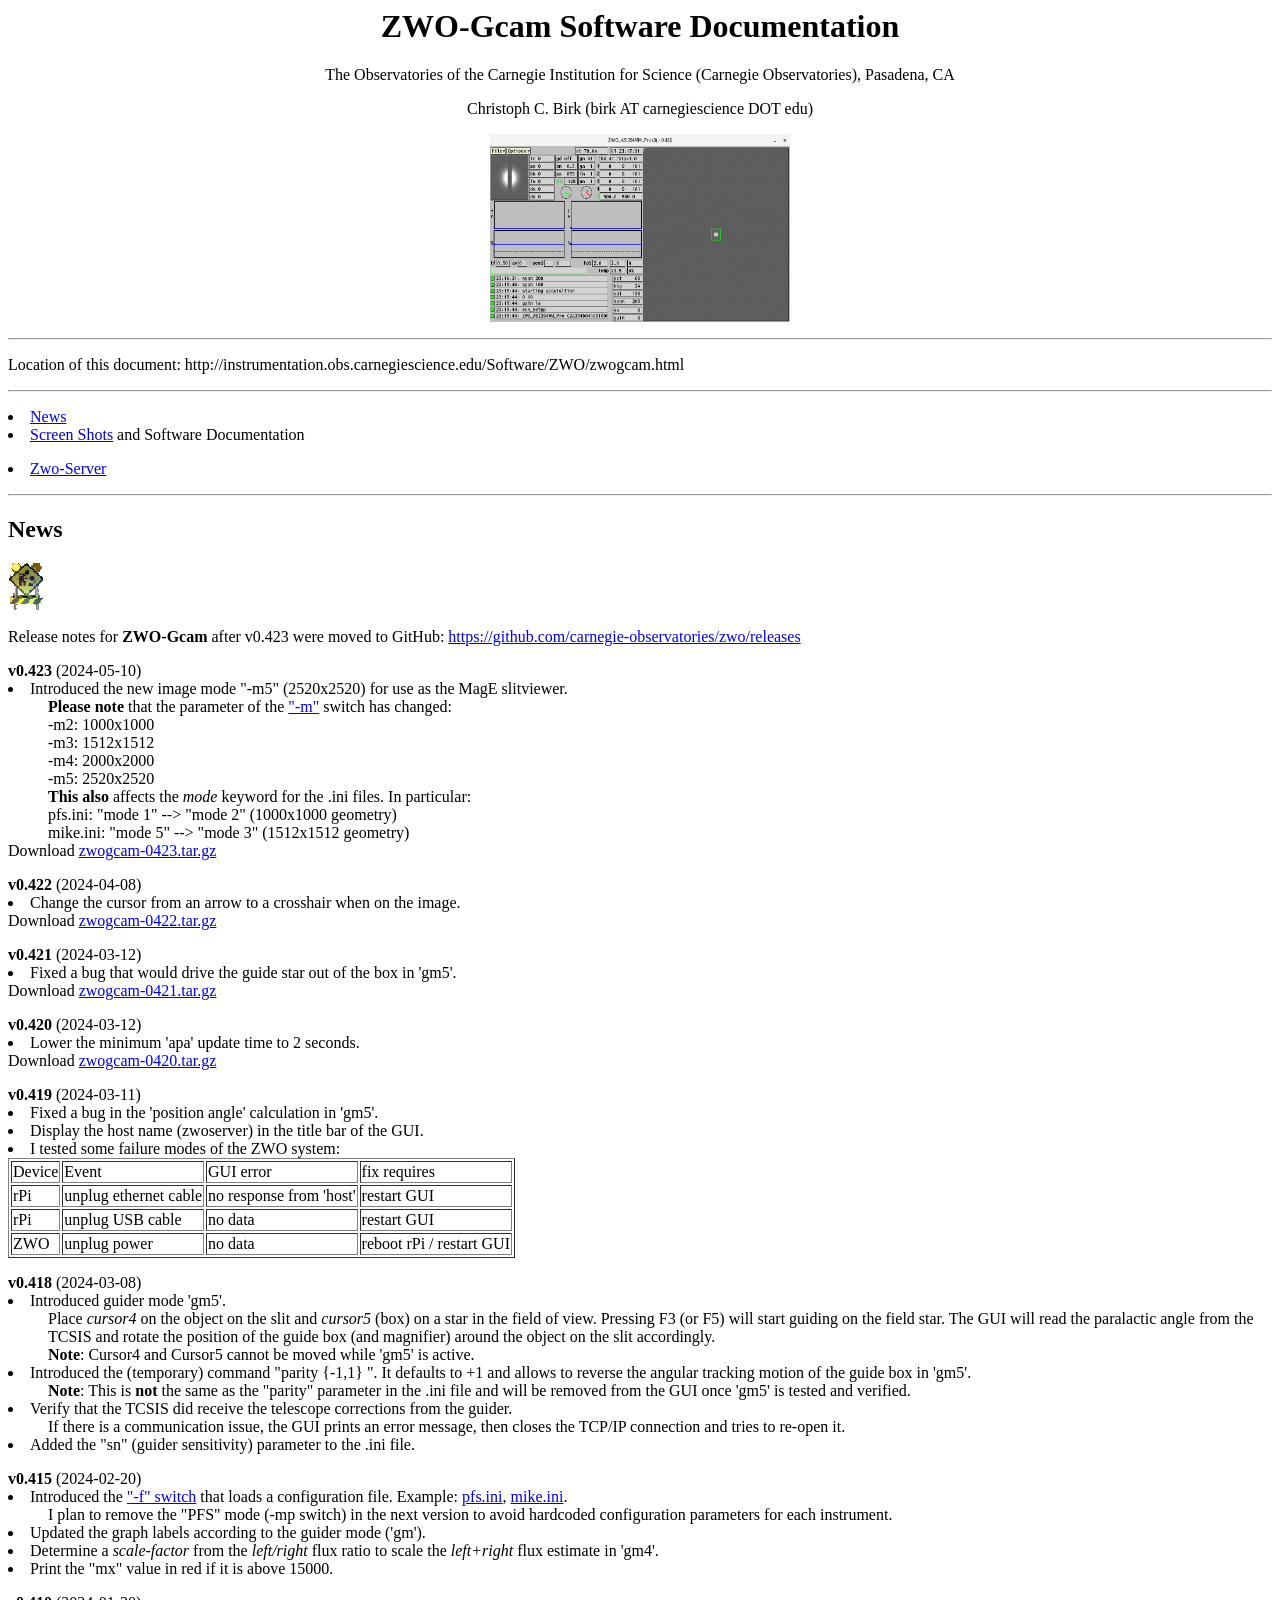
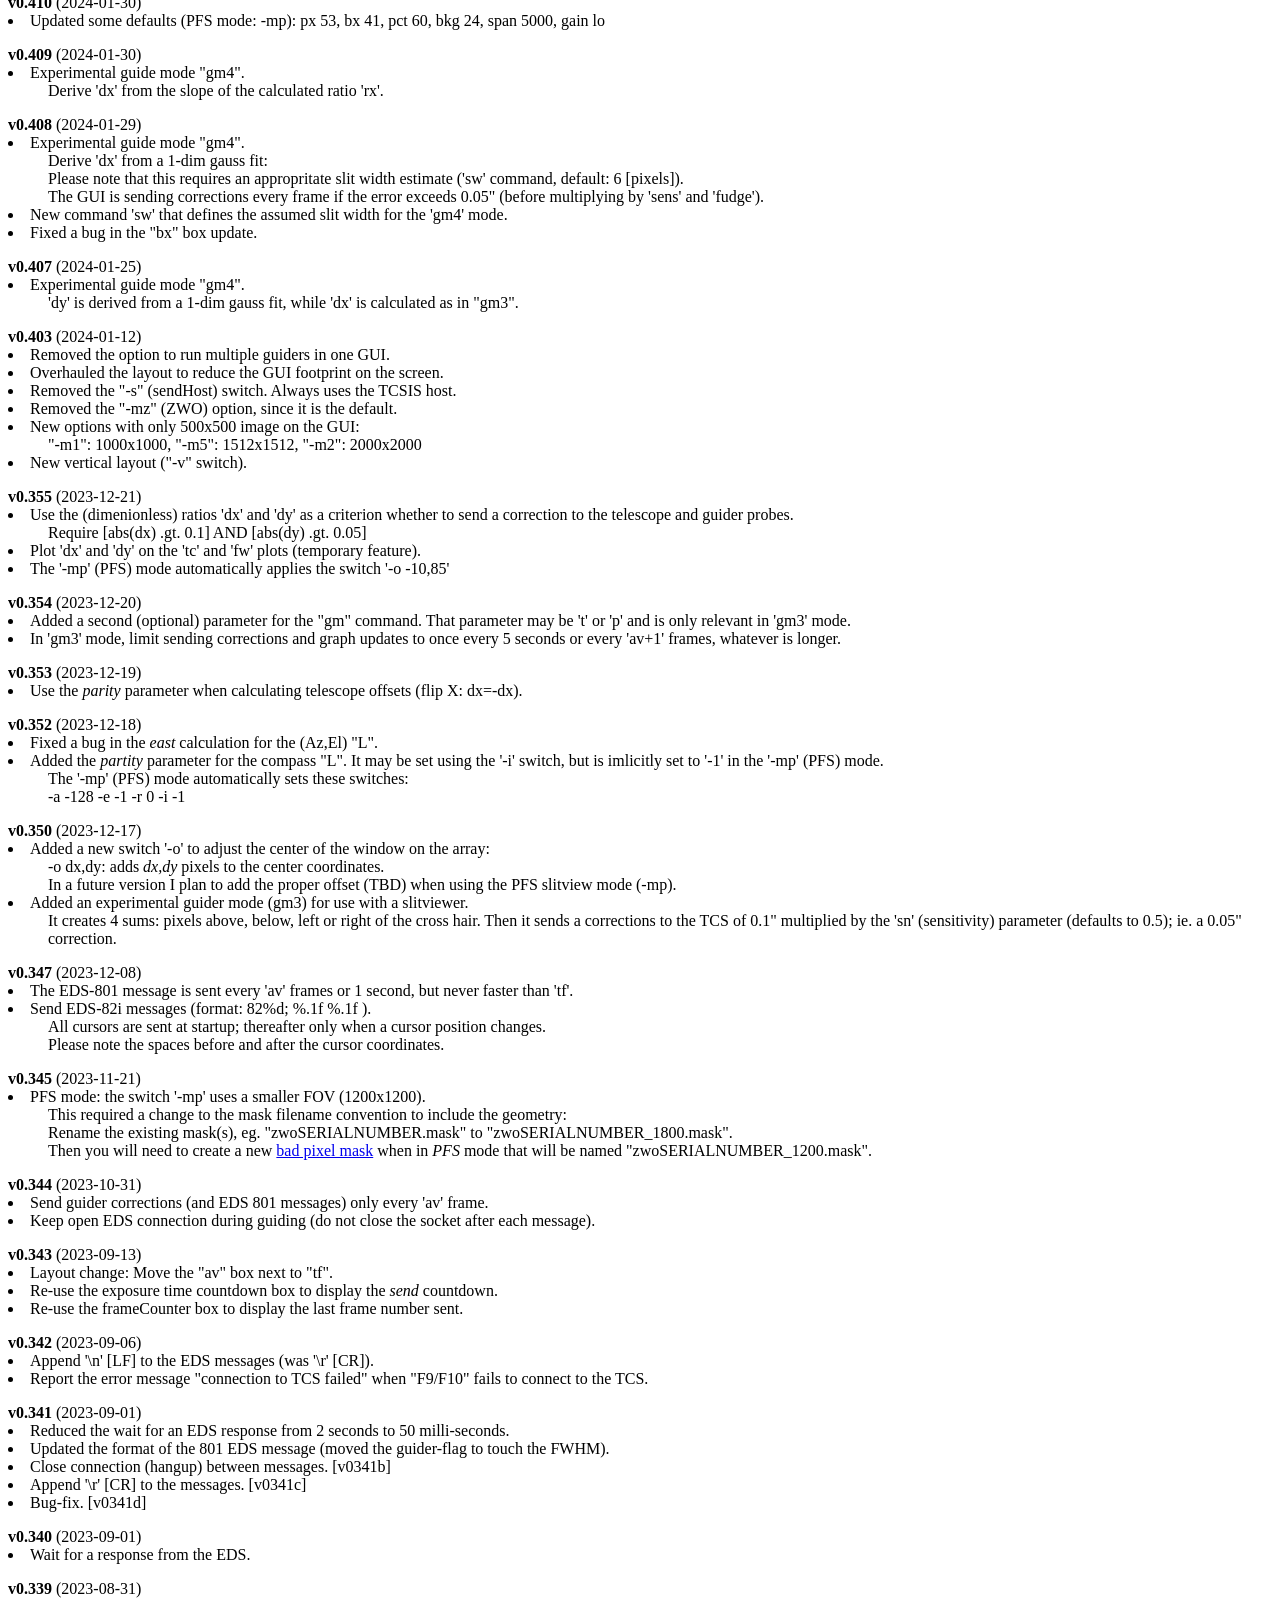
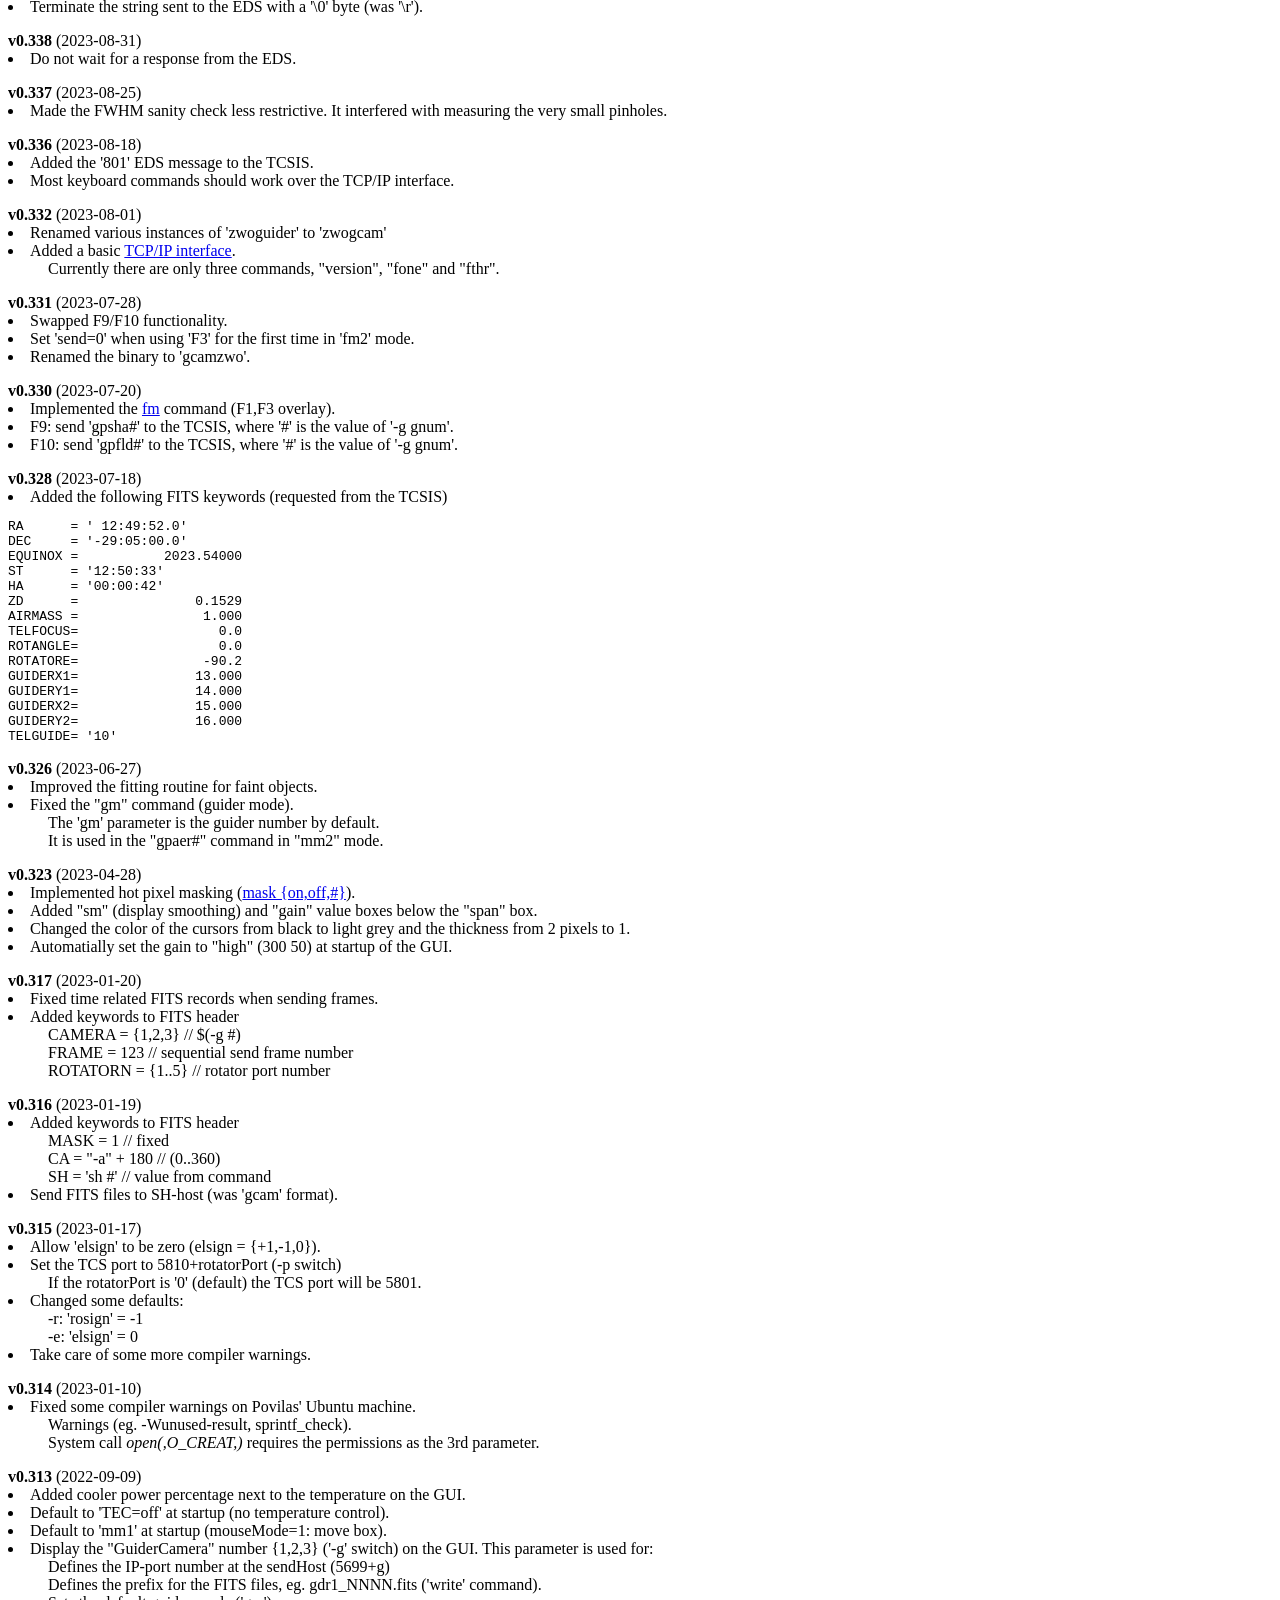
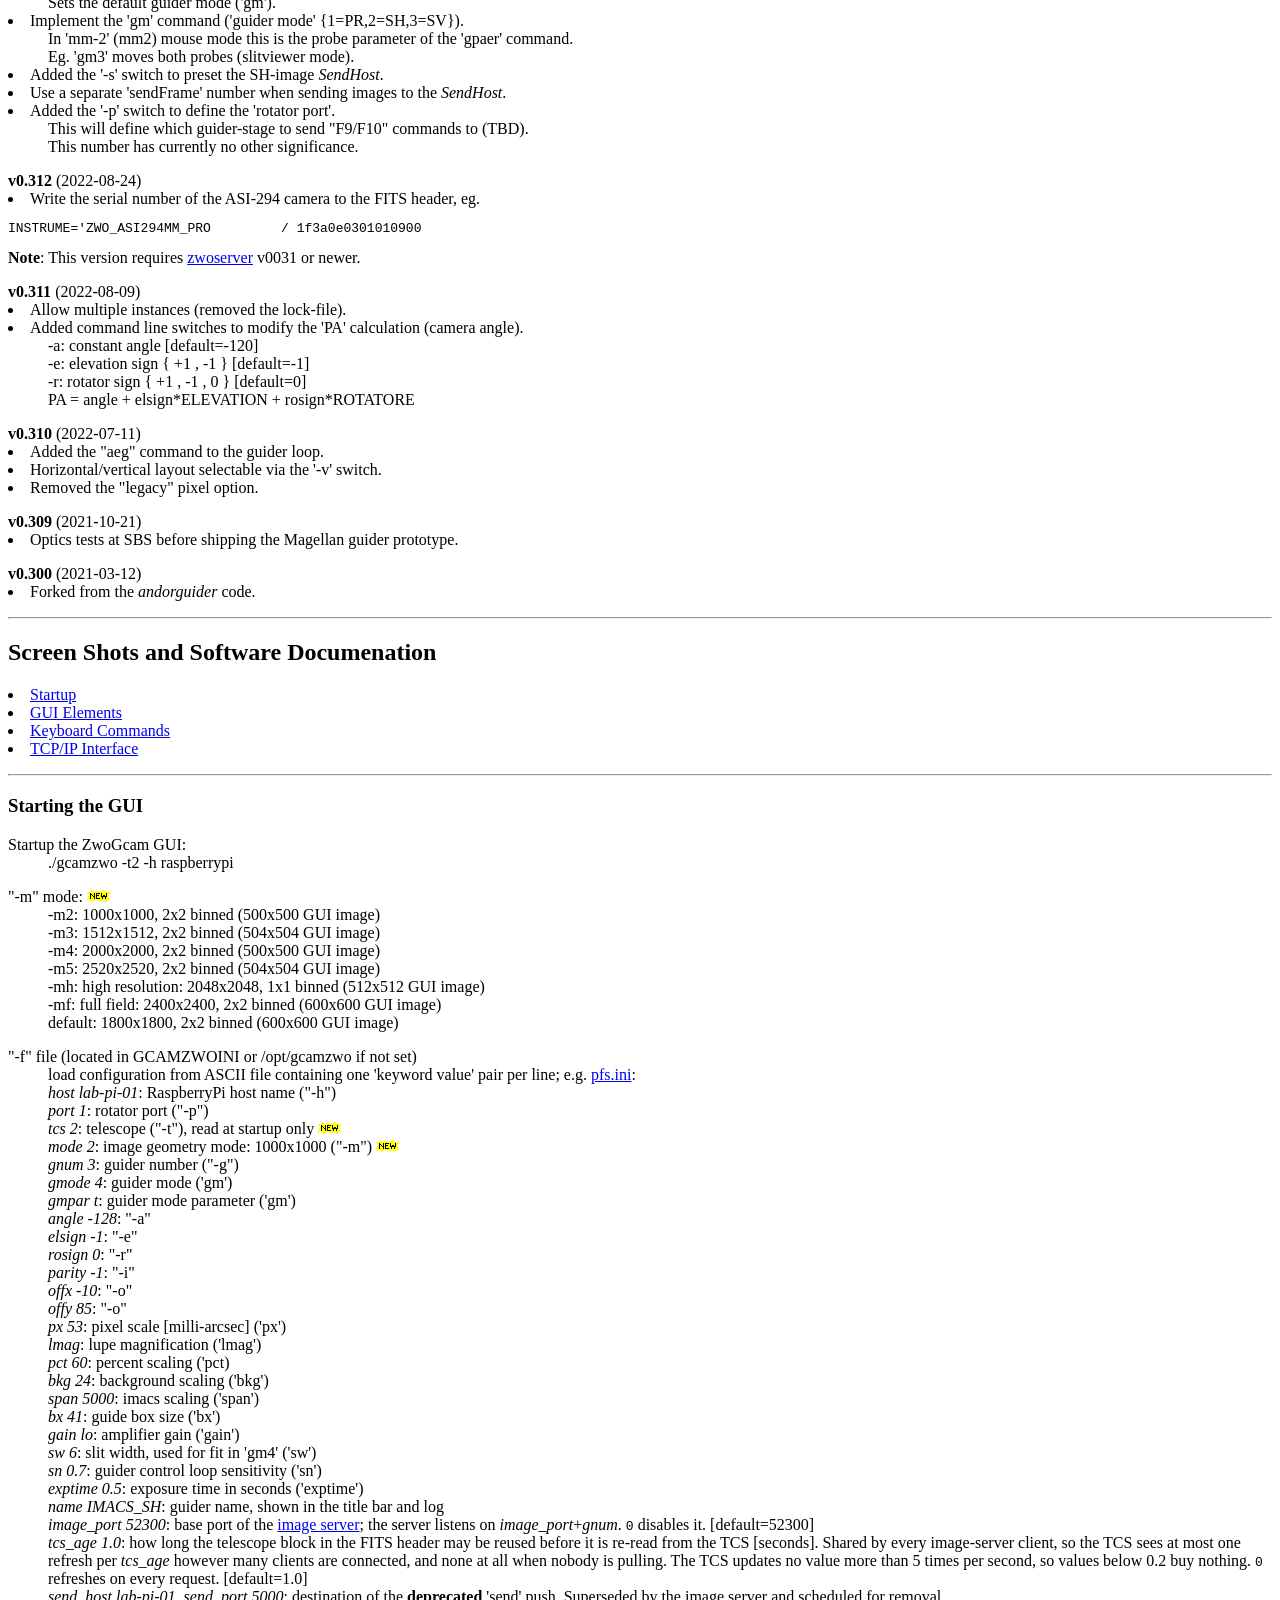
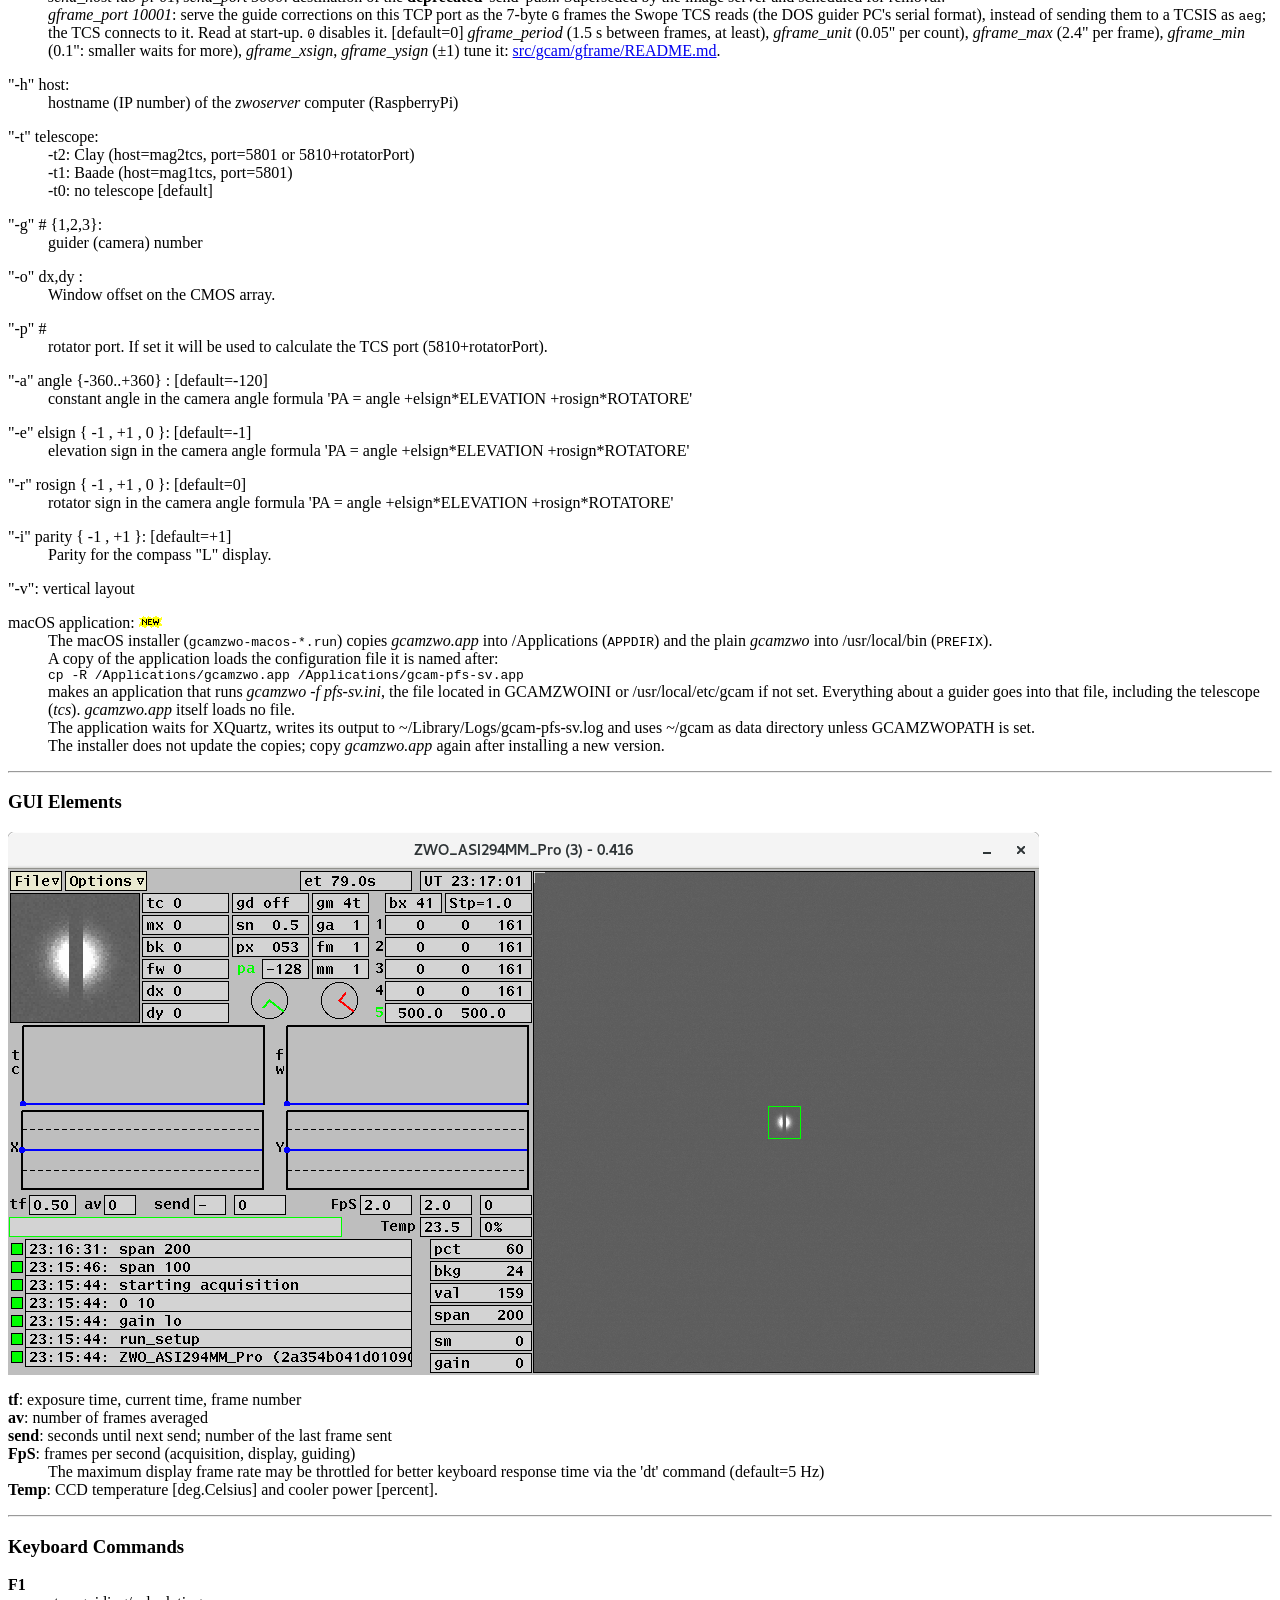
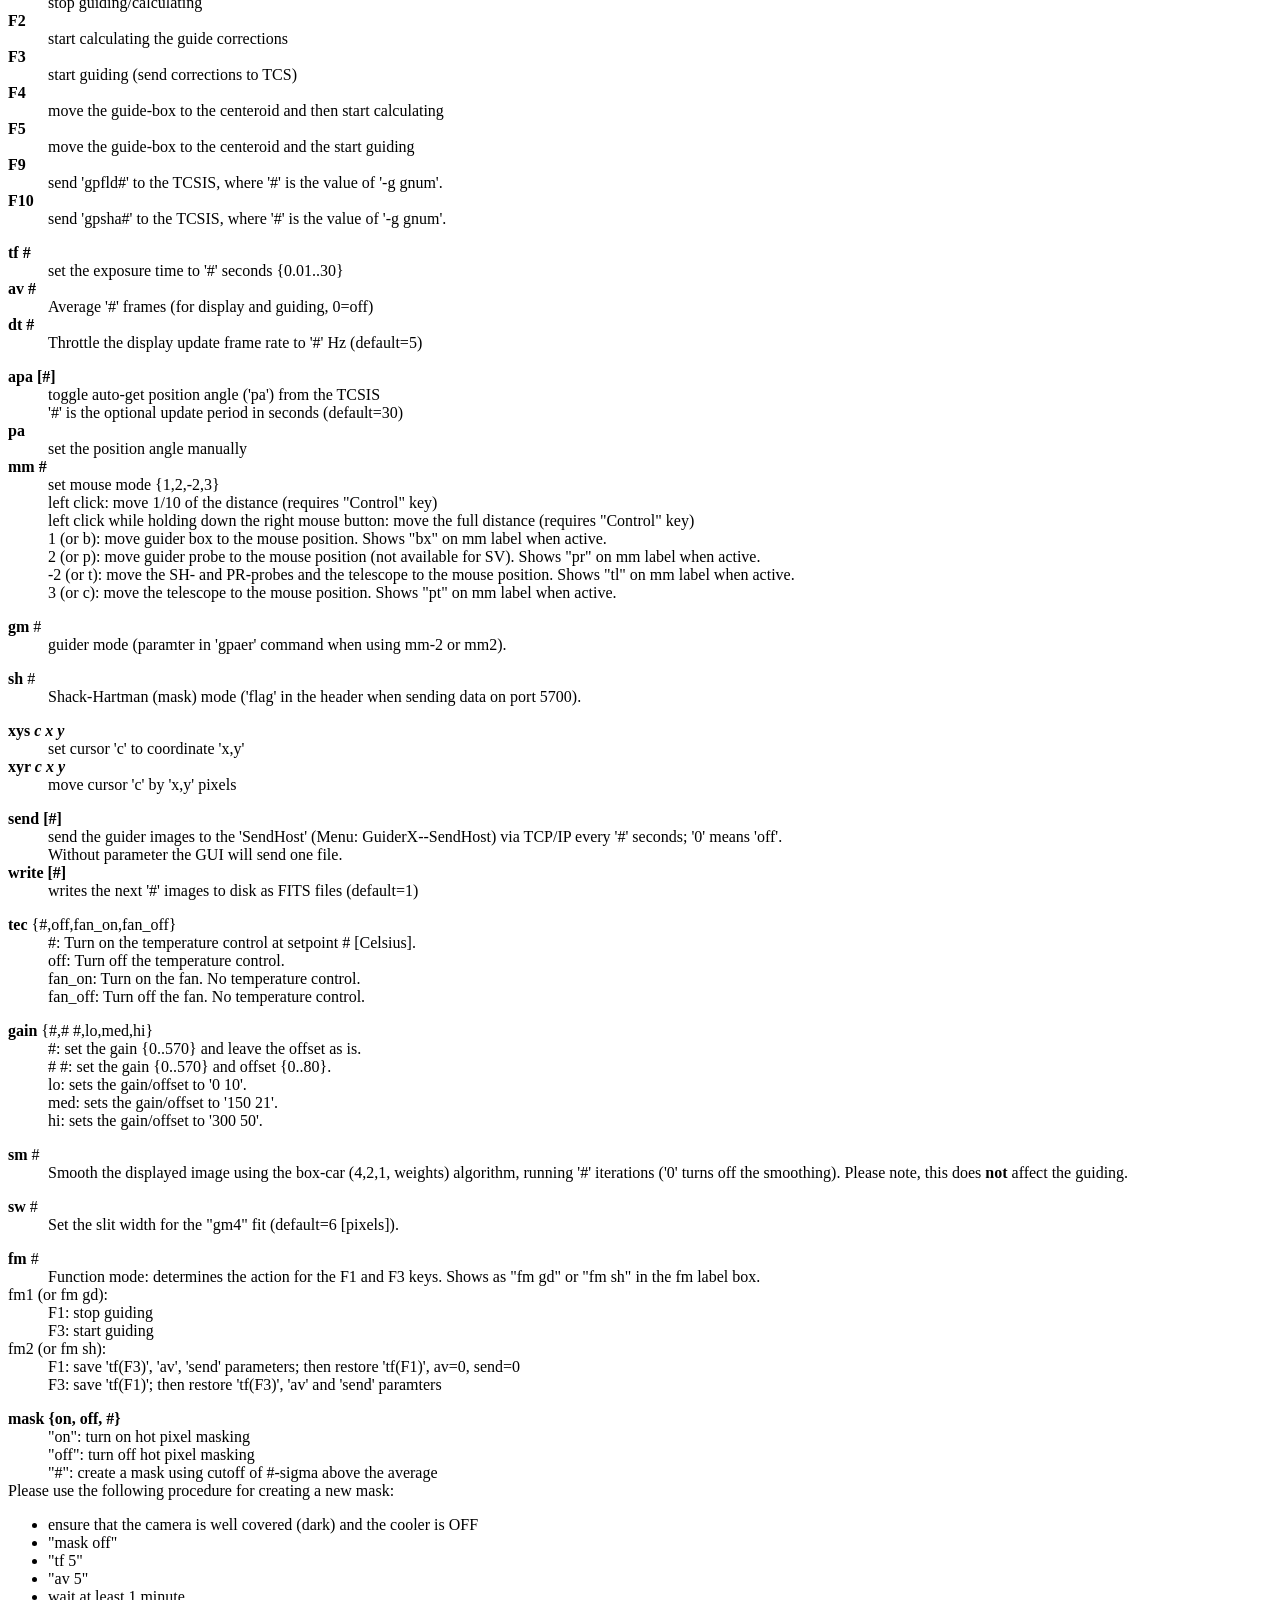
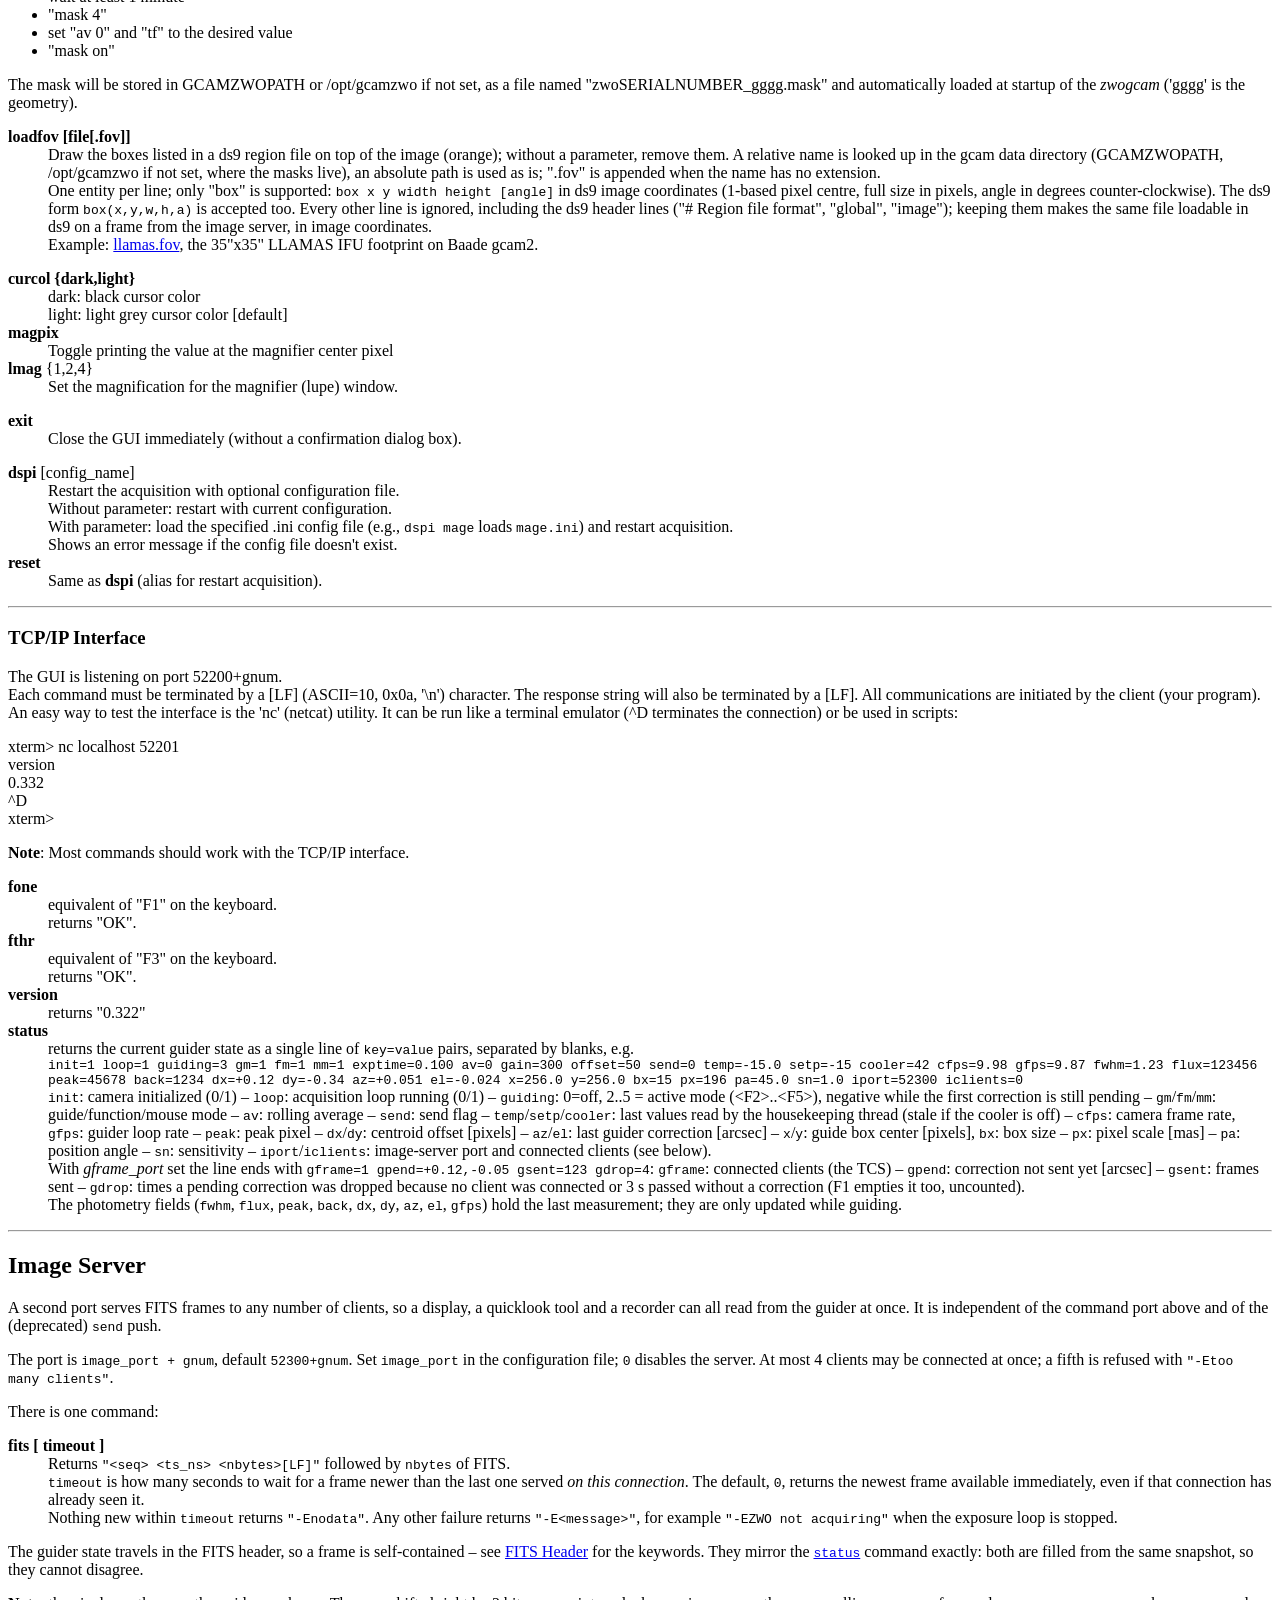
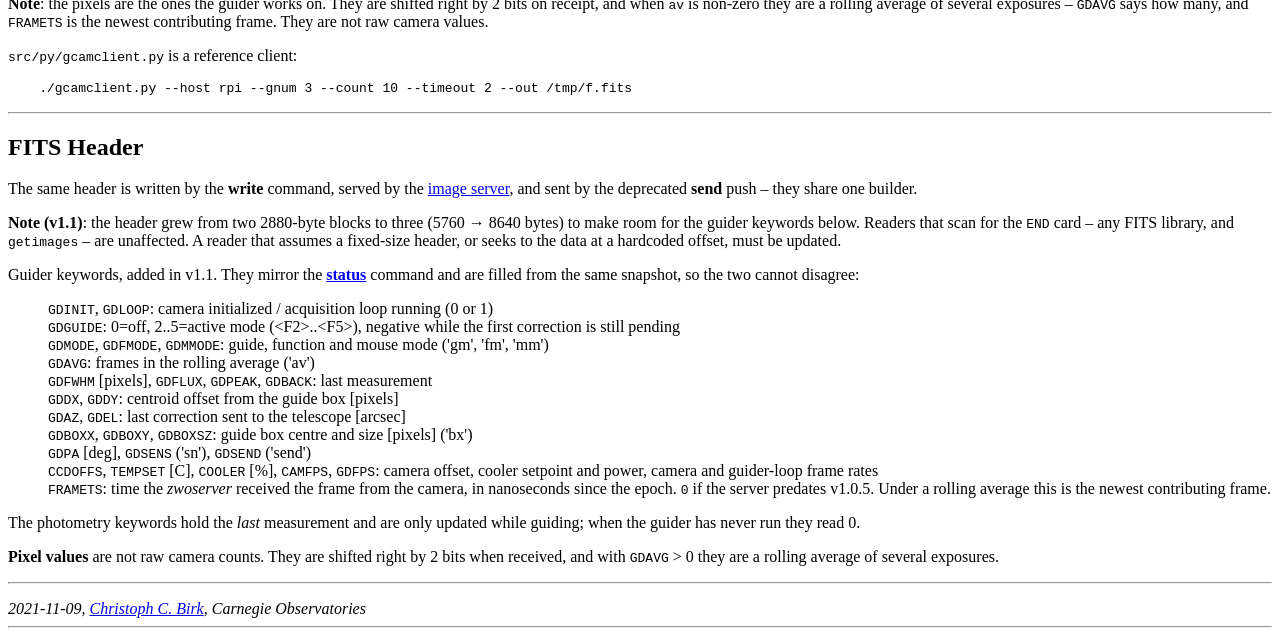
==== docs/ZWO/zwogcam.html @ 77a39ca5 "Merge pull request #44 from wschoenell/feature/gcam-gframe gcam: serve guide corrections as G frames" ====
<HTML>
<title>ZWO-Gcam</title>
<center>
<h1>ZWO-Gcam Software Documentation</h1>
<p>
The Observatories of the Carnegie Institution for Science
(Carnegie Observatories), Pasadena, CA
<p>Christoph C. Birk (birk AT carnegiescience DOT edu)
<p>
<a href="./gcamzwo.png"><img src="./gcamzwo.png" width=300 height=188></a>
</center>

<p>
<hr> <!-- ===================================================== -->
<p>

Location of this document: 
http://instrumentation.obs.carnegiescience.edu/Software/ZWO/zwogcam.html
<p>

<!---
This document decscribes the ZWO-Guider software from a technical point of
view and is directed at the support staff at SBS and LCO.
-->

<p>
<hr> <!-- ===================================================== -->
<p>

<li><a href="#news">News</a>
<li><a href="#screen">Screen Shots</a> and Software Documentation

<p> </a>
<li><a href="zwoserver.html">Zwo-Server</a>
<p> </a>

<p> </a>
<hr> <!-- ===================================================== -->
<p> </a>

<a name="news"></a>
<h2>News</h2>

<img src="undercon_ani.gif">
<br>
<br>

Release notes for <b>ZWO-Gcam</b> after v0.423 were moved to GitHub:
<a href="https://github.com/carnegie-observatories/zwo/releases">https://github.com/carnegie-observatories/zwo/releases</a>
<br>

<dl><b>v0.423</b> (2024-05-10) </dt> 
<dt><li>Introduced the new image mode "-m5" (2520x2520) for use as the
    MagE slitviewer. </dt>
<dd><b>Please note</b> that the parameter of the 
       <a href="#switch_m">"-m"</a> switch has changed: </dd>
<dd>-m2: 1000x1000 </dd>
<dd>-m3: 1512x1512 </dd>
<dd>-m4: 2000x2000 </dd>
<dd>-m5: 2520x2520 </dd>
<dd><b>This also</b> affects the <em>mode</em> keyword for the .ini files. 
    In particular: </dd>
<dd>pfs.ini: "mode 1" --&gt; "mode 2" (1000x1000 geometry) </dd>
<dd>mike.ini: "mode 5" --&gt; "mode 3" (1512x1512 geometry) </dd>
<dt>Download <a href="./Setup/zwogcam-0423.tar.gz">zwogcam-0423.tar.gz</a> </dt>
</dl>

<dl><b>v0.422</b> (2024-04-08) </dt> 
<dt><li>Change the cursor from an arrow to a crosshair when on
    the image. </dt>
<dt>Download <a href="./Setup/zwogcam-0422.tar.gz">zwogcam-0422.tar.gz</a> </dt>
</dl>

<dl><b>v0.421</b> (2024-03-12) </dt> 
<dt><li>Fixed a bug that would drive the guide star out of
     the box in 'gm5'. </dt>
<dt>Download <a href="./Setup/zwogcam-0421.tar.gz">zwogcam-0421.tar.gz</a> </dt>
</dl>

<dl><b>v0.420</b> (2024-03-12) </dt> 
<dt><li>Lower the minimum 'apa' update time to 2 seconds. </dt>
<dt>Download <a href="./Setup/zwogcam-0420.tar.gz">zwogcam-0420.tar.gz</a> </dt>
</dl>

<dl><b>v0.419</b> (2024-03-11) </dt> 
<dt><li>Fixed a bug in the 'position angle' calculation in 'gm5'. </dt>
<dt><li>Display the host name (zwoserver) in the title bar of the GUI.  </dt>
<dt><li>I tested some failure modes of the ZWO system: </dt>
<table border>
<tr><td>Device </td>
    <td>Event </td>
    <td>GUI error </td>
    <td>fix requires </td>
    </tr>
<tr><td>rPi </td>
    <td>unplug ethernet cable </td>
    <td>no response from 'host' </td>
    <td>restart GUI </td>
    </tr>
<tr><td>rPi </td>
    <td>unplug USB cable </td>
    <td>no data </td>
    <td>restart GUI </td>
    </tr>
<tr><td>ZWO </td>
    <td>unplug power </td>
    <td>no data </td>
    <td>reboot rPi / restart GUI </td>
    </tr>
</table>
</dl>

<dl><b>v0.418</b> (2024-03-08) </dt> 
<dt><li>Introduced guider mode 'gm5'.  </dt>
<dd>Place <i>cursor4</i> on the object on the slit and <i>cursor5</i>
    (box) on a star in the field of view. Pressing F3 (or F5) will start
    guiding on the field star. The GUI will read the paralactic angle from
    the TCSIS and rotate the position of the guide box (and magnifier) 
    around the object on the slit accordingly. </dd>
<dd><b>Note</b>: Cursor4 and Cursor5 cannot be moved while 'gm5' is active. </dd>
<dt><li>Introduced the (temporary) command "parity {-1,1} ". It defaults
   to +1 and allows to reverse the angular tracking motion of the 
   guide box in 'gm5'. </dt>
<dd><b>Note</b>: This is <b>not</b> the same as the "parity" parameter
    in the .ini file and will be removed from the GUI once 'gm5' is 
    tested and verified. </dd>
<dt><li>Verify that the TCSIS did receive the telescope corrections 
    from the guider. </dt>
<dd>If there is a communication issue, the GUI prints an error message,
    then closes the TCP/IP connection and tries to re-open it. </dd>
<dt><li>Added the "sn" (guider sensitivity) parameter to the .ini file.  </dt>
</dl>

<dl><b>v0.415</b> (2024-02-20) </dt> 
<dt><li>Introduced the 
     <a href="#inifile">"-f" switch</a>
     that loads a configuration file. Example: 
    <a href="./pfs.ini">pfs.ini</a>,
    <a href="./mike.ini">mike.ini</a>.
</dt>
<dd>I plan to remove the "PFS" mode (-mp switch) in the next version to 
    avoid hardcoded configuration parameters for each instrument. </dd>
<dt><li>Updated the graph labels according to the guider mode ('gm').  </dt>
<dt><li>Determine a <i>scale-factor</i> from the <i>left/right</i>
    flux ratio to scale the <i>left+right</i> flux estimate in 'gm4'.  </dt>
<dt><li>Print the "mx" value in red if it is above 15000.  </dt>
</dl>

<dl><b>v0.410</b> (2024-01-30) </dt> 
<dt><li>Updated some defaults (PFS mode: -mp):
    px 53, bx 41, pct 60, bkg 24, span 5000, gain lo  </dt>
</dl>

<dl><b>v0.409</b> (2024-01-30) </dt> 
<dt><li>Experimental guide mode "gm4". </dt>
<dd>Derive 'dx' from the slope of the calculated ratio 'rx'. </dd>
</dl>

<dl><b>v0.408</b> (2024-01-29) </dt> 
<dt><li>Experimental guide mode "gm4". </dt>
<dd>Derive 'dx' from a 1-dim gauss fit: </dd>
<dd>Please note that this requires an appropritate slit width estimate 
    ('sw' command, default: 6 [pixels]).
<dd>The GUI is sending corrections every frame if the error exceeds
    0.05" (before multiplying by 'sens' and 'fudge'). </dd>
<dt><li>New command 'sw' that defines the assumed slit width for the 
    'gm4' mode.  </dt>
<dt><li>Fixed a bug in the "bx" box update. </dt>
</dl>

<dl><b>v0.407</b> (2024-01-25) </dt> 
<dt><li>Experimental guide mode "gm4". </dt>
<dd>'dy' is derived from a 1-dim gauss fit, while 'dx' is calculated
    as in "gm3".  </dd>
</dl>

<dl><b>v0.403</b> (2024-01-12) </dt> 
<dt><li>Removed the option to run multiple guiders in one GUI. <dt>
<dt><li>Overhauled the layout to reduce the GUI footprint on the screen.  </dt>
<dt><li>Removed the "-s" (sendHost) switch. Always uses the TCSIS host.  </dt>
<dt><li>Removed the "-mz" (ZWO) option, since it is the default.  </dt>
<dt><li>New options with only 500x500 image on the GUI: </dt>
<dd>"-m1": 1000x1000, 
    "-m5": 1512x1512,  
    "-m2": 2000x2000 </dd>
<dt><li>New vertical layout ("-v" switch). </dt>
</dl>

<dl><b>v0.355</b> (2023-12-21) </dt> 
<dt><li>Use the (dimenionless) ratios 'dx' and 'dy' as a criterion whether
    to send a correction to the telescope and guider probes.  </dt>
<dd>Require [abs(dx) .gt. 0.1] AND [abs(dy) .gt. 0.05]  </dd>
<dt><li>Plot 'dx' and 'dy' on the 'tc' and 'fw' plots (temporary feature). <dt>
<dt><li>The '-mp' (PFS) mode automatically applies the switch '-o -10,85'  </dt>
</dl>

<dl><b>v0.354</b> (2023-12-20) </dt> 
<dt><li>Added a second (optional) parameter for the "gm" command. That parameter
    may be 't' or 'p' and is only relevant in 'gm3' mode. </dt>
<dt><li>In 'gm3' mode, limit sending corrections and graph updates to once every 
    5 seconds or every 'av+1' frames, whatever is longer. </dt>
</dl>

<dl><b>v0.353</b> (2023-12-19) </dt> 
<dt><li>Use the <i>parity</i> parameter when calculating telescope 
    offsets (flip X: dx=-dx). </dt>
</dl>

<dl><b>v0.352</b> (2023-12-18) </dt> 
<dt><li>Fixed a bug in the <i>east</i> calculation for the (Az,El) "L". </dt>
<dt><li>Added the <i>partity</i> parameter for the compass "L". It
    may be set using the '-i' switch, but is imlicitly set to '-1'
    in the '-mp' (PFS) mode.  </dt>
<dd>The '-mp' (PFS) mode automatically sets these switches: </dd>
<dd>-a -128  -e -1  -r 0  -i -1  </dd>
</dl>

<dl><b>v0.350</b> (2023-12-17) </dt> 
<dt><li>Added a new switch '-o' to adjust the center of the window on 
    the array:  </dt>
<dd>-o dx,dy: adds <i>dx,dy</i> pixels to the center coordinates. </dd>
<dd>In a future version I plan to add the proper offset (TBD) when using 
    the PFS slitview mode (-mp). </dd>
<dt><li>Added an experimental guider mode (gm3) for use with a slitviewer.  </dt>
<dd>It creates 4 sums: pixels above, below, left or right of the cross hair.
    Then it sends a corrections to the TCS of 0.1" multiplied by the 'sn' 
    (sensitivity) parameter (defaults to 0.5); ie. a 0.05" correction. </dd>
</dl>

<dl><b>v0.347</b> (2023-12-08) </dt> 
<dt><li>The EDS-801 message is sent every 'av' frames or 1 second,
    but never faster than 'tf'.  </dt>
<dt><li>Send EDS-82i messages (format: 82%d; %.1f %.1f ).  </dt>
<dd>All cursors are sent at startup; thereafter only when a cursor position changes. </dd>
<dd>Please note the spaces before and after the cursor coordinates. </dd>
</dl>

<dl><b>v0.345</b> (2023-11-21) </dt> 
<dt><li>PFS mode: the switch '-mp' uses a smaller FOV (1200x1200).  </dt>
<dd>This required a change to the mask filename convention to include
    the geometry: </dd>
<dd>Rename the existing mask(s), eg. "zwoSERIALNUMBER.mask" to 
    "zwoSERIALNUMBER_1800.mask". </dd>
<dd>Then you will need to create a new 
    <a href="#hotmask">bad pixel mask</a>
    when in <i>PFS</i> mode that will be named "zwoSERIALNUMBER_1200.mask". </dd>
</dl>

<dl><b>v0.344</b> (2023-10-31) </dt> 
<dt><li>Send guider corrections (and EDS 801 messages) only every 'av' frame.  </dt>
<dt><li>Keep open EDS connection during guiding (do not close the
     socket after each message).  </dt>
</dl>

<dl><b>v0.343</b> (2023-09-13) </dt> 
<dt><li>Layout change: Move the "av" box next to "tf".  </dt>
<dt><li>Re-use the exposure time countdown box to display the <i>send</i>
        countdown.  </dt>
<dt><li>Re-use the frameCounter box to display the last frame 
        number sent.  </dt>
</dl>

<dl><b>v0.342</b> (2023-09-06) </dt> 
<dt><li>Append '\n' [LF] to the EDS messages (was '\r' [CR]).   </dt>
<dt><li>Report the error message "connection to TCS failed" when 
    "F9/F10" fails to connect to the TCS. </dt>
</dl>

<dl><b>v0.341</b> (2023-09-01) </dt> 
<dt><li>Reduced the wait for an EDS response from 2 seconds to 50 milli-seconds. </dt>
<dt><li>Updated the format of the 801 EDS message (moved the guider-flag to
        touch the FWHM).
<dt><li>Close connection (hangup) between messages. [v0341b] </dt>
<dt><li>Append '\r' [CR] to the messages. [v0341c]
<dt><li>Bug-fix. [v0341d]
</dl>

<dl><b>v0.340</b> (2023-09-01) </dt> 
<dt><li>Wait for a response from the EDS. </dt>
</dl>

<dl><b>v0.339</b> (2023-08-31) </dt> 
<dt><li>Terminate the string sent to the EDS with a '\0' byte (was '\r'). </dt>
</dl>

<dl><b>v0.338</b> (2023-08-31) </dt> 
<dt><li>Do not wait for a response from the EDS. </dt>
</dl>

<dl><b>v0.337</b> (2023-08-25) </dt> 
<dt><li>Made the FWHM sanity check less restrictive. 
    It interfered with measuring the very small pinholes. </dt>
</dl>

<dl><b>v0.336</b> (2023-08-18) </dt> 
<dt><li>Added the '801' EDS message to the TCSIS. </dt>
<dt><li>Most keyboard commands should work over the TCP/IP interface. </dt>
</dl>

<dl><b>v0.332</b> (2023-08-01) </dt> 
<dt><li>Renamed various instances of 'zwoguider' to 'zwogcam' </dt>
<dt><li>Added a basic <a href="#tcpip">TCP/IP interface</a>.  </dt>
<dd>Currently there are only three commands, "version", "fone" and "fthr". </dd>
</dl>

<dl><b>v0.331</b> (2023-07-28) </dt> 
<dt><li>Swapped F9/F10 functionality.    </dt>
<dt><li>Set 'send=0' when using 'F3' for the first time in 'fm2' mode.  </dt>
<dt><li>Renamed the binary to 'gcamzwo'.  </dt>
</dl>

<dl><b>v0.330</b> (2023-07-20) </dt> 
<dt><li>Implemented the <a href="#fm">fm</a> command (F1,F3 overlay). </dt>
<dt><li>F9: send 'gpsha#' to the TCSIS, where '#' is the value of '-g gnum'. </dt>
<dt><li>F10: send 'gpfld#' to the TCSIS, where '#' is the value of '-g gnum'. </dt>
</dl>

<dl><b>v0.328</b> (2023-07-18) </dt> 
<dt><li>Added the following FITS keywords (requested from the TCSIS) </dt>
<pre>
RA      = ' 12:49:52.0'                                                         
DEC     = '-29:05:00.0'                                                         
EQUINOX =           2023.54000                                                  
ST      = '12:50:33'                                                            
HA      = '00:00:42'                                                            
ZD      =               0.1529                                                  
AIRMASS =                1.000                                                  
TELFOCUS=                  0.0                                                  
ROTANGLE=                  0.0                                                  
ROTATORE=                -90.2                                                  
GUIDERX1=               13.000                                                  
GUIDERY1=               14.000                                                  
GUIDERX2=               15.000                                                  
GUIDERY2=               16.000                                                  
TELGUIDE= '10'                                                                  
</pre>
</dl>

<dl><b>v0.326</b> (2023-06-27) </dt> 
<dt><li>Improved the fitting routine for faint objects. </dt>
<dt><li>Fixed the "gm" command (guider mode). </dt>
<dd>The 'gm' parameter is the guider number by default. </dd>
<dd>It is used in the "gpaer#" command in "mm2" mode. <dd>
</dl>

<dl><b>v0.323</b> (2023-04-28) </dt> 
<dt><li>Implemented hot pixel masking (<a href="#hotmask">mask {on,off,#}</a>). </dt>
<dt><li>Added "sm" (display smoothing) and "gain" value boxes below the "span" box.  </dt>
<dt><li>Changed the color of the cursors from black to light grey and the 
     thickness from 2 pixels to 1.  </dt>
<dt><li>Automatially set the gain to "high" (300 50) at startup of the GUI.  </dt>
</dl>

<dl><b>v0.317</b> (2023-01-20) </dt> 
<dt><li>Fixed time related FITS records when sending frames. </dt>
<dt><li>Added keywords to FITS header  </dt>
<dd>CAMERA = {1,2,3}  // $(-g #)   </dd>
<dd>FRAME = 123  // sequential send frame number  </dd>
<dd>ROTATORN = {1..5}  // rotator port number  </dd>
</dl>

<dl><b>v0.316</b> (2023-01-19) </dt> 
<dt><li>Added keywords to FITS header  </dt>
<dd>MASK = 1  // fixed  </dd>
<dd>CA = "-a" + 180  // (0..360)  </dd>
<dd>SH = 'sh #'  // value from command  </dd>
<dd>  </dd>
<dt><li>Send FITS files to SH-host (was 'gcam' format).  </dt>
</dl>

<dl><b>v0.315</b> (2023-01-17) </dt> 
<dt><li>Allow 'elsign' to be zero (elsign = {+1,-1,0}).  </dt>
<dt><li>Set the TCS port to 5810+rotatorPort (-p switch)  </dt>
<dd>If the rotatorPort is '0' (default) the TCS port will be 5801. </dd>
<dt><li>Changed some defaults:  </dt>
<dd>-r: 'rosign' = -1 </dd>
<dd>-e: 'elsign' =  0 </dd>
<dt><li>Take care of some more compiler warnings.  </dt>
</dl>

<dl><b>v0.314</b> (2023-01-10) </dt> 
<dt><li>Fixed some compiler warnings on Povilas' Ubuntu machine. </dt>
<dd>Warnings (eg. -Wunused-result, sprintf_check). </dd>
<dd>System call <i>open(,O_CREAT,)</i> requires the permissions as the 3rd parameter. </dd>
</dl>

<dl><b>v0.313</b> (2022-09-09) </dt> 
<dt><li>Added cooler power percentage next to the temperature on the GUI. </dt>
<dt><li>Default to 'TEC=off' at startup (no temperature control).  </dt>
<dt><li>Default to 'mm1' at startup (mouseMode=1: move box).  </dt>
<dt><li>Display the "GuiderCamera" number {1,2,3} ('-g' switch) on the GUI. 
     This parameter is used for: <dt>
<dd>Defines the IP-port number at the sendHost (5699+g) </dd>
<dd>Defines the prefix for the FITS files, eg. gdr1_NNNN.fits ('write' command).</dd>
<dd>Sets the default guider mode ('gm'). </dd>
<dt><li>Implement the 'gm' command ('guider mode' {1=PR,2=SH,3=SV}).  </dt>
<dd>In 'mm-2' (mm2) mouse mode this is the probe parameter of the 'gpaer' command. </dd>
<dd>Eg. 'gm3' moves both probes (slitviewer mode). </dd>
<dt><li>Added the '-s' switch to preset the SH-image <em>SendHost</em>.  </dt>
<dt><li>Use a separate 'sendFrame' number when sending images to 
     the <em>SendHost</em>. </dt>
<dt><li>Added the '-p' switch to define the 'rotator port'.  <dt>
<dd>This will define which guider-stage to send "F9/F10" commands to (TBD). </dd>
<dd>This number has currently no other significance. </dd>
</dl>

<dl><b>v0.312</b> (2022-08-24) </dt> 
<dt><li>Write the serial number of the ASI-294 camera to the FITS header, eg. </dt>
<pre>INSTRUME='ZWO_ASI294MM_PRO         / 1f3a0e0301010900  </pre>
<dt><b>Note</b>: This version requires 
   <a href="http://instrumentation.obs.carnegiescience.edu/Software/ZWO/zwoserver.html#news">zwoserver</a> 
   v0031 or newer. </dt>
</dl>

<dl><b>v0.311</b> (2022-08-09) </dt> 
<dt><li>Allow multiple instances (removed the lock-file). </dt>
<dt><li>Added command line switches to modify the 'PA' calculation (camera angle). 
</dt>
<dd>-a: constant angle [default=-120] </dd>
<dd>-e: elevation sign { +1 , -1 } [default=-1] </dd>
<dd>-r: rotator sign { +1 , -1 , 0 } [default=0] </dd>
<dd>PA = angle + elsign*ELEVATION + rosign*ROTATORE </dd>
</dl>

<dl><b>v0.310</b> (2022-07-11) </dt> 
<dt><li>Added the "aeg" command to the guider loop.  </dt>
<dt><li>Horizontal/vertical layout selectable via the '-v' switch. </dt>
<dt><li>Removed the "legacy" pixel option. </dt>
</dl>

<dl><b>v0.309</b> (2021-10-21) </dt> 
<dt><li>Optics tests at SBS before shipping the Magellan guider prototype. </dt>
</dl>

<dl><b>v0.300</b> (2021-03-12) </dt> 
<dt><li>Forked from the <em>andorguider</em> code. </dt>
</dl>

<!--
<a href="./notes.html">Release Notes</a>
-->

<p>
<hr> <!-- ===================================================== -->
<p>

<a name="screen"></a>
<h2>Screen Shots and Software Documenation</h2>

<li><a href="#startup">Startup</a>
<li><a href="#gui">GUI Elements</a>
<li><a href="#commands">Keyboard Commands</a>
<li><a href="#tcpip">TCP/IP Interface</a>


<p>
<hr> <!-- ===================================================== -->
<p>

<a name="startup"></a>
<h3>Starting the GUI</h3>

<dl>
<!--
<dt>Login to the "Nuc": </dt>
<dd>ssh -X andor@nuc03 </dd>
-->
<dt>Startup the ZwoGcam GUI: </dt>
<dd>./gcamzwo -t2 -h raspberrypi</dd>
<p>
<a name="switch_m"></a>
<dt>"-m" mode: <img src="new.gif"> </dt>
<dd>-m2: 1000x1000, 2x2 binned (500x500 GUI image) </dd>
<dd>-m3: 1512x1512, 2x2 binned (504x504 GUI image) </dd>
<dd>-m4: 2000x2000, 2x2 binned (500x500 GUI image) </dd>
<dd>-m5: 2520x2520, 2x2 binned (504x504 GUI image) </dd>
<dd>-mh: high resolution: 2048x2048, 1x1 binned (512x512 GUI image) </dd>
<dd>-mf: full field: 2400x2400, 2x2 binned (600x600 GUI image) </dd>
<dd>default: 1800x1800, 2x2 binned (600x600 GUI image) </dd>
<dd>
<p>
<a name="inifile"></a>
<dt>"-f" file (located in GCAMZWOINI or /opt/gcamzwo if not set) </dt>
<dd>load configuration from ASCII file containing one 'keyword value' pair
    per line; e.g.  
    <a href="./pfs.ini">pfs.ini</a>: </dd>
<dd><i>host lab-pi-01</i>: RaspberryPi host name ("-h") </dd>
<dd><i>port 1</i>: rotator port ("-p") </dd>
<dd><i>tcs 2</i>: telescope ("-t"), read at startup only <img src="./new.gif">  </dd>
<dd><i>mode 2</i>: image geometry mode: 1000x1000 ("-m") <img src="./new.gif">  </dd>
<dd><i>gnum 3</i>: guider number ("-g")  </dd>
<dd><i>gmode 4</i>: guider mode ('gm')  </dd>
<dd><i>gmpar t</i>: guider mode parameter ('gm')  </dd>
<dd><i>angle -128</i>: "-a"    </dd>
<dd><i>elsign -1</i>: "-e"  </dd>
<dd><i>rosign 0</i>: "-r"  </dd>
<dd><i>parity -1</i>: "-i"  </dd>
<dd><i>offx -10</i>: "-o"  </dd>
<dd><i>offy 85</i>: "-o"  </dd>
<dd><i>px 53</i>: pixel scale [milli-arcsec] ('px')   </dd>
<dd><i>lmag</i>: lupe magnification ('lmag')  </dd>
<dd><i>pct 60</i>: percent scaling ('pct)  </dd>
<dd><i>bkg 24</i>: background scaling ('bkg')  </dd>
<dd><i>span 5000</i>: imacs scaling ('span')   </dd>
<dd><i>bx 41</i>: guide box size ('bx')  </dd>
<dd><i>gain lo</i>: amplifier gain ('gain')  </dd>
<dd><i>sw 6</i>: slit width, used for fit in 'gm4' ('sw')  </dd>
<dd><i>sn 0.7</i>: guider control loop sensitivity ('sn')  </dd>
<dd><i>exptime 0.5</i>: exposure time in seconds ('exptime')  </dd>
<dd><i>name IMACS_SH</i>: guider name, shown in the title bar and log  </dd>
<dd><i>image_port 52300</i>: base port of the
    <a href="#imageserver">image server</a>; the server listens on
    <i>image_port</i>+<i>gnum</i>. <tt>0</tt> disables it.
    [default=52300]  </dd>
<dd><i>tcs_age 1.0</i>: how long the telescope block in the FITS header
    may be reused before it is re-read from the TCS [seconds].
    Shared by every image-server client, so the TCS sees at most one
    refresh per <i>tcs_age</i> however many clients are connected, and
    none at all when nobody is pulling. The TCS updates no value more
    than 5 times per second, so values below 0.2 buy nothing.
    <tt>0</tt> refreshes on every request. [default=1.0]  </dd>
<dd><i>send_host lab-pi-01</i>, <i>send_port 5000</i>: destination of the
    <b>deprecated</b> 'send' push. Superseded by the image server and
    scheduled for removal.  </dd>
<dd><i>gframe_port 10001</i>: serve the guide corrections on this TCP port
    as the 7-byte <tt>G</tt> frames the Swope TCS reads (the DOS guider
    PC's serial format), instead of sending them to a TCSIS as
    <tt>aeg</tt>; the TCS connects to it. Read at start-up.
    <tt>0</tt> disables it. [default=0]
    <i>gframe_period</i> (1.5 s between frames, at least),
    <i>gframe_unit</i> (0.05&quot; per count),
    <i>gframe_max</i> (2.4&quot; per frame),
    <i>gframe_min</i> (0.1&quot;: smaller waits for more),
    <i>gframe_xsign</i>, <i>gframe_ysign</i> (&plusmn;1) tune it:
    <a href="https://github.com/carnegie-observatories/zwo/blob/main/src/gcam/gframe/README.md">src/gcam/gframe/README.md</a>.
    </dd>
</dl>
<p>
<dt>"-h" host: <dt>
<dd>hostname (IP number) of the <i>zwoserver</i> computer (RaspberryPi) </dd>
<p>
<dt>"-t" telescope: </dt>
<dd>-t2: Clay (host=mag2tcs, port=5801 or 5810+rotatorPort) </dd>
<dd>-t1: Baade (host=mag1tcs, port=5801) </dd>
<dd>-t0: no telescope [default] </dd>
<p> </p>
<dt>"-g" # {1,2,3}: </dt>
<dd>guider (camera) number </dd>
<p> </p>
<dt>"-o" dx,dy : 
<dd>Window offset on the CMOS array.
<p> </p>
<dt>"-p" # </dt>
<dd>rotator port. If set it will be used to calculate the TCS port
    (5810+rotatorPort).   </dd>
<p> </p>
<p> </p>
<dt>"-a" angle {-360..+360} :  [default=-120]</dt>
<dd>constant angle in the camera angle formula 'PA = angle +elsign*ELEVATION +rosign*ROTATORE' </dd>
<p> </p>
<dt>"-e" elsign { -1 , +1 , 0 }: [default=-1]</dt>
<dd>elevation sign in the camera angle formula 'PA = angle +elsign*ELEVATION +rosign*ROTATORE' </dd>
<p> </p>
<dt>"-r" rosign { -1 , +1 , 0 }: [default=0] </dt>
<dd>rotator   sign in the camera angle formula 'PA = angle +elsign*ELEVATION +rosign*ROTATORE' </dd>
<p> </p>
<dt>"-i" parity { -1 , +1 }: [default=+1] 
<dd>Parity for the compass "L" display. </dd>
<p> </p>
<dt>"-v": vertical layout </dt>
</dl>

<a name="macosapp"></a>
<dl>
<dt>macOS application: <img src="./new.gif"> </dt>
<dd>The macOS installer (<tt>gcamzwo-macos-*.run</tt>) copies
    <i>gcamzwo.app</i> into /Applications (<tt>APPDIR</tt>) and the plain
    <i>gcamzwo</i> into /usr/local/bin (<tt>PREFIX</tt>). </dd>
<dd>A copy of the application loads the configuration file it is named
    after: <br>
    <tt>cp -R /Applications/gcamzwo.app /Applications/gcam-pfs-sv.app</tt> <br>
    makes an application that runs <i>gcamzwo -f pfs-sv.ini</i>, the file
    located in GCAMZWOINI or /usr/local/etc/gcam if not set. Everything
    about a guider goes into that file, including the telescope
    (<i>tcs</i>). <i>gcamzwo.app</i> itself loads no file. </dd>
<dd>The application waits for XQuartz, writes its output to
    ~/Library/Logs/gcam-pfs-sv.log and uses ~/gcam as data directory
    unless GCAMZWOPATH is set. </dd>
<dd>The installer does not update the copies; copy <i>gcamzwo.app</i>
    again after installing a new version. </dd>
</dl>

<p>
<hr> <!-- ===================================================== -->
<p>

<a name="gui"></a>
<h3>GUI Elements</h3>

<img src="./gcamzwo.png"> 

<dl>
<dt><b></b>  </dt>
<dt><b>tf</b>: exposure time, current time, frame number  </dt>
<dt><b>av</b>: number of frames averaged   </dt>
<dt><b>send</b>: seconds until next send; 
     number of the last frame sent  </dt>
<dt><b></b>  </dt>
<dt><b>FpS</b>: frames per second (acquisition, display, guiding) </dt>
<dd>The maximum display frame rate may be throttled for better
    keyboard response time via the 'dt' command (default=5 Hz)
<dt><b></b>  </dt>
<dt><b>Temp</b>: CCD temperature [deg.Celsius] and cooler power [percent].  </dt>
<dt><b></b>  </dt>
</dl>

<p>
<hr> <!-- ===================================================== -->
<p>

<a name="commands"></a>
<h3>Keyboard Commands</h3>

<dl>
<dt><b>F1</b> </dt>
<dd>stop guiding/calculating </dd>
<dt><b>F2</b> </dt>
<dd>start calculating the guide corrections </dd>
<dt><b>F3</b> </dt>
<dd>start guiding (send corrections to TCS)  </dd>
<dt><b>F4</b> </dt>
<dd>move the guide-box to the centeroid and then start calculating  </dd>
<dt><b>F5</b> </dt>
<dd>move the guide-box to the centeroid and the start guiding  </dd>
<dt><b>F9</b> </dt>
<dd>send 'gpfld#' to the TCSIS, where '#' is the value of '-g gnum'. </dd>
<dt><b>F10</b> </dt>
<dd>send 'gpsha#' to the TCSIS, where '#' is the value of '-g gnum'. </dd>
<p>
<dt><b>tf #</b> </dt>
<dd>set the exposure time to '#' seconds {0.01..30}   </dd>
<dt><b>av #</b> 
<dd>Average '#' frames (for display and guiding, 0=off) </dd>
<dt><b>dt #</b> 
<dd>Throttle the display update frame rate to '#' Hz (default=5)</dd>
<p> </p>
<dt><b>apa [#]</b> </dt>
<dd>toggle auto-get position angle ('pa') from the TCSIS  </dd>
<dd>'#' is the optional update period in seconds (default=30) </dd>
<dt><b>pa</b> </dt>
<dd>set the position angle manually  </dd>
<dt><b>mm #</b> </dt>
<dd>set mouse mode {1,2,-2,3}  </dd>
<dd>left click: move 1/10 of the distance (requires "Control" key)</dd>
<dd>left click while holding down the right mouse button: move the full distance 
    (requires "Control" key)</dd>
<dd>1 (or b): move guider box to the mouse position. Shows "bx" on mm label when active. </dd>
<dd>2 (or p): move guider probe to the mouse position (not available for SV). Shows "pr" on mm label when active. </dd>
<dd>-2 (or t): move the SH- and PR-probes and the telescope to the mouse position. Shows "tl" on mm label when active. </dd>
<dd>3 (or c): move the telescope to the mouse position. Shows "pt" on mm label when active. </dd>
<p> </p>
<dt><b>gm</b> # </dt>
<dd>guider mode (paramter in 'gpaer' command when using mm-2 or mm2).  </dd>
<p> </p>
<dt><b>sh</b> # </dt> 
<dd>Shack-Hartman (mask) mode ('flag' in the header when sending data on port 5700).  </dd>
<p> </p>

<dt><b>xys <i> c x y</i> </b> </dt>
<dd>set cursor 'c' to coordinate 'x,y'   </dd>
<dt><b>xyr <i>c x y</i></b> </dt>
<dd>move cursor 'c' by 'x,y' pixels  </dd>
<dt><b></b> </dt>
<dd>  </dd>
<p>
<dt><b>send [#]</b> </dt>
<dd>send the guider images to the 'SendHost' (Menu: GuiderX--SendHost)
    via TCP/IP every '#' seconds; '0' means 'off'. </dd>
<dd>Without parameter the GUI will send one file. </dd>
<dt><b>write [#]</b> </dt>
<dd>writes the next '#' images to disk as FITS files (default=1)  </dd>
<p> </p>
<dt><b>tec</b> {#,off,fan_on,fan_off} </dt>
<dd>#: Turn on the temperature control at setpoint # [Celsius].   </dd>
<dd>off: Turn off the temperature control.   </dd>
<dd>fan_on: Turn on the fan. No temperature control.  </dd>
<dd>fan_off: Turn off the fan.  No temperature control. </dd>
<p> </p>
<dt><b>gain</b> {#,# #,lo,med,hi}  </dt>
<dd>#: set the gain {0..570} and leave the offset as is. </dd>
<dd># #: set the gain {0..570} and offset {0..80}. </dd>
<dd>lo: sets the gain/offset to '0 10'. </dd>
<dd>med: sets the gain/offset to '150 21'. </dd>
<dd>hi: sets the gain/offset to '300 50'. </dd>
<p> </p>
<dt><b>sm</b> #  </dt>
<dd>Smooth the displayed image using the box-car (4,2,1, weights) algorithm,
    running '#' iterations ('0' turns off the smoothing).  
    Please note, this does <b>not</b> affect the guiding. </dd>
<p> </p>
<dt><b>sw</b> # </dt>
<dd>Set the slit width for the "gm4" fit (default=6 [pixels]).
<p> </p>
<a name="fm"></a>
<dt><b>fm</b> # </dt>
<dd>Function mode: determines the action for the F1 and F3 keys. Shows as "fm gd" or "fm sh" in the fm label box. </dd>
<dt>fm1 (or fm gd): </dt>
<dd>F1: stop guiding </dd>
<dd>F3: start guiding </dd>
<dt>fm2 (or fm sh): </dt>
<dd>F1: save 'tf(F3)', 'av', 'send' parameters; then restore 'tf(F1)', av=0, send=0  </dd>
<dd>F3: save 'tf(F1)'; then restore 'tf(F3)', 'av' and 'send' paramters  </dd>

<p> </p>
<a name="hotmask"></a>
<dt><b>mask {on, off, #}</b> </dt>
<dd>"on": turn on hot pixel masking </dd>
<dd>"off": turn off hot pixel masking </dd>
<dd>"#": create a mask using cutoff of #-sigma above the average </dd>
<dt>Please use the following procedure for creating a new mask: </dt>
<ul>
<li>ensure that the camera is well covered (dark) and the cooler is OFF
<li>"mask off"
<li>"tf 5"
<li>"av 5"
<li>wait at least 1 minute
<li>"mask 4"
<li>set "av 0" and "tf" to the desired value
<li>"mask on"
</ul>
<dt>The mask will be stored in GCAMZWOPATH or /opt/gcamzwo if not set, as a file named 
    "zwoSERIALNUMBER_gggg.mask" 
    and automatically loaded at startup of the <em>zwogcam</em>
    ('gggg' is the geometry).
</dt>
<p> </p>

<a name="loadfov"></a>
<dt><b>loadfov [file[.fov]]</b> </dt>
<dd>Draw the boxes listed in a ds9 region file on top of the image (orange);
    without a parameter, remove them. A relative name is looked up in the
    gcam data directory (GCAMZWOPATH, /opt/gcamzwo if not set, where the
    masks live), an absolute path is used as is; ".fov" is appended when
    the name has no extension. </dd>
<dd>One entity per line; only "box" is supported:
    <code>box x y width height [angle]</code>
    in ds9 image coordinates (1-based pixel centre, full size in pixels,
    angle in degrees counter-clockwise). The ds9 form
    <code>box(x,y,w,h,a)</code> is accepted too. Every other line is
    ignored, including the ds9 header lines ("# Region file format",
    "global", "image"); keeping them makes the same file loadable in
    ds9 on a frame from the image server, in image coordinates. </dd>
<dd>Example: <a href="../../etc/ini/baade_gcam/llamas.fov">llamas.fov</a>,
    the 35"x35" LLAMAS IFU footprint on Baade gcam2. </dd>
<p> </p>

<dt><b>curcol {dark,light}</b> </dt>
<dd>dark: black cursor color </dd>
<dd>light: light grey cursor color [default] </dd>
<dt><b>magpix</b> </dt>
<dd>Toggle printing the value at the magnifier center pixel </dd>
<dt><b>lmag</b> {1,2,4} </dt>
<dd>Set the magnification for the magnifier (lupe) window. </dd>
<p> </p>

<dt><b>exit</b>  </dt>
<dd>Close the GUI immediately (without a confirmation dialog box). </dd>
<p>
<dt><b>dspi</b> [config_name] </dt>
<dd>Restart the acquisition with optional configuration file. </dd>
<dd>Without parameter: restart with current configuration. </dd>
<dd>With parameter: load the specified .ini config file (e.g., <code>dspi mage</code> loads <code>mage.ini</code>) and restart acquisition. </dd>
<dd>Shows an error message if the config file doesn't exist. </dd>
<dt><b>reset</b>  </dt>
<dd>Same as <b>dspi</b> (alias for restart acquisition). </dd>
<p>
<!--
<dt><b>reboot</b>  </dt>
<dd>  </dd>
<p>
-->
<dt><b></b> </dt>
<dd>  </dd>
</dl>

<p>
<hr> <!-- ===================================================== -->
<p>

<a name="tcpip"></a>
<h3>TCP/IP Interface</h3>

The GUI is listening on port 52200+gnum.
<br>
Each command must be terminated
by a [LF] (ASCII=10, 0x0a, '\n') character.
The response string will also be terminated by a [LF].
All communications are initiated by the client (your program).
<br>
An easy way to test the interface is the 'nc' (netcat) utility. It can be
run like a terminal emulator (^D terminates the connection) or be used in scripts:
<p>
xterm&gt; nc localhost 52201
<br>version<return>
<br>0.332
<br>^D
<br>xterm&gt;

<p>
<b>Note</b>: Most commands should work with the TCP/IP interface. 

<dl>
<dt><b>fone</b> </dt>
<dd>equivalent of "F1" on the keyboard. </dd>
<dd>returns "OK". </dd>
<dt><b>fthr</b> </dt>
<dd>equivalent of "F3" on the keyboard. </dd>
<dd>returns "OK". </dd>
<dt><b>version</b> </dt>
<dd>returns "0.322" </dd>
<a name="status"></a>
<dt><b>status</b> </dt>
<dd>returns the current guider state as a single line of
<tt>key=value</tt> pairs, separated by blanks, e.g.<br>
<tt>init=1 loop=1 guiding=3 gm=1 fm=1 mm=1 exptime=0.100 av=0 gain=300
offset=50 send=0 temp=-15.0 setp=-15 cooler=42 cfps=9.98 gfps=9.87
fwhm=1.23 flux=123456 peak=45678 back=1234 dx=+0.12 dy=-0.34 az=+0.051
el=-0.024 x=256.0 y=256.0 bx=15 px=196 pa=45.0 sn=1.0
iport=52300 iclients=0</tt> </dd>
<dd><tt>init</tt>: camera initialized (0/1) &ndash;
<tt>loop</tt>: acquisition loop running (0/1) &ndash;
<tt>guiding</tt>: 0=off, 2..5 = active mode (&lt;F2&gt;..&lt;F5&gt;),
negative while the first correction is still pending &ndash;
<tt>gm</tt>/<tt>fm</tt>/<tt>mm</tt>: guide/function/mouse mode &ndash;
<tt>av</tt>: rolling average &ndash;
<tt>send</tt>: send flag &ndash;
<tt>temp</tt>/<tt>setp</tt>/<tt>cooler</tt>: last values read by the
housekeeping thread (stale if the cooler is off) &ndash;
<tt>cfps</tt>: camera frame rate, <tt>gfps</tt>: guider loop rate &ndash;
<tt>peak</tt>: peak pixel &ndash;
<tt>dx</tt>/<tt>dy</tt>: centroid offset [pixels] &ndash;
<tt>az</tt>/<tt>el</tt>: last guider correction [arcsec] &ndash;
<tt>x</tt>/<tt>y</tt>: guide box center [pixels], <tt>bx</tt>: box size &ndash;
<tt>px</tt>: pixel scale [mas] &ndash; <tt>pa</tt>: position angle &ndash;
<tt>sn</tt>: sensitivity &ndash;
<tt>iport</tt>/<tt>iclients</tt>: image-server port and connected
clients (see below). </dd>
<dd>With <i>gframe_port</i> set the line ends with
<tt>gframe=1 gpend=+0.12,-0.05 gsent=123 gdrop=4</tt>:
<tt>gframe</tt>: connected clients (the TCS) &ndash;
<tt>gpend</tt>: correction not sent yet [arcsec] &ndash;
<tt>gsent</tt>: frames sent &ndash;
<tt>gdrop</tt>: times a pending correction was dropped because no client
was connected or 3&nbsp;s passed without a correction (F1 empties it too,
uncounted). </dd>
<dd>The photometry fields (<tt>fwhm</tt>, <tt>flux</tt>, <tt>peak</tt>,
<tt>back</tt>, <tt>dx</tt>, <tt>dy</tt>, <tt>az</tt>, <tt>el</tt>,
<tt>gfps</tt>) hold the last measurement; they are only updated while
guiding. </dd>
</dl>

<p>
<hr> <!-- ===================================================== -->
<p>

<a name="imageserver"></a>
<h2>Image Server</h2>

A second port serves FITS frames to any number of clients, so a display,
a quicklook tool and a recorder can all read from the guider at once.
It is independent of the command port above and of the (deprecated)
<tt>send</tt> push.

<p>
The port is <tt>image_port + gnum</tt>, default <tt>52300+gnum</tt>.
Set <tt>image_port</tt> in the configuration file; <tt>0</tt> disables the
server. At most 4 clients may be connected at once; a fifth is refused
with <tt>"-Etoo many clients"</tt>.

<p>
There is one command:

<dl>
<dt><b>fits [ timeout ]</b> </dt>
<dd>Returns <tt>"&lt;seq&gt; &lt;ts_ns&gt; &lt;nbytes&gt;[LF]"</tt> followed
by <tt>nbytes</tt> of FITS.</dd>
<dd><tt>timeout</tt> is how many seconds to wait for a frame newer than the
last one served <i>on this connection</i>. The default, <tt>0</tt>, returns
the newest frame available immediately, even if that connection has already
seen it.</dd>
<dd>Nothing new within <tt>timeout</tt> returns <tt>"-Enodata"</tt>. Any
other failure returns <tt>"-E&lt;message&gt;"</tt>, for example
<tt>"-EZWO not acquiring"</tt> when the exposure loop is stopped.</dd>
</dl>

<p>
The guider state travels in the FITS header, so a frame is
self-contained &ndash; see <a href="#fitsheader">FITS Header</a> for the
keywords. They mirror the <a href="#status"><tt>status</tt></a> command
exactly: both are filled from the same snapshot, so they cannot disagree.

<p>
<b>Note</b>: the pixels are the ones the guider works on. They are shifted
right by 2 bits on receipt, and when <tt>av</tt> is non-zero they are a
rolling average of several exposures &ndash; <tt>GDAVG</tt> says how many,
and <tt>FRAMETS</tt> is the newest contributing frame. They are not raw
camera values.

<p>
<tt>src/py/gcamclient.py</tt> is a reference client:

<pre>
    ./gcamclient.py --host rpi --gnum 3 --count 10 --timeout 2 --out /tmp/f.fits
</pre>

<p>
<hr> <!-- ===================================================== -->
<p>

<a name="fitsheader"></a>
<h2>FITS Header</h2>

The same header is written by the <b>write</b> command, served by the
<a href="#imageserver">image server</a>, and sent by the deprecated
<b>send</b> push &ndash; they share one builder.

<p>
<b>Note (v1.1)</b>: the header grew from two 2880-byte blocks to three
(5760 &rarr; 8640 bytes) to make room for the guider keywords below.
Readers that scan for the <tt>END</tt> card &ndash; any FITS library, and
<tt>getimages</tt> &ndash; are unaffected. A reader that assumes a
fixed-size header, or seeks to the data at a hardcoded offset, must be
updated.

<p>
Guider keywords, added in v1.1. They mirror the
<a href="#status"><b>status</b></a> command and are filled from the same
snapshot, so the two cannot disagree:

<dl>
<dd><tt>GDINIT</tt>, <tt>GDLOOP</tt>: camera initialized / acquisition
    loop running (0 or 1) </dd>
<dd><tt>GDGUIDE</tt>: 0=off, 2..5=active mode (&lt;F2&gt;..&lt;F5&gt;),
    negative while the first correction is still pending </dd>
<dd><tt>GDMODE</tt>, <tt>GDFMODE</tt>, <tt>GDMMODE</tt>: guide, function
    and mouse mode ('gm', 'fm', 'mm') </dd>
<dd><tt>GDAVG</tt>: frames in the rolling average ('av') </dd>
<dd><tt>GDFWHM</tt> [pixels], <tt>GDFLUX</tt>, <tt>GDPEAK</tt>,
    <tt>GDBACK</tt>: last measurement </dd>
<dd><tt>GDDX</tt>, <tt>GDDY</tt>: centroid offset from the guide box
    [pixels] </dd>
<dd><tt>GDAZ</tt>, <tt>GDEL</tt>: last correction sent to the telescope
    [arcsec] </dd>
<dd><tt>GDBOXX</tt>, <tt>GDBOXY</tt>, <tt>GDBOXSZ</tt>: guide box centre
    and size [pixels] ('bx') </dd>
<dd><tt>GDPA</tt> [deg], <tt>GDSENS</tt> ('sn'), <tt>GDSEND</tt>
    ('send') </dd>
<dd><tt>CCDOFFS</tt>, <tt>TEMPSET</tt> [C], <tt>COOLER</tt> [%],
    <tt>CAMFPS</tt>, <tt>GDFPS</tt>: camera offset, cooler setpoint and
    power, camera and guider-loop frame rates </dd>
<dd><tt>FRAMETS</tt>: time the <i>zwoserver</i> received the frame from
    the camera, in nanoseconds since the epoch. <tt>0</tt> if the server
    predates v1.0.5. Under a rolling average this is the newest
    contributing frame. </dd>
</dl>

<p>
The photometry keywords hold the <i>last</i> measurement and are only
updated while guiding; when the guider has never run they read 0.

<p>
<b>Pixel values</b> are not raw camera counts. They are shifted right by
2 bits when received, and with <tt>GDAVG</tt> &gt; 0 they are a rolling
average of several exposures.

<p>
<hr> <!-- ===================================================== -->
<p>

<address>2021-11-09, 
<a href="http://users.obs.carnegiescience.edu/birk/ChristophBirk.html">
Christoph C. Birk</a>, Carnegie Observatories </address>

<hr> <!-- ===================================================== -->

</HTML>
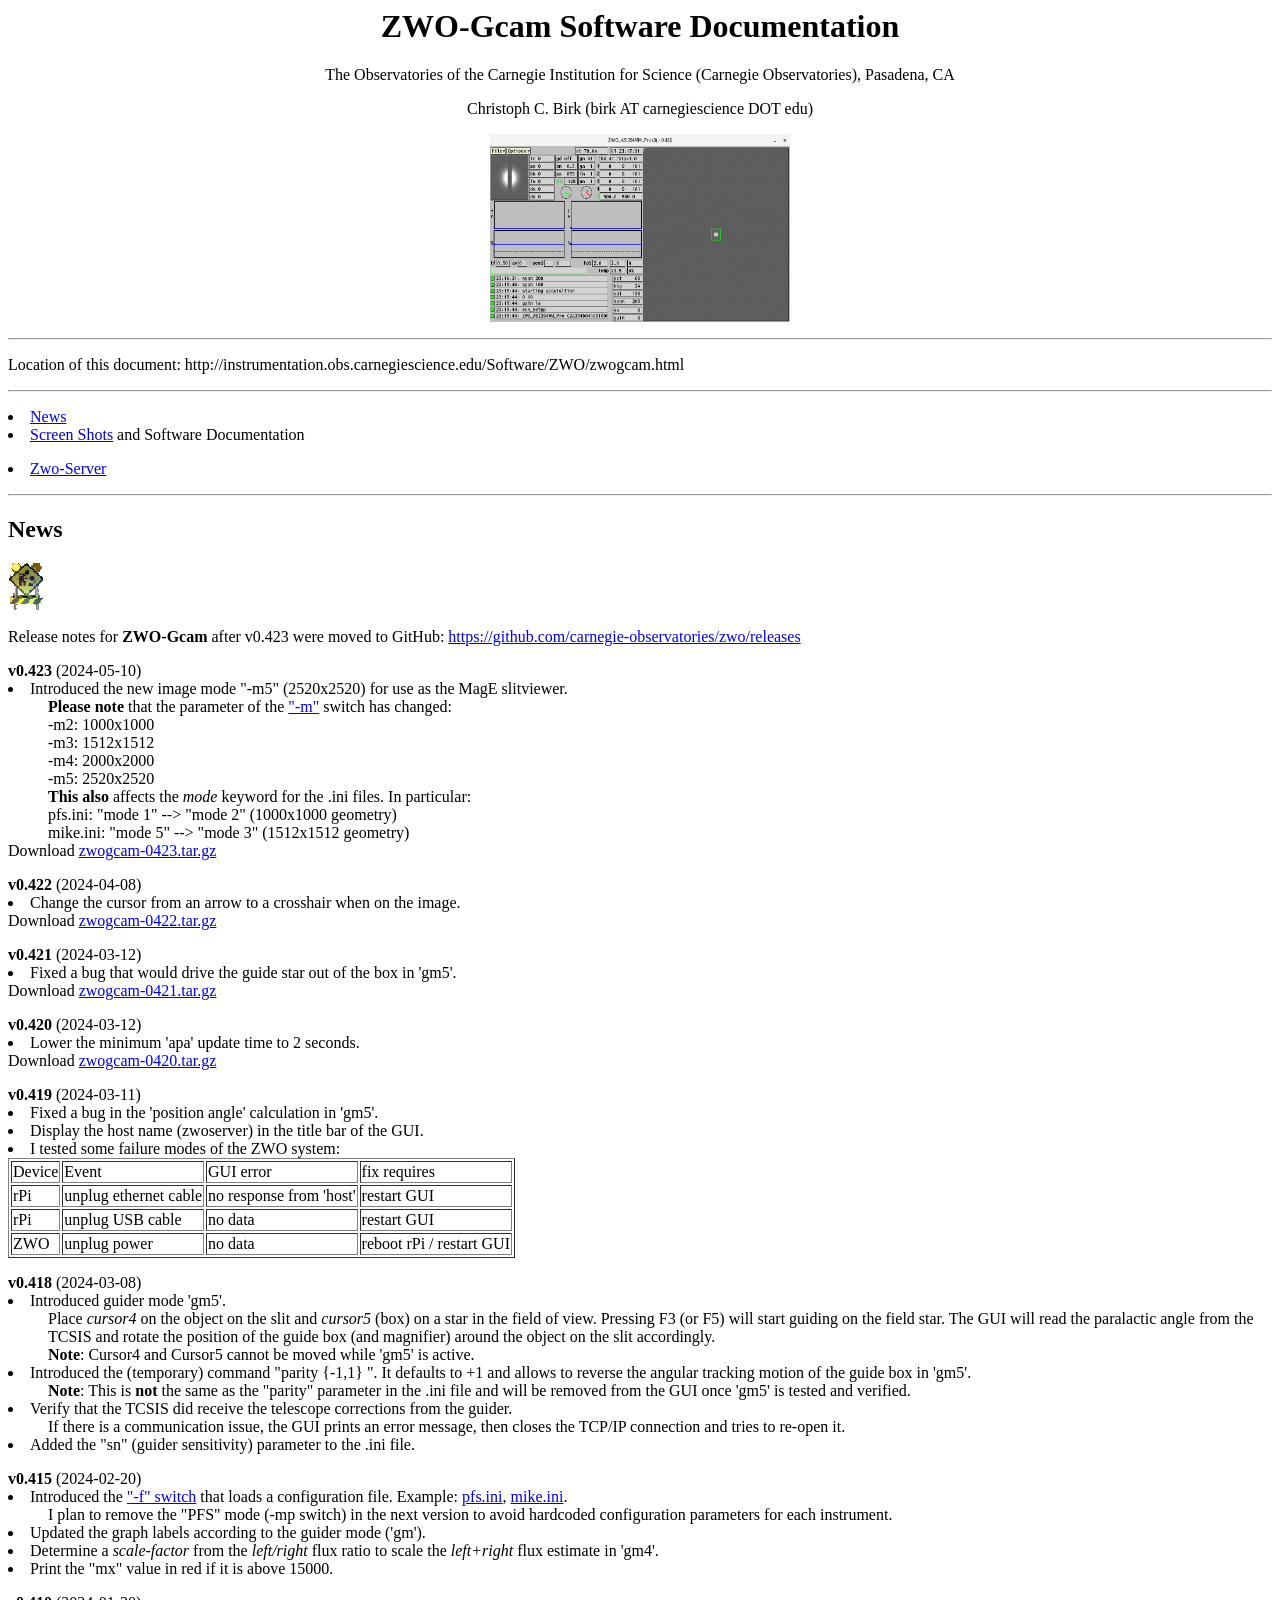
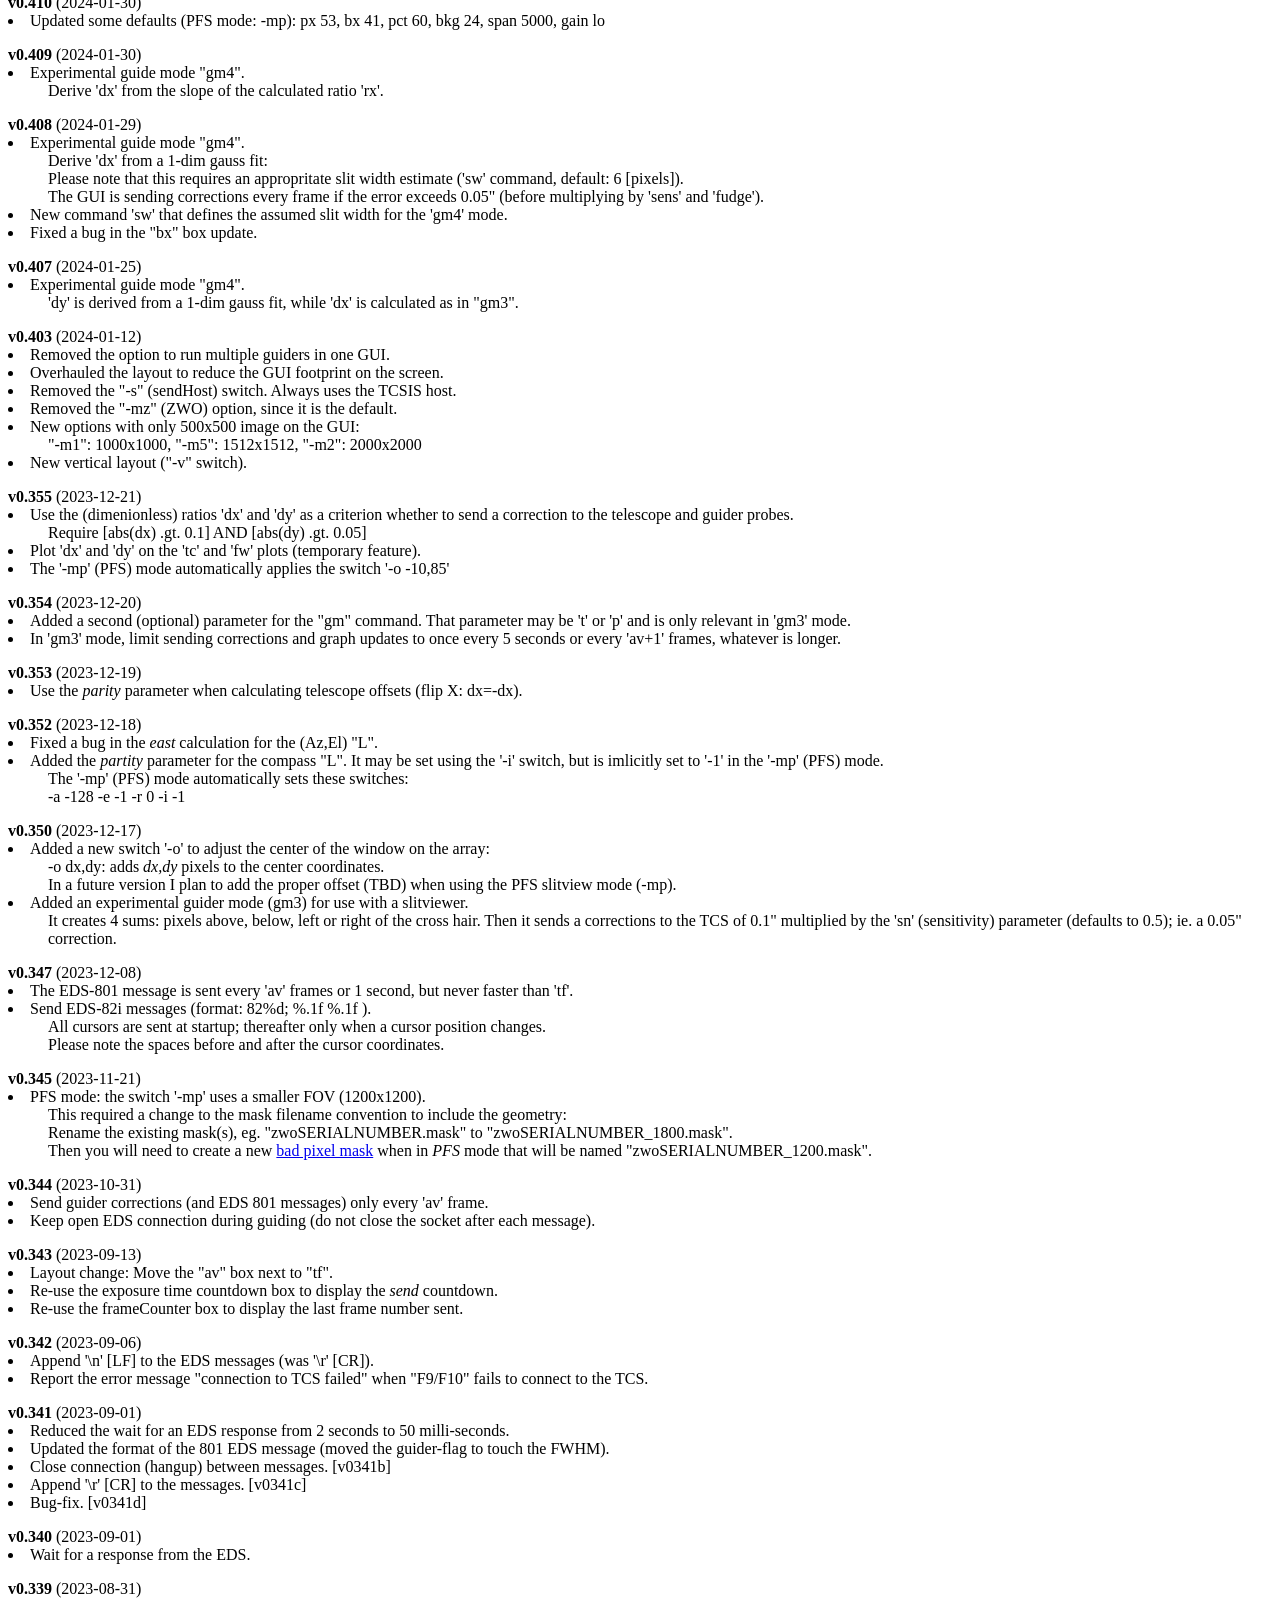
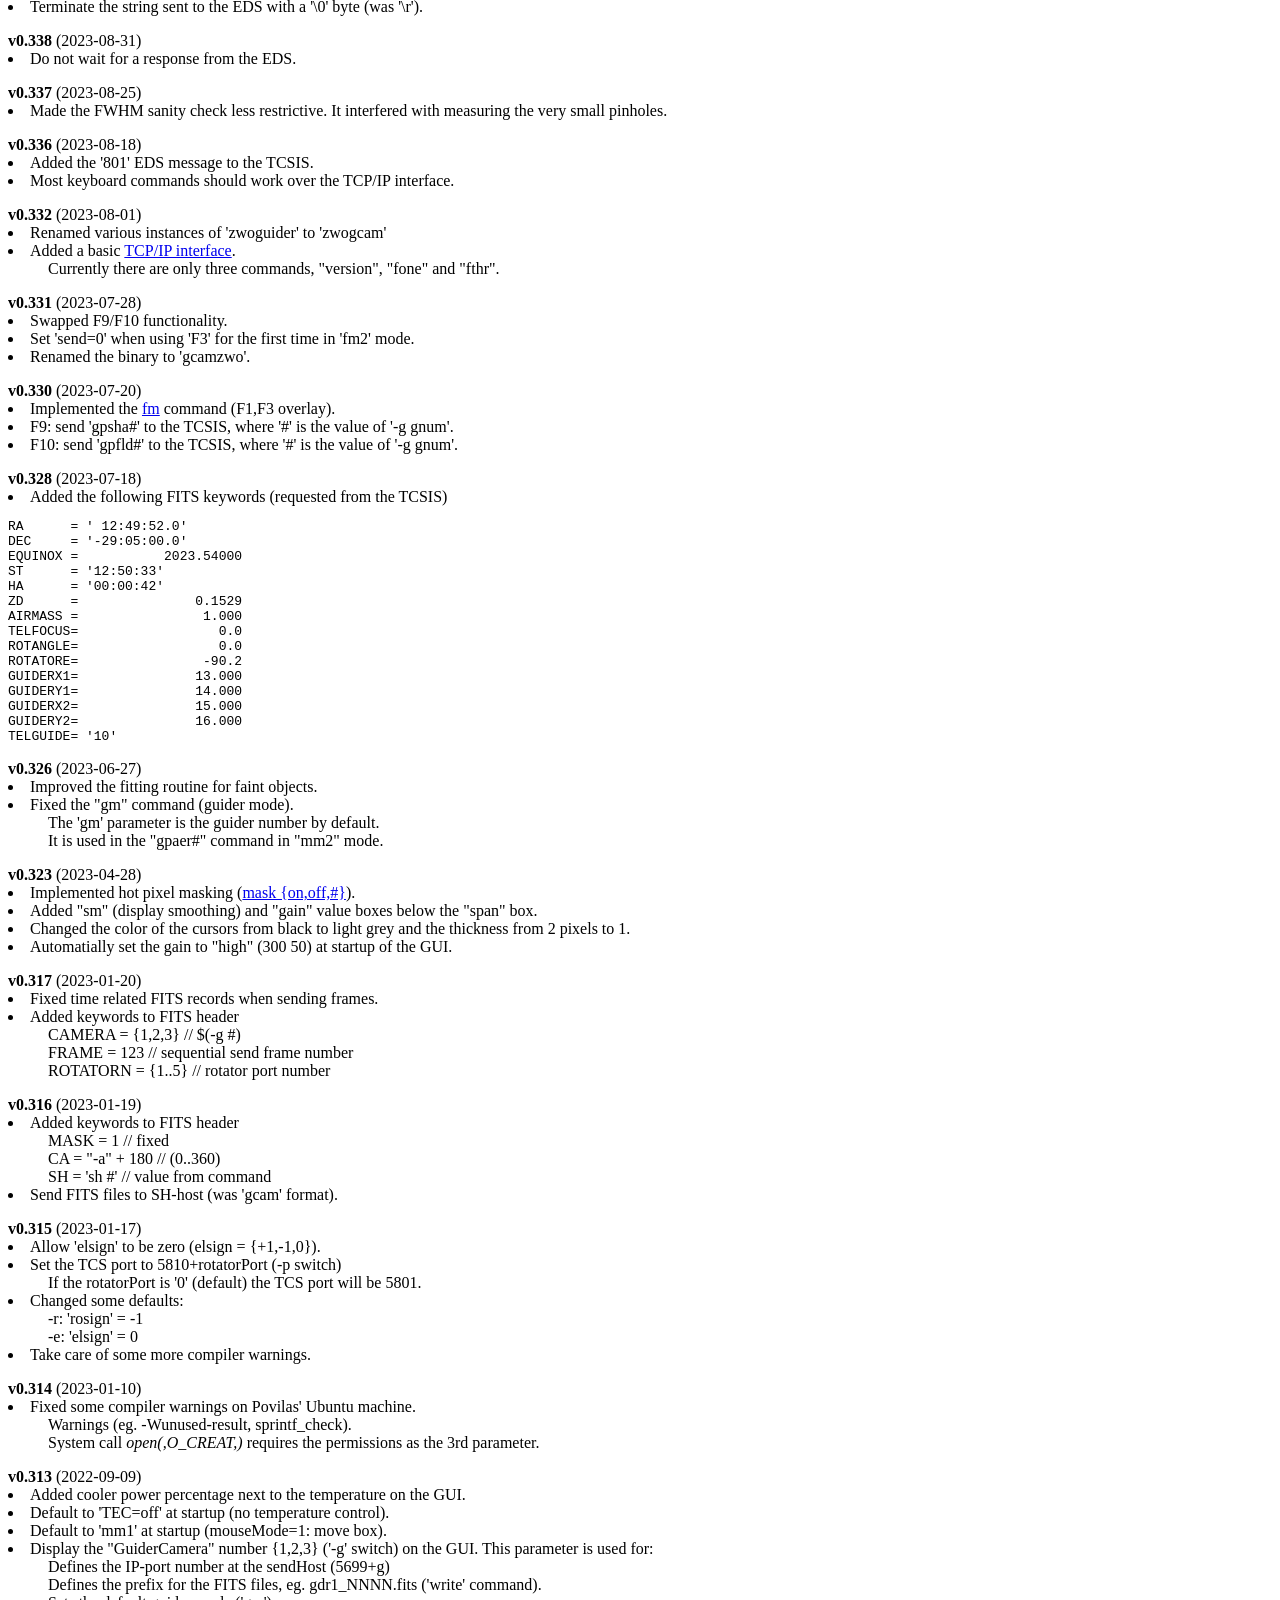
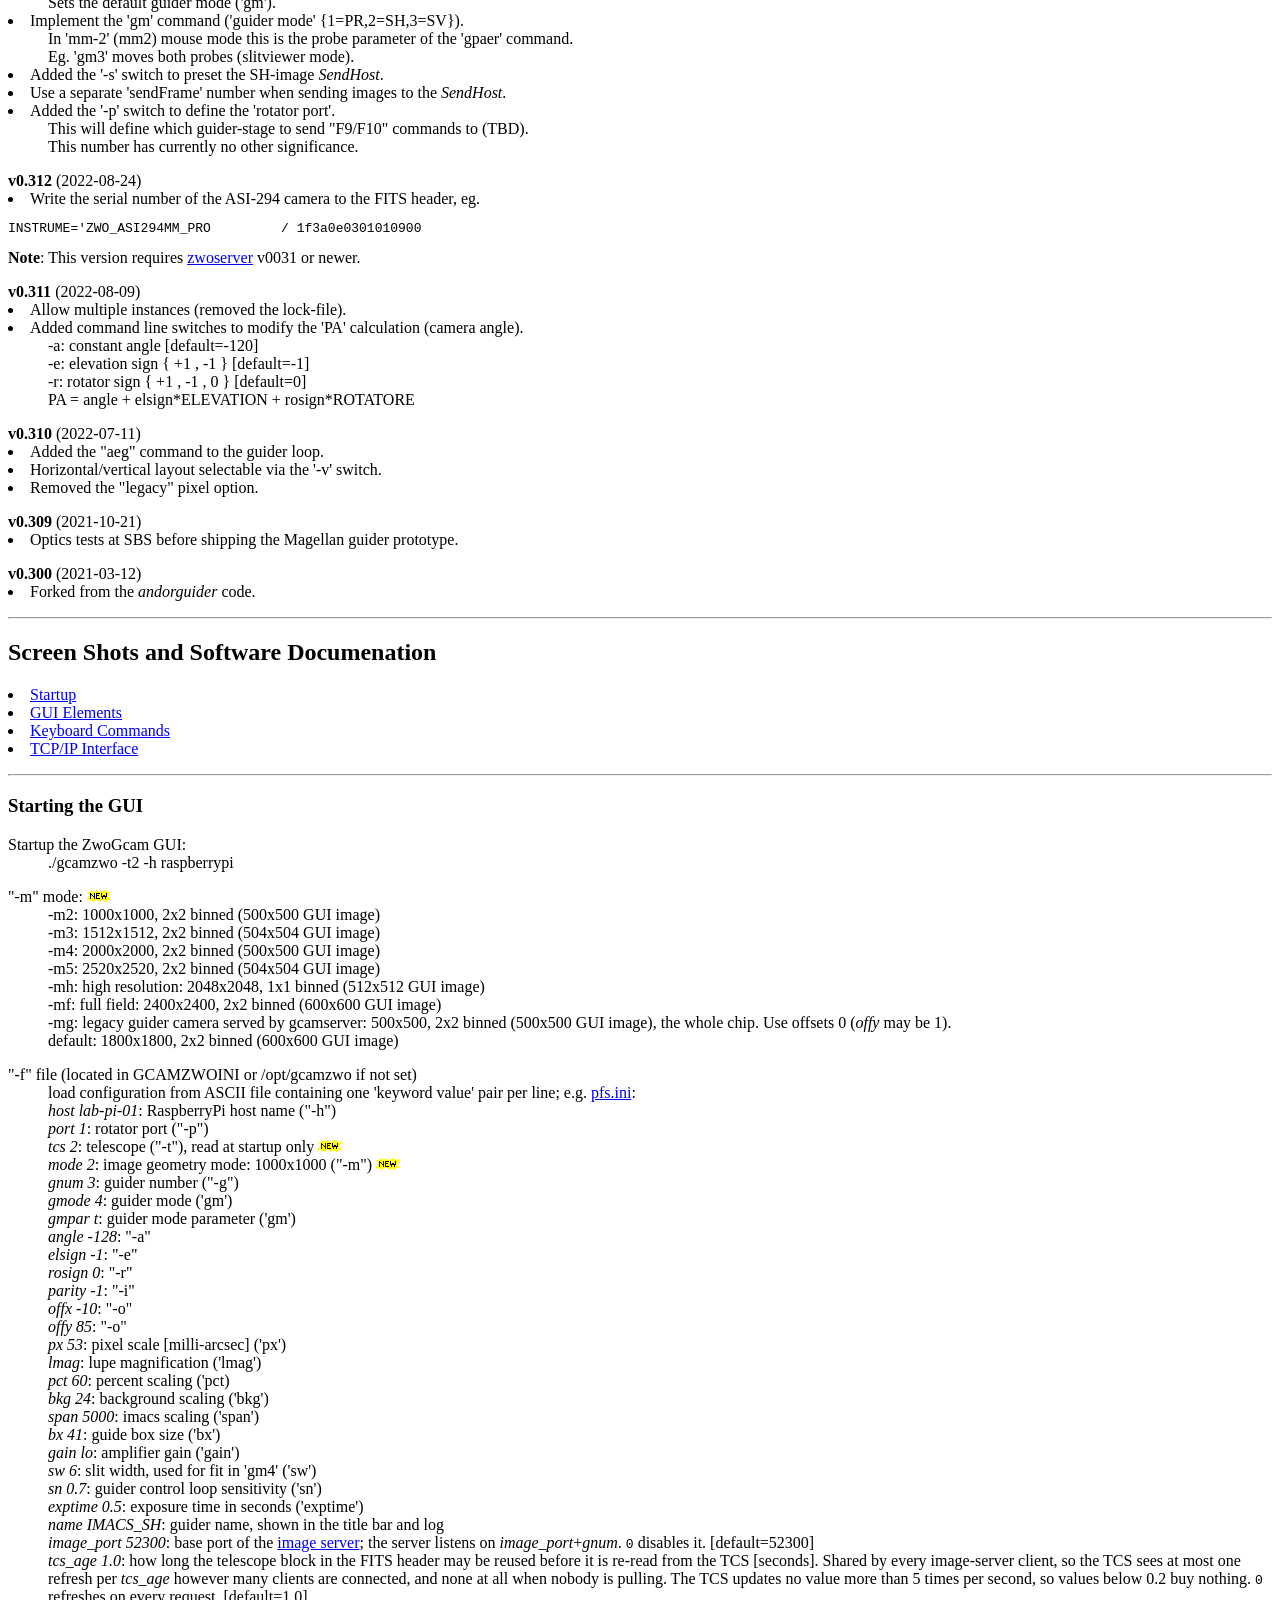
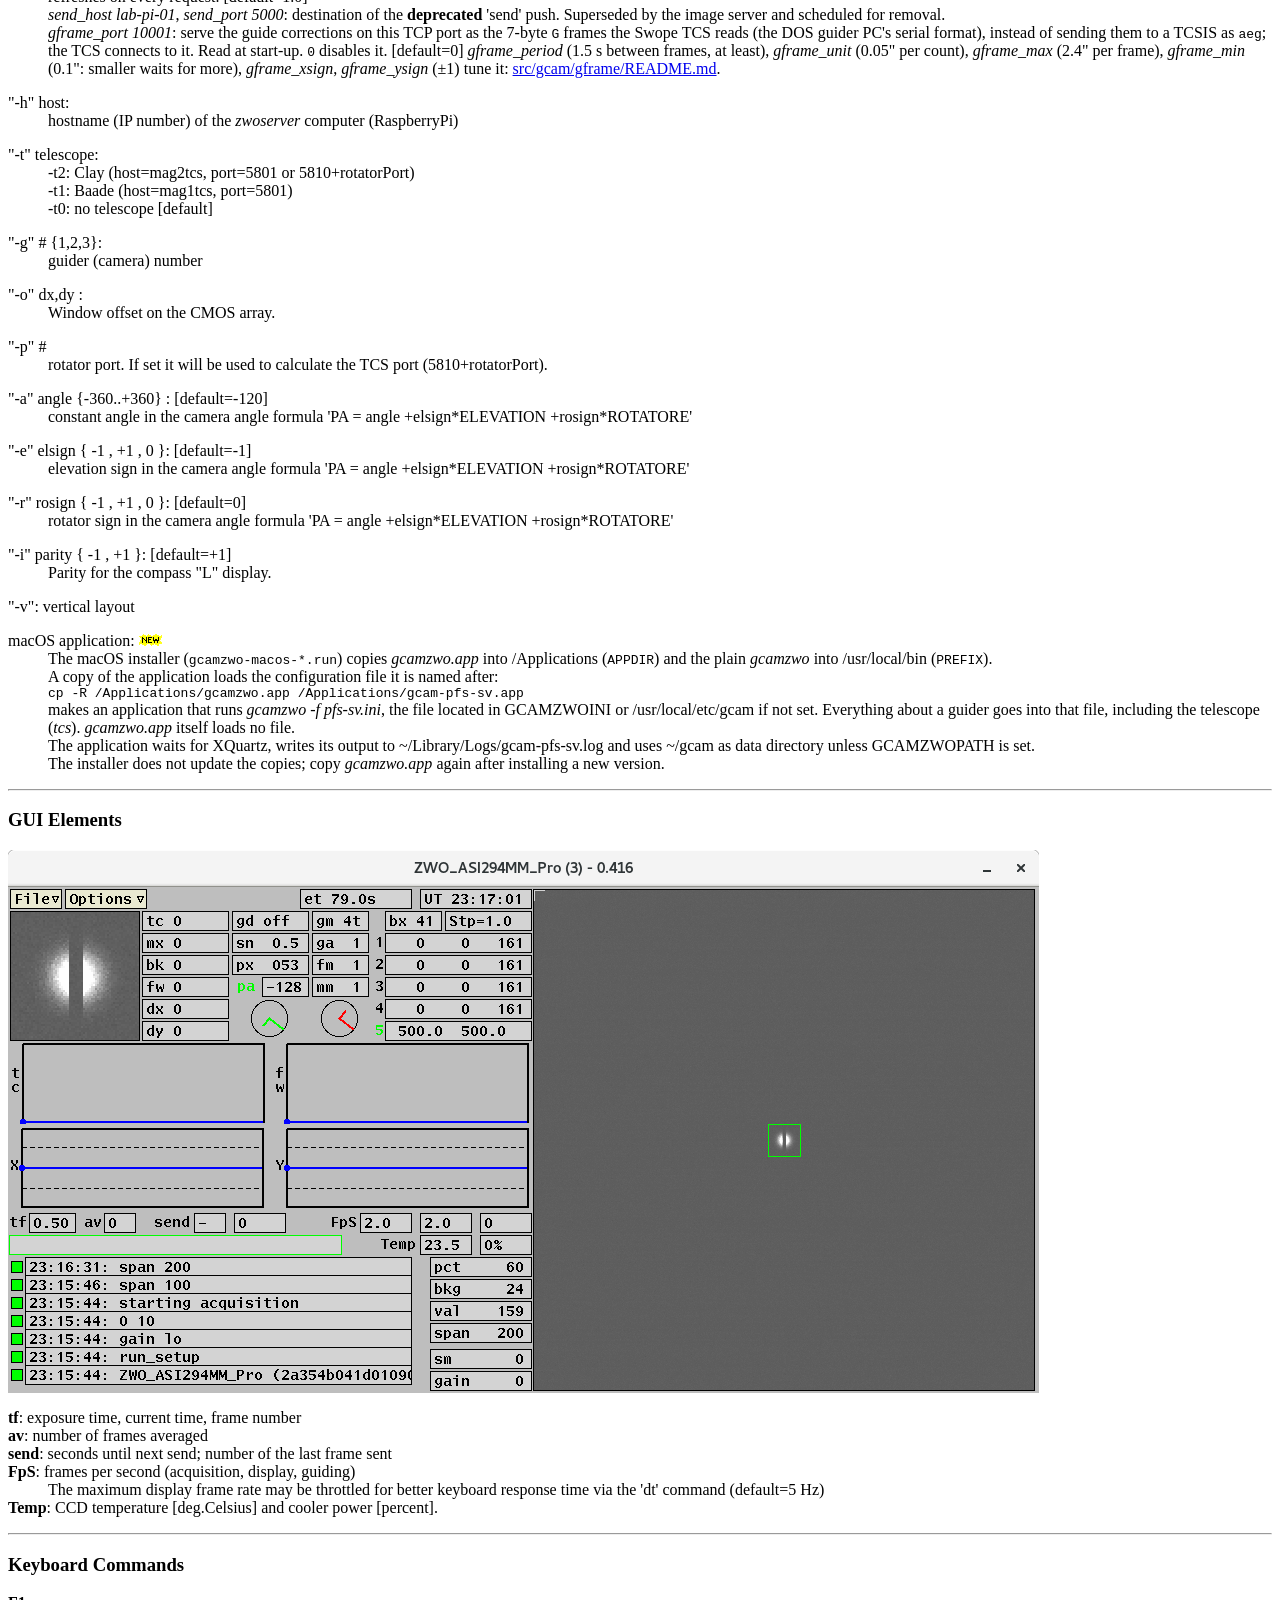
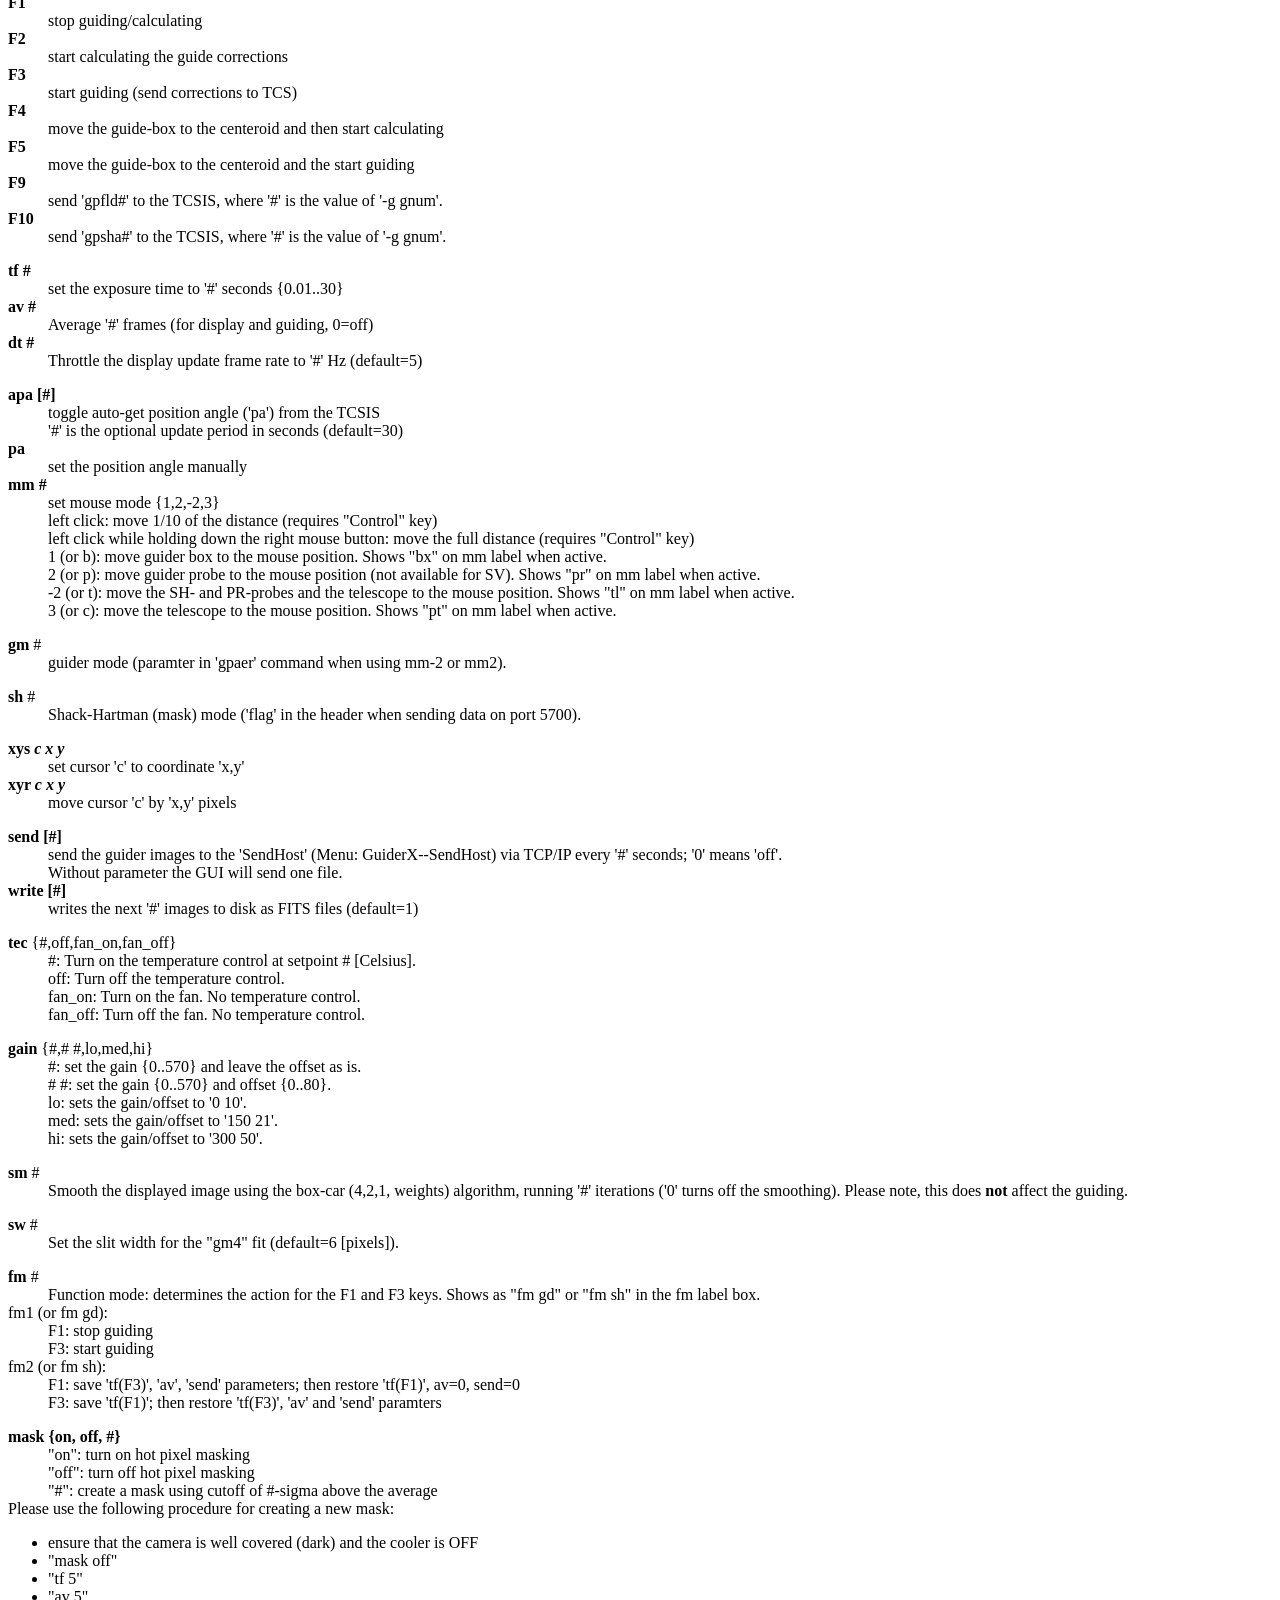
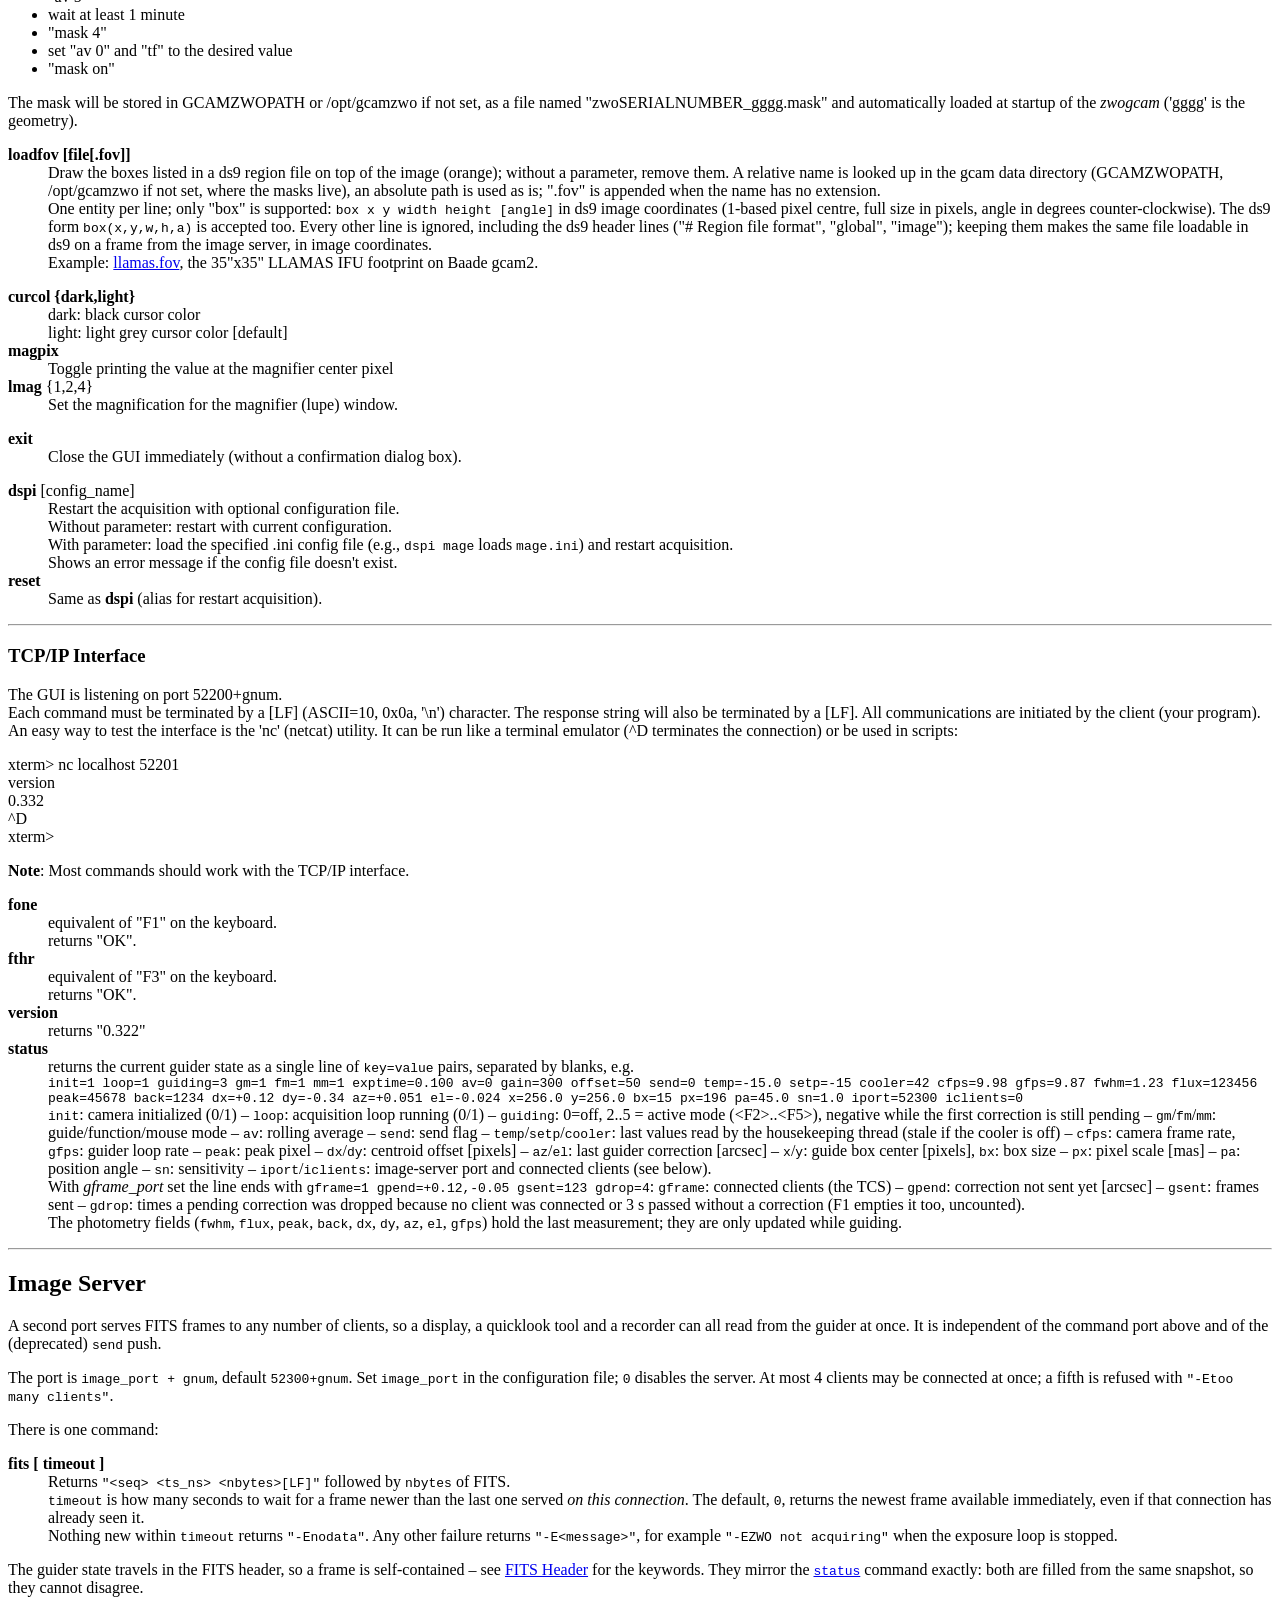
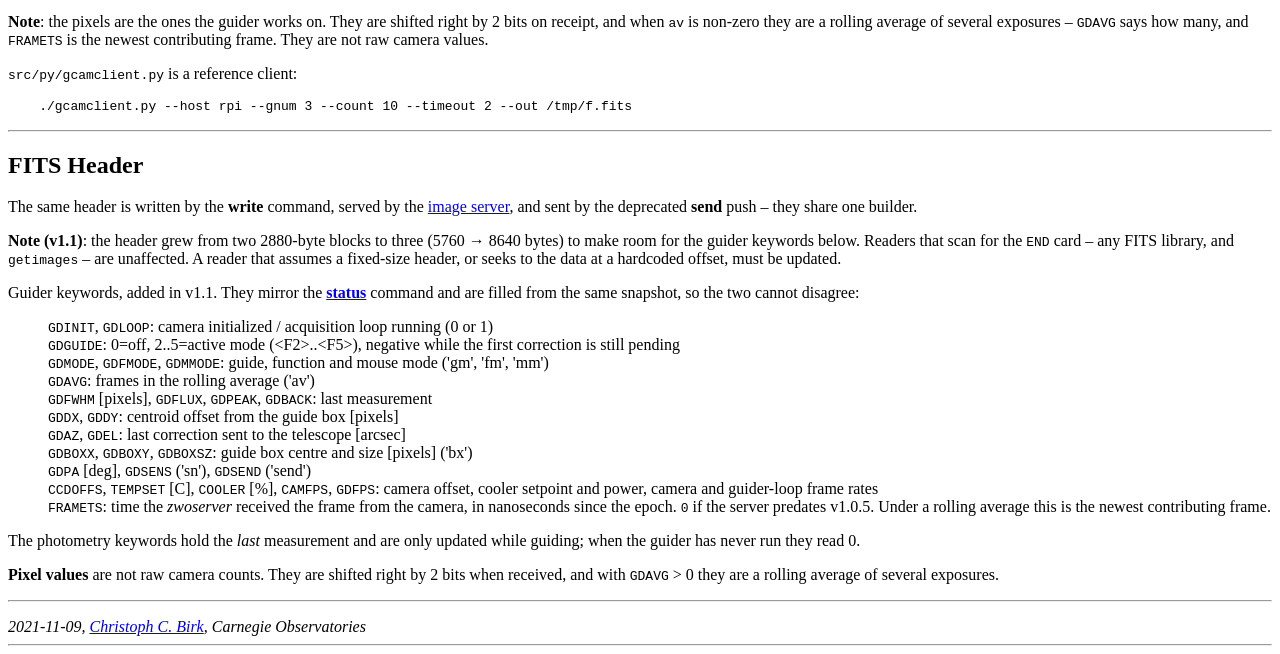
==== commit f0cdd1aa: "Merge pull request #45 from wschoenell/feature/gcam-legacy-geometry gcam: geometry mode 'g' (500x500" ====
--- a/docs/ZWO/zwogcam.html
+++ b/docs/ZWO/zwogcam.html
@@ -476,6 +476,9 @@
 <dd>-m5: 2520x2520, 2x2 binned (504x504 GUI image) </dd>
 <dd>-mh: high resolution: 2048x2048, 1x1 binned (512x512 GUI image) </dd>
 <dd>-mf: full field: 2400x2400, 2x2 binned (600x600 GUI image) </dd>
+<dd>-mg: legacy guider camera served by gcamserver: 500x500, 2x2 binned
+    (500x500 GUI image), the whole chip. Use offsets 0 (<i>offy</i> may
+    be 1). </dd>
 <dd>default: 1800x1800, 2x2 binned (600x600 GUI image) </dd>
 <dd>
 <p>
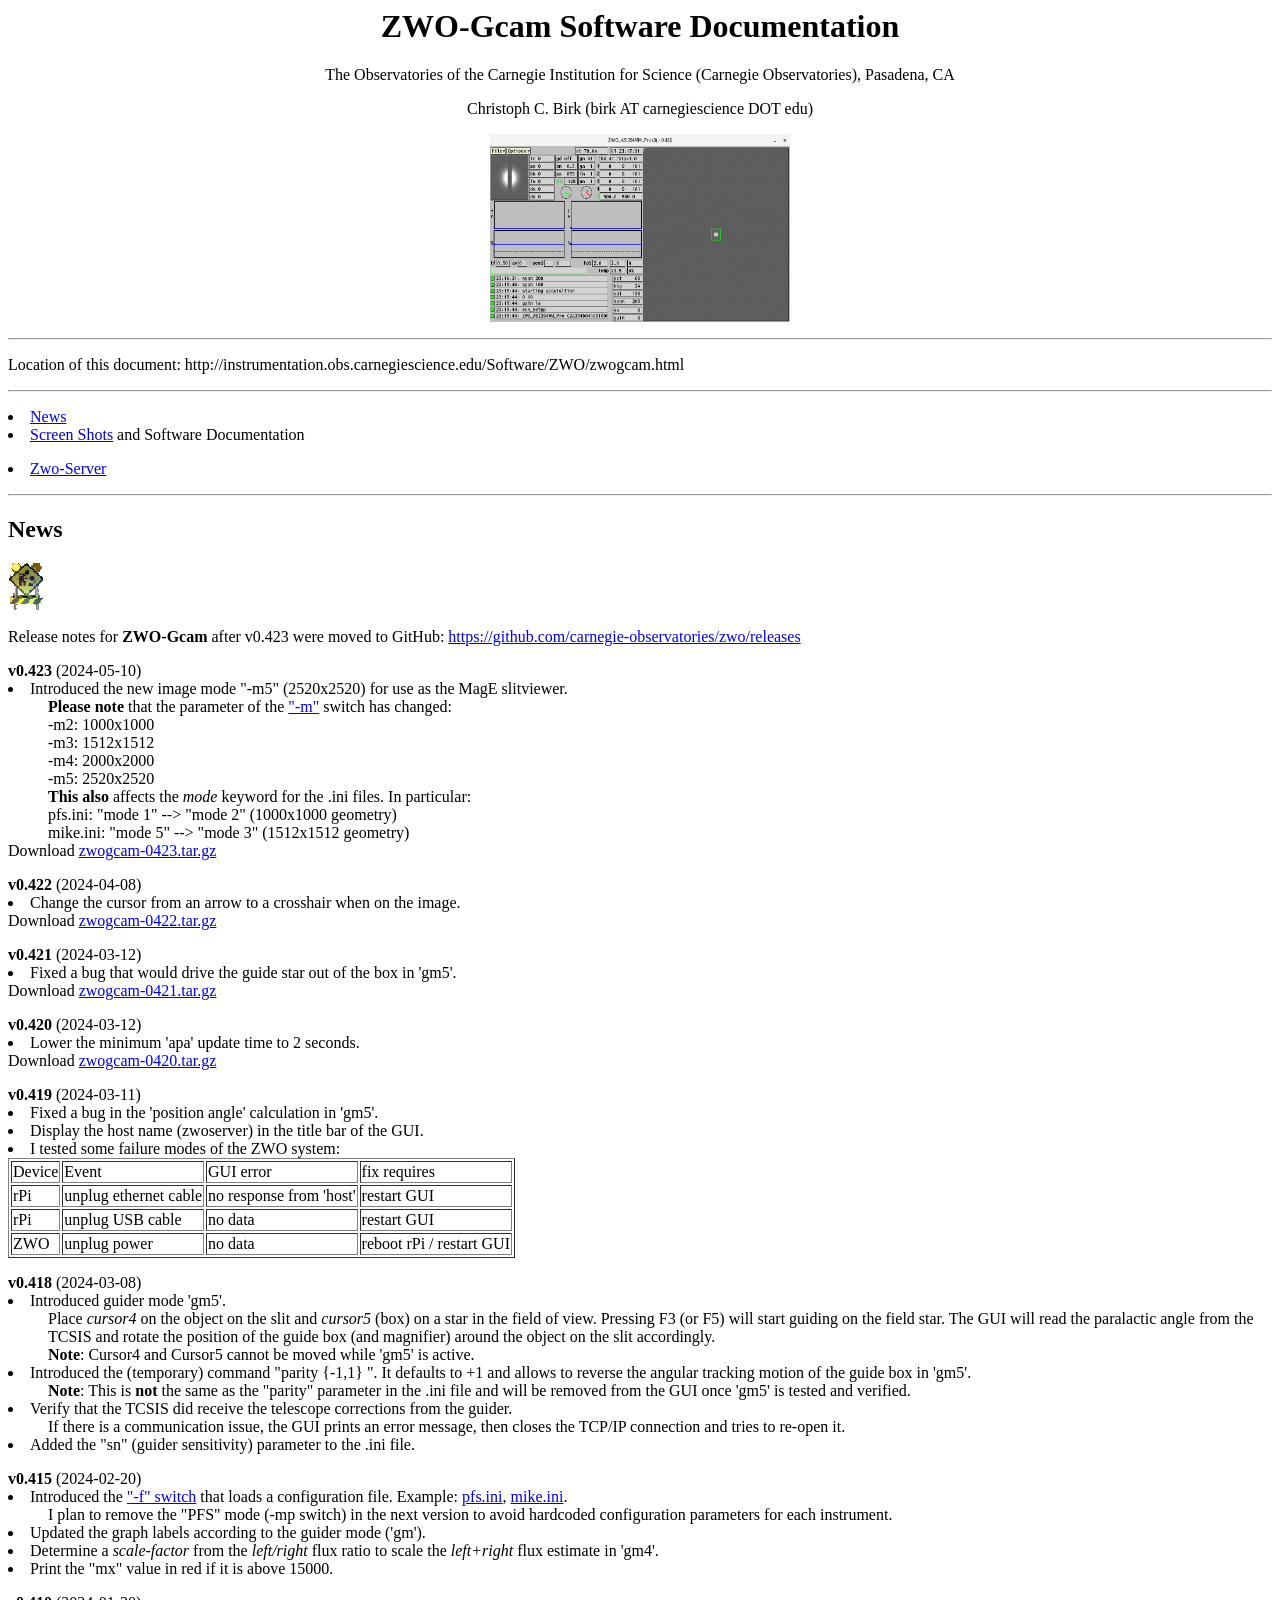
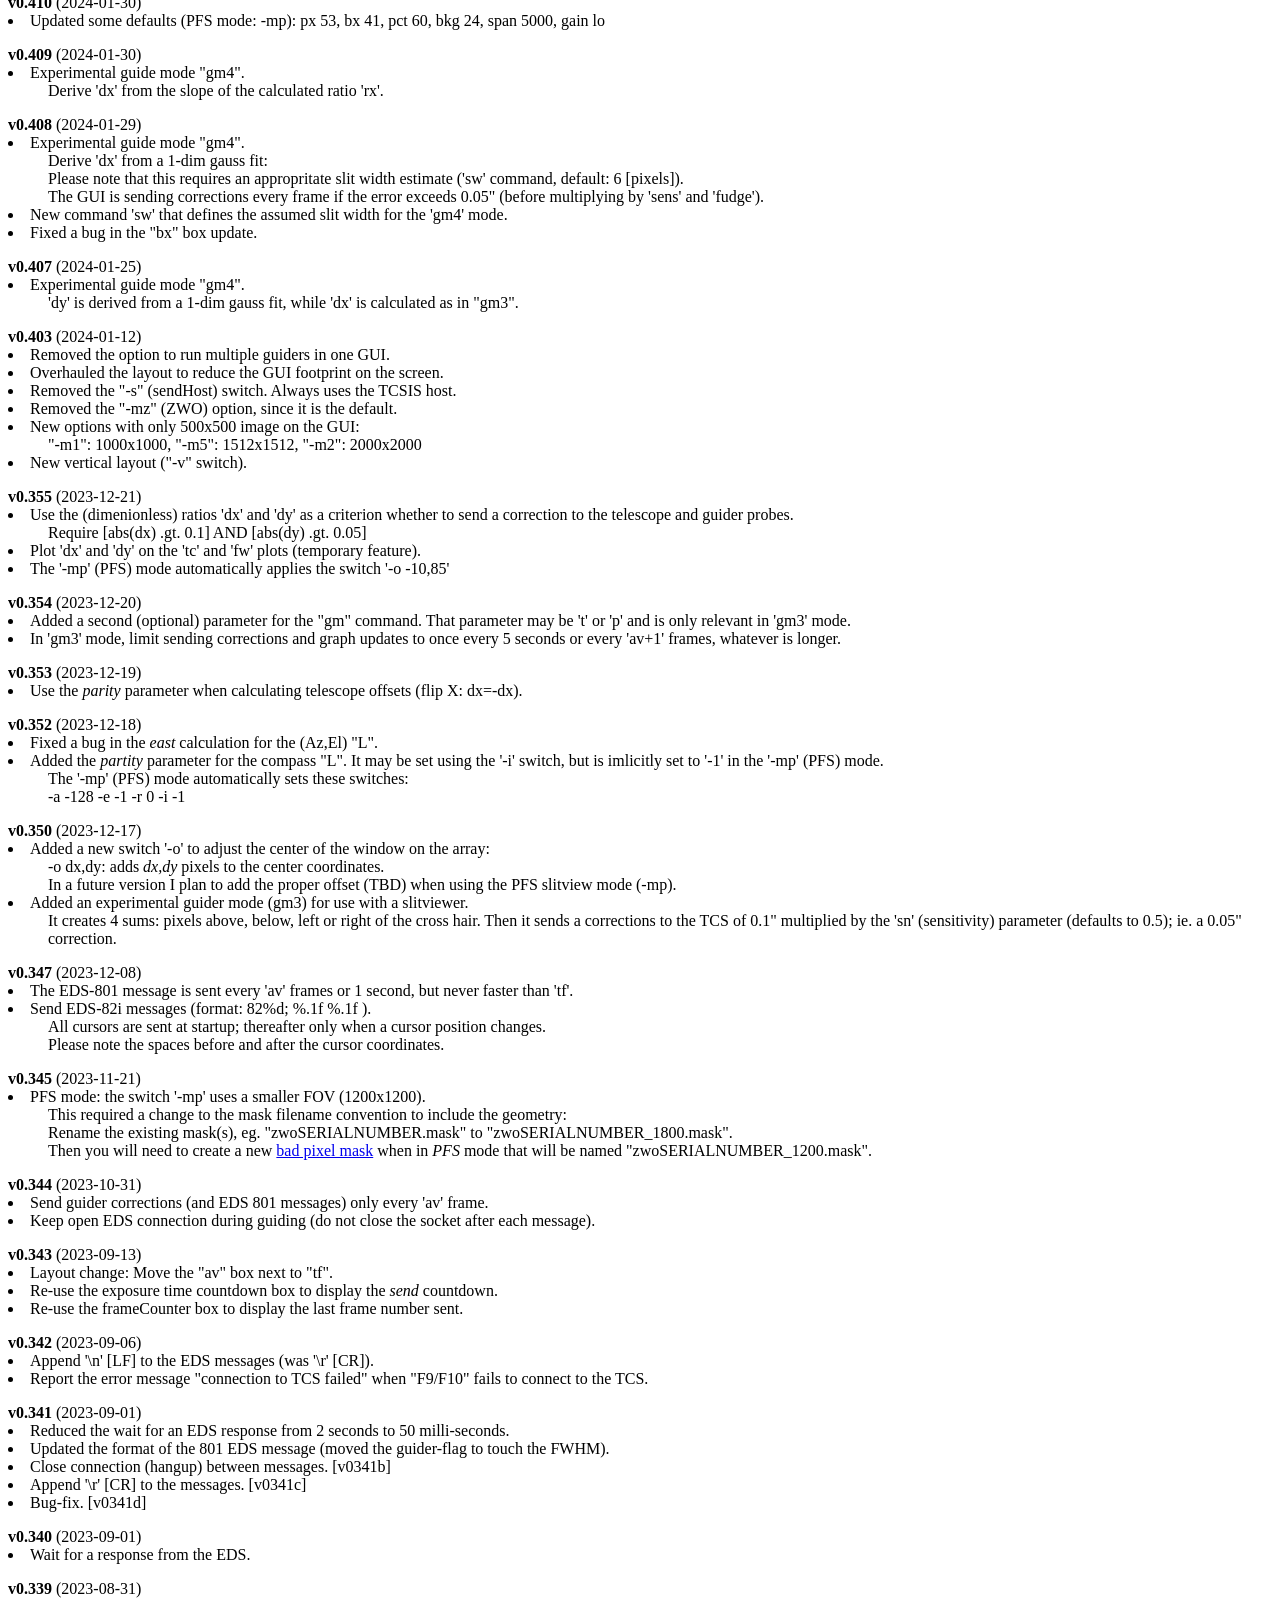
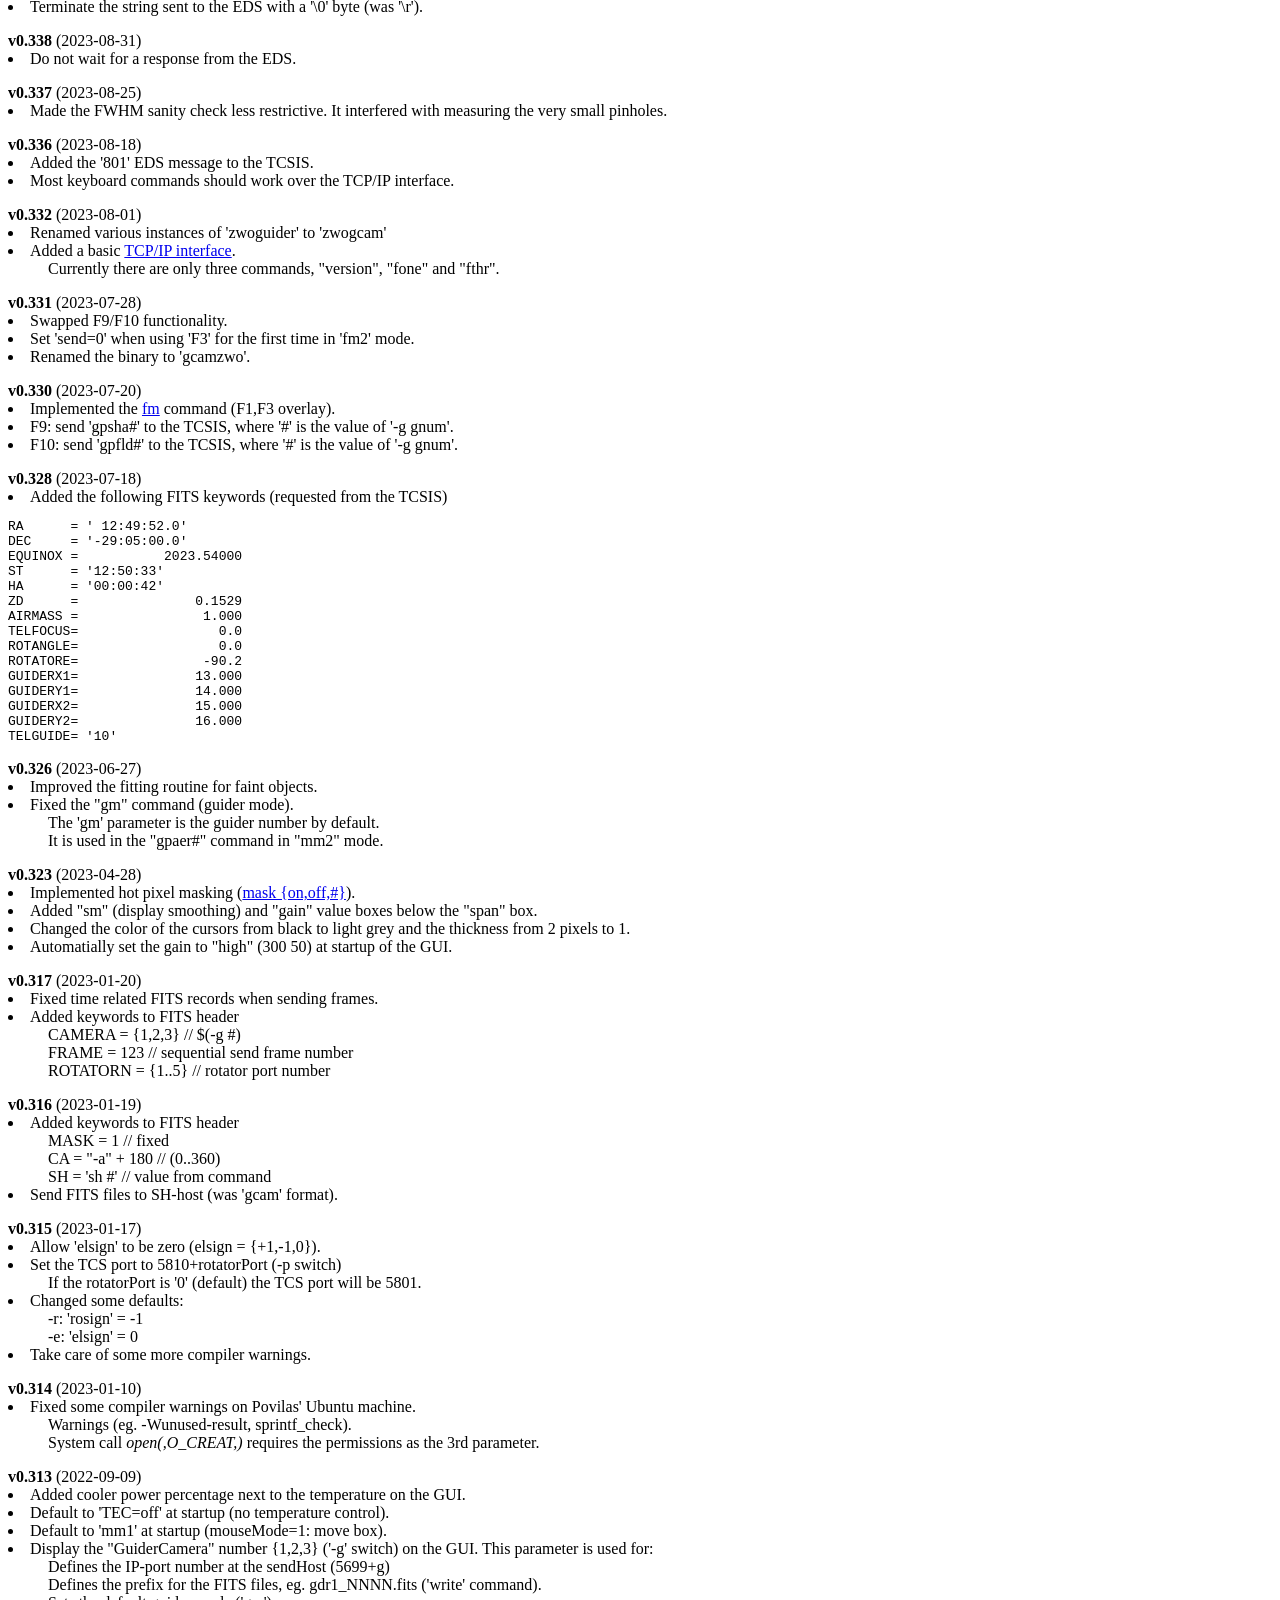
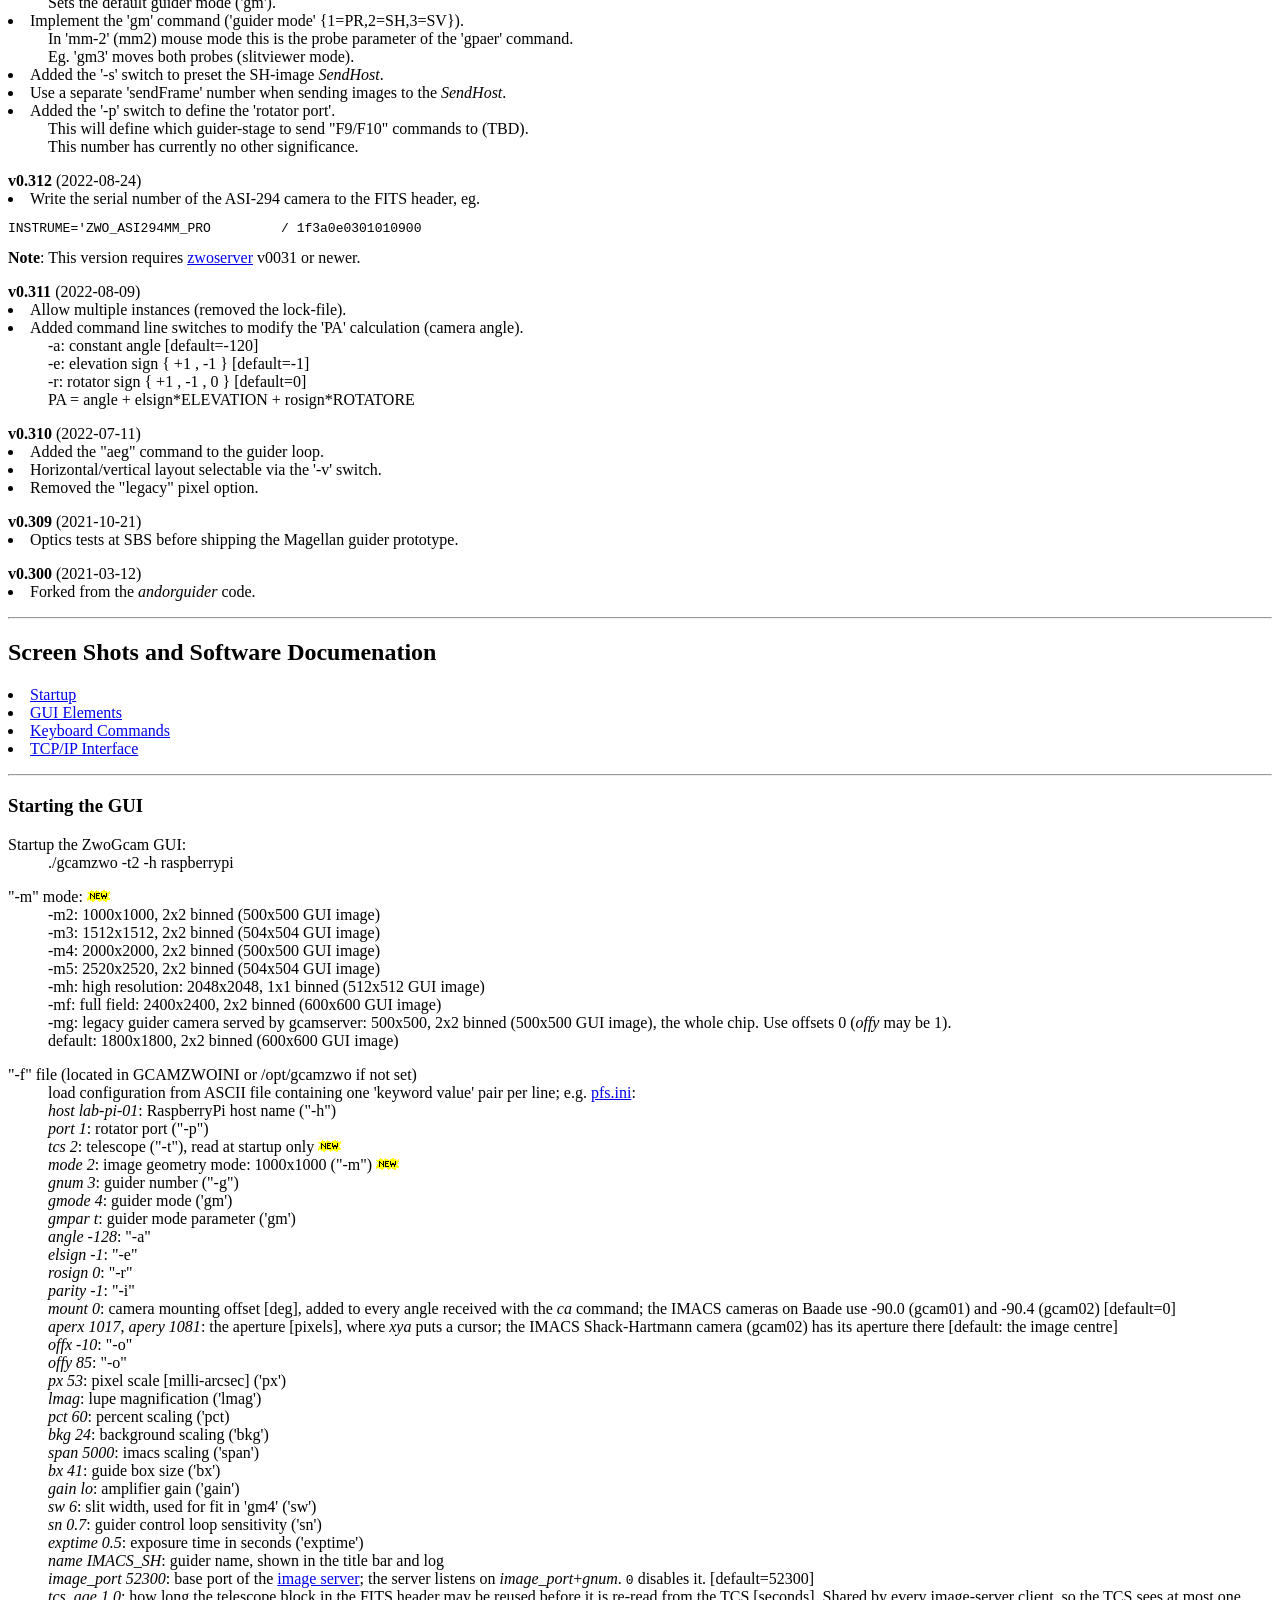
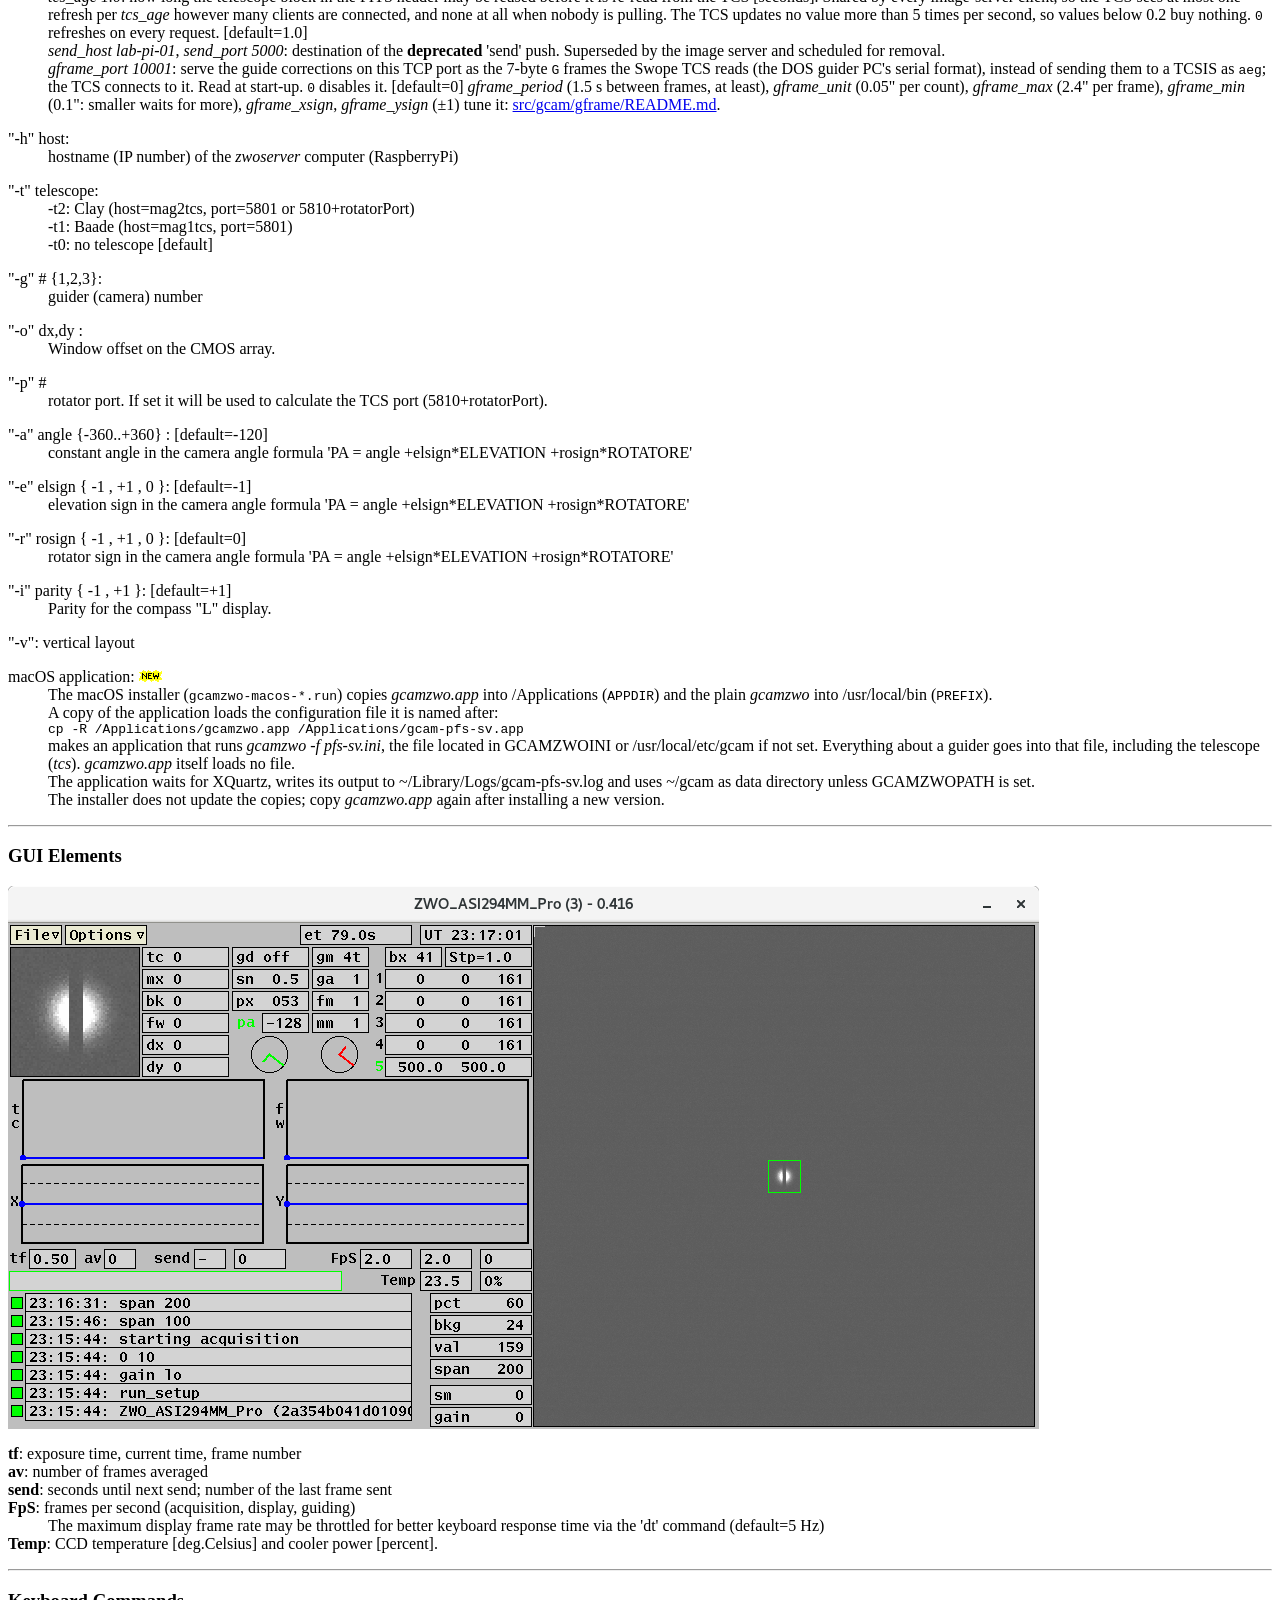
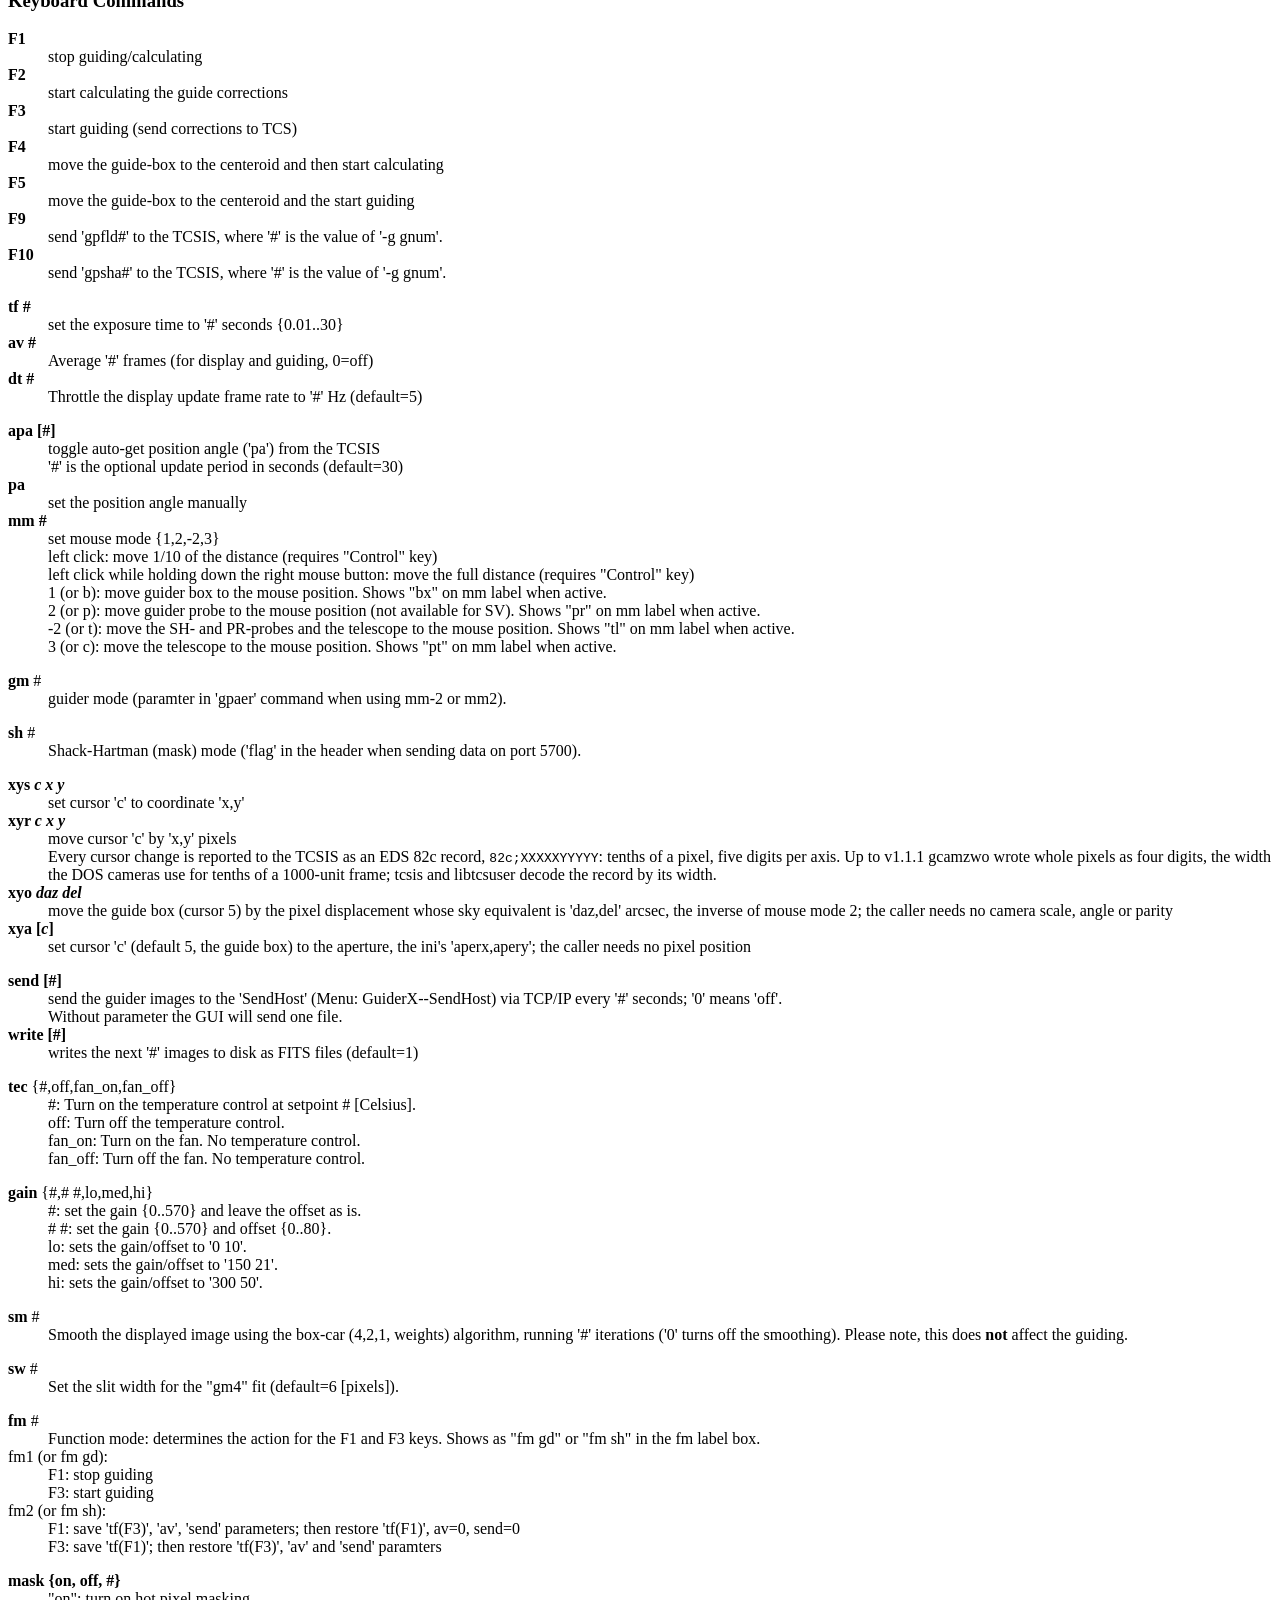
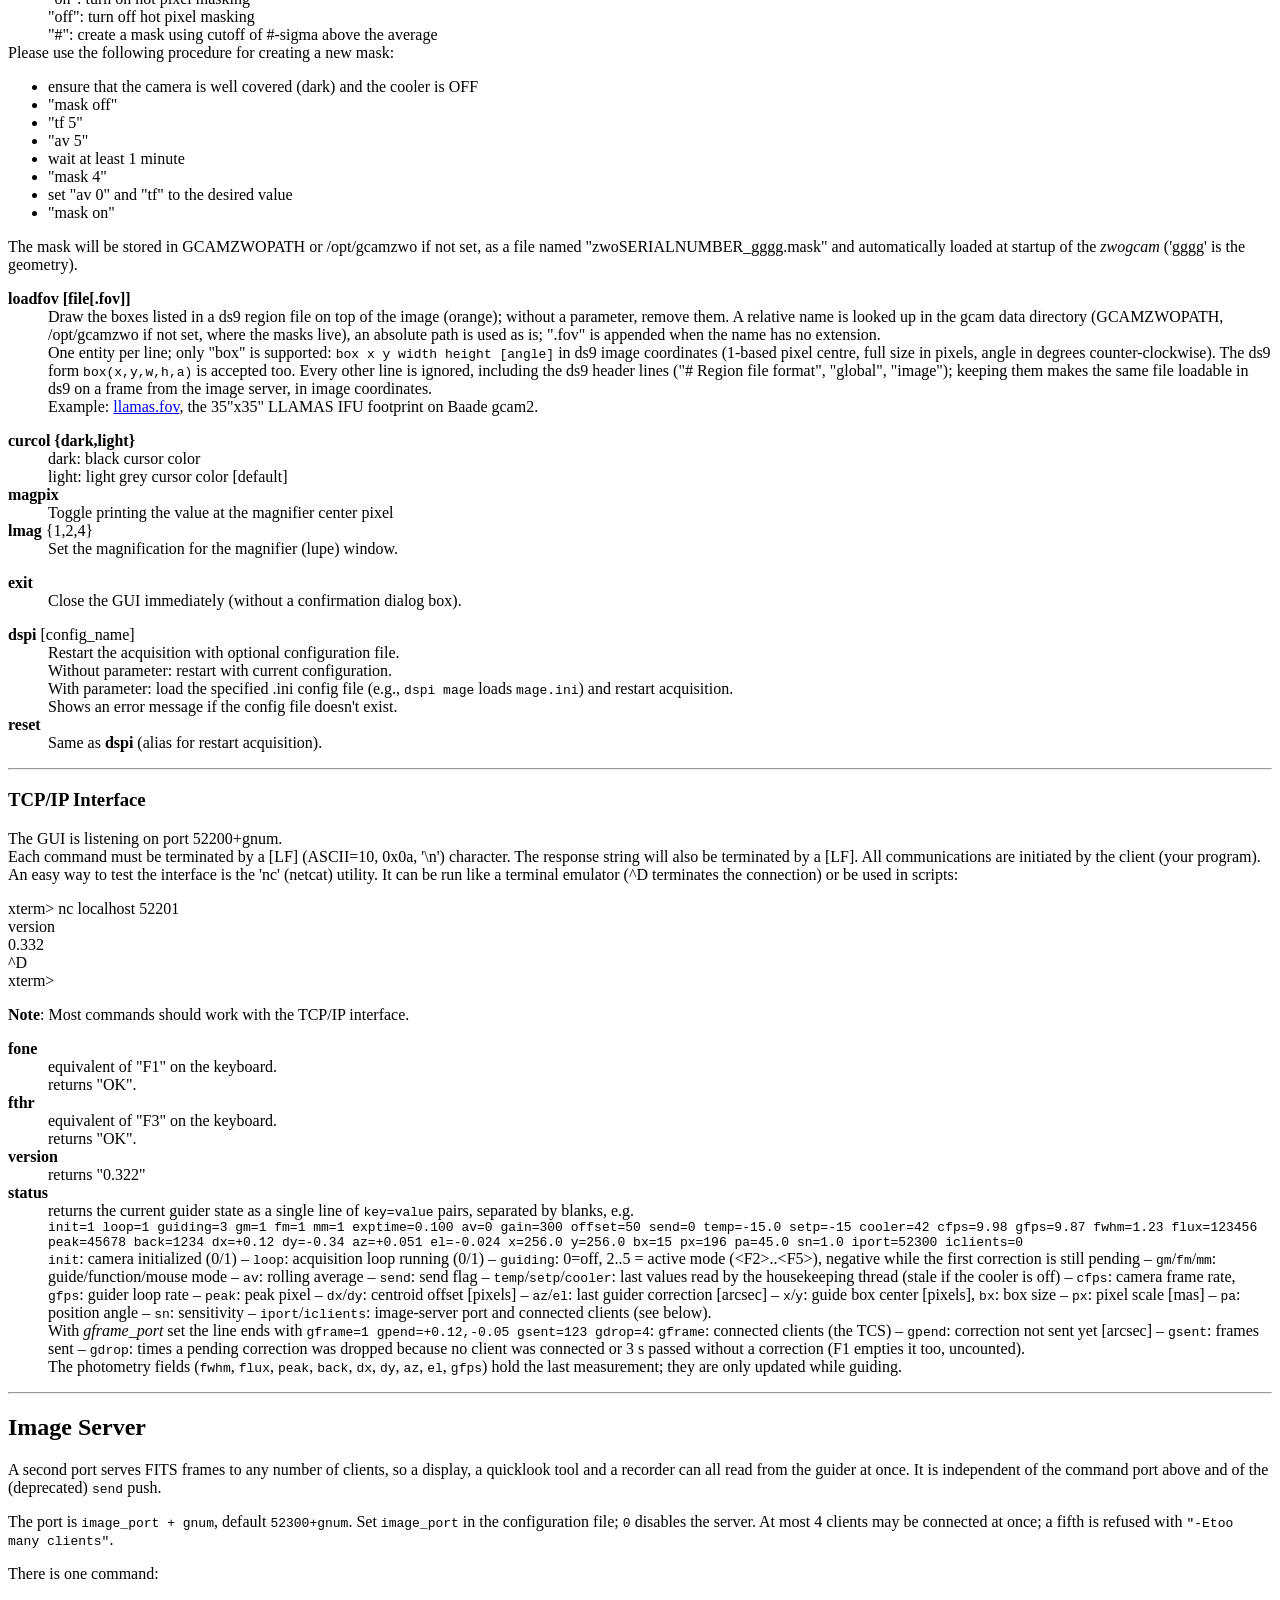
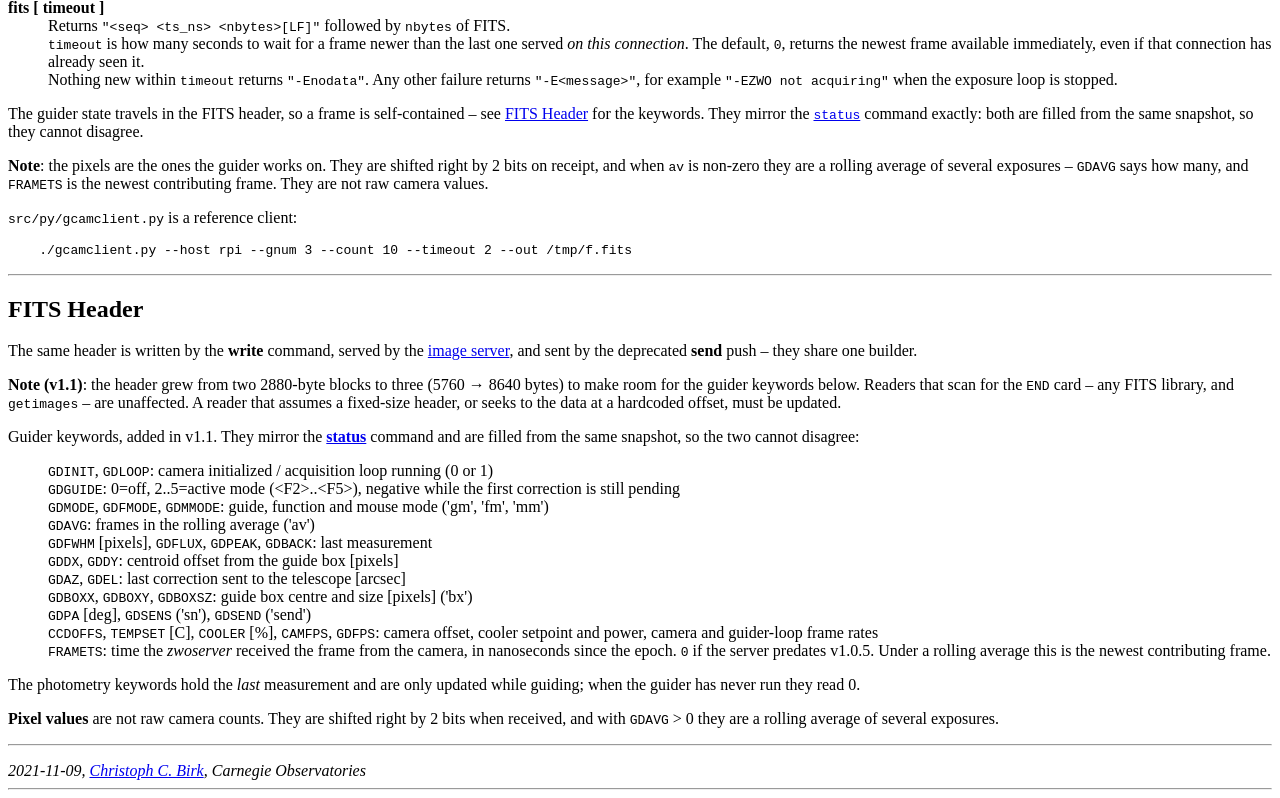
==== commit 93bd32f9: "Merge c1a6a3e555a20291ac4f7017644852731d995272 into 7b77331294fbdd062f0a2d47bf616ed5c5738209" ====
--- a/docs/ZWO/zwogcam.html
+++ b/docs/ZWO/zwogcam.html
@@ -498,6 +498,12 @@
 <dd><i>elsign -1</i>: "-e"  </dd>
 <dd><i>rosign 0</i>: "-r"  </dd>
 <dd><i>parity -1</i>: "-i"  </dd>
+<dd><i>mount 0</i>: camera mounting offset [deg], added to every angle
+    received with the <i>ca</i> command; the IMACS cameras on Baade use
+    -90.0 (gcam01) and -90.4 (gcam02) [default=0]  </dd>
+<dd><i>aperx 1017</i>, <i>apery 1081</i>: the aperture [pixels], where
+    <i>xya</i> puts a cursor; the IMACS Shack-Hartmann camera (gcam02) has
+    its aperture there [default: the image centre]  </dd>
 <dd><i>offx -10</i>: "-o"  </dd>
 <dd><i>offy 85</i>: "-o"  </dd>
 <dd><i>px 53</i>: pixel scale [milli-arcsec] ('px')   </dd>
@@ -673,6 +679,18 @@
 <dd>set cursor 'c' to coordinate 'x,y'   </dd>
 <dt><b>xyr <i>c x y</i></b> </dt>
 <dd>move cursor 'c' by 'x,y' pixels  </dd>
+<dd>Every cursor change is reported to the TCSIS as an EDS 82c record,
+    <tt>82c;XXXXXYYYYY</tt>: tenths of a pixel, five digits per axis.
+    Up to v1.1.1 gcamzwo wrote whole pixels as four digits, the width the
+    DOS cameras use for tenths of a 1000-unit frame; tcsis and libtcsuser
+    decode the record by its width. </dd>
+<dt><b>xyo <i>daz del</i></b> </dt>
+<dd>move the guide box (cursor 5) by the pixel displacement whose sky
+    equivalent is 'daz,del' arcsec, the inverse of mouse mode 2; the
+    caller needs no camera scale, angle or parity  </dd>
+<dt><b>xya [<i>c</i>]</b> </dt>
+<dd>set cursor 'c' (default 5, the guide box) to the aperture, the ini's
+    'aperx,apery'; the caller needs no pixel position  </dd>
 <dt><b></b> </dt>
 <dd>  </dd>
 <p>
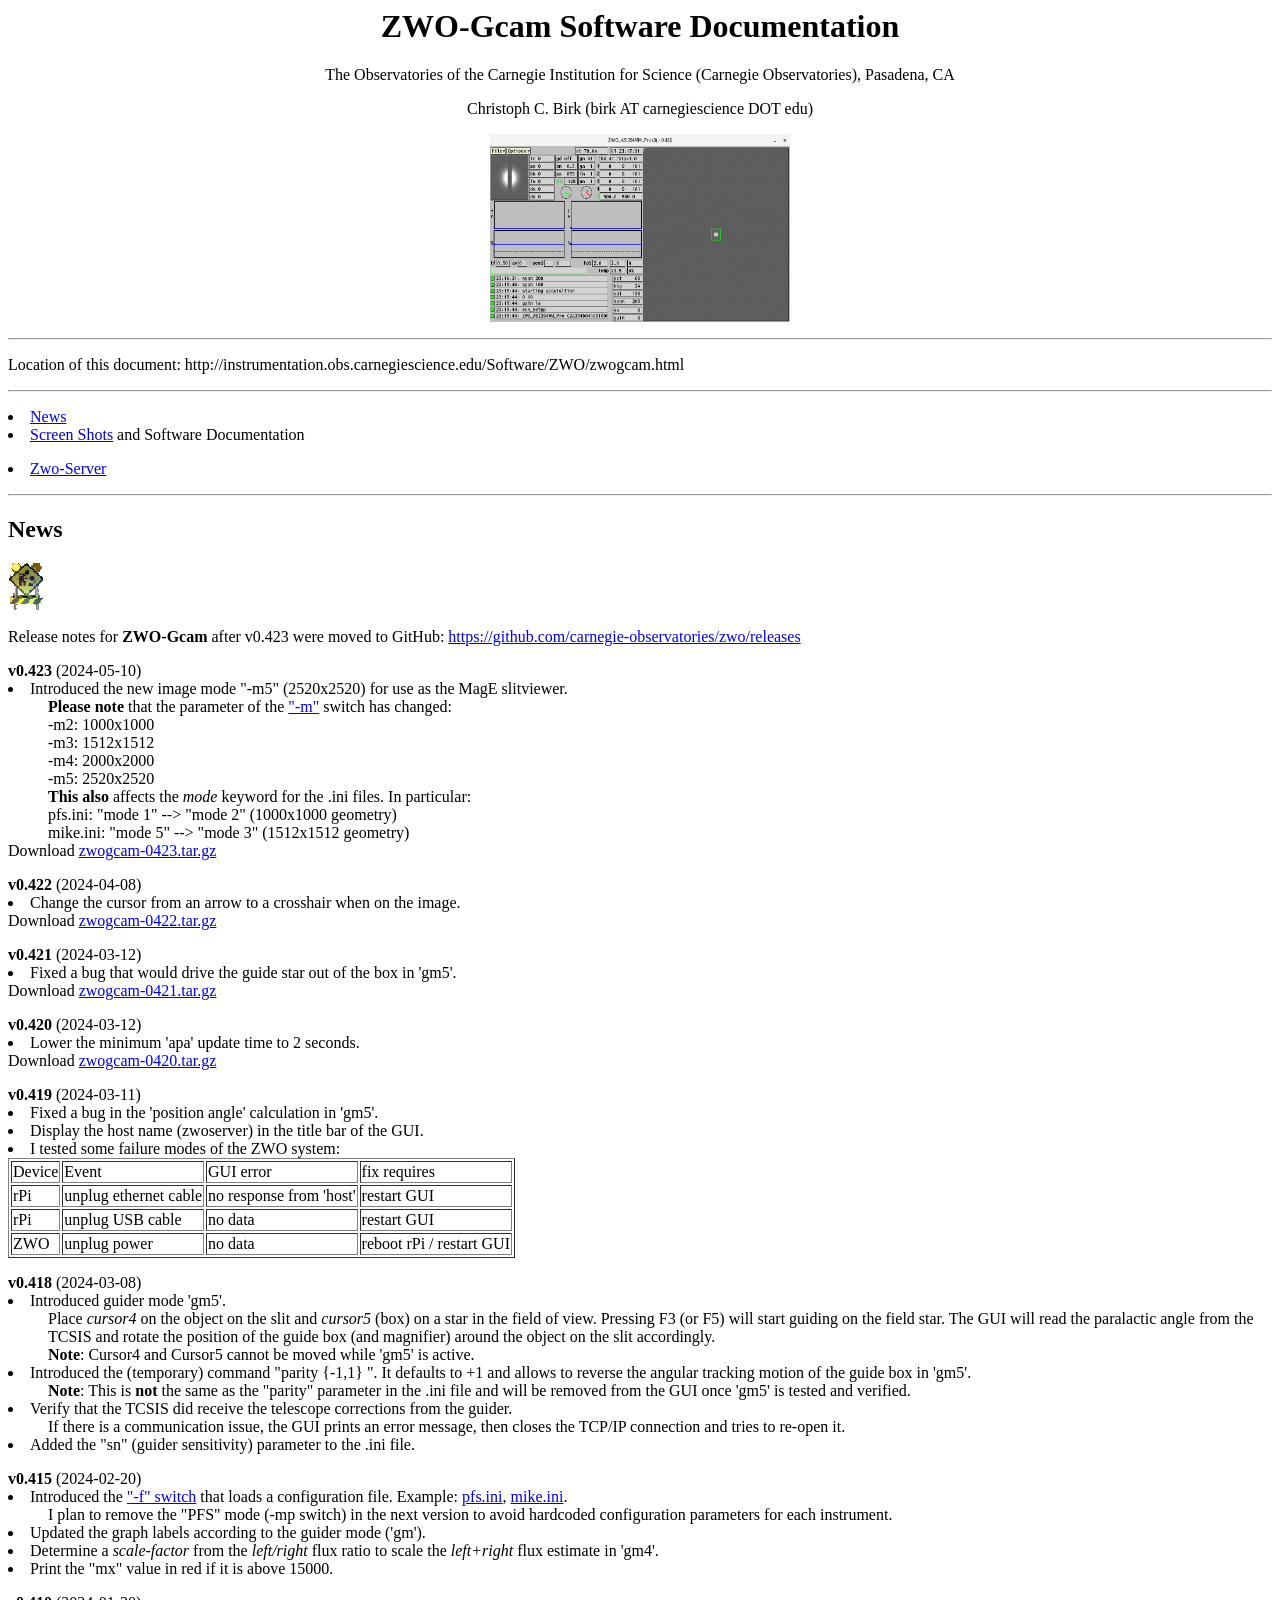
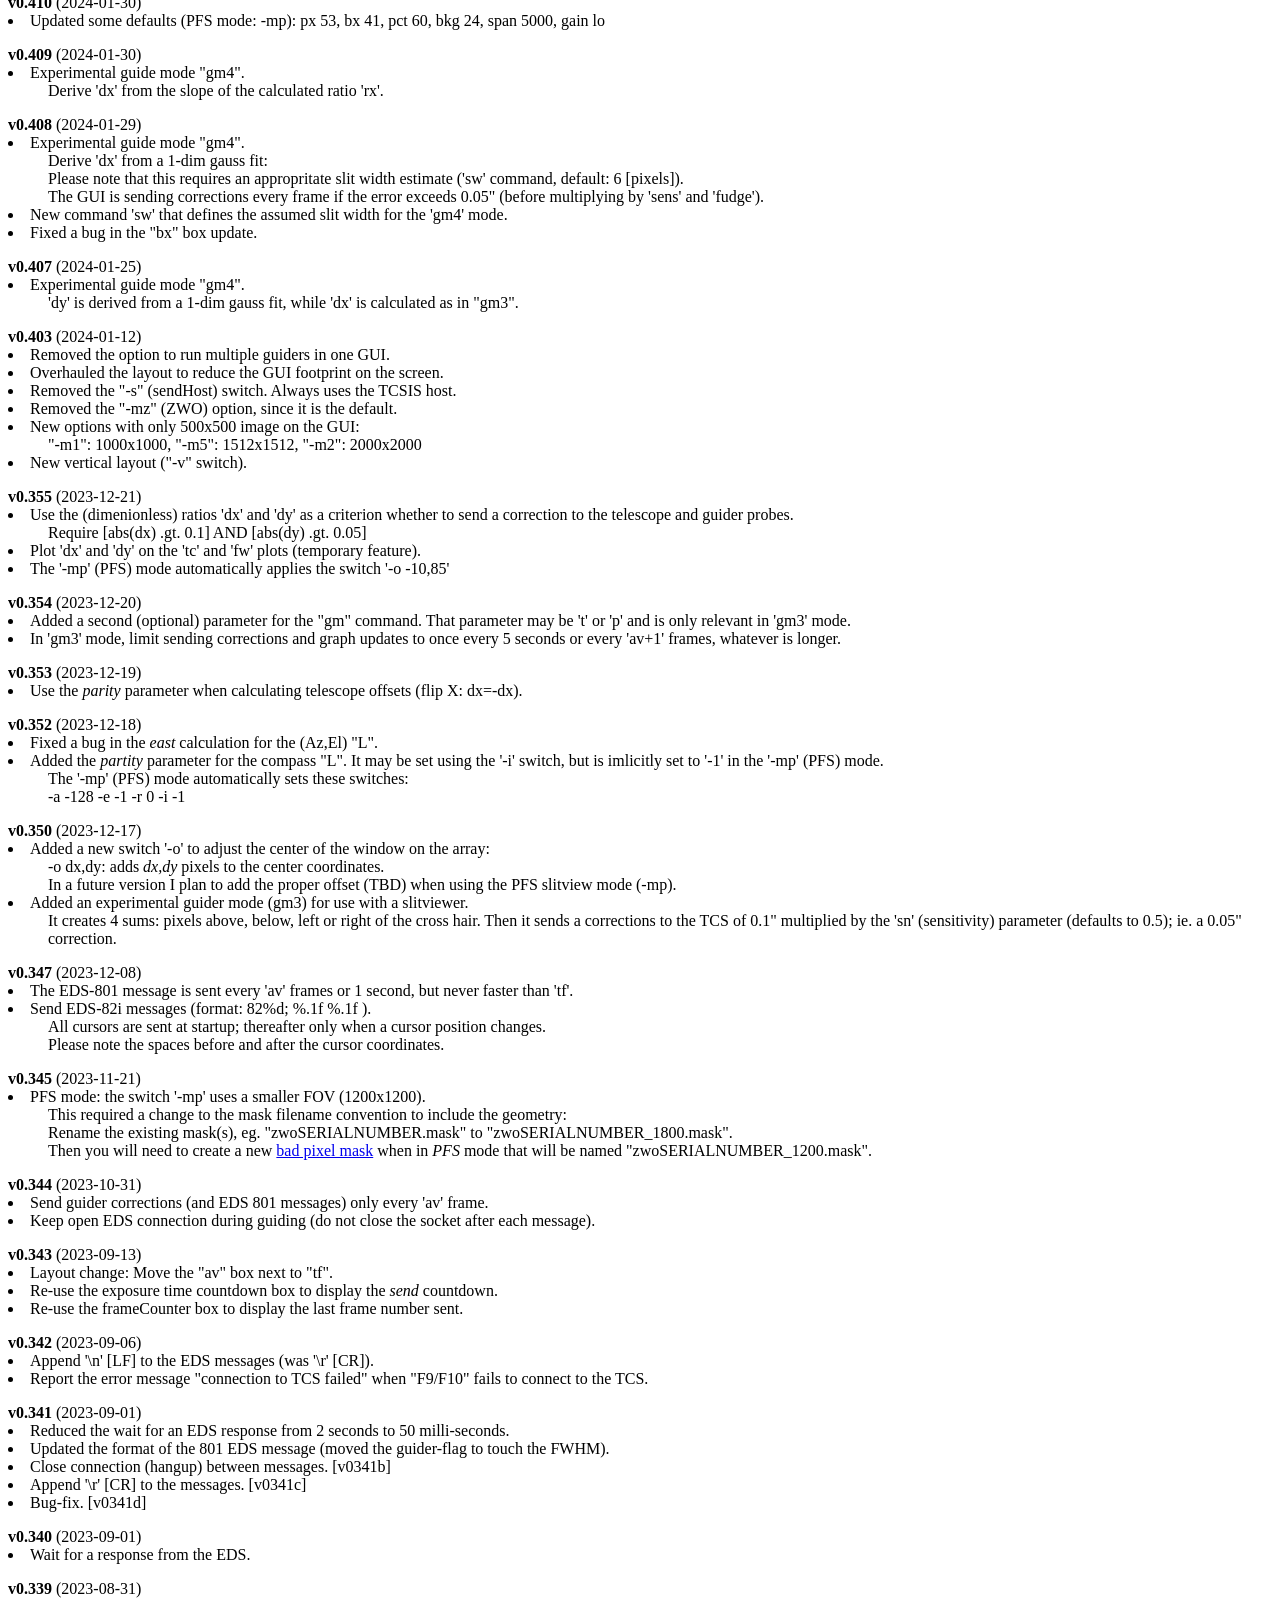
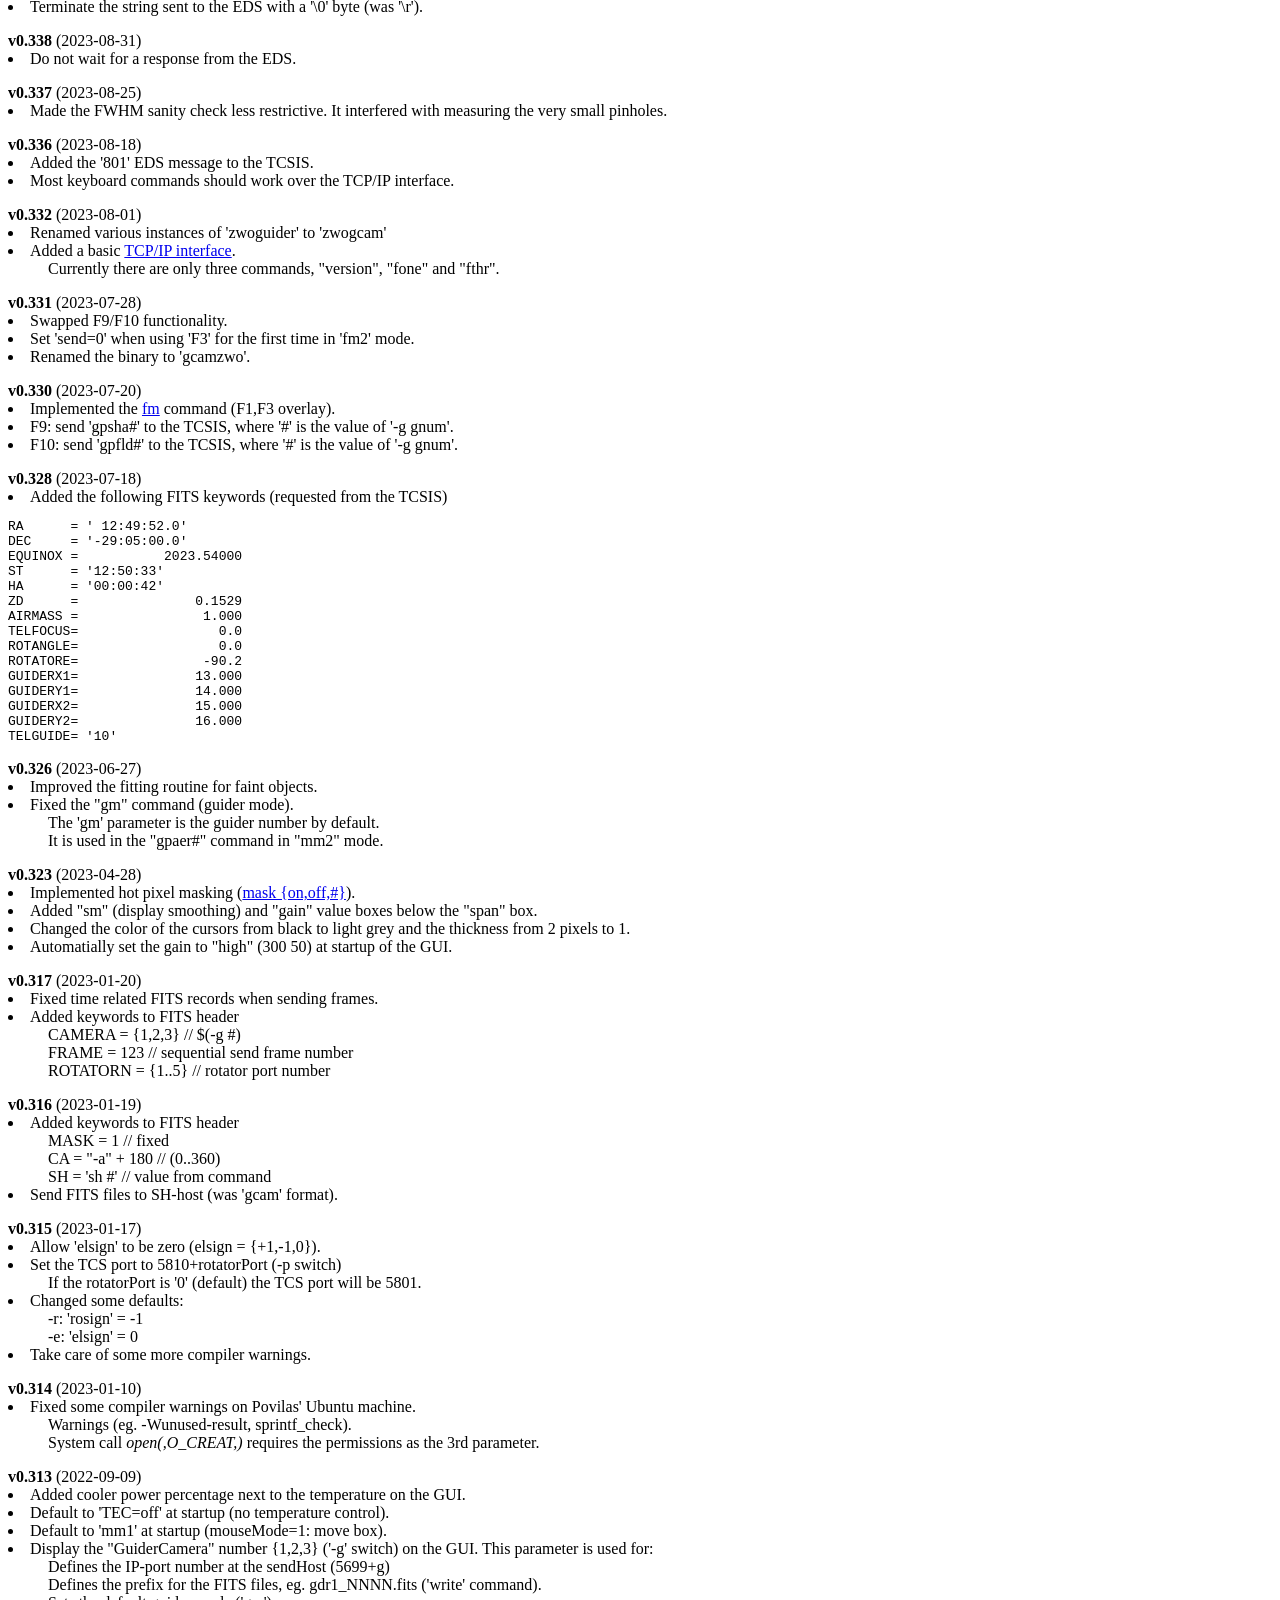
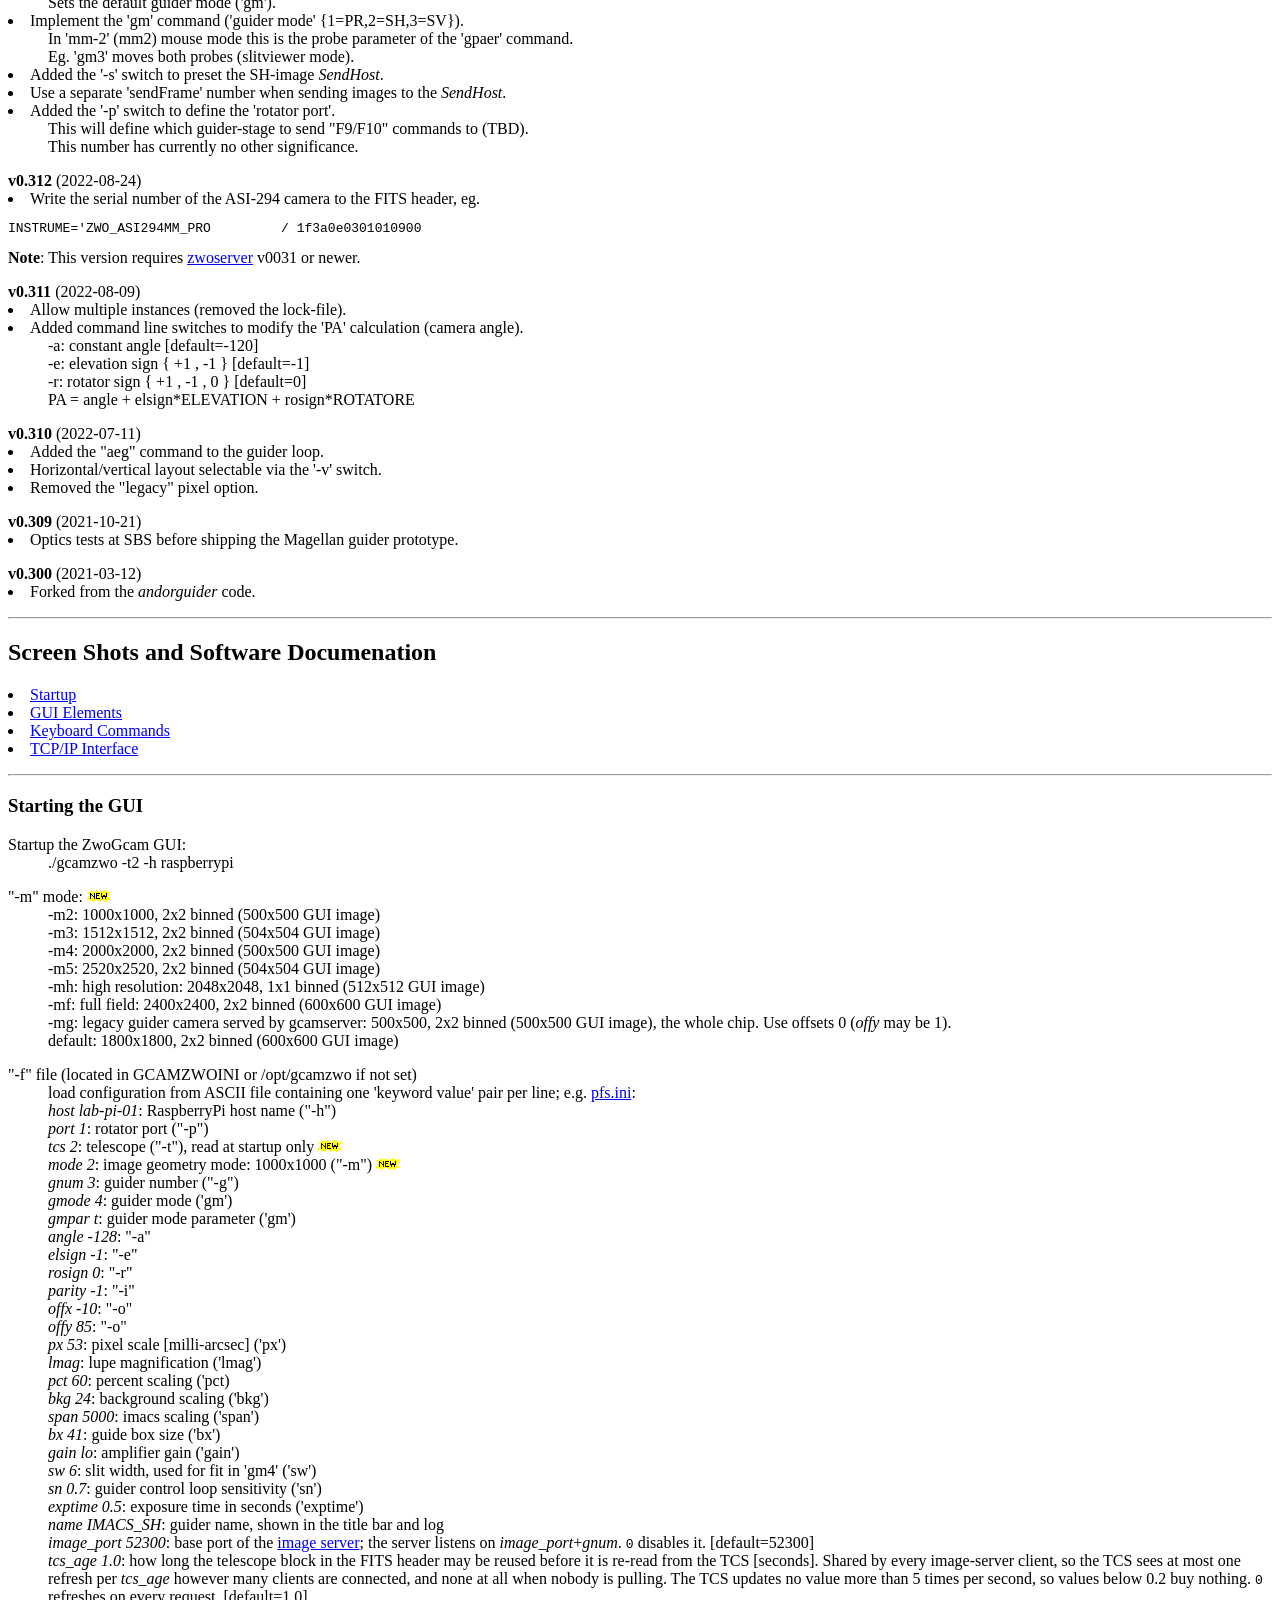
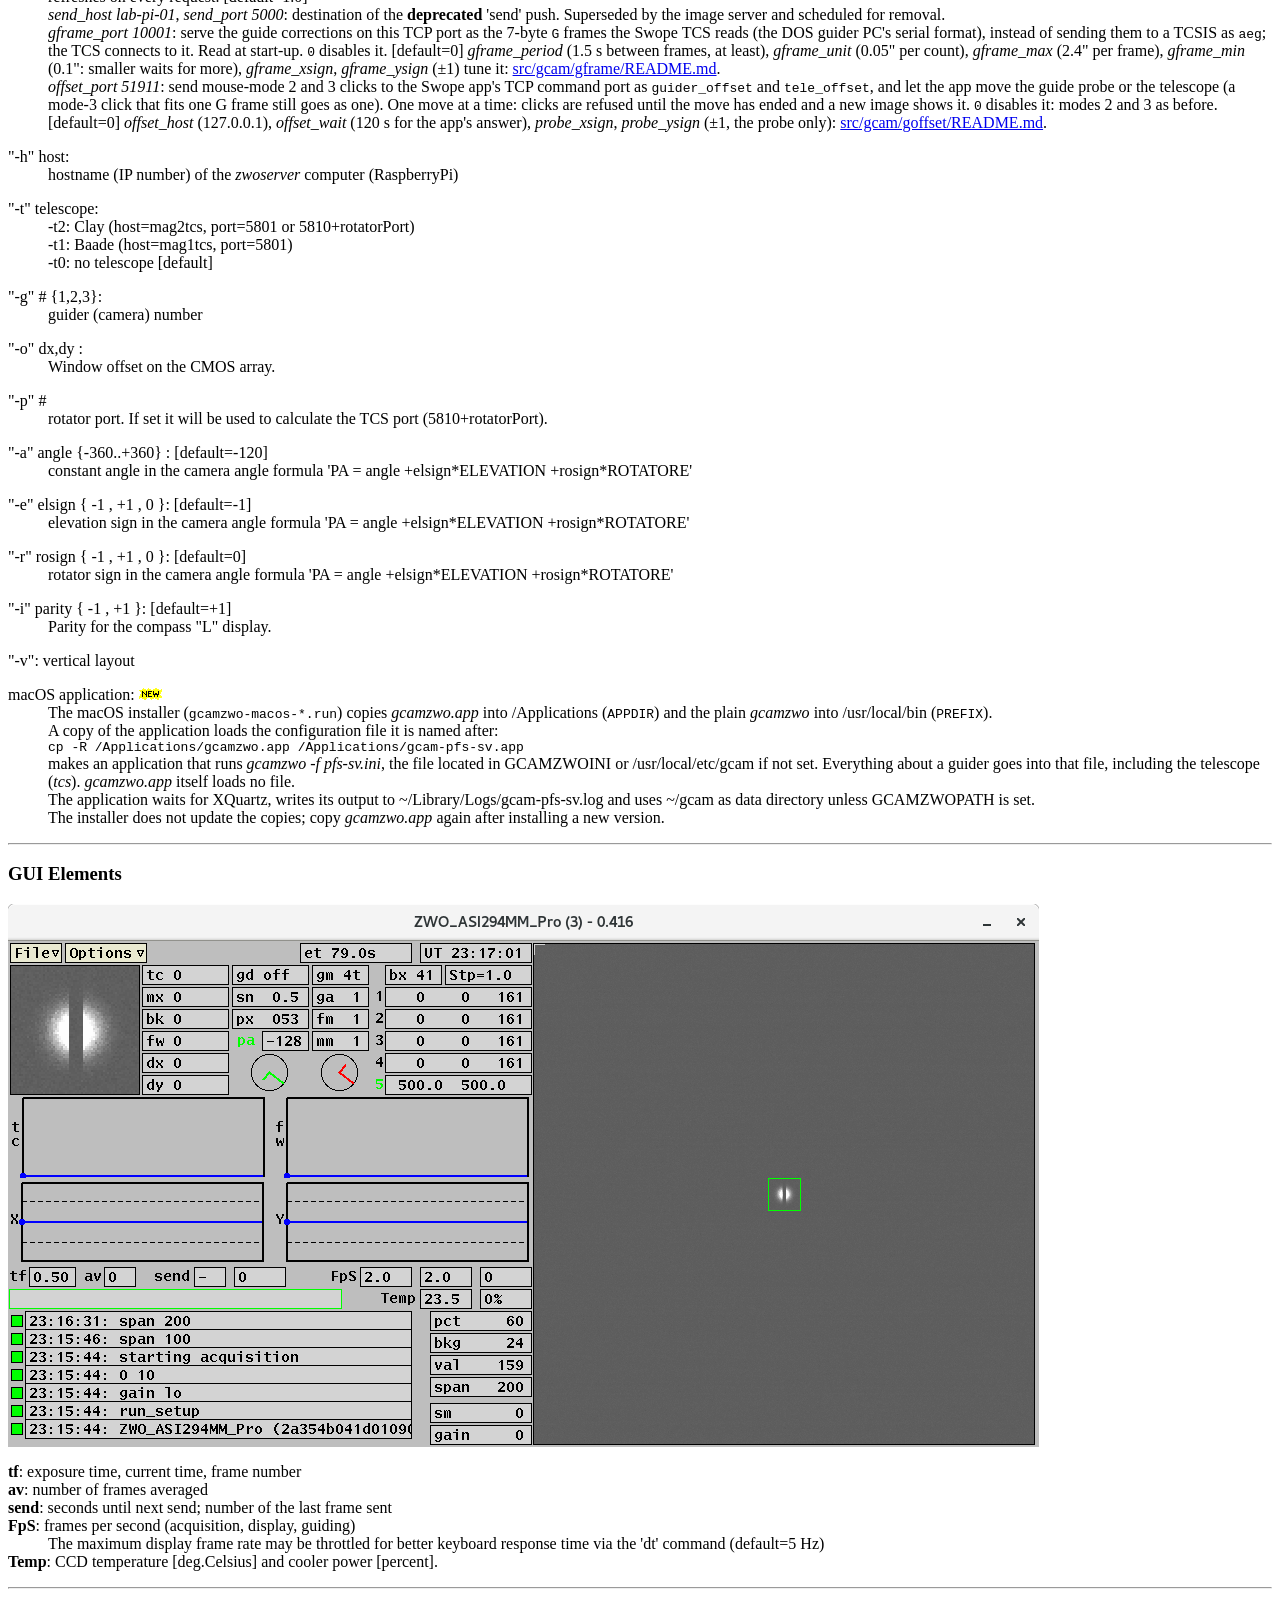
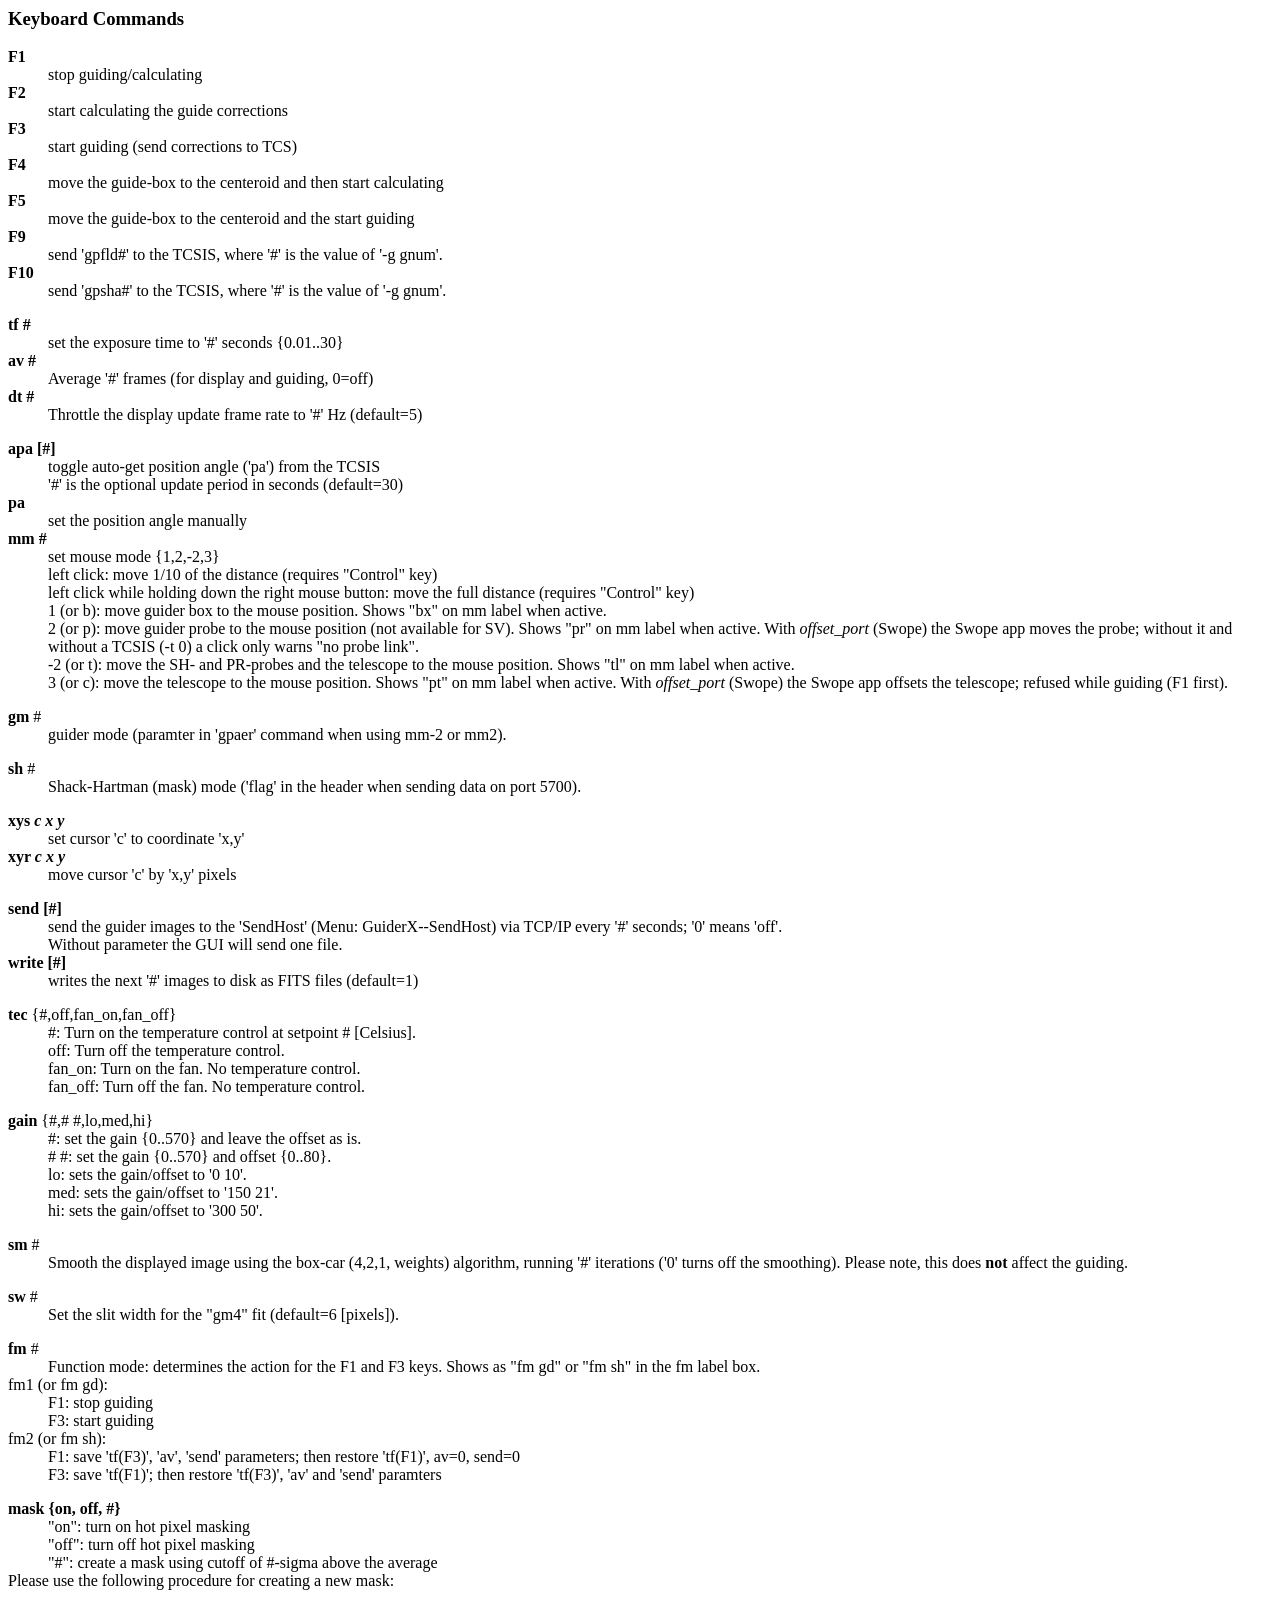
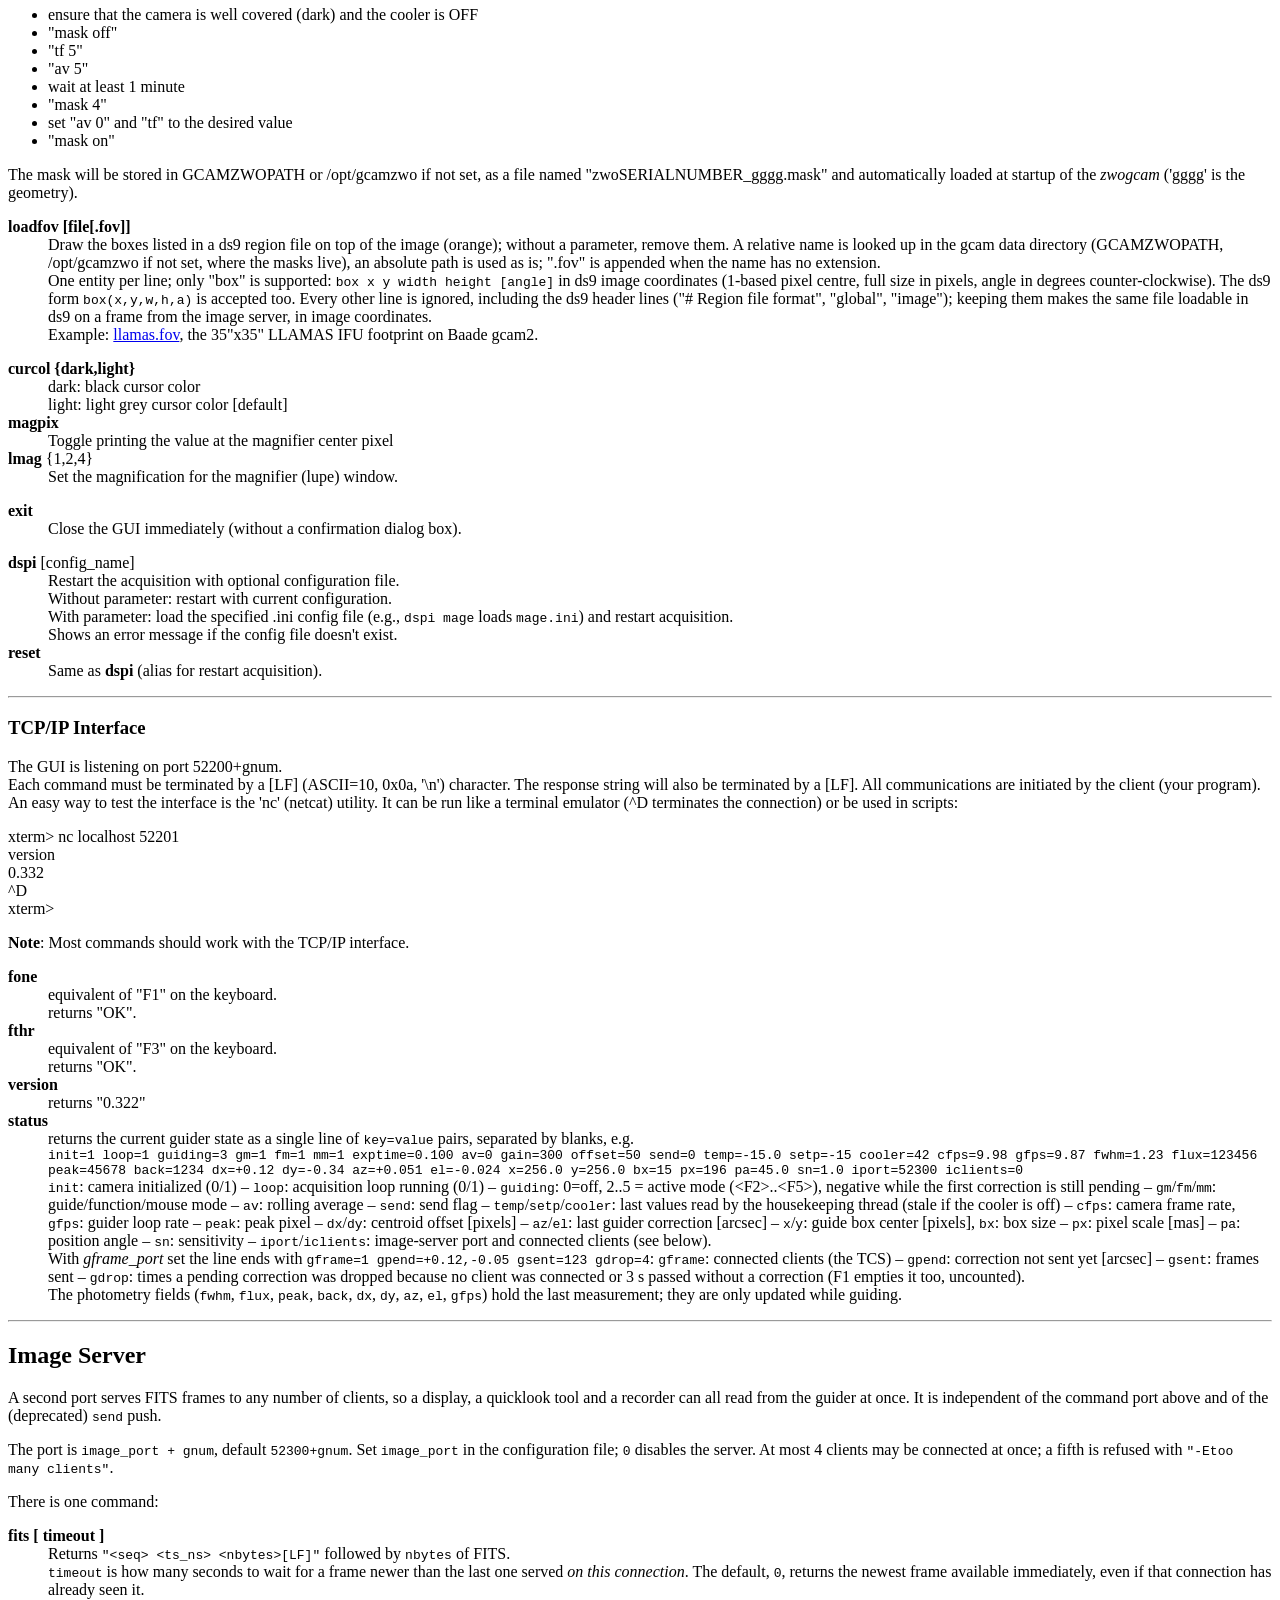
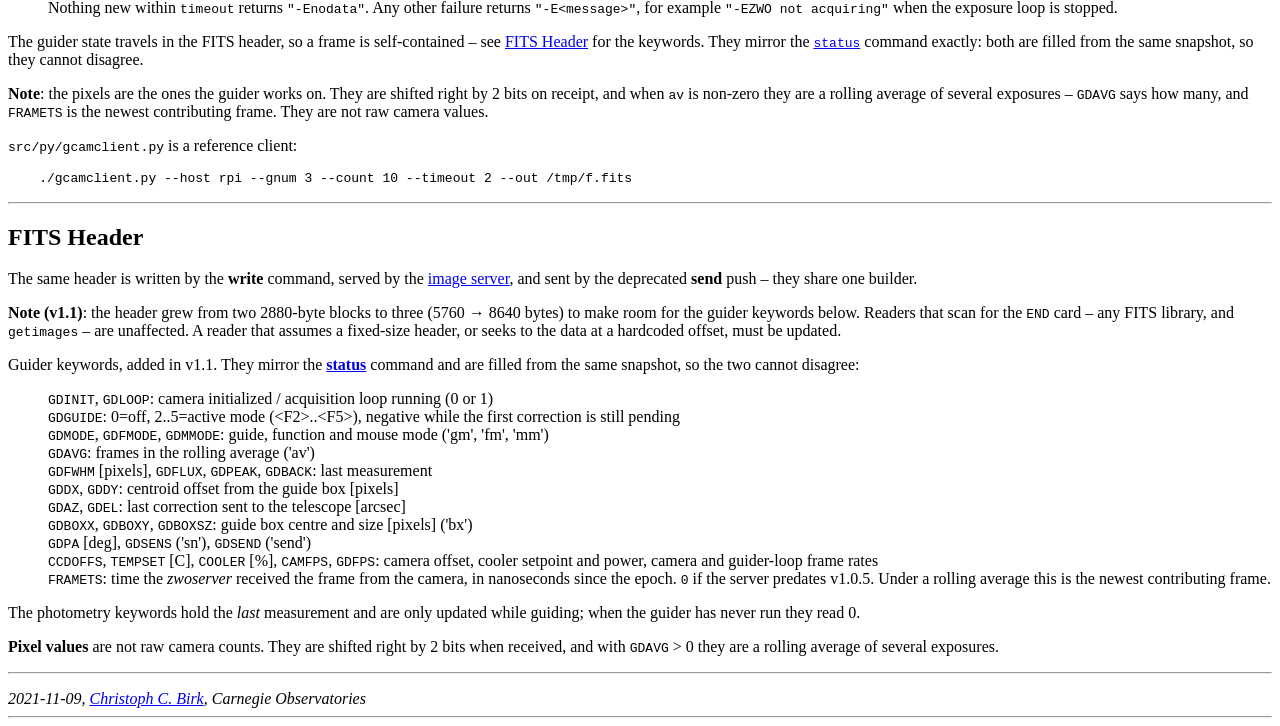
==== commit 2eb341ae: "gcam: mouse modes 2 and 3 through the Swope app (goffset) With offset_port in the .ini, a click in m" ====
--- a/docs/ZWO/zwogcam.html
+++ b/docs/ZWO/zwogcam.html
@@ -498,12 +498,6 @@
 <dd><i>elsign -1</i>: "-e"  </dd>
 <dd><i>rosign 0</i>: "-r"  </dd>
 <dd><i>parity -1</i>: "-i"  </dd>
-<dd><i>mount 0</i>: camera mounting offset [deg], added to every angle
-    received with the <i>ca</i> command; the IMACS cameras on Baade use
-    -90.0 (gcam01) and -90.4 (gcam02) [default=0]  </dd>
-<dd><i>aperx 1017</i>, <i>apery 1081</i>: the aperture [pixels], where
-    <i>xya</i> puts a cursor; the IMACS Shack-Hartmann camera (gcam02) has
-    its aperture there [default: the image centre]  </dd>
 <dd><i>offx -10</i>: "-o"  </dd>
 <dd><i>offy 85</i>: "-o"  </dd>
 <dd><i>px 53</i>: pixel scale [milli-arcsec] ('px')   </dd>
@@ -543,6 +537,18 @@
     <i>gframe_xsign</i>, <i>gframe_ysign</i> (&plusmn;1) tune it:
     <a href="https://github.com/carnegie-observatories/zwo/blob/main/src/gcam/gframe/README.md">src/gcam/gframe/README.md</a>.
     </dd>
+<dd><i>offset_port 51911</i>: send mouse-mode 2 and 3 clicks to the Swope
+    app's TCP command port as <tt>guider_offset</tt> and
+    <tt>tele_offset</tt>, and let the app move the guide probe or the
+    telescope (a mode-3 click that fits one G frame still goes as one).
+    One move at a time: clicks are refused until the move has ended and a
+    new image shows it. <tt>0</tt> disables it: modes 2 and 3 as before.
+    [default=0]
+    <i>offset_host</i> (127.0.0.1),
+    <i>offset_wait</i> (120 s for the app's answer),
+    <i>probe_xsign</i>, <i>probe_ysign</i> (&plusmn;1, the probe only):
+    <a href="https://github.com/carnegie-observatories/zwo/blob/main/src/gcam/goffset/README.md">src/gcam/goffset/README.md</a>.
+    </dd>
 </dl>
 <p>
 <dt>"-h" host: <dt>
@@ -664,9 +670,11 @@
 <dd>left click while holding down the right mouse button: move the full distance 
     (requires "Control" key)</dd>
 <dd>1 (or b): move guider box to the mouse position. Shows "bx" on mm label when active. </dd>
-<dd>2 (or p): move guider probe to the mouse position (not available for SV). Shows "pr" on mm label when active. </dd>
+<dd>2 (or p): move guider probe to the mouse position (not available for SV). Shows "pr" on mm label when active.
+    With <i>offset_port</i> (Swope) the Swope app moves the probe; without it and without a TCSIS (-t 0) a click only warns "no probe link". </dd>
 <dd>-2 (or t): move the SH- and PR-probes and the telescope to the mouse position. Shows "tl" on mm label when active. </dd>
-<dd>3 (or c): move the telescope to the mouse position. Shows "pt" on mm label when active. </dd>
+<dd>3 (or c): move the telescope to the mouse position. Shows "pt" on mm label when active.
+    With <i>offset_port</i> (Swope) the Swope app offsets the telescope; refused while guiding (F1 first). </dd>
 <p> </p>
 <dt><b>gm</b> # </dt>
 <dd>guider mode (paramter in 'gpaer' command when using mm-2 or mm2).  </dd>
@@ -679,18 +687,6 @@
 <dd>set cursor 'c' to coordinate 'x,y'   </dd>
 <dt><b>xyr <i>c x y</i></b> </dt>
 <dd>move cursor 'c' by 'x,y' pixels  </dd>
-<dd>Every cursor change is reported to the TCSIS as an EDS 82c record,
-    <tt>82c;XXXXXYYYYY</tt>: tenths of a pixel, five digits per axis.
-    Up to v1.1.1 gcamzwo wrote whole pixels as four digits, the width the
-    DOS cameras use for tenths of a 1000-unit frame; tcsis and libtcsuser
-    decode the record by its width. </dd>
-<dt><b>xyo <i>daz del</i></b> </dt>
-<dd>move the guide box (cursor 5) by the pixel displacement whose sky
-    equivalent is 'daz,del' arcsec, the inverse of mouse mode 2; the
-    caller needs no camera scale, angle or parity  </dd>
-<dt><b>xya [<i>c</i>]</b> </dt>
-<dd>set cursor 'c' (default 5, the guide box) to the aperture, the ini's
-    'aperx,apery'; the caller needs no pixel position  </dd>
 <dt><b></b> </dt>
 <dd>  </dd>
 <p>
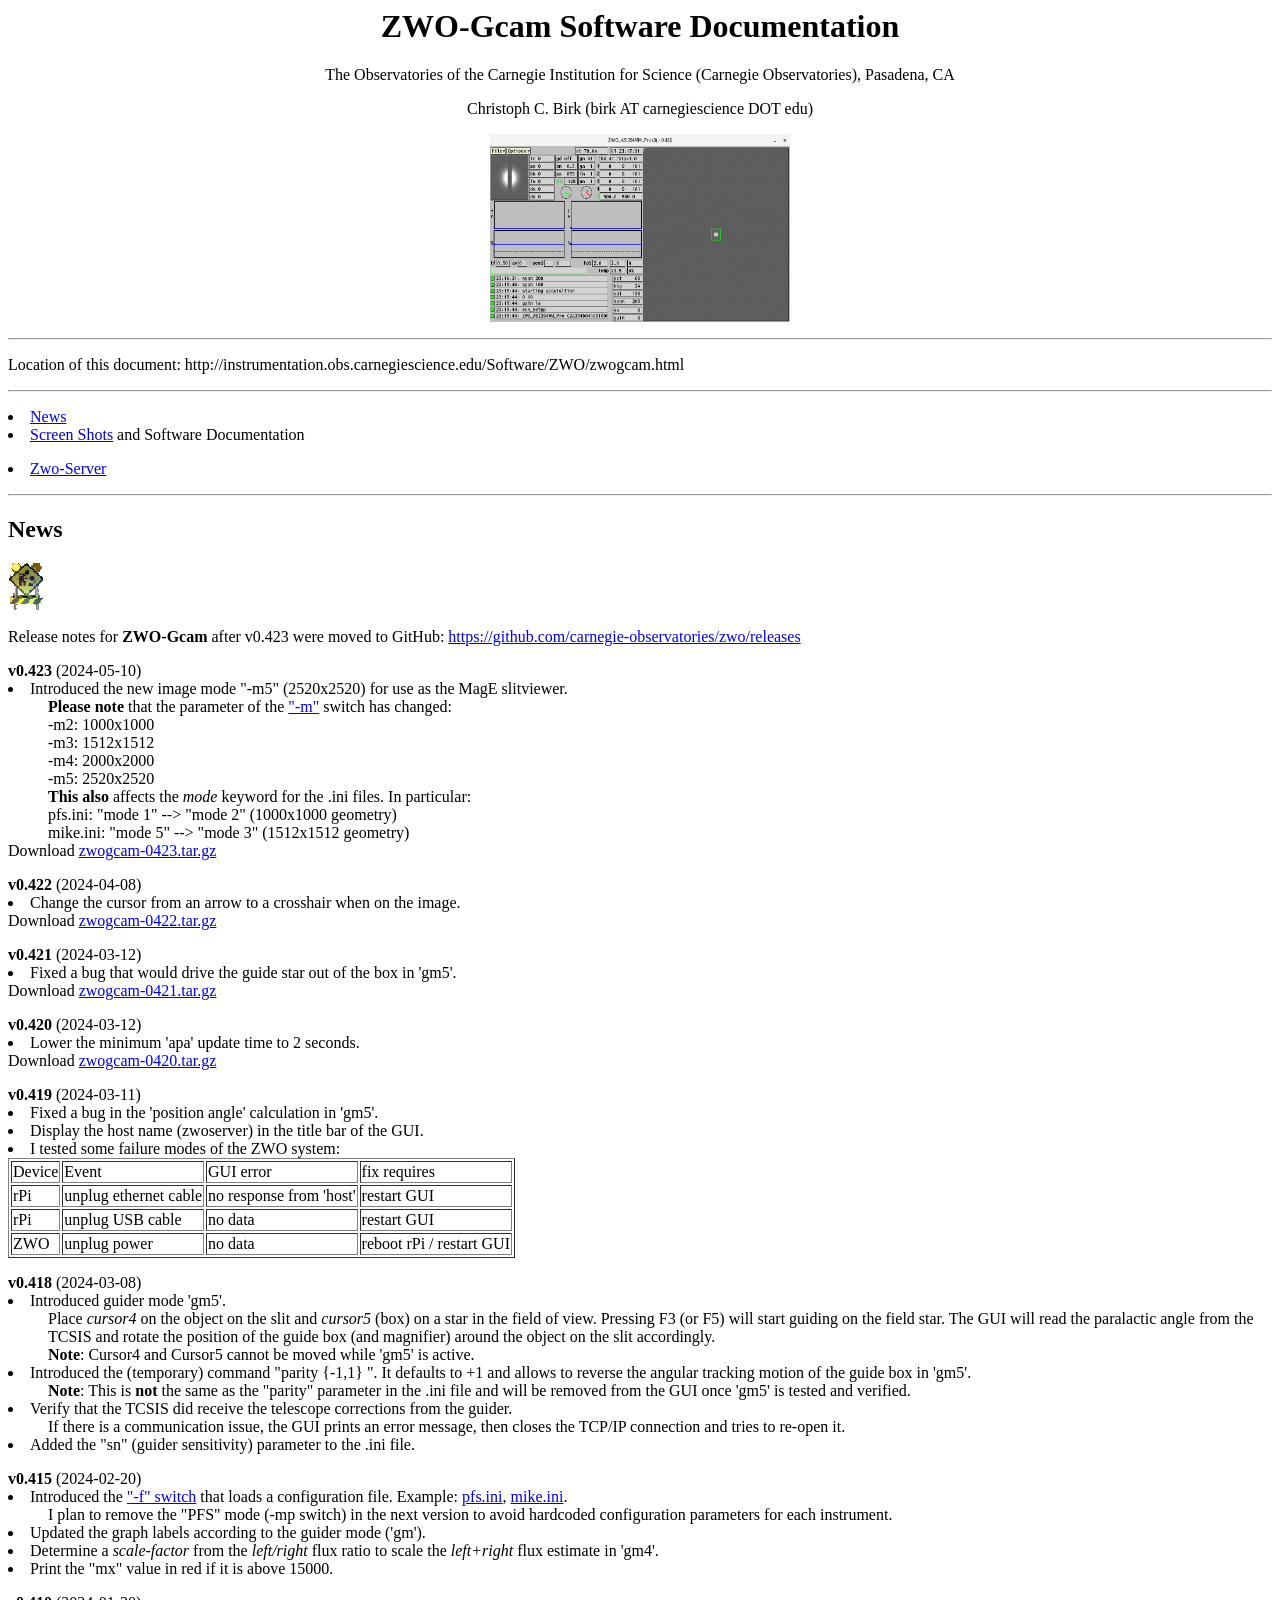
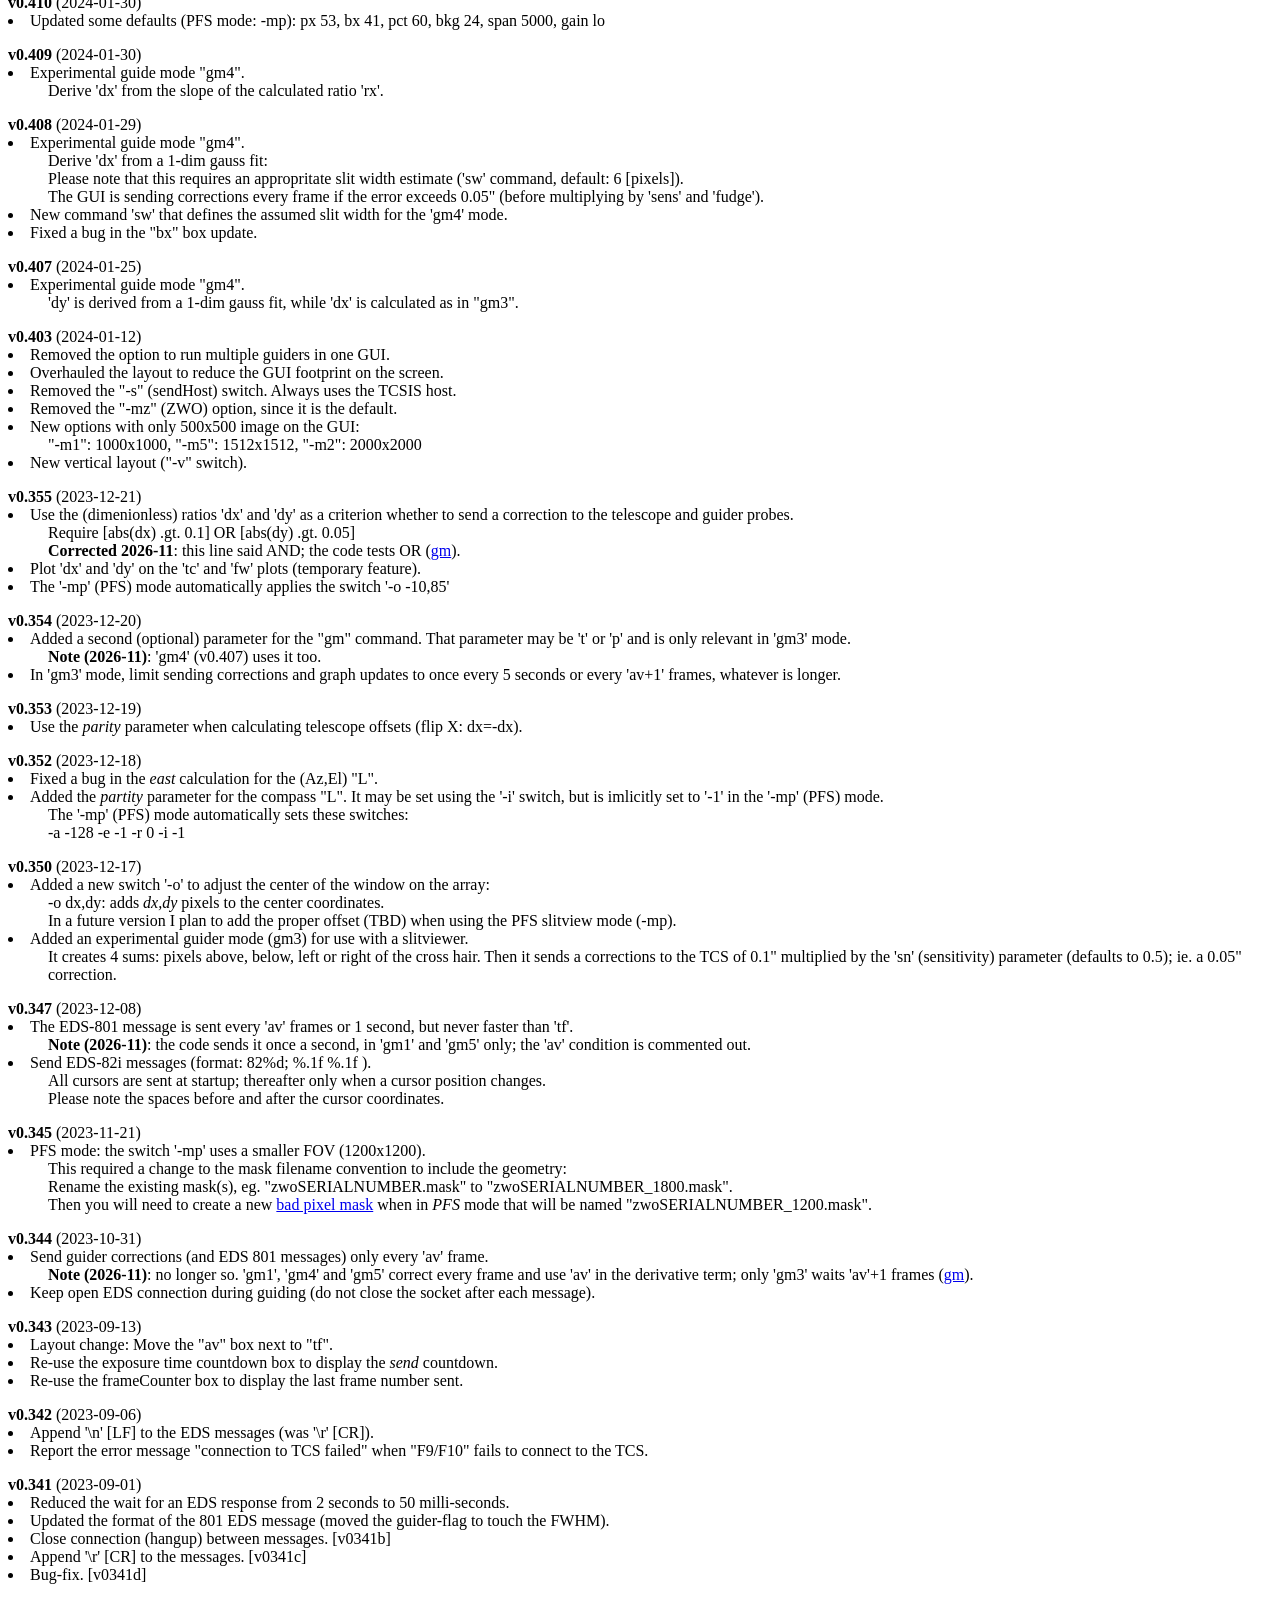
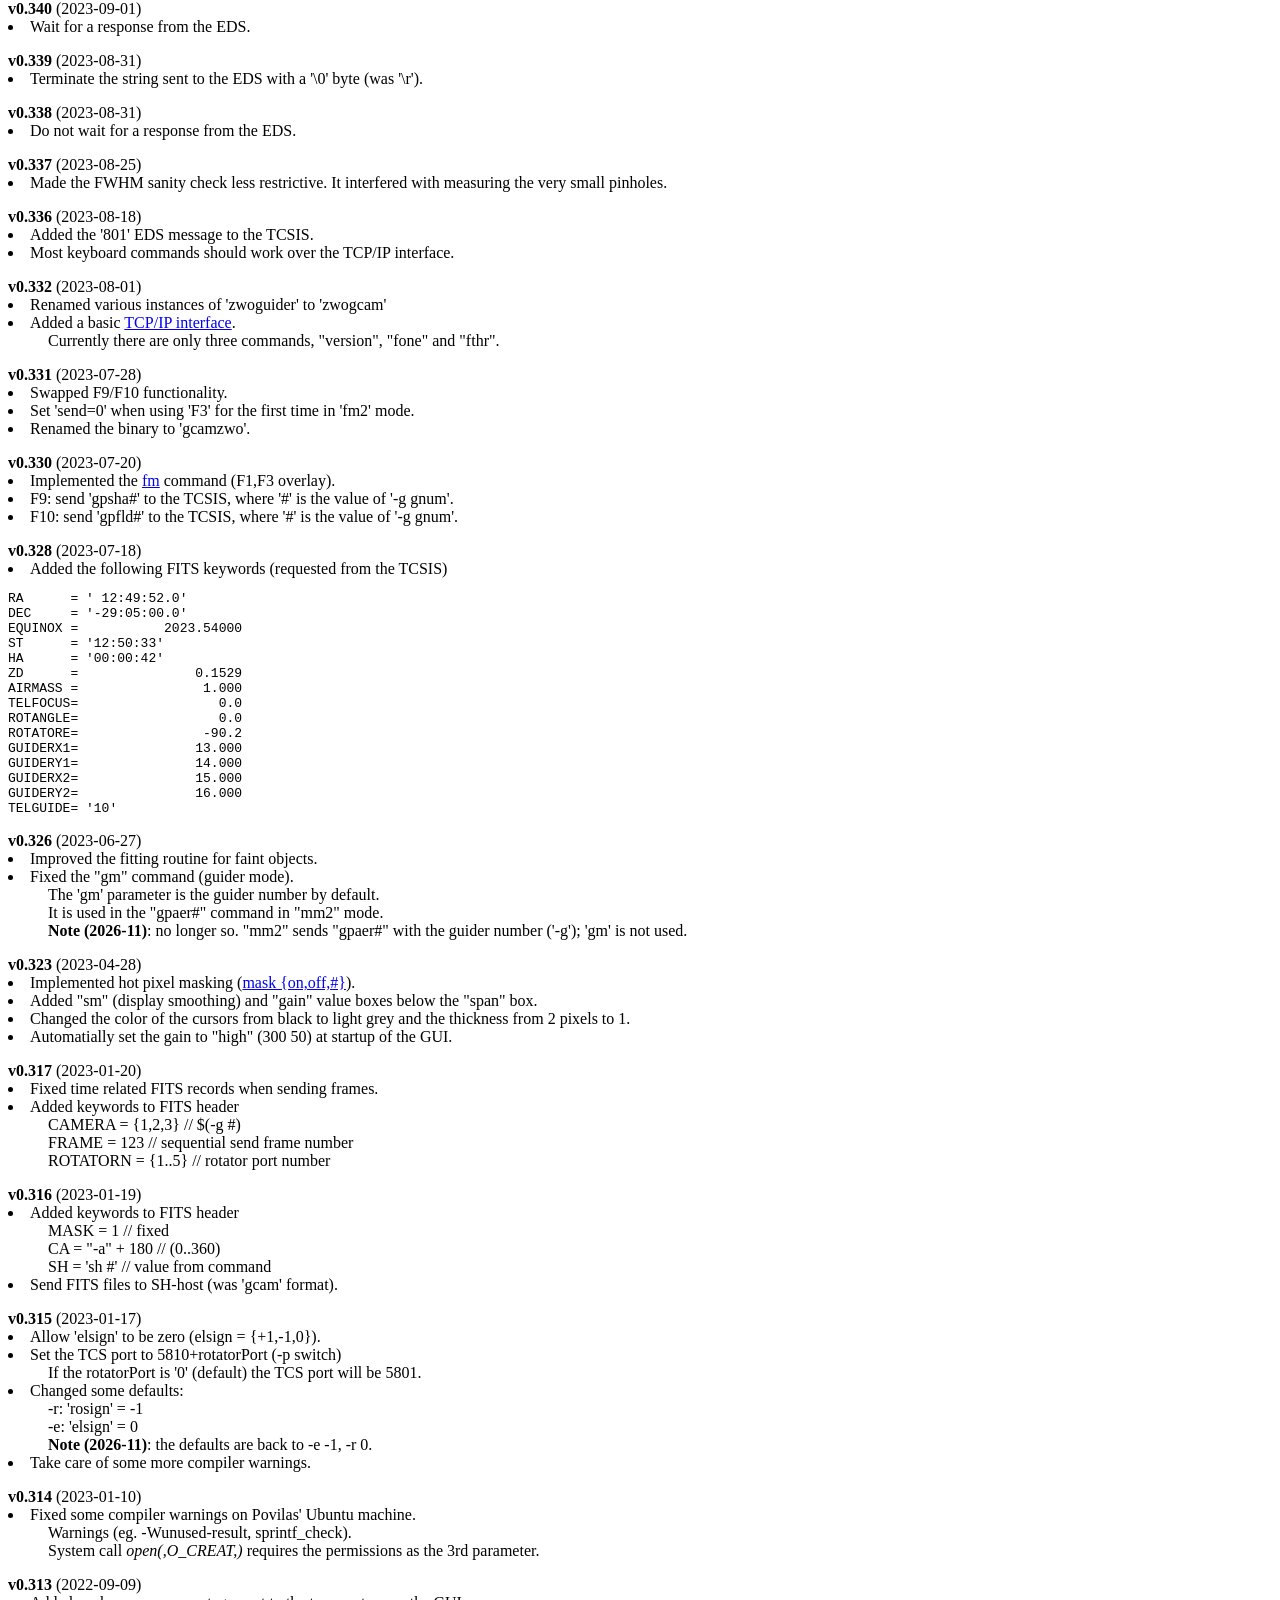
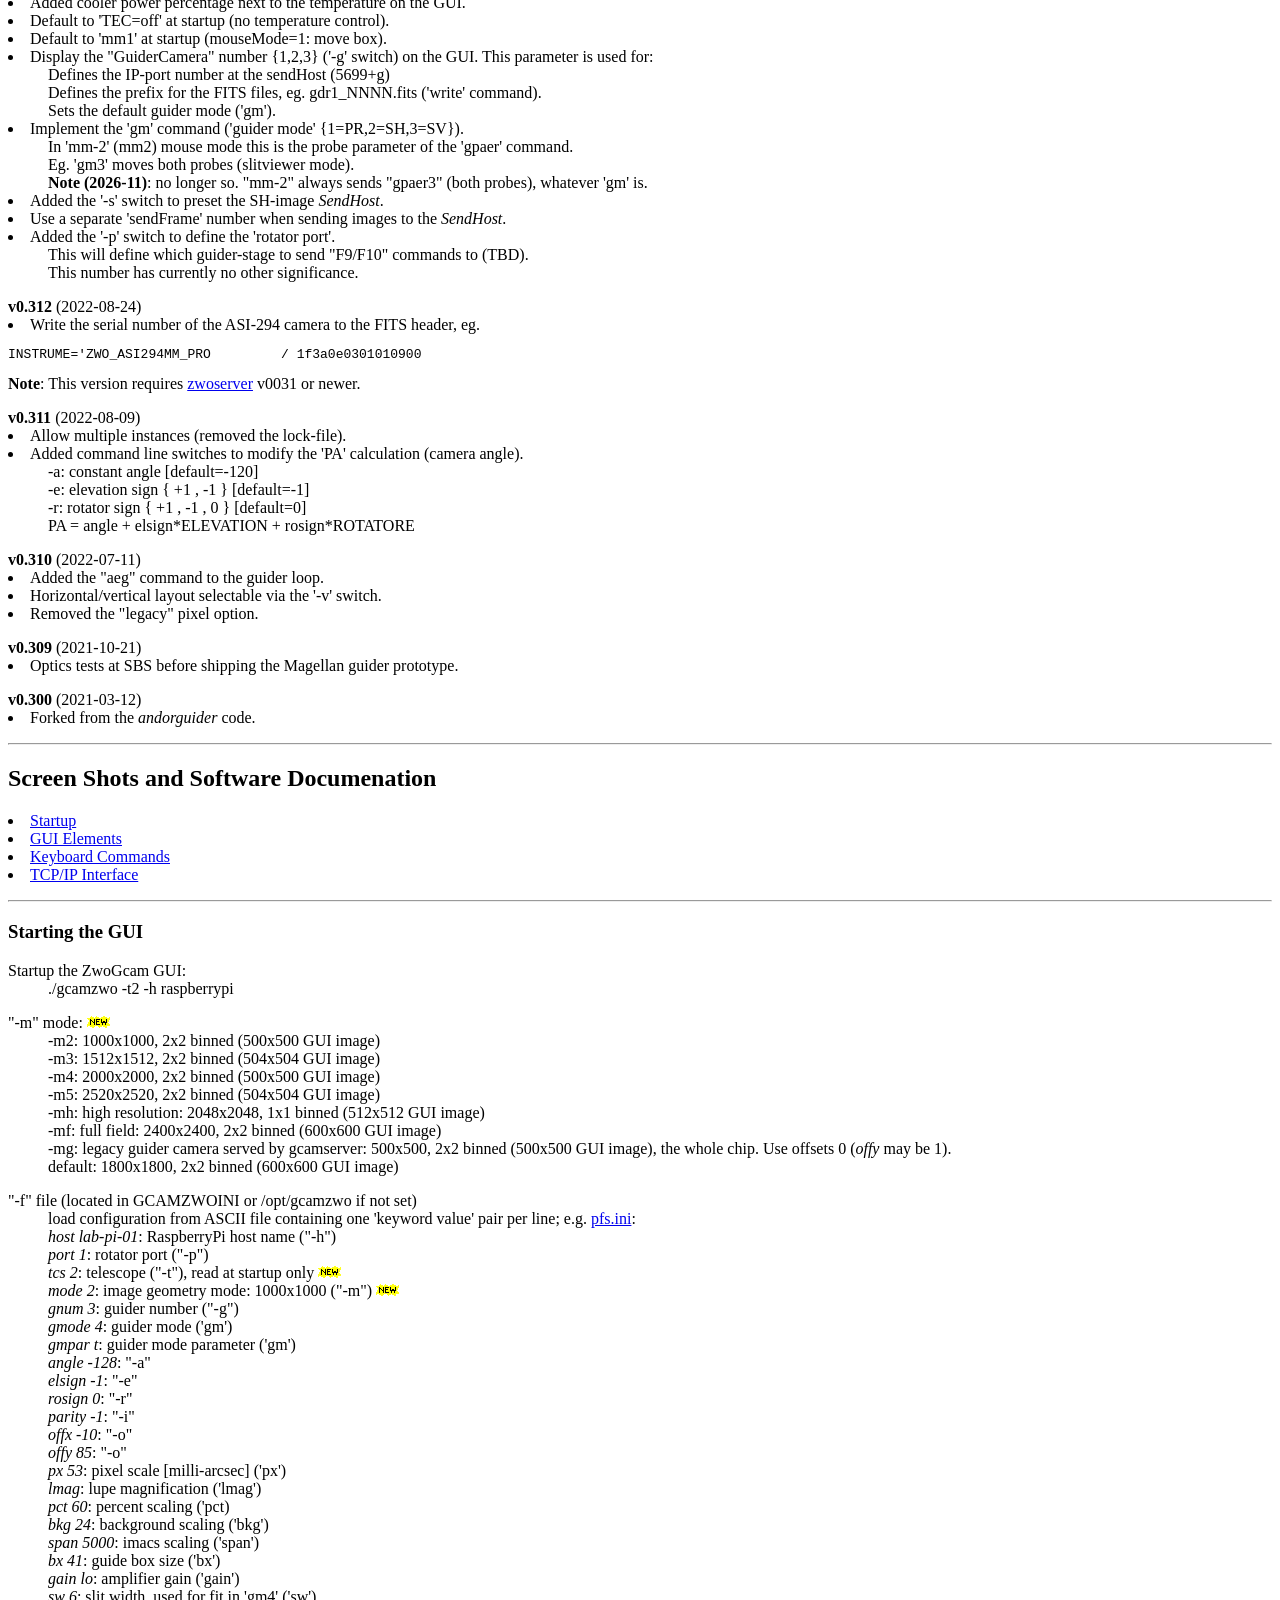
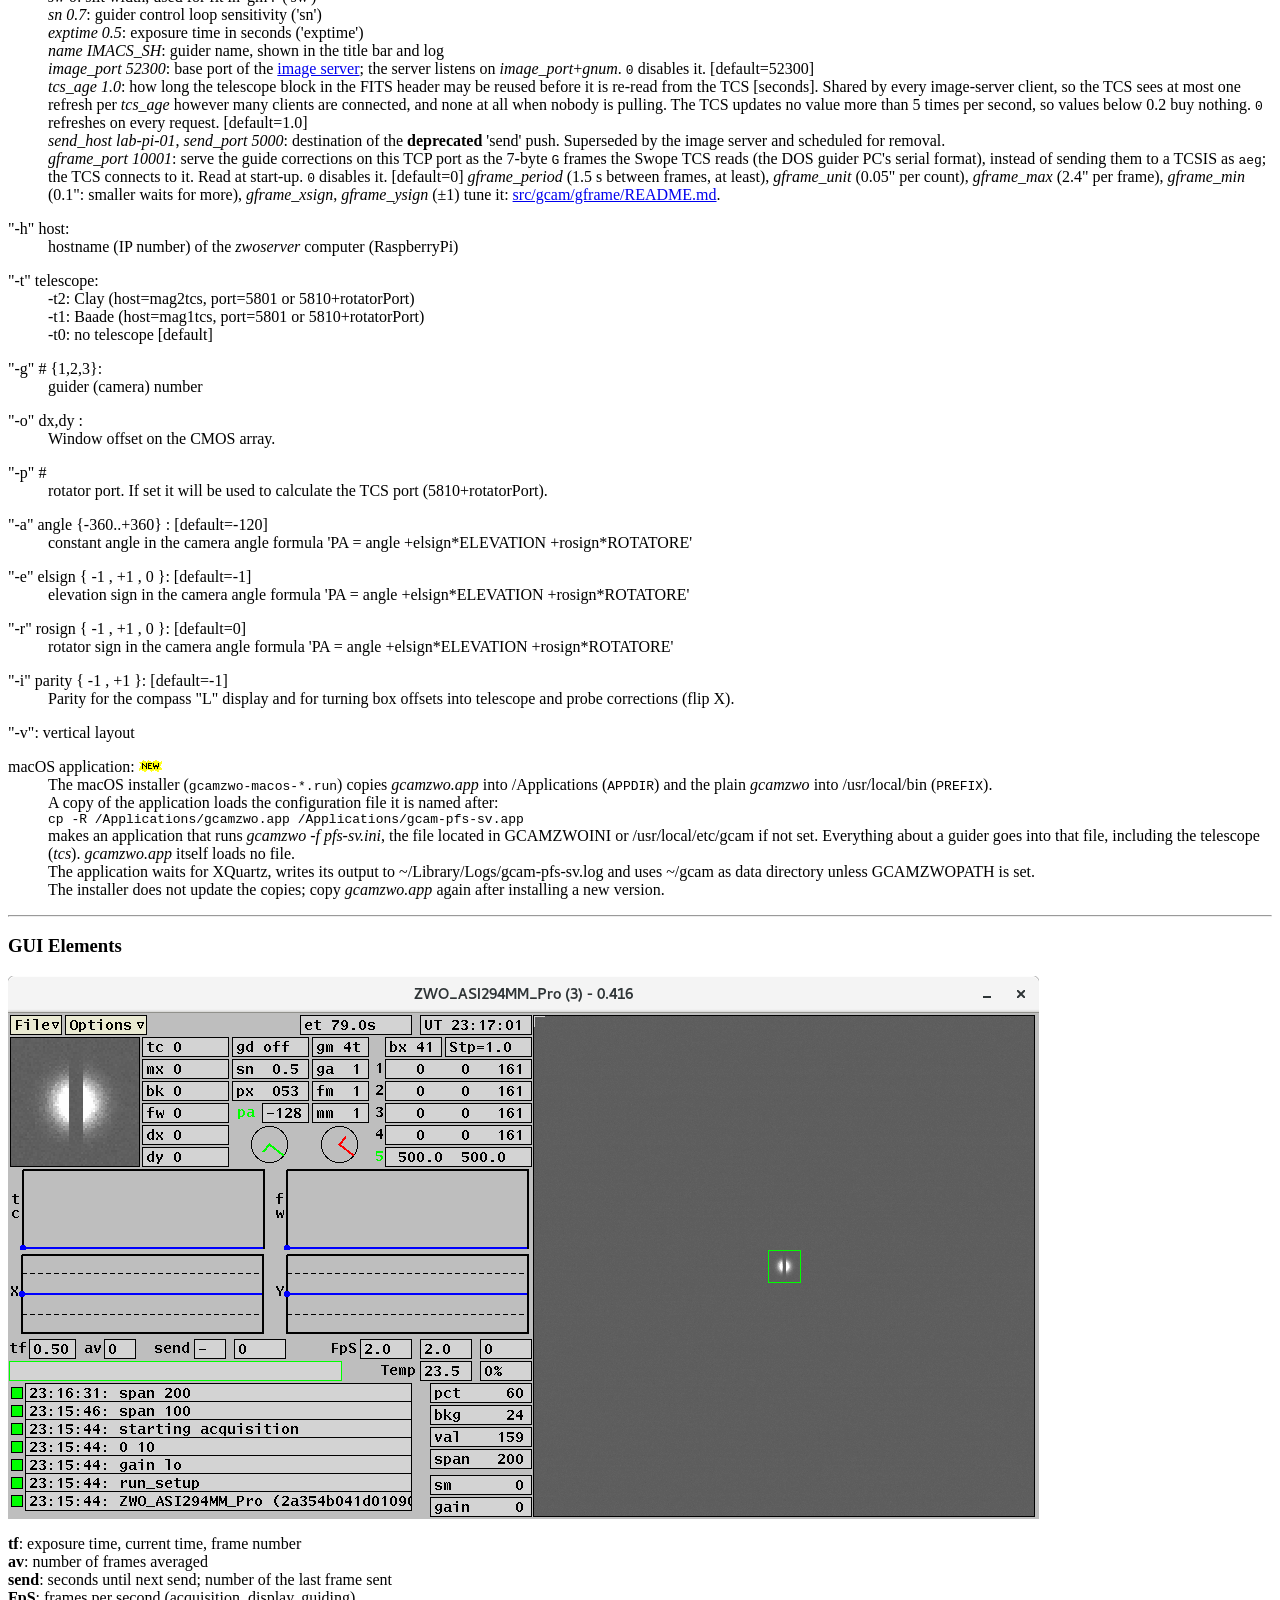
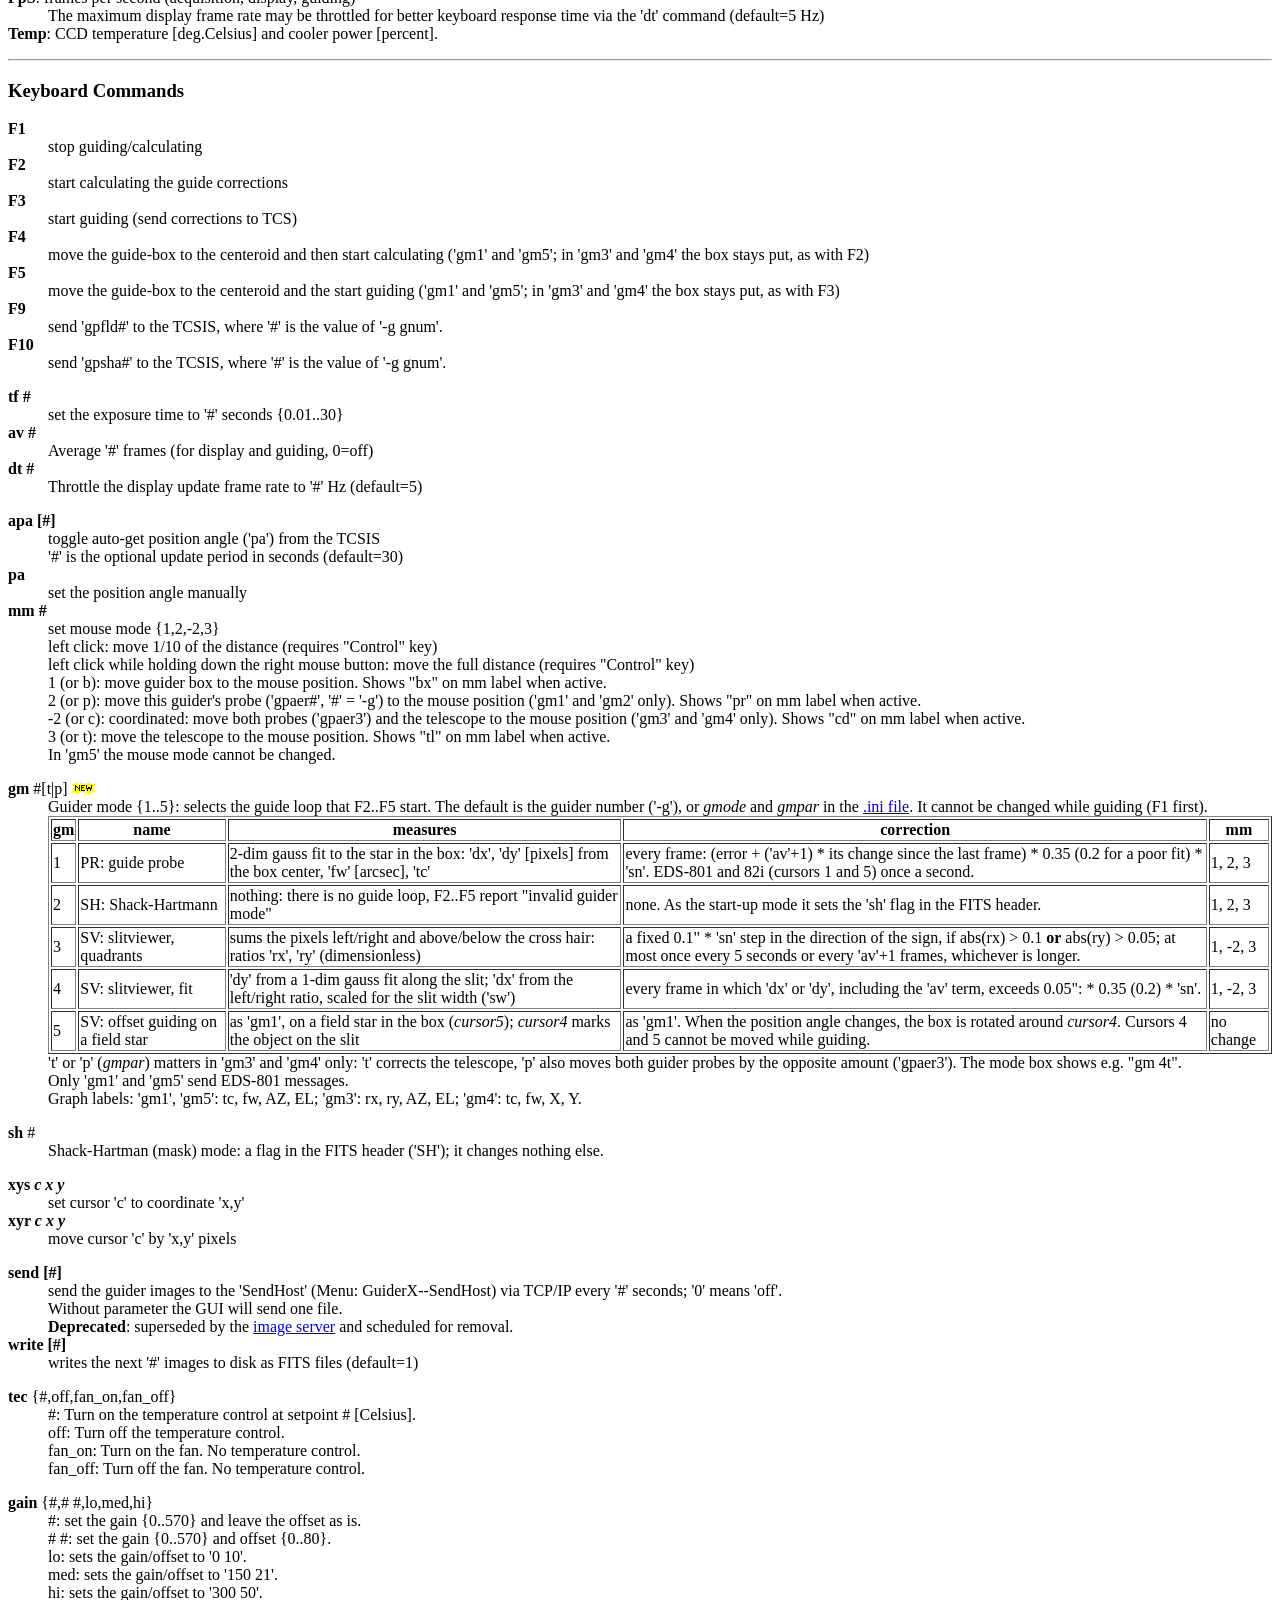
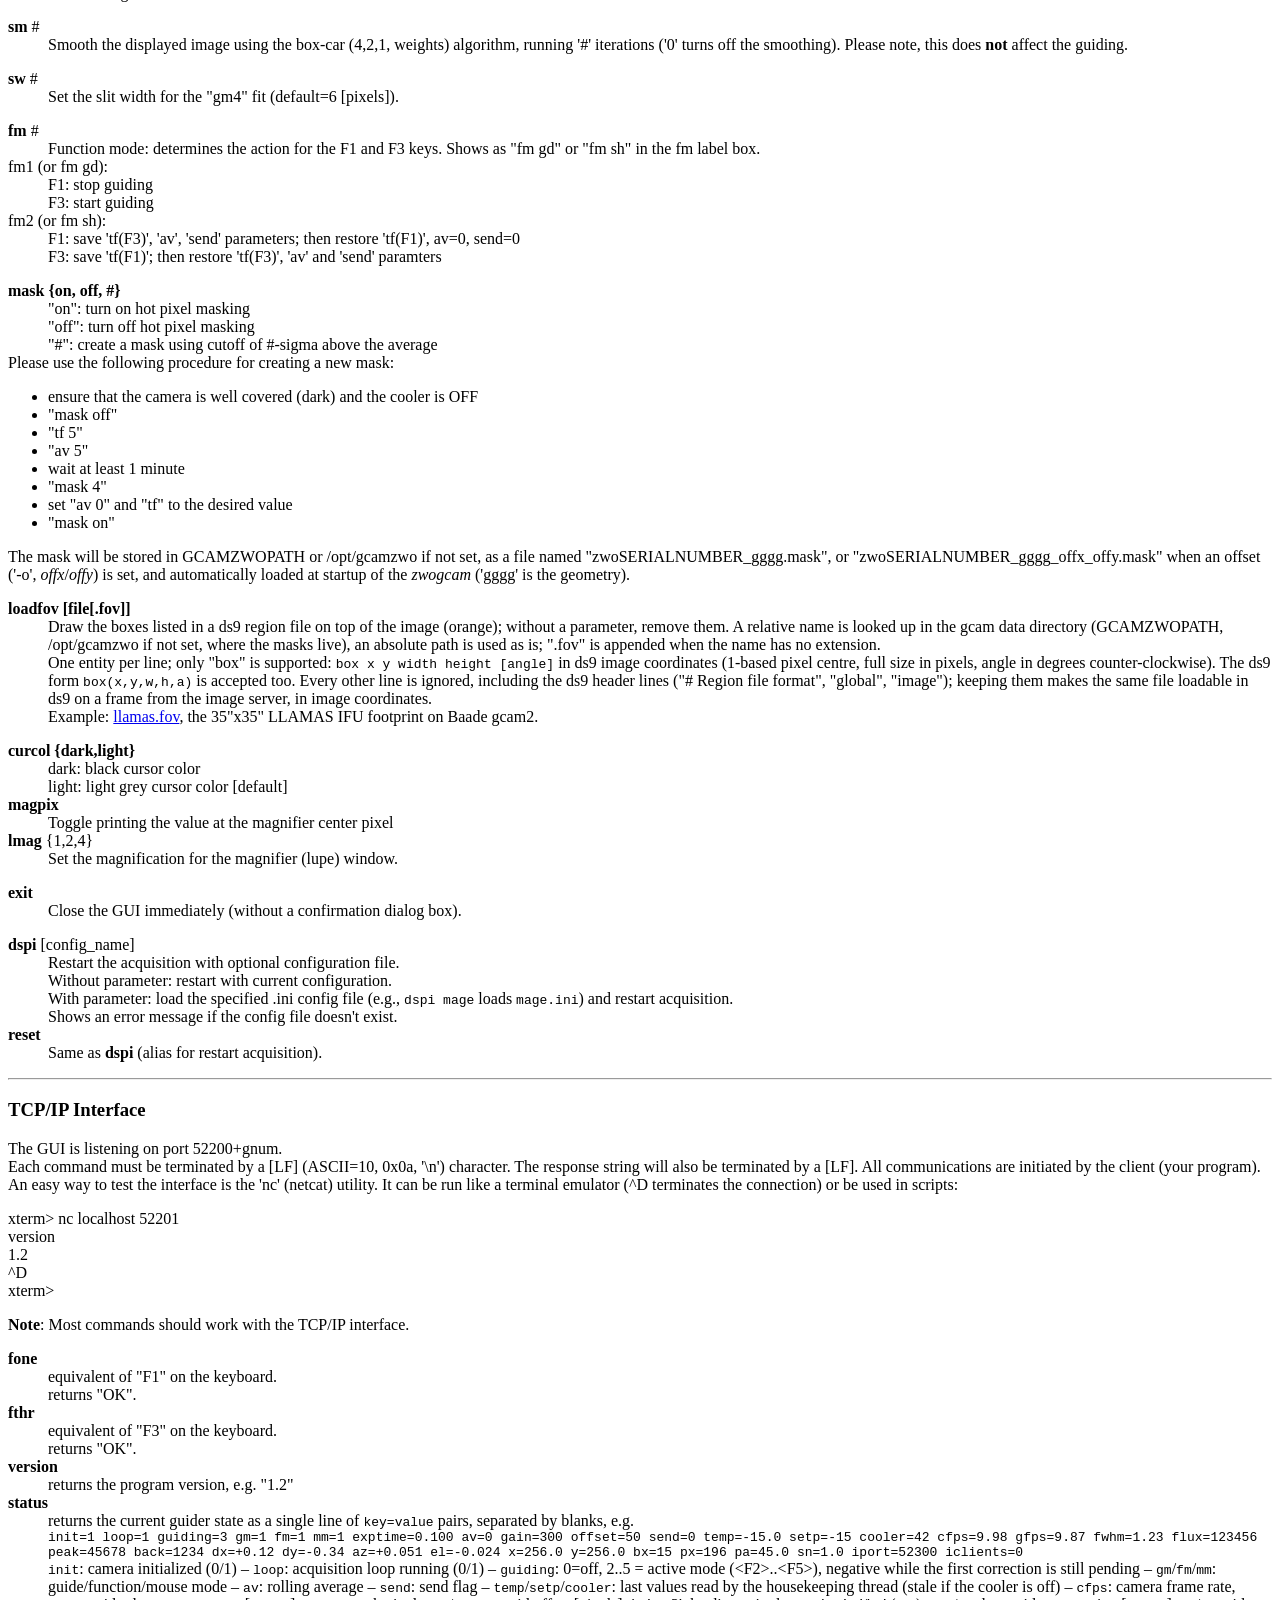
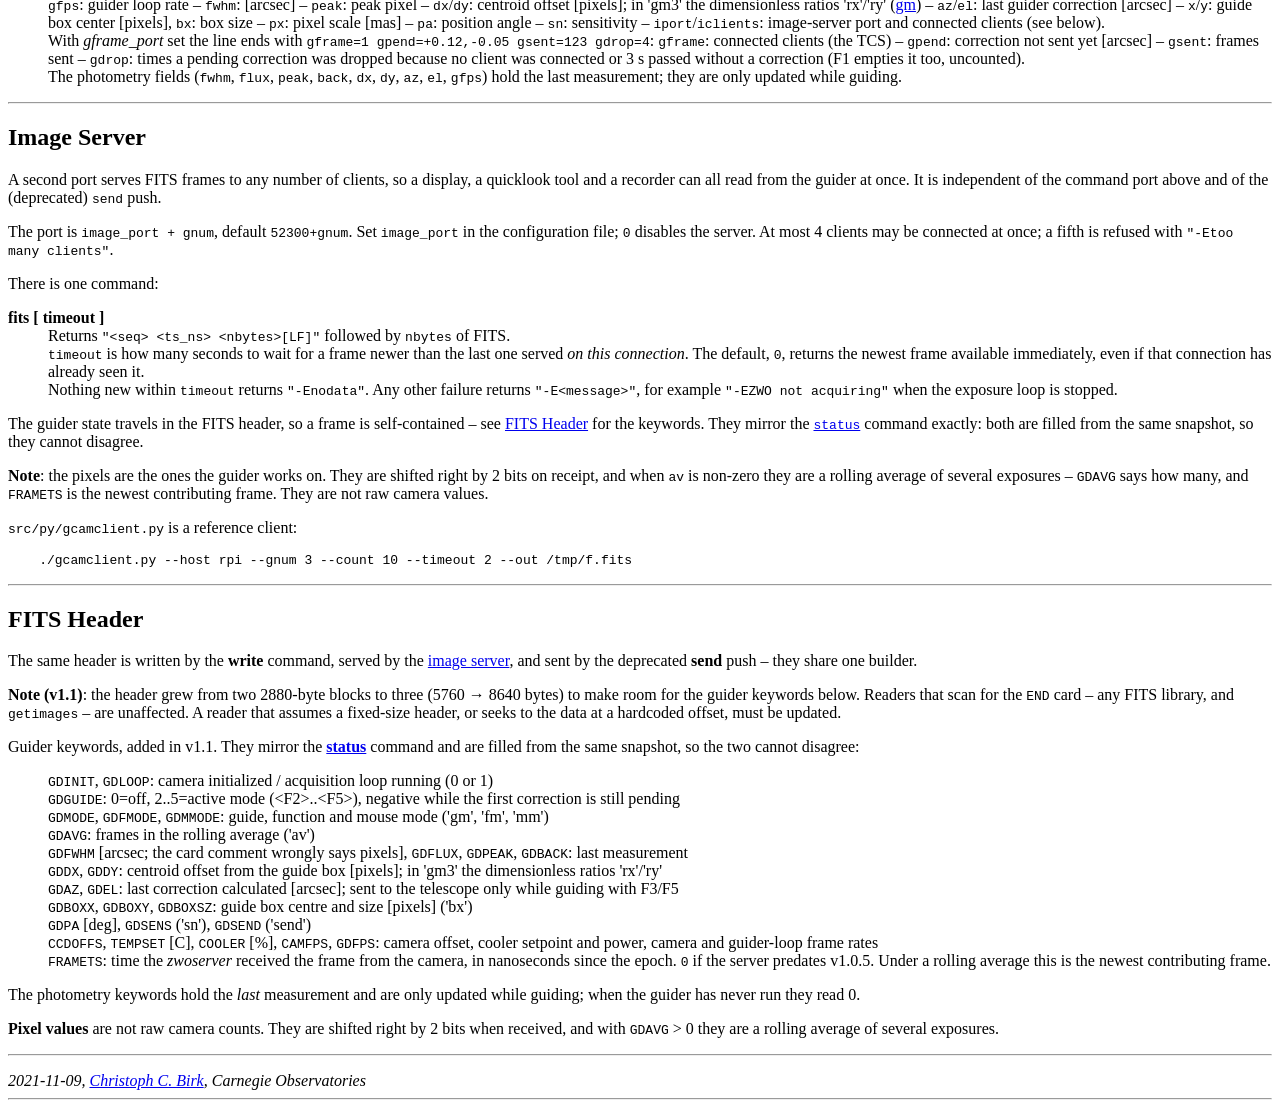
==== commit 10c43eda: "docs: gcam manual -- the guide modes (gm 1-5), and where it disagreed with the code The 'gm' entry s" ====
--- a/docs/ZWO/zwogcam.html
+++ b/docs/ZWO/zwogcam.html
@@ -189,7 +189,9 @@
 <dl><b>v0.355</b> (2023-12-21) </dt> 
 <dt><li>Use the (dimenionless) ratios 'dx' and 'dy' as a criterion whether
     to send a correction to the telescope and guider probes.  </dt>
-<dd>Require [abs(dx) .gt. 0.1] AND [abs(dy) .gt. 0.05]  </dd>
+<dd>Require [abs(dx) .gt. 0.1] OR [abs(dy) .gt. 0.05]  </dd>
+<dd><b>Corrected 2026-11</b>: this line said AND; the code tests OR
+    (<a href="#gm">gm</a>). </dd>
 <dt><li>Plot 'dx' and 'dy' on the 'tc' and 'fw' plots (temporary feature). <dt>
 <dt><li>The '-mp' (PFS) mode automatically applies the switch '-o -10,85'  </dt>
 </dl>
@@ -197,6 +199,7 @@
 <dl><b>v0.354</b> (2023-12-20) </dt> 
 <dt><li>Added a second (optional) parameter for the "gm" command. That parameter
     may be 't' or 'p' and is only relevant in 'gm3' mode. </dt>
+<dd><b>Note (2026-11)</b>: 'gm4' (v0.407) uses it too. </dd>
 <dt><li>In 'gm3' mode, limit sending corrections and graph updates to once every 
     5 seconds or every 'av+1' frames, whatever is longer. </dt>
 </dl>
@@ -230,6 +233,8 @@
 <dl><b>v0.347</b> (2023-12-08) </dt> 
 <dt><li>The EDS-801 message is sent every 'av' frames or 1 second,
     but never faster than 'tf'.  </dt>
+<dd><b>Note (2026-11)</b>: the code sends it once a second, in 'gm1' and
+    'gm5' only; the 'av' condition is commented out. </dd>
 <dt><li>Send EDS-82i messages (format: 82%d; %.1f %.1f ).  </dt>
 <dd>All cursors are sent at startup; thereafter only when a cursor position changes. </dd>
 <dd>Please note the spaces before and after the cursor coordinates. </dd>
@@ -248,6 +253,9 @@
 
 <dl><b>v0.344</b> (2023-10-31) </dt> 
 <dt><li>Send guider corrections (and EDS 801 messages) only every 'av' frame.  </dt>
+<dd><b>Note (2026-11)</b>: no longer so. 'gm1', 'gm4' and 'gm5' correct
+    every frame and use 'av' in the derivative term; only 'gm3' waits
+    'av'+1 frames (<a href="#gm">gm</a>). </dd>
 <dt><li>Keep open EDS connection during guiding (do not close the
      socket after each message).  </dt>
 </dl>
@@ -341,6 +349,8 @@
 <dt><li>Fixed the "gm" command (guider mode). </dt>
 <dd>The 'gm' parameter is the guider number by default. </dd>
 <dd>It is used in the "gpaer#" command in "mm2" mode. <dd>
+<dd><b>Note (2026-11)</b>: no longer so. "mm2" sends "gpaer#" with the
+    guider number ('-g'); 'gm' is not used. </dd>
 </dl>
 
 <dl><b>v0.323</b> (2023-04-28) </dt> 
@@ -375,6 +385,7 @@
 <dt><li>Changed some defaults:  </dt>
 <dd>-r: 'rosign' = -1 </dd>
 <dd>-e: 'elsign' =  0 </dd>
+<dd><b>Note (2026-11)</b>: the defaults are back to -e -1, -r 0. </dd>
 <dt><li>Take care of some more compiler warnings.  </dt>
 </dl>
 
@@ -396,6 +407,8 @@
 <dt><li>Implement the 'gm' command ('guider mode' {1=PR,2=SH,3=SV}).  </dt>
 <dd>In 'mm-2' (mm2) mouse mode this is the probe parameter of the 'gpaer' command. </dd>
 <dd>Eg. 'gm3' moves both probes (slitviewer mode). </dd>
+<dd><b>Note (2026-11)</b>: no longer so. "mm-2" always sends "gpaer3"
+    (both probes), whatever 'gm' is. </dd>
 <dt><li>Added the '-s' switch to preset the SH-image <em>SendHost</em>.  </dt>
 <dt><li>Use a separate 'sendFrame' number when sending images to 
      the <em>SendHost</em>. </dt>
@@ -537,18 +550,6 @@
     <i>gframe_xsign</i>, <i>gframe_ysign</i> (&plusmn;1) tune it:
     <a href="https://github.com/carnegie-observatories/zwo/blob/main/src/gcam/gframe/README.md">src/gcam/gframe/README.md</a>.
     </dd>
-<dd><i>offset_port 51911</i>: send mouse-mode 2 and 3 clicks to the Swope
-    app's TCP command port as <tt>guider_offset</tt> and
-    <tt>tele_offset</tt>, and let the app move the guide probe or the
-    telescope (a mode-3 click that fits one G frame still goes as one).
-    One move at a time: clicks are refused until the move has ended and a
-    new image shows it. <tt>0</tt> disables it: modes 2 and 3 as before.
-    [default=0]
-    <i>offset_host</i> (127.0.0.1),
-    <i>offset_wait</i> (120 s for the app's answer),
-    <i>probe_xsign</i>, <i>probe_ysign</i> (&plusmn;1, the probe only):
-    <a href="https://github.com/carnegie-observatories/zwo/blob/main/src/gcam/goffset/README.md">src/gcam/goffset/README.md</a>.
-    </dd>
 </dl>
 <p>
 <dt>"-h" host: <dt>
@@ -556,7 +557,7 @@
 <p>
 <dt>"-t" telescope: </dt>
 <dd>-t2: Clay (host=mag2tcs, port=5801 or 5810+rotatorPort) </dd>
-<dd>-t1: Baade (host=mag1tcs, port=5801) </dd>
+<dd>-t1: Baade (host=mag1tcs, port=5801 or 5810+rotatorPort) </dd>
 <dd>-t0: no telescope [default] </dd>
 <p> </p>
 <dt>"-g" # {1,2,3}: </dt>
@@ -579,8 +580,9 @@
 <dt>"-r" rosign { -1 , +1 , 0 }: [default=0] </dt>
 <dd>rotator   sign in the camera angle formula 'PA = angle +elsign*ELEVATION +rosign*ROTATORE' </dd>
 <p> </p>
-<dt>"-i" parity { -1 , +1 }: [default=+1] 
-<dd>Parity for the compass "L" display. </dd>
+<dt>"-i" parity { -1 , +1 }: [default=-1]
+<dd>Parity for the compass "L" display and for turning box offsets into
+    telescope and probe corrections (flip X). </dd>
 <p> </p>
 <dt>"-v": vertical layout </dt>
 </dl>
@@ -644,9 +646,11 @@
 <dt><b>F3</b> </dt>
 <dd>start guiding (send corrections to TCS)  </dd>
 <dt><b>F4</b> </dt>
-<dd>move the guide-box to the centeroid and then start calculating  </dd>
+<dd>move the guide-box to the centeroid and then start calculating
+    ('gm1' and 'gm5'; in 'gm3' and 'gm4' the box stays put, as with F2)  </dd>
 <dt><b>F5</b> </dt>
-<dd>move the guide-box to the centeroid and the start guiding  </dd>
+<dd>move the guide-box to the centeroid and the start guiding
+    ('gm1' and 'gm5'; in 'gm3' and 'gm4' the box stays put, as with F3)  </dd>
 <dt><b>F9</b> </dt>
 <dd>send 'gpfld#' to the TCSIS, where '#' is the value of '-g gnum'. </dd>
 <dt><b>F10</b> </dt>
@@ -670,17 +674,79 @@
 <dd>left click while holding down the right mouse button: move the full distance 
     (requires "Control" key)</dd>
 <dd>1 (or b): move guider box to the mouse position. Shows "bx" on mm label when active. </dd>
-<dd>2 (or p): move guider probe to the mouse position (not available for SV). Shows "pr" on mm label when active.
-    With <i>offset_port</i> (Swope) the Swope app moves the probe; without it and without a TCSIS (-t 0) a click only warns "no probe link". </dd>
-<dd>-2 (or t): move the SH- and PR-probes and the telescope to the mouse position. Shows "tl" on mm label when active. </dd>
-<dd>3 (or c): move the telescope to the mouse position. Shows "pt" on mm label when active.
-    With <i>offset_port</i> (Swope) the Swope app offsets the telescope; refused while guiding (F1 first). </dd>
-<p> </p>
-<dt><b>gm</b> # </dt>
-<dd>guider mode (paramter in 'gpaer' command when using mm-2 or mm2).  </dd>
-<p> </p>
-<dt><b>sh</b> # </dt> 
-<dd>Shack-Hartman (mask) mode ('flag' in the header when sending data on port 5700).  </dd>
+<dd>2 (or p): move this guider's probe ('gpaer#', '#' = '-g') to the mouse position ('gm1' and 'gm2' only). Shows "pr" on mm label when active. </dd>
+<dd>-2 (or c): coordinated: move both probes ('gpaer3') and the telescope to the mouse position ('gm3' and 'gm4' only). Shows "cd" on mm label when active. </dd>
+<dd>3 (or t): move the telescope to the mouse position. Shows "tl" on mm label when active. </dd>
+<dd>In 'gm5' the mouse mode cannot be changed. </dd>
+<p> </p>
+<a name="gm"></a>
+<dt><b>gm</b> #[t|p] <img src="./new.gif"> </dt>
+<dd>Guider mode {1..5}: selects the guide loop that F2..F5 start.
+    The default is the guider number ('-g'), or <i>gmode</i> and
+    <i>gmpar</i> in the <a href="#inifile">.ini file</a>.
+    It cannot be changed while guiding (F1 first). </dd>
+<dd>
+<table border>
+<tr><th>gm</th>
+    <th>name</th>
+    <th>measures</th>
+    <th>correction</th>
+    <th>mm</th>
+    </tr>
+<tr><td>1</td>
+    <td>PR: guide probe</td>
+    <td>2-dim gauss fit to the star in the box: 'dx', 'dy' [pixels]
+        from the box center, 'fw' [arcsec], 'tc' </td>
+    <td>every frame: (error + ('av'+1) * its change since the last
+        frame) * 0.35 (0.2 for a poor fit) * 'sn'.
+        EDS-801 and 82i (cursors 1 and 5) once a second. </td>
+    <td>1, 2, 3</td>
+    </tr>
+<tr><td>2</td>
+    <td>SH: Shack-Hartmann</td>
+    <td>nothing: there is no guide loop, F2..F5 report
+        "invalid guider mode" </td>
+    <td>none. As the start-up mode it sets the 'sh' flag in the
+        FITS header. </td>
+    <td>1, 2, 3</td>
+    </tr>
+<tr><td>3</td>
+    <td>SV: slitviewer, quadrants</td>
+    <td>sums the pixels left/right and above/below the cross hair:
+        ratios 'rx', 'ry' (dimensionless) </td>
+    <td>a fixed 0.1" * 'sn' step in the direction of the sign, if
+        abs(rx) &gt; 0.1 <b>or</b> abs(ry) &gt; 0.05; at most once
+        every 5 seconds or every 'av'+1 frames, whichever is longer. </td>
+    <td>1, -2, 3</td>
+    </tr>
+<tr><td>4</td>
+    <td>SV: slitviewer, fit</td>
+    <td>'dy' from a 1-dim gauss fit along the slit; 'dx' from the
+        left/right ratio, scaled for the slit width ('sw') </td>
+    <td>every frame in which 'dx' or 'dy', including the 'av' term,
+        exceeds 0.05": * 0.35 (0.2) * 'sn'. </td>
+    <td>1, -2, 3</td>
+    </tr>
+<tr><td>5</td>
+    <td>SV: offset guiding on a field star</td>
+    <td>as 'gm1', on a field star in the box (<i>cursor5</i>);
+        <i>cursor4</i> marks the object on the slit </td>
+    <td>as 'gm1'. When the position angle changes, the box is rotated
+        around <i>cursor4</i>. Cursors 4 and 5 cannot be moved while
+        guiding. </td>
+    <td>no change</td>
+    </tr>
+</table>
+</dd>
+<dd>'t' or 'p' (<i>gmpar</i>) matters in 'gm3' and 'gm4' only: 't'
+    corrects the telescope, 'p' also moves both guider probes by the
+    opposite amount ('gpaer3'). The mode box shows e.g. "gm 4t". </dd>
+<dd>Only 'gm1' and 'gm5' send EDS-801 messages. </dd>
+<dd>Graph labels: 'gm1', 'gm5': tc, fw, AZ, EL;
+    'gm3': rx, ry, AZ, EL; 'gm4': tc, fw, X, Y. </dd>
+<p> </p>
+<dt><b>sh</b> # </dt>
+<dd>Shack-Hartman (mask) mode: a flag in the FITS header ('SH'); it changes nothing else.  </dd>
 <p> </p>
 
 <dt><b>xys <i> c x y</i> </b> </dt>
@@ -694,6 +760,8 @@
 <dd>send the guider images to the 'SendHost' (Menu: GuiderX--SendHost)
     via TCP/IP every '#' seconds; '0' means 'off'. </dd>
 <dd>Without parameter the GUI will send one file. </dd>
+<dd><b>Deprecated</b>: superseded by the <a href="#imageserver">image
+    server</a> and scheduled for removal. </dd>
 <dt><b>write [#]</b> </dt>
 <dd>writes the next '#' images to disk as FITS files (default=1)  </dd>
 <p> </p>
@@ -746,7 +814,8 @@
 <li>"mask on"
 </ul>
 <dt>The mask will be stored in GCAMZWOPATH or /opt/gcamzwo if not set, as a file named 
-    "zwoSERIALNUMBER_gggg.mask" 
+    "zwoSERIALNUMBER_gggg.mask", or "zwoSERIALNUMBER_gggg_offx_offy.mask"
+    when an offset ('-o', <i>offx</i>/<i>offy</i>) is set,
     and automatically loaded at startup of the <em>zwogcam</em>
     ('gggg' is the geometry).
 </dt>
@@ -819,7 +888,7 @@
 <p>
 xterm&gt; nc localhost 52201
 <br>version<return>
-<br>0.332
+<br>1.2
 <br>^D
 <br>xterm&gt;
 
@@ -834,7 +903,7 @@
 <dd>equivalent of "F3" on the keyboard. </dd>
 <dd>returns "OK". </dd>
 <dt><b>version</b> </dt>
-<dd>returns "0.322" </dd>
+<dd>returns the program version, e.g. "1.2" </dd>
 <a name="status"></a>
 <dt><b>status</b> </dt>
 <dd>returns the current guider state as a single line of
@@ -854,8 +923,10 @@
 <tt>temp</tt>/<tt>setp</tt>/<tt>cooler</tt>: last values read by the
 housekeeping thread (stale if the cooler is off) &ndash;
 <tt>cfps</tt>: camera frame rate, <tt>gfps</tt>: guider loop rate &ndash;
+<tt>fwhm</tt>: [arcsec] &ndash;
 <tt>peak</tt>: peak pixel &ndash;
-<tt>dx</tt>/<tt>dy</tt>: centroid offset [pixels] &ndash;
+<tt>dx</tt>/<tt>dy</tt>: centroid offset [pixels]; in 'gm3' the
+dimensionless ratios 'rx'/'ry' (<a href="#gm">gm</a>) &ndash;
 <tt>az</tt>/<tt>el</tt>: last guider correction [arcsec] &ndash;
 <tt>x</tt>/<tt>y</tt>: guide box center [pixels], <tt>bx</tt>: box size &ndash;
 <tt>px</tt>: pixel scale [mas] &ndash; <tt>pa</tt>: position angle &ndash;
@@ -962,12 +1033,13 @@
 <dd><tt>GDMODE</tt>, <tt>GDFMODE</tt>, <tt>GDMMODE</tt>: guide, function
     and mouse mode ('gm', 'fm', 'mm') </dd>
 <dd><tt>GDAVG</tt>: frames in the rolling average ('av') </dd>
-<dd><tt>GDFWHM</tt> [pixels], <tt>GDFLUX</tt>, <tt>GDPEAK</tt>,
-    <tt>GDBACK</tt>: last measurement </dd>
+<dd><tt>GDFWHM</tt> [arcsec; the card comment wrongly says pixels],
+    <tt>GDFLUX</tt>, <tt>GDPEAK</tt>, <tt>GDBACK</tt>: last
+    measurement </dd>
 <dd><tt>GDDX</tt>, <tt>GDDY</tt>: centroid offset from the guide box
-    [pixels] </dd>
-<dd><tt>GDAZ</tt>, <tt>GDEL</tt>: last correction sent to the telescope
-    [arcsec] </dd>
+    [pixels]; in 'gm3' the dimensionless ratios 'rx'/'ry' </dd>
+<dd><tt>GDAZ</tt>, <tt>GDEL</tt>: last correction calculated [arcsec];
+    sent to the telescope only while guiding with F3/F5 </dd>
 <dd><tt>GDBOXX</tt>, <tt>GDBOXY</tt>, <tt>GDBOXSZ</tt>: guide box centre
     and size [pixels] ('bx') </dd>
 <dd><tt>GDPA</tt> [deg], <tt>GDSENS</tt> ('sn'), <tt>GDSEND</tt>
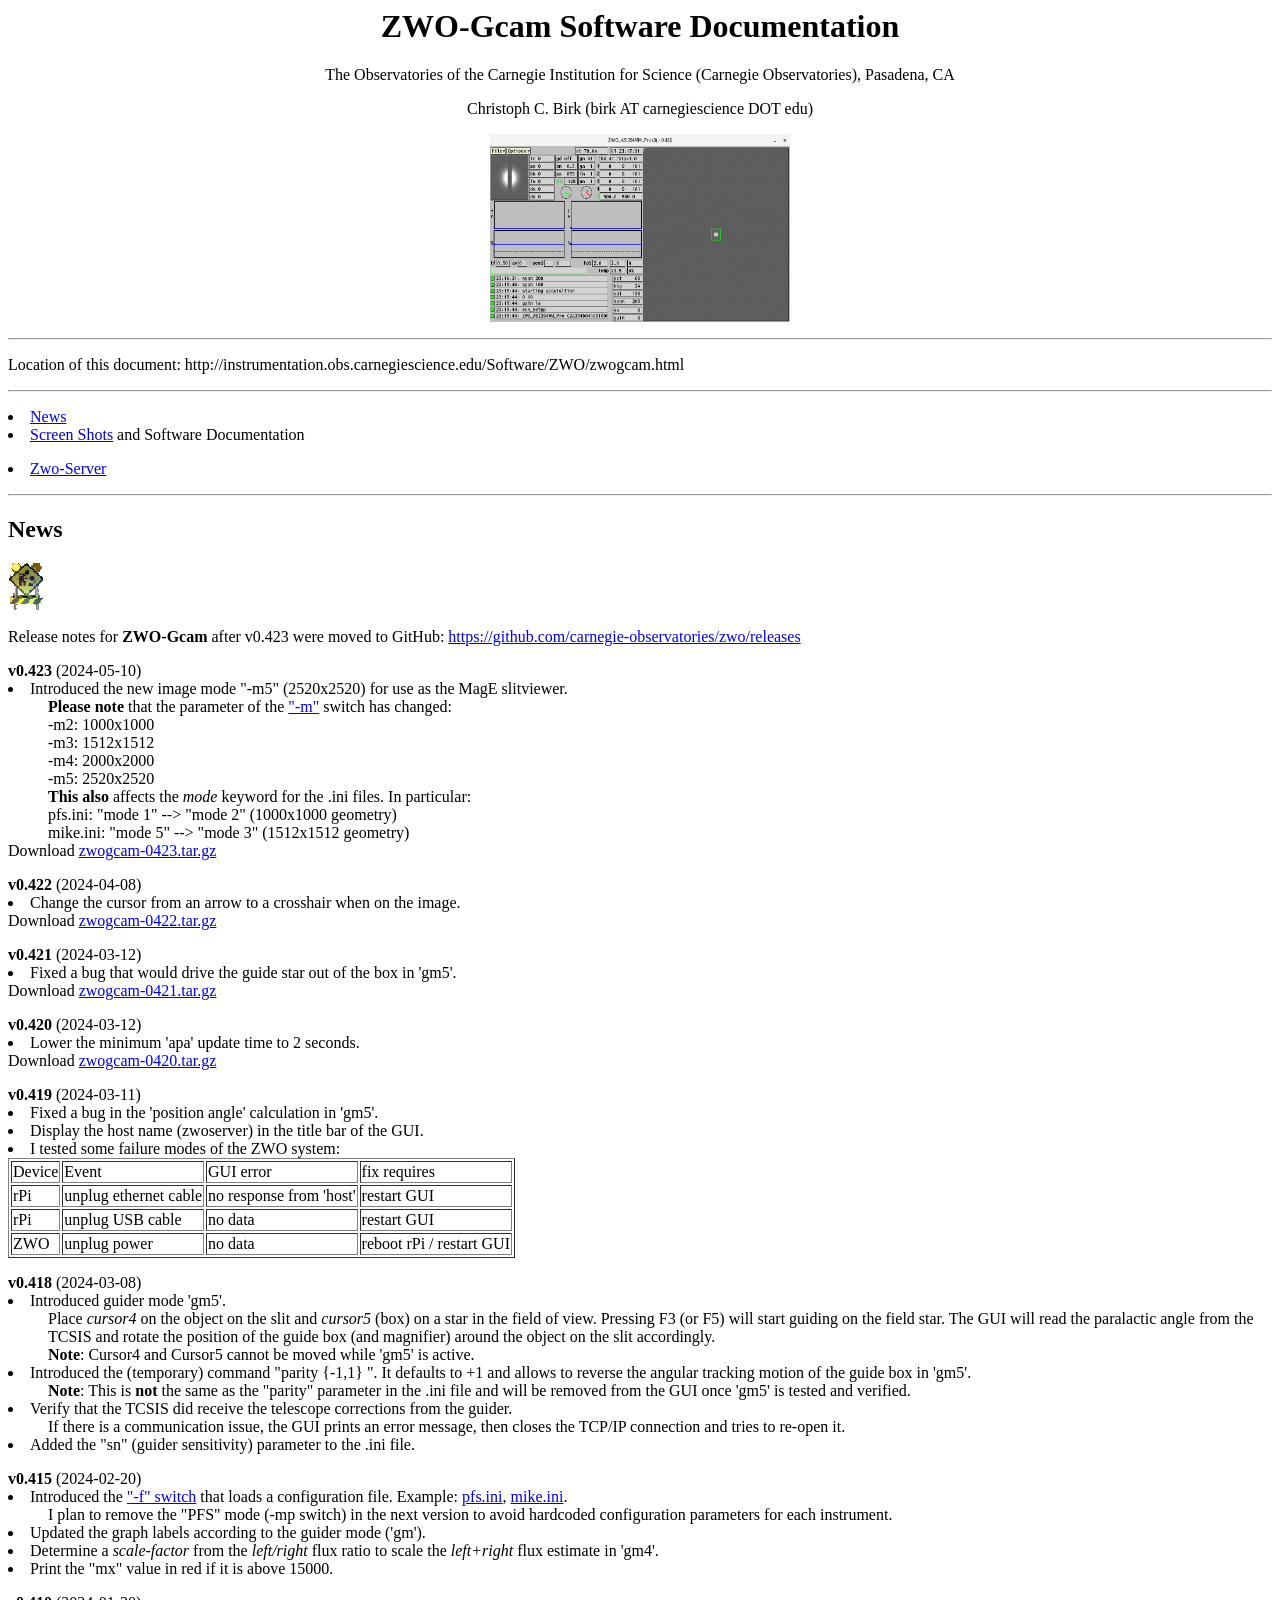
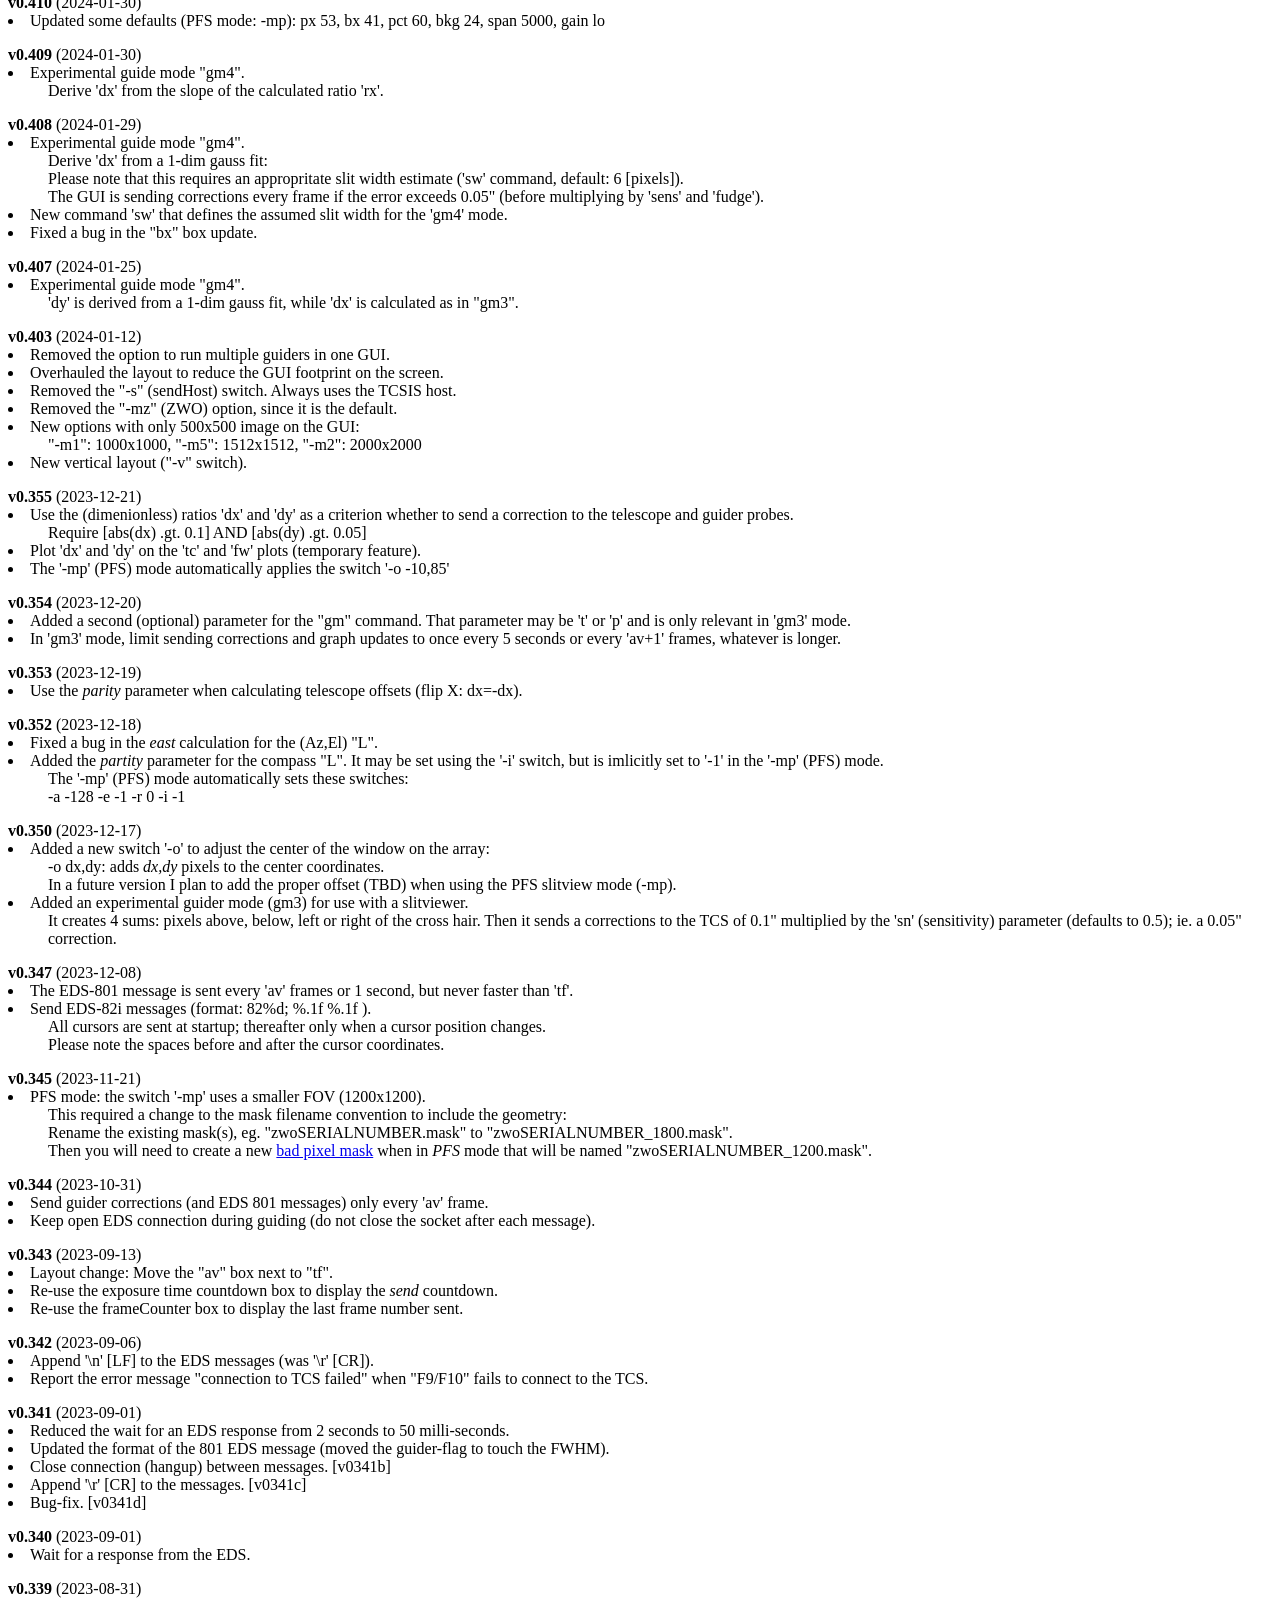
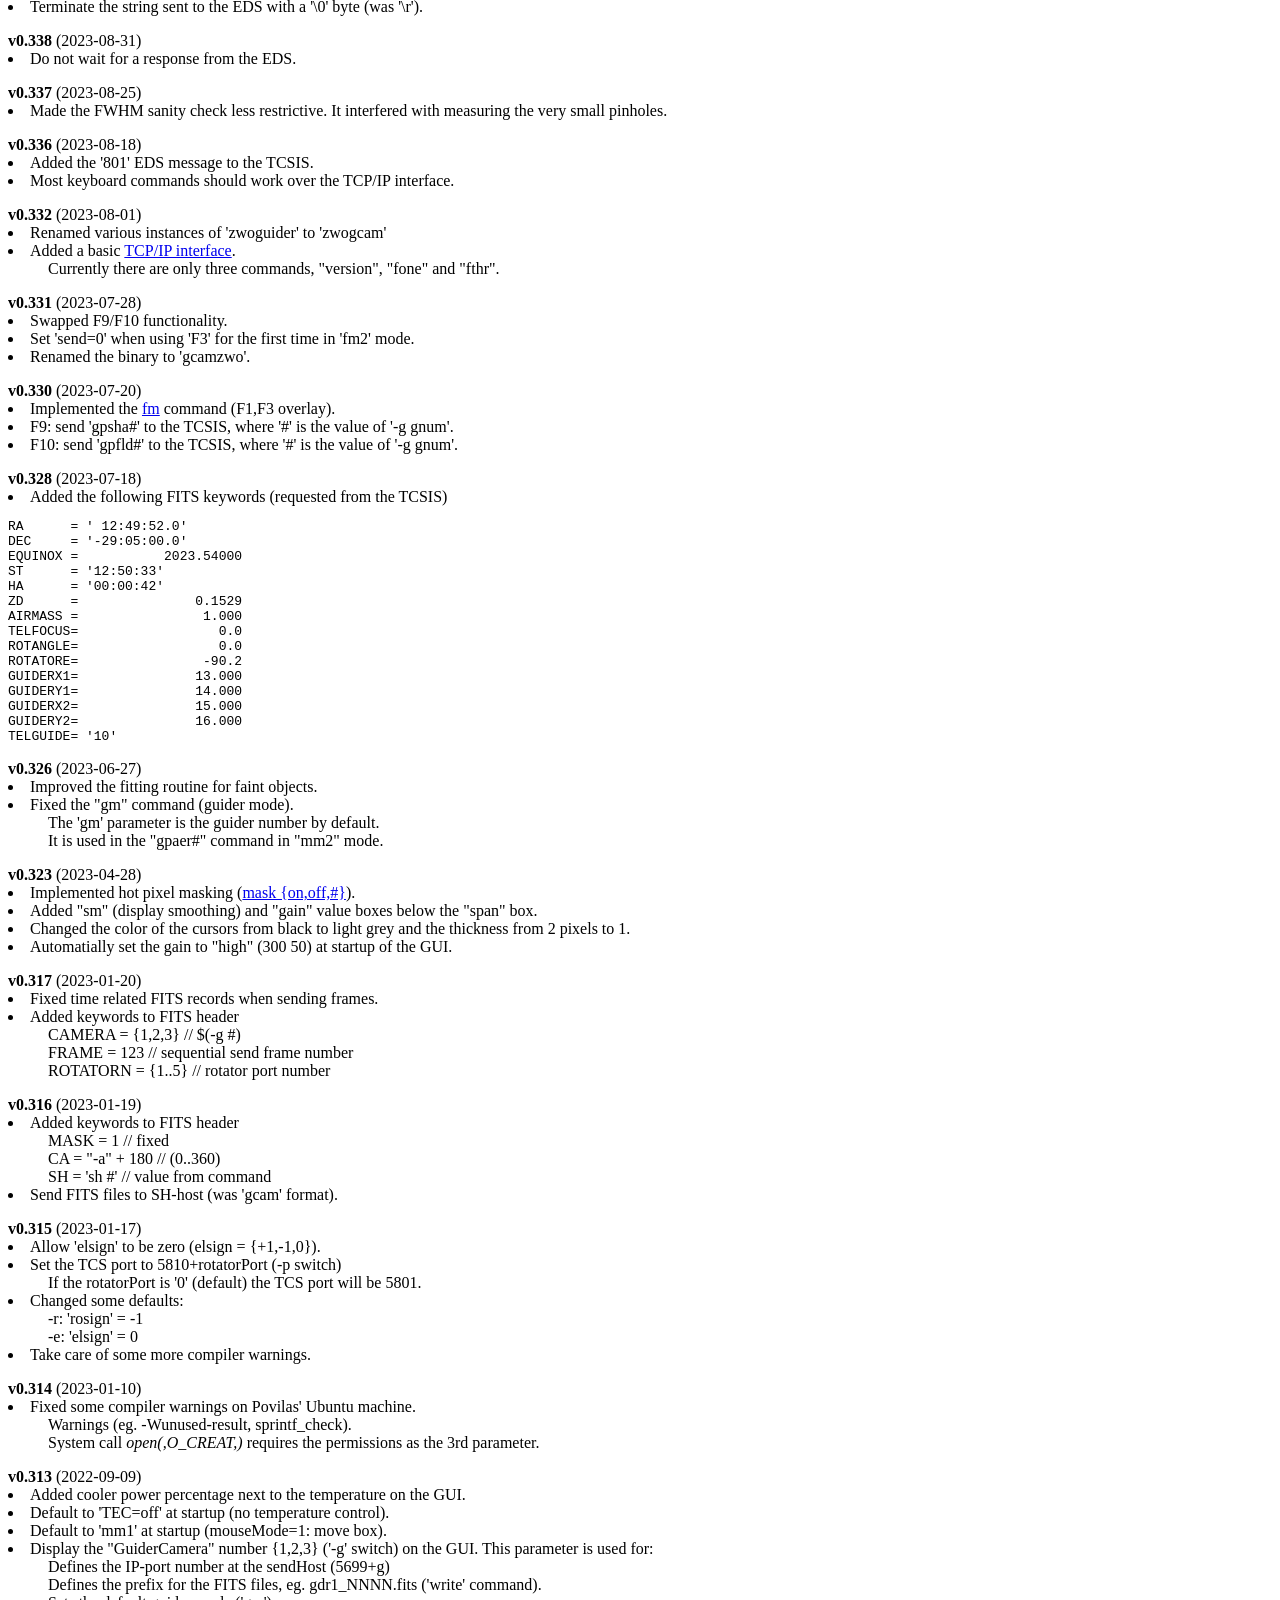
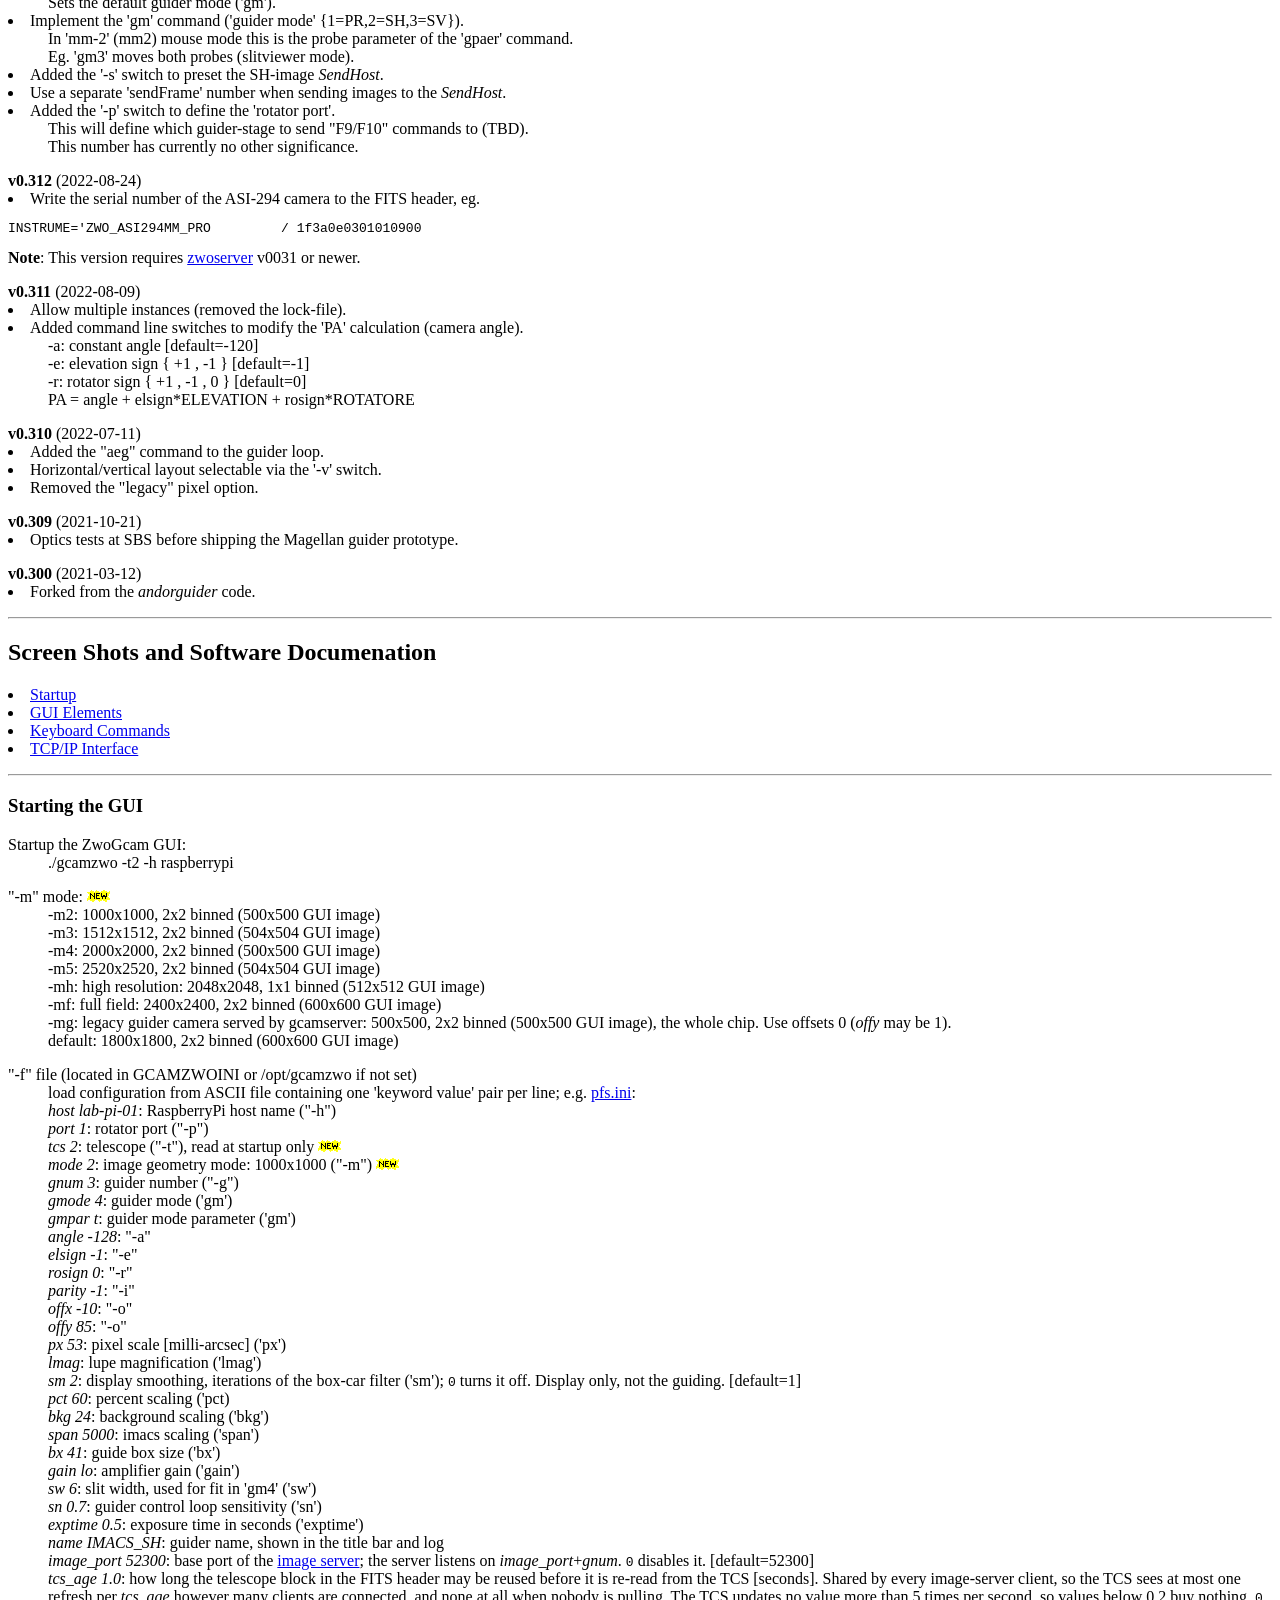
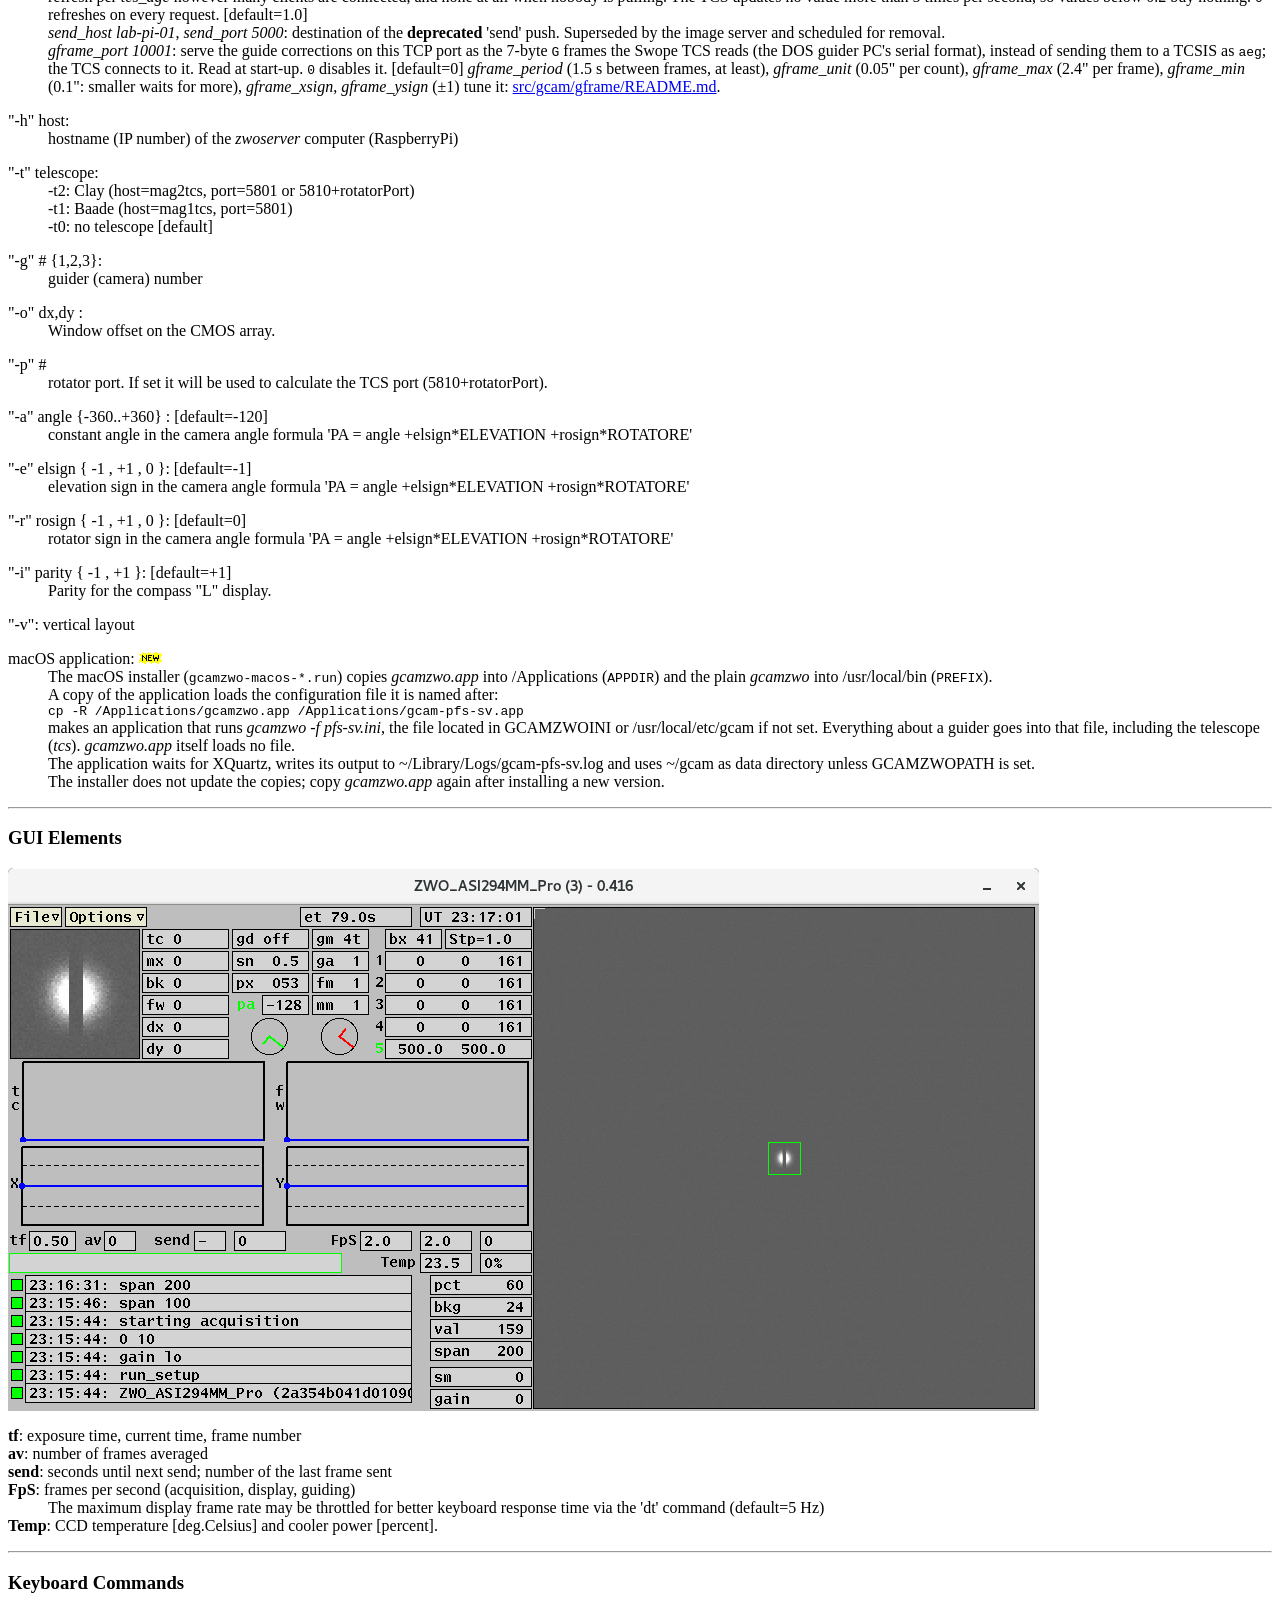
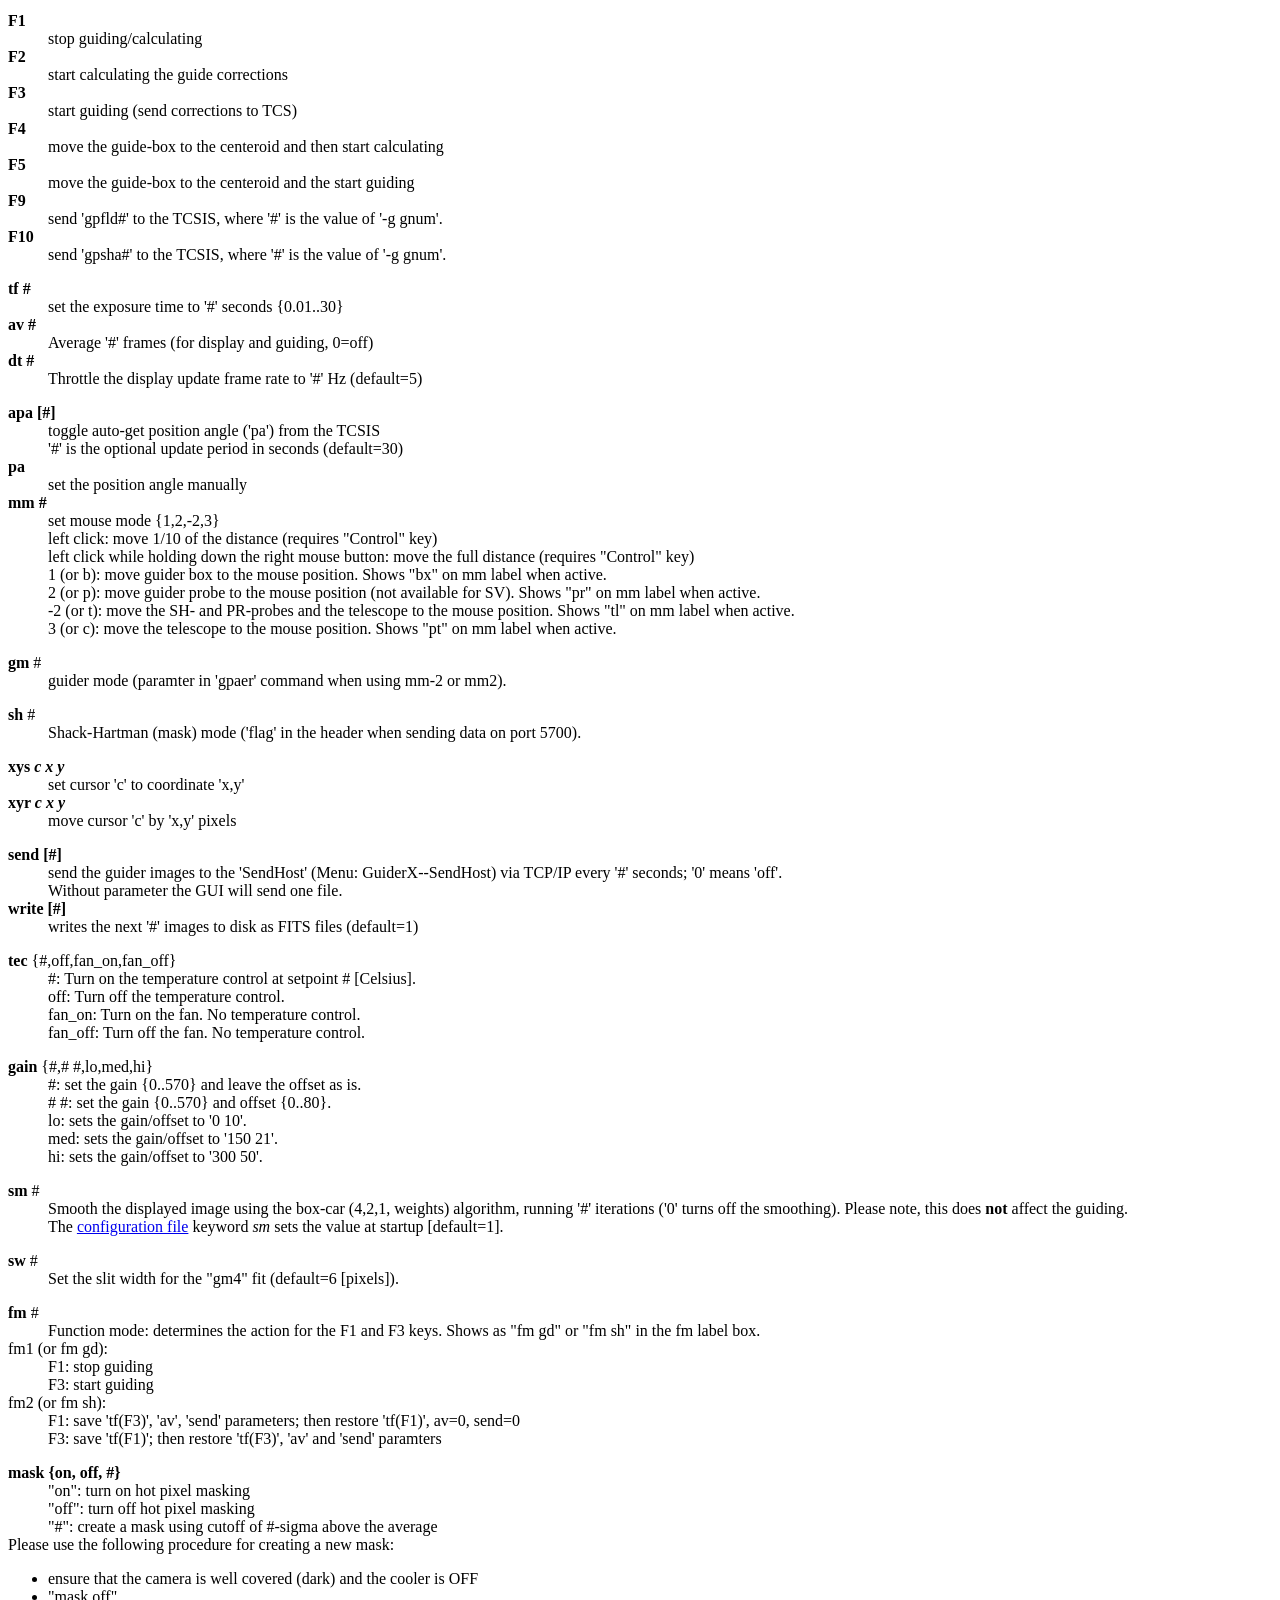
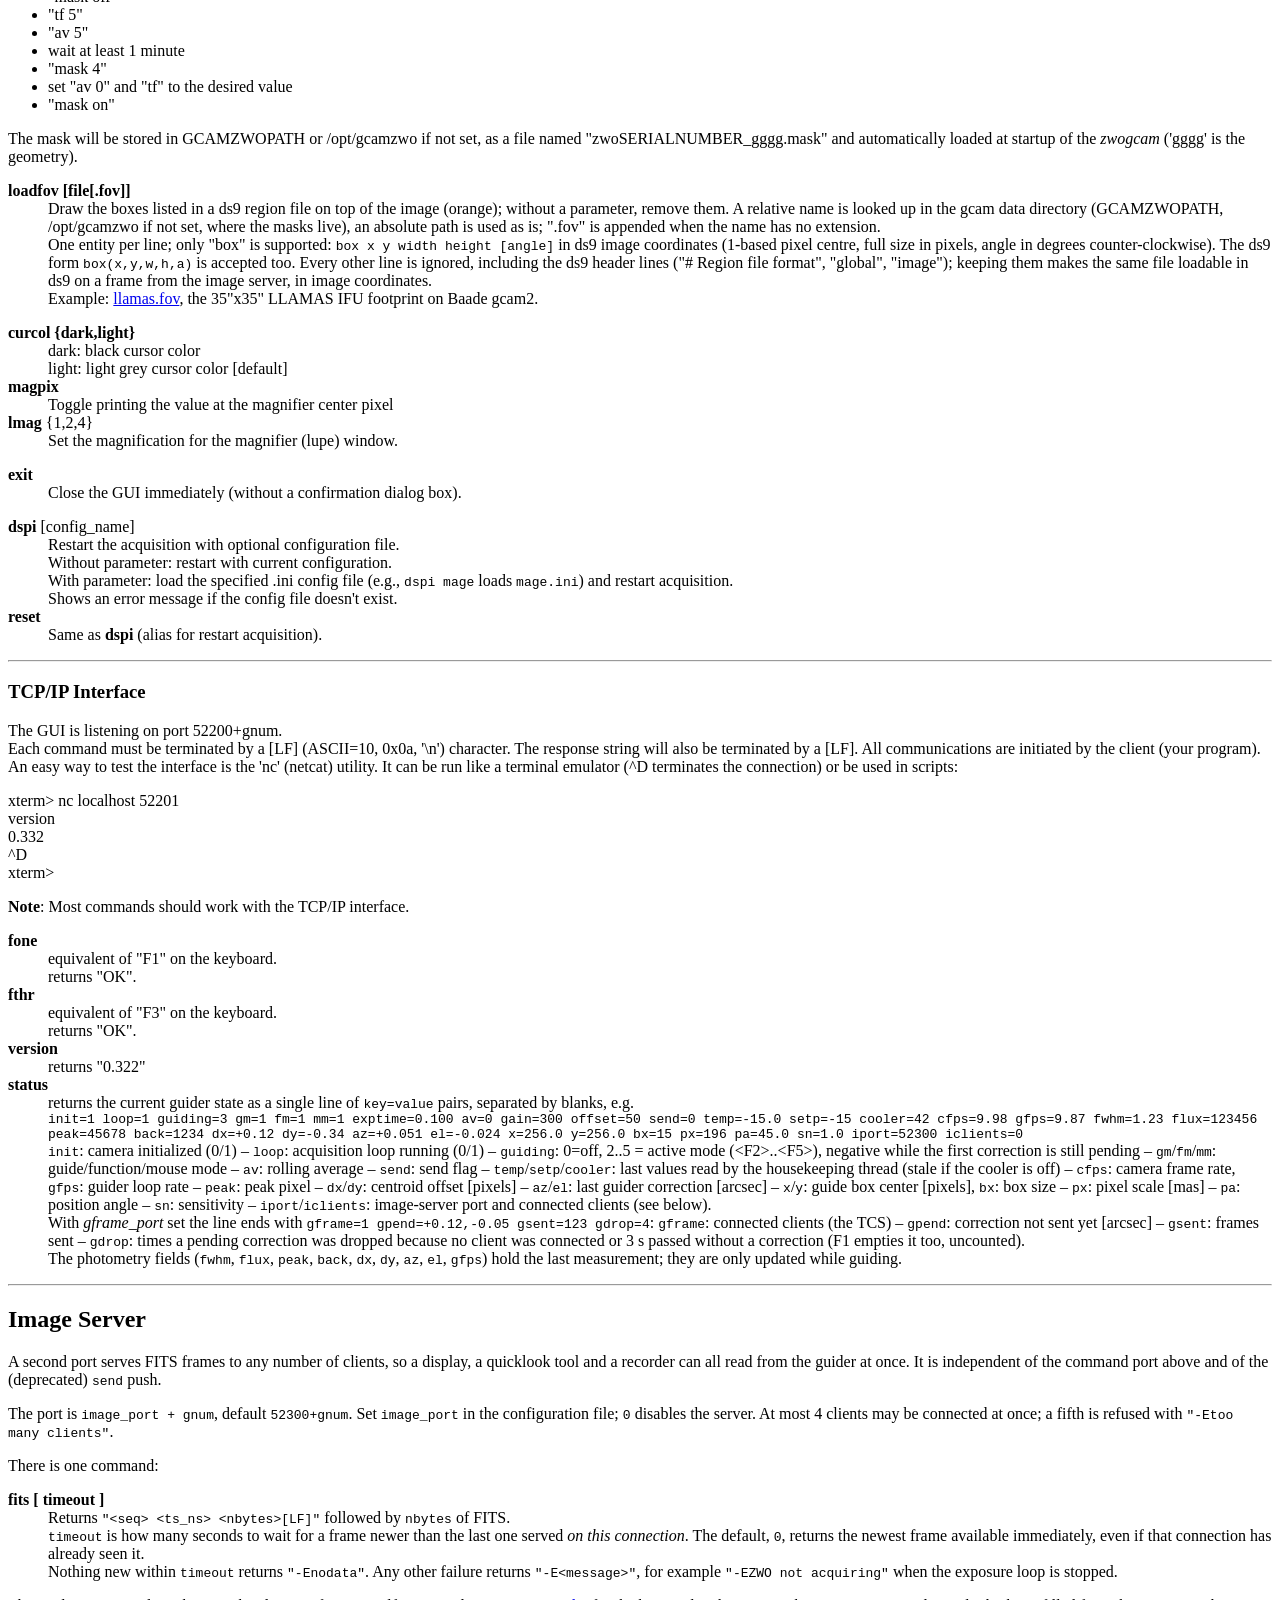
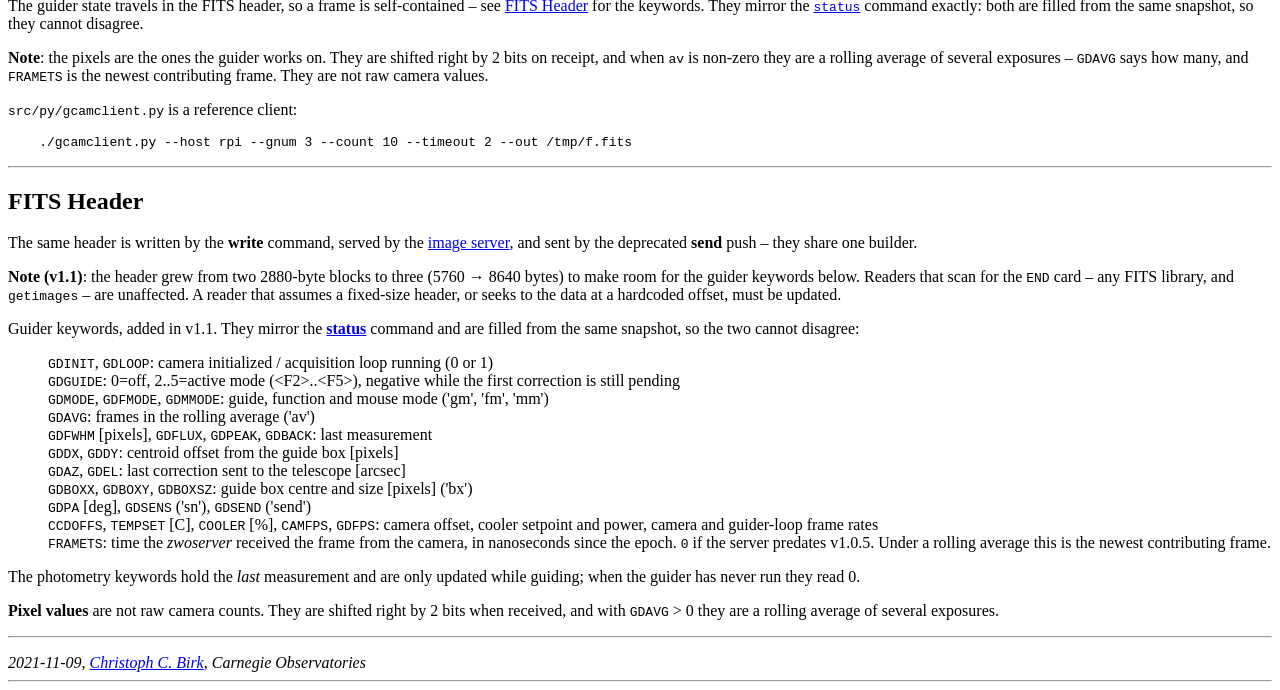
==== commit 292d9f97: "gcam: read the display smoothing 'sm' from the .ini The Clay slit-viewer configurations (/opt/gcamzw" ====
--- a/docs/ZWO/zwogcam.html
+++ b/docs/ZWO/zwogcam.html
@@ -189,9 +189,7 @@
 <dl><b>v0.355</b> (2023-12-21) </dt> 
 <dt><li>Use the (dimenionless) ratios 'dx' and 'dy' as a criterion whether
     to send a correction to the telescope and guider probes.  </dt>
-<dd>Require [abs(dx) .gt. 0.1] OR [abs(dy) .gt. 0.05]  </dd>
-<dd><b>Corrected 2026-11</b>: this line said AND; the code tests OR
-    (<a href="#gm">gm</a>). </dd>
+<dd>Require [abs(dx) .gt. 0.1] AND [abs(dy) .gt. 0.05]  </dd>
 <dt><li>Plot 'dx' and 'dy' on the 'tc' and 'fw' plots (temporary feature). <dt>
 <dt><li>The '-mp' (PFS) mode automatically applies the switch '-o -10,85'  </dt>
 </dl>
@@ -199,7 +197,6 @@
 <dl><b>v0.354</b> (2023-12-20) </dt> 
 <dt><li>Added a second (optional) parameter for the "gm" command. That parameter
     may be 't' or 'p' and is only relevant in 'gm3' mode. </dt>
-<dd><b>Note (2026-11)</b>: 'gm4' (v0.407) uses it too. </dd>
 <dt><li>In 'gm3' mode, limit sending corrections and graph updates to once every 
     5 seconds or every 'av+1' frames, whatever is longer. </dt>
 </dl>
@@ -233,8 +230,6 @@
 <dl><b>v0.347</b> (2023-12-08) </dt> 
 <dt><li>The EDS-801 message is sent every 'av' frames or 1 second,
     but never faster than 'tf'.  </dt>
-<dd><b>Note (2026-11)</b>: the code sends it once a second, in 'gm1' and
-    'gm5' only; the 'av' condition is commented out. </dd>
 <dt><li>Send EDS-82i messages (format: 82%d; %.1f %.1f ).  </dt>
 <dd>All cursors are sent at startup; thereafter only when a cursor position changes. </dd>
 <dd>Please note the spaces before and after the cursor coordinates. </dd>
@@ -253,9 +248,6 @@
 
 <dl><b>v0.344</b> (2023-10-31) </dt> 
 <dt><li>Send guider corrections (and EDS 801 messages) only every 'av' frame.  </dt>
-<dd><b>Note (2026-11)</b>: no longer so. 'gm1', 'gm4' and 'gm5' correct
-    every frame and use 'av' in the derivative term; only 'gm3' waits
-    'av'+1 frames (<a href="#gm">gm</a>). </dd>
 <dt><li>Keep open EDS connection during guiding (do not close the
      socket after each message).  </dt>
 </dl>
@@ -349,8 +341,6 @@
 <dt><li>Fixed the "gm" command (guider mode). </dt>
 <dd>The 'gm' parameter is the guider number by default. </dd>
 <dd>It is used in the "gpaer#" command in "mm2" mode. <dd>
-<dd><b>Note (2026-11)</b>: no longer so. "mm2" sends "gpaer#" with the
-    guider number ('-g'); 'gm' is not used. </dd>
 </dl>
 
 <dl><b>v0.323</b> (2023-04-28) </dt> 
@@ -385,7 +375,6 @@
 <dt><li>Changed some defaults:  </dt>
 <dd>-r: 'rosign' = -1 </dd>
 <dd>-e: 'elsign' =  0 </dd>
-<dd><b>Note (2026-11)</b>: the defaults are back to -e -1, -r 0. </dd>
 <dt><li>Take care of some more compiler warnings.  </dt>
 </dl>
 
@@ -407,8 +396,6 @@
 <dt><li>Implement the 'gm' command ('guider mode' {1=PR,2=SH,3=SV}).  </dt>
 <dd>In 'mm-2' (mm2) mouse mode this is the probe parameter of the 'gpaer' command. </dd>
 <dd>Eg. 'gm3' moves both probes (slitviewer mode). </dd>
-<dd><b>Note (2026-11)</b>: no longer so. "mm-2" always sends "gpaer3"
-    (both probes), whatever 'gm' is. </dd>
 <dt><li>Added the '-s' switch to preset the SH-image <em>SendHost</em>.  </dt>
 <dt><li>Use a separate 'sendFrame' number when sending images to 
      the <em>SendHost</em>. </dt>
@@ -515,6 +502,8 @@
 <dd><i>offy 85</i>: "-o"  </dd>
 <dd><i>px 53</i>: pixel scale [milli-arcsec] ('px')   </dd>
 <dd><i>lmag</i>: lupe magnification ('lmag')  </dd>
+<dd><i>sm 2</i>: display smoothing, iterations of the box-car filter ('sm');
+    <tt>0</tt> turns it off. Display only, not the guiding. [default=1]  </dd>
 <dd><i>pct 60</i>: percent scaling ('pct)  </dd>
 <dd><i>bkg 24</i>: background scaling ('bkg')  </dd>
 <dd><i>span 5000</i>: imacs scaling ('span')   </dd>
@@ -557,7 +546,7 @@
 <p>
 <dt>"-t" telescope: </dt>
 <dd>-t2: Clay (host=mag2tcs, port=5801 or 5810+rotatorPort) </dd>
-<dd>-t1: Baade (host=mag1tcs, port=5801 or 5810+rotatorPort) </dd>
+<dd>-t1: Baade (host=mag1tcs, port=5801) </dd>
 <dd>-t0: no telescope [default] </dd>
 <p> </p>
 <dt>"-g" # {1,2,3}: </dt>
@@ -580,9 +569,8 @@
 <dt>"-r" rosign { -1 , +1 , 0 }: [default=0] </dt>
 <dd>rotator   sign in the camera angle formula 'PA = angle +elsign*ELEVATION +rosign*ROTATORE' </dd>
 <p> </p>
-<dt>"-i" parity { -1 , +1 }: [default=-1]
-<dd>Parity for the compass "L" display and for turning box offsets into
-    telescope and probe corrections (flip X). </dd>
+<dt>"-i" parity { -1 , +1 }: [default=+1] 
+<dd>Parity for the compass "L" display. </dd>
 <p> </p>
 <dt>"-v": vertical layout </dt>
 </dl>
@@ -646,11 +634,9 @@
 <dt><b>F3</b> </dt>
 <dd>start guiding (send corrections to TCS)  </dd>
 <dt><b>F4</b> </dt>
-<dd>move the guide-box to the centeroid and then start calculating
-    ('gm1' and 'gm5'; in 'gm3' and 'gm4' the box stays put, as with F2)  </dd>
+<dd>move the guide-box to the centeroid and then start calculating  </dd>
 <dt><b>F5</b> </dt>
-<dd>move the guide-box to the centeroid and the start guiding
-    ('gm1' and 'gm5'; in 'gm3' and 'gm4' the box stays put, as with F3)  </dd>
+<dd>move the guide-box to the centeroid and the start guiding  </dd>
 <dt><b>F9</b> </dt>
 <dd>send 'gpfld#' to the TCSIS, where '#' is the value of '-g gnum'. </dd>
 <dt><b>F10</b> </dt>
@@ -674,79 +660,15 @@
 <dd>left click while holding down the right mouse button: move the full distance 
     (requires "Control" key)</dd>
 <dd>1 (or b): move guider box to the mouse position. Shows "bx" on mm label when active. </dd>
-<dd>2 (or p): move this guider's probe ('gpaer#', '#' = '-g') to the mouse position ('gm1' and 'gm2' only). Shows "pr" on mm label when active. </dd>
-<dd>-2 (or c): coordinated: move both probes ('gpaer3') and the telescope to the mouse position ('gm3' and 'gm4' only). Shows "cd" on mm label when active. </dd>
-<dd>3 (or t): move the telescope to the mouse position. Shows "tl" on mm label when active. </dd>
-<dd>In 'gm5' the mouse mode cannot be changed. </dd>
-<p> </p>
-<a name="gm"></a>
-<dt><b>gm</b> #[t|p] <img src="./new.gif"> </dt>
-<dd>Guider mode {1..5}: selects the guide loop that F2..F5 start.
-    The default is the guider number ('-g'), or <i>gmode</i> and
-    <i>gmpar</i> in the <a href="#inifile">.ini file</a>.
-    It cannot be changed while guiding (F1 first). </dd>
-<dd>
-<table border>
-<tr><th>gm</th>
-    <th>name</th>
-    <th>measures</th>
-    <th>correction</th>
-    <th>mm</th>
-    </tr>
-<tr><td>1</td>
-    <td>PR: guide probe</td>
-    <td>2-dim gauss fit to the star in the box: 'dx', 'dy' [pixels]
-        from the box center, 'fw' [arcsec], 'tc' </td>
-    <td>every frame: (error + ('av'+1) * its change since the last
-        frame) * 0.35 (0.2 for a poor fit) * 'sn'.
-        EDS-801 and 82i (cursors 1 and 5) once a second. </td>
-    <td>1, 2, 3</td>
-    </tr>
-<tr><td>2</td>
-    <td>SH: Shack-Hartmann</td>
-    <td>nothing: there is no guide loop, F2..F5 report
-        "invalid guider mode" </td>
-    <td>none. As the start-up mode it sets the 'sh' flag in the
-        FITS header. </td>
-    <td>1, 2, 3</td>
-    </tr>
-<tr><td>3</td>
-    <td>SV: slitviewer, quadrants</td>
-    <td>sums the pixels left/right and above/below the cross hair:
-        ratios 'rx', 'ry' (dimensionless) </td>
-    <td>a fixed 0.1" * 'sn' step in the direction of the sign, if
-        abs(rx) &gt; 0.1 <b>or</b> abs(ry) &gt; 0.05; at most once
-        every 5 seconds or every 'av'+1 frames, whichever is longer. </td>
-    <td>1, -2, 3</td>
-    </tr>
-<tr><td>4</td>
-    <td>SV: slitviewer, fit</td>
-    <td>'dy' from a 1-dim gauss fit along the slit; 'dx' from the
-        left/right ratio, scaled for the slit width ('sw') </td>
-    <td>every frame in which 'dx' or 'dy', including the 'av' term,
-        exceeds 0.05": * 0.35 (0.2) * 'sn'. </td>
-    <td>1, -2, 3</td>
-    </tr>
-<tr><td>5</td>
-    <td>SV: offset guiding on a field star</td>
-    <td>as 'gm1', on a field star in the box (<i>cursor5</i>);
-        <i>cursor4</i> marks the object on the slit </td>
-    <td>as 'gm1'. When the position angle changes, the box is rotated
-        around <i>cursor4</i>. Cursors 4 and 5 cannot be moved while
-        guiding. </td>
-    <td>no change</td>
-    </tr>
-</table>
-</dd>
-<dd>'t' or 'p' (<i>gmpar</i>) matters in 'gm3' and 'gm4' only: 't'
-    corrects the telescope, 'p' also moves both guider probes by the
-    opposite amount ('gpaer3'). The mode box shows e.g. "gm 4t". </dd>
-<dd>Only 'gm1' and 'gm5' send EDS-801 messages. </dd>
-<dd>Graph labels: 'gm1', 'gm5': tc, fw, AZ, EL;
-    'gm3': rx, ry, AZ, EL; 'gm4': tc, fw, X, Y. </dd>
-<p> </p>
-<dt><b>sh</b> # </dt>
-<dd>Shack-Hartman (mask) mode: a flag in the FITS header ('SH'); it changes nothing else.  </dd>
+<dd>2 (or p): move guider probe to the mouse position (not available for SV). Shows "pr" on mm label when active. </dd>
+<dd>-2 (or t): move the SH- and PR-probes and the telescope to the mouse position. Shows "tl" on mm label when active. </dd>
+<dd>3 (or c): move the telescope to the mouse position. Shows "pt" on mm label when active. </dd>
+<p> </p>
+<dt><b>gm</b> # </dt>
+<dd>guider mode (paramter in 'gpaer' command when using mm-2 or mm2).  </dd>
+<p> </p>
+<dt><b>sh</b> # </dt> 
+<dd>Shack-Hartman (mask) mode ('flag' in the header when sending data on port 5700).  </dd>
 <p> </p>
 
 <dt><b>xys <i> c x y</i> </b> </dt>
@@ -760,8 +682,6 @@
 <dd>send the guider images to the 'SendHost' (Menu: GuiderX--SendHost)
     via TCP/IP every '#' seconds; '0' means 'off'. </dd>
 <dd>Without parameter the GUI will send one file. </dd>
-<dd><b>Deprecated</b>: superseded by the <a href="#imageserver">image
-    server</a> and scheduled for removal. </dd>
 <dt><b>write [#]</b> </dt>
 <dd>writes the next '#' images to disk as FITS files (default=1)  </dd>
 <p> </p>
@@ -782,6 +702,8 @@
 <dd>Smooth the displayed image using the box-car (4,2,1, weights) algorithm,
     running '#' iterations ('0' turns off the smoothing).  
     Please note, this does <b>not</b> affect the guiding. </dd>
+<dd>The <a href="#inifile">configuration file</a> keyword <i>sm</i> sets the
+    value at startup [default=1]. </dd>
 <p> </p>
 <dt><b>sw</b> # </dt>
 <dd>Set the slit width for the "gm4" fit (default=6 [pixels]).
@@ -814,8 +736,7 @@
 <li>"mask on"
 </ul>
 <dt>The mask will be stored in GCAMZWOPATH or /opt/gcamzwo if not set, as a file named 
-    "zwoSERIALNUMBER_gggg.mask", or "zwoSERIALNUMBER_gggg_offx_offy.mask"
-    when an offset ('-o', <i>offx</i>/<i>offy</i>) is set,
+    "zwoSERIALNUMBER_gggg.mask" 
     and automatically loaded at startup of the <em>zwogcam</em>
     ('gggg' is the geometry).
 </dt>
@@ -888,7 +809,7 @@
 <p>
 xterm&gt; nc localhost 52201
 <br>version<return>
-<br>1.2
+<br>0.332
 <br>^D
 <br>xterm&gt;
 
@@ -903,7 +824,7 @@
 <dd>equivalent of "F3" on the keyboard. </dd>
 <dd>returns "OK". </dd>
 <dt><b>version</b> </dt>
-<dd>returns the program version, e.g. "1.2" </dd>
+<dd>returns "0.322" </dd>
 <a name="status"></a>
 <dt><b>status</b> </dt>
 <dd>returns the current guider state as a single line of
@@ -923,10 +844,8 @@
 <tt>temp</tt>/<tt>setp</tt>/<tt>cooler</tt>: last values read by the
 housekeeping thread (stale if the cooler is off) &ndash;
 <tt>cfps</tt>: camera frame rate, <tt>gfps</tt>: guider loop rate &ndash;
-<tt>fwhm</tt>: [arcsec] &ndash;
 <tt>peak</tt>: peak pixel &ndash;
-<tt>dx</tt>/<tt>dy</tt>: centroid offset [pixels]; in 'gm3' the
-dimensionless ratios 'rx'/'ry' (<a href="#gm">gm</a>) &ndash;
+<tt>dx</tt>/<tt>dy</tt>: centroid offset [pixels] &ndash;
 <tt>az</tt>/<tt>el</tt>: last guider correction [arcsec] &ndash;
 <tt>x</tt>/<tt>y</tt>: guide box center [pixels], <tt>bx</tt>: box size &ndash;
 <tt>px</tt>: pixel scale [mas] &ndash; <tt>pa</tt>: position angle &ndash;
@@ -1033,13 +952,12 @@
 <dd><tt>GDMODE</tt>, <tt>GDFMODE</tt>, <tt>GDMMODE</tt>: guide, function
     and mouse mode ('gm', 'fm', 'mm') </dd>
 <dd><tt>GDAVG</tt>: frames in the rolling average ('av') </dd>
-<dd><tt>GDFWHM</tt> [arcsec; the card comment wrongly says pixels],
-    <tt>GDFLUX</tt>, <tt>GDPEAK</tt>, <tt>GDBACK</tt>: last
-    measurement </dd>
+<dd><tt>GDFWHM</tt> [pixels], <tt>GDFLUX</tt>, <tt>GDPEAK</tt>,
+    <tt>GDBACK</tt>: last measurement </dd>
 <dd><tt>GDDX</tt>, <tt>GDDY</tt>: centroid offset from the guide box
-    [pixels]; in 'gm3' the dimensionless ratios 'rx'/'ry' </dd>
-<dd><tt>GDAZ</tt>, <tt>GDEL</tt>: last correction calculated [arcsec];
-    sent to the telescope only while guiding with F3/F5 </dd>
+    [pixels] </dd>
+<dd><tt>GDAZ</tt>, <tt>GDEL</tt>: last correction sent to the telescope
+    [arcsec] </dd>
 <dd><tt>GDBOXX</tt>, <tt>GDBOXY</tt>, <tt>GDBOXSZ</tt>: guide box centre
     and size [pixels] ('bx') </dd>
 <dd><tt>GDPA</tt> [deg], <tt>GDSENS</tt> ('sn'), <tt>GDSEND</tt>
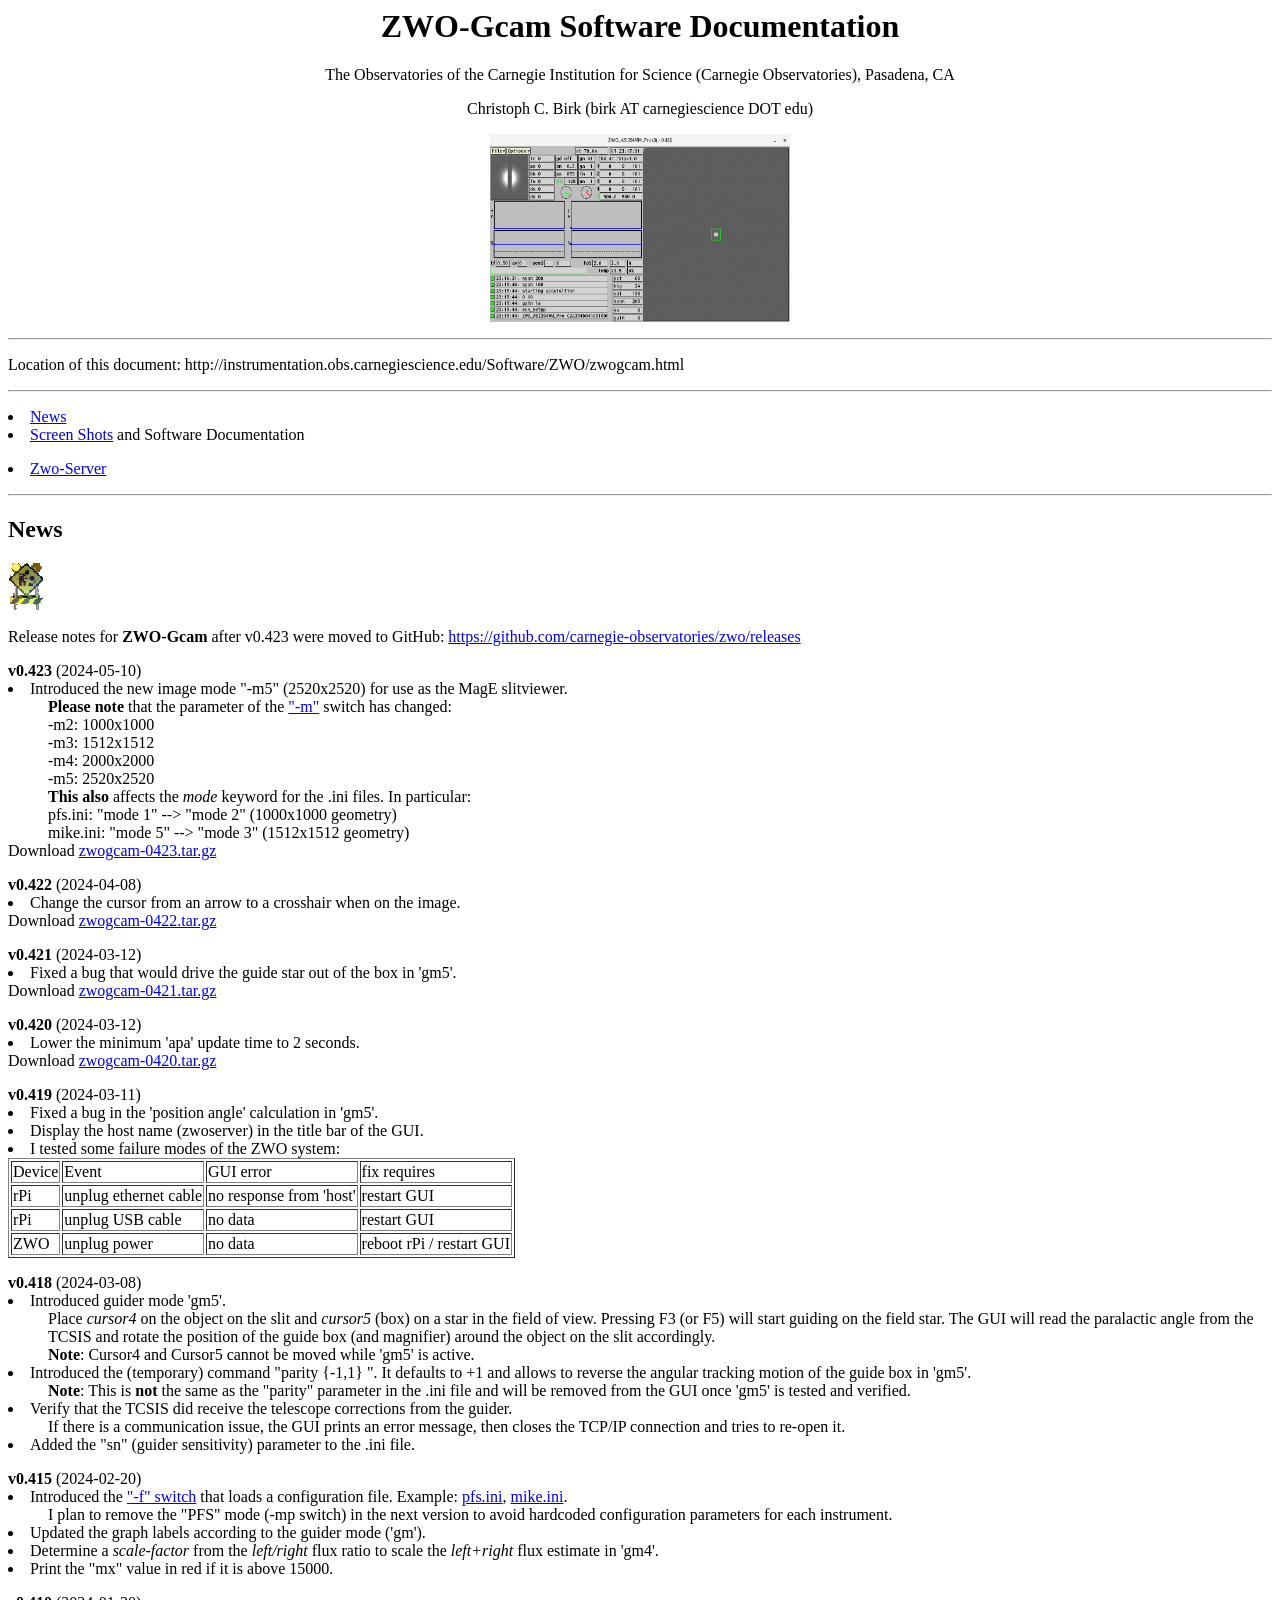
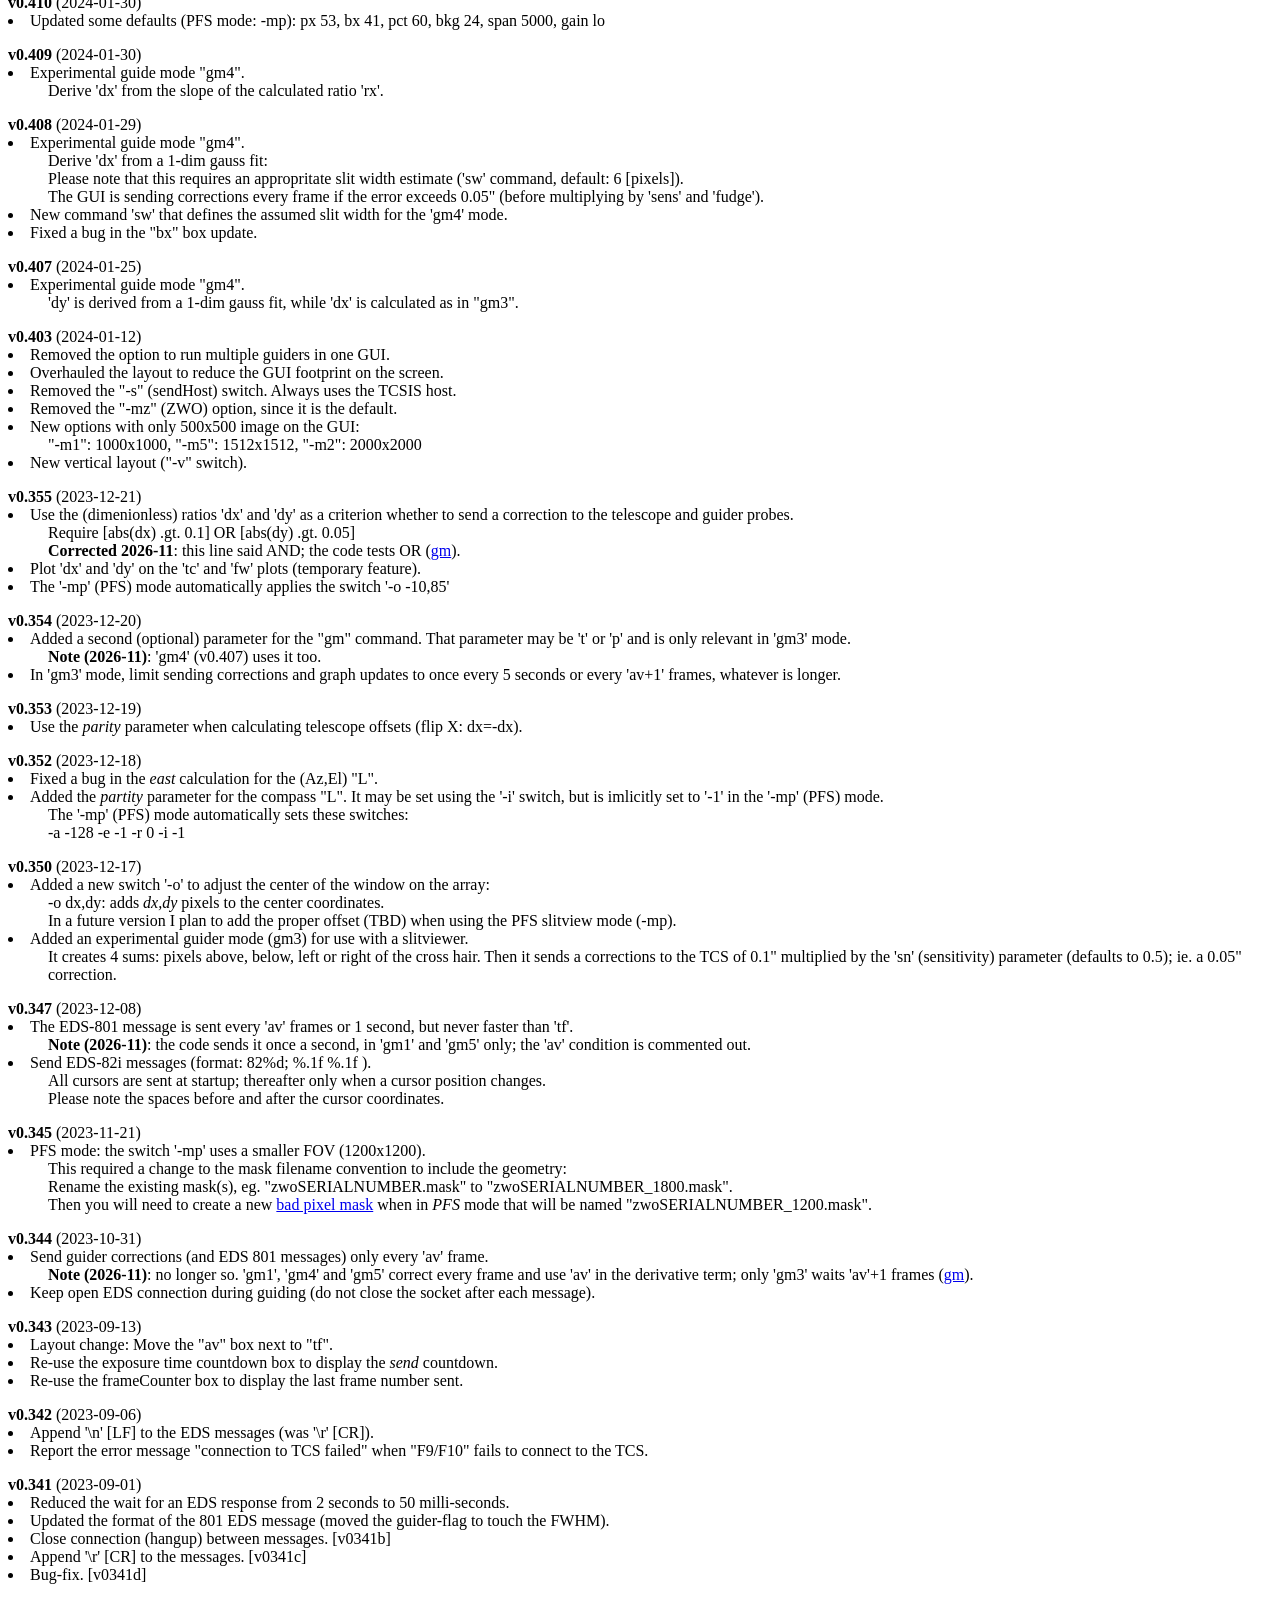
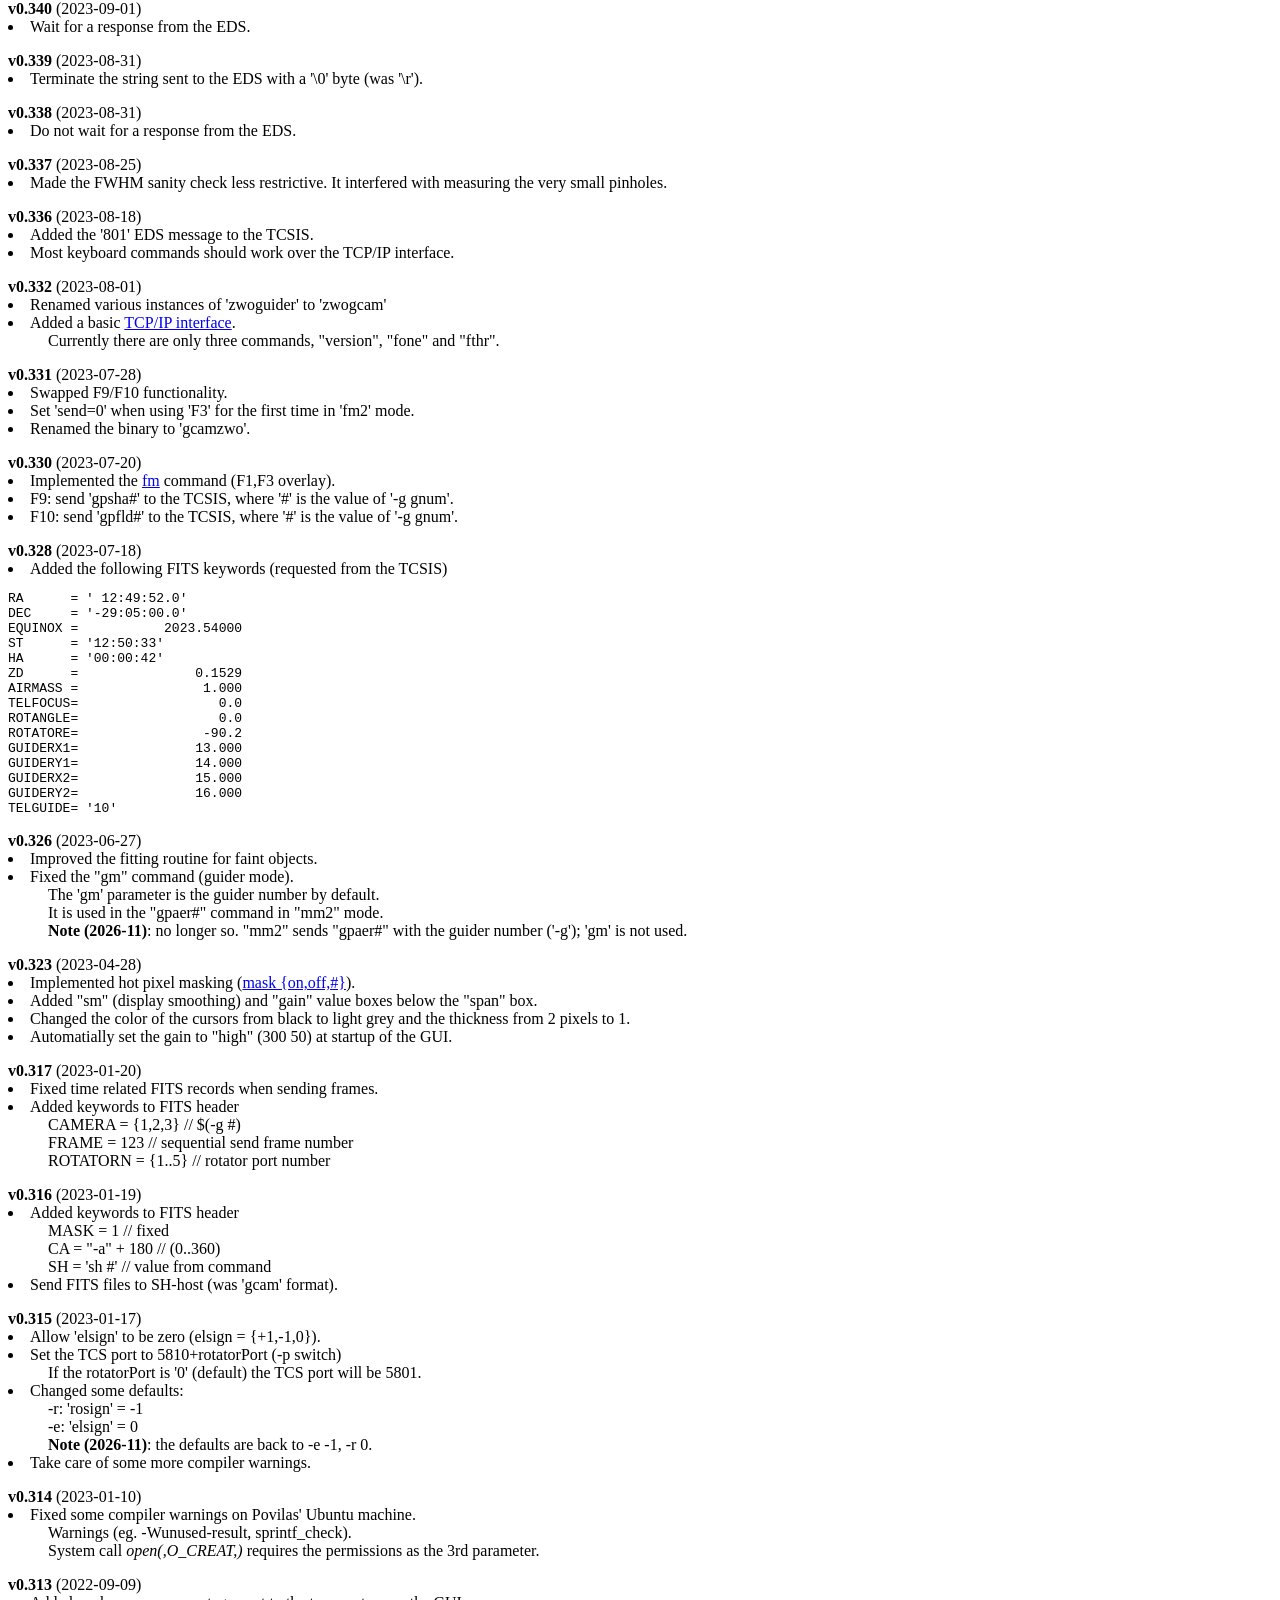
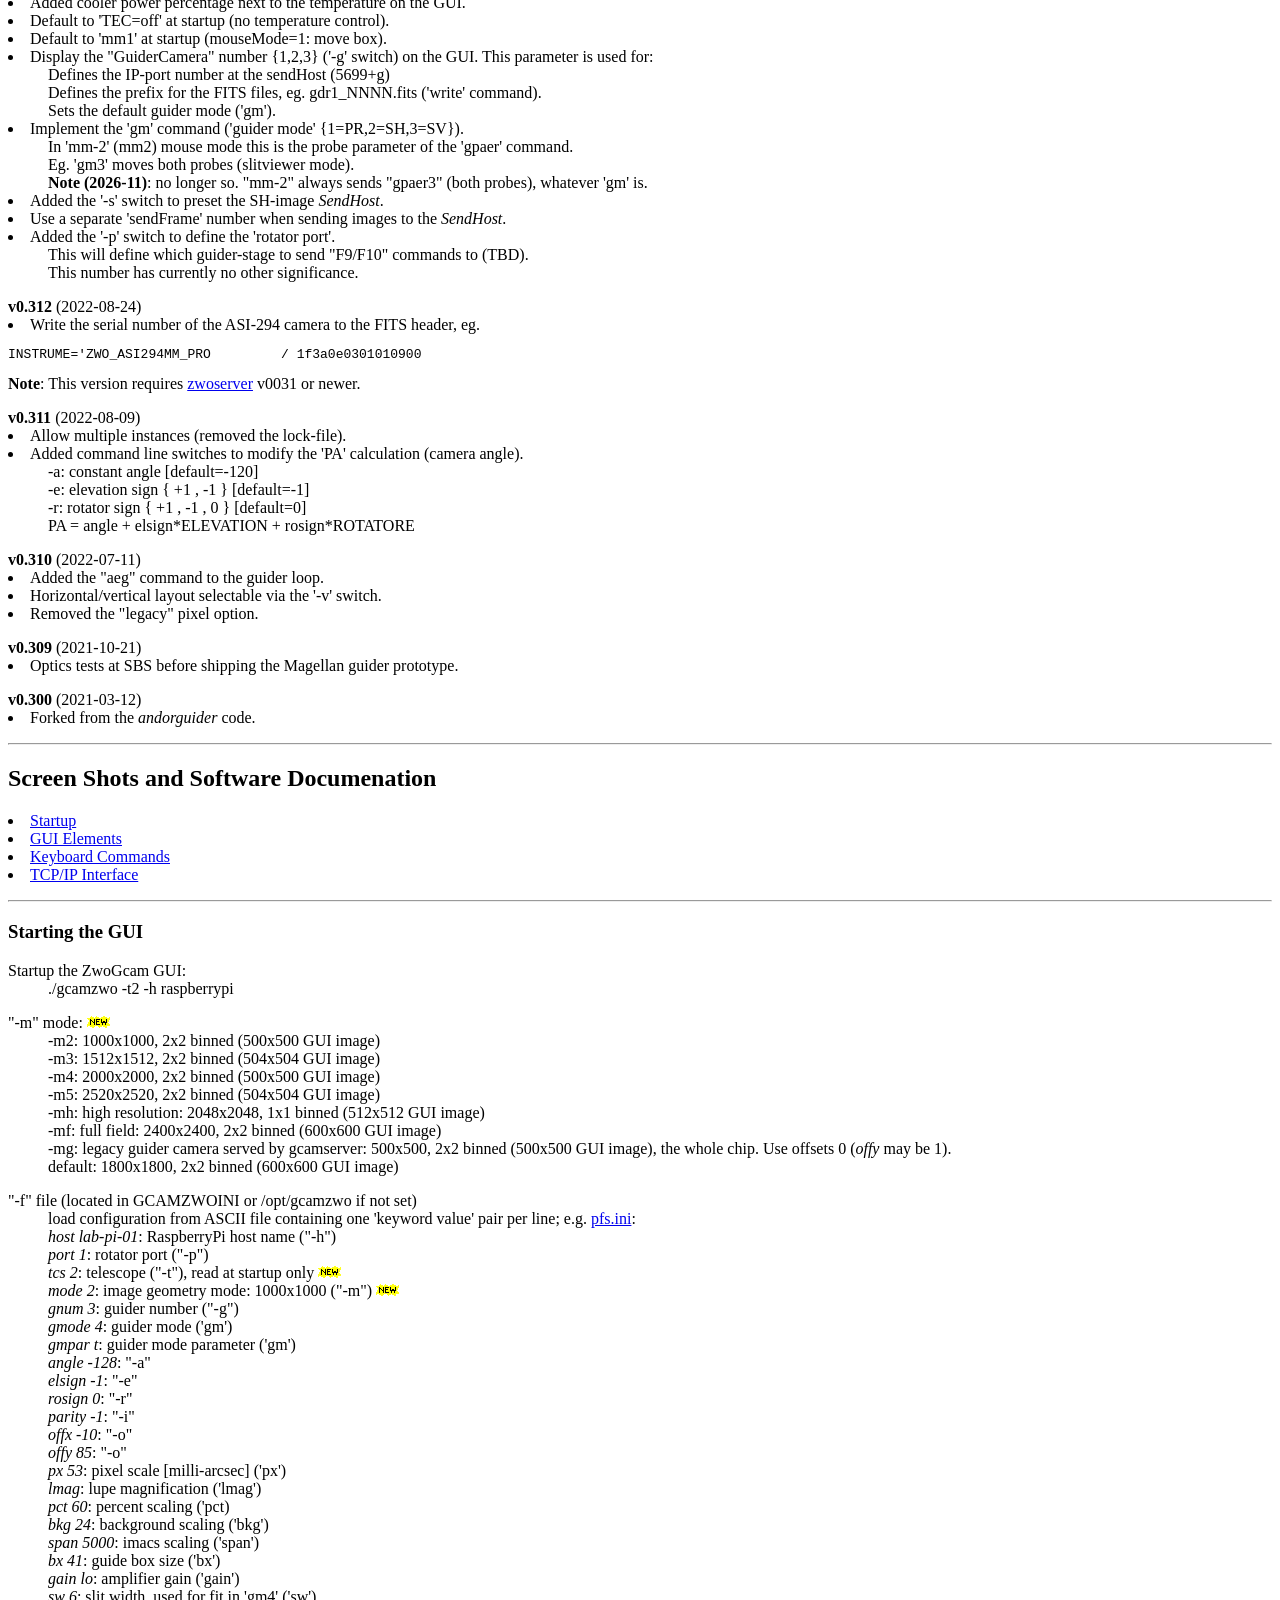
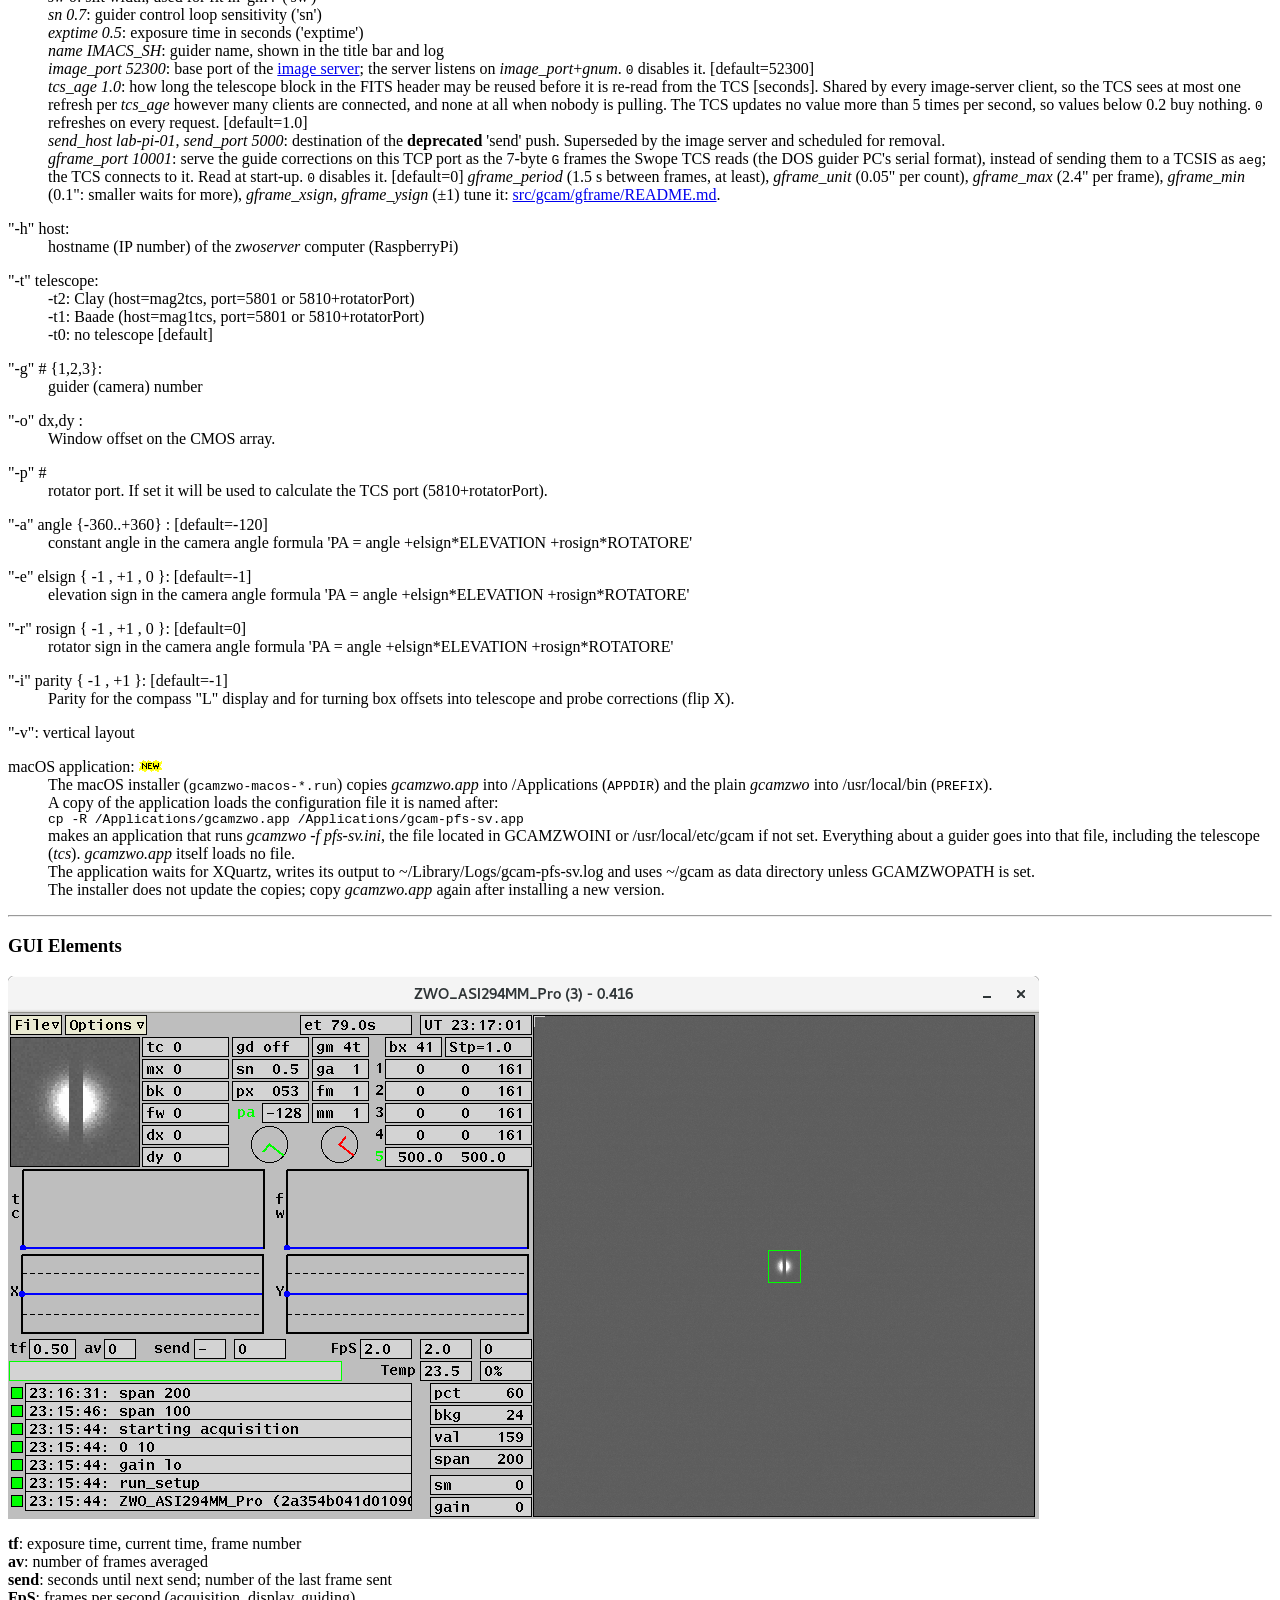
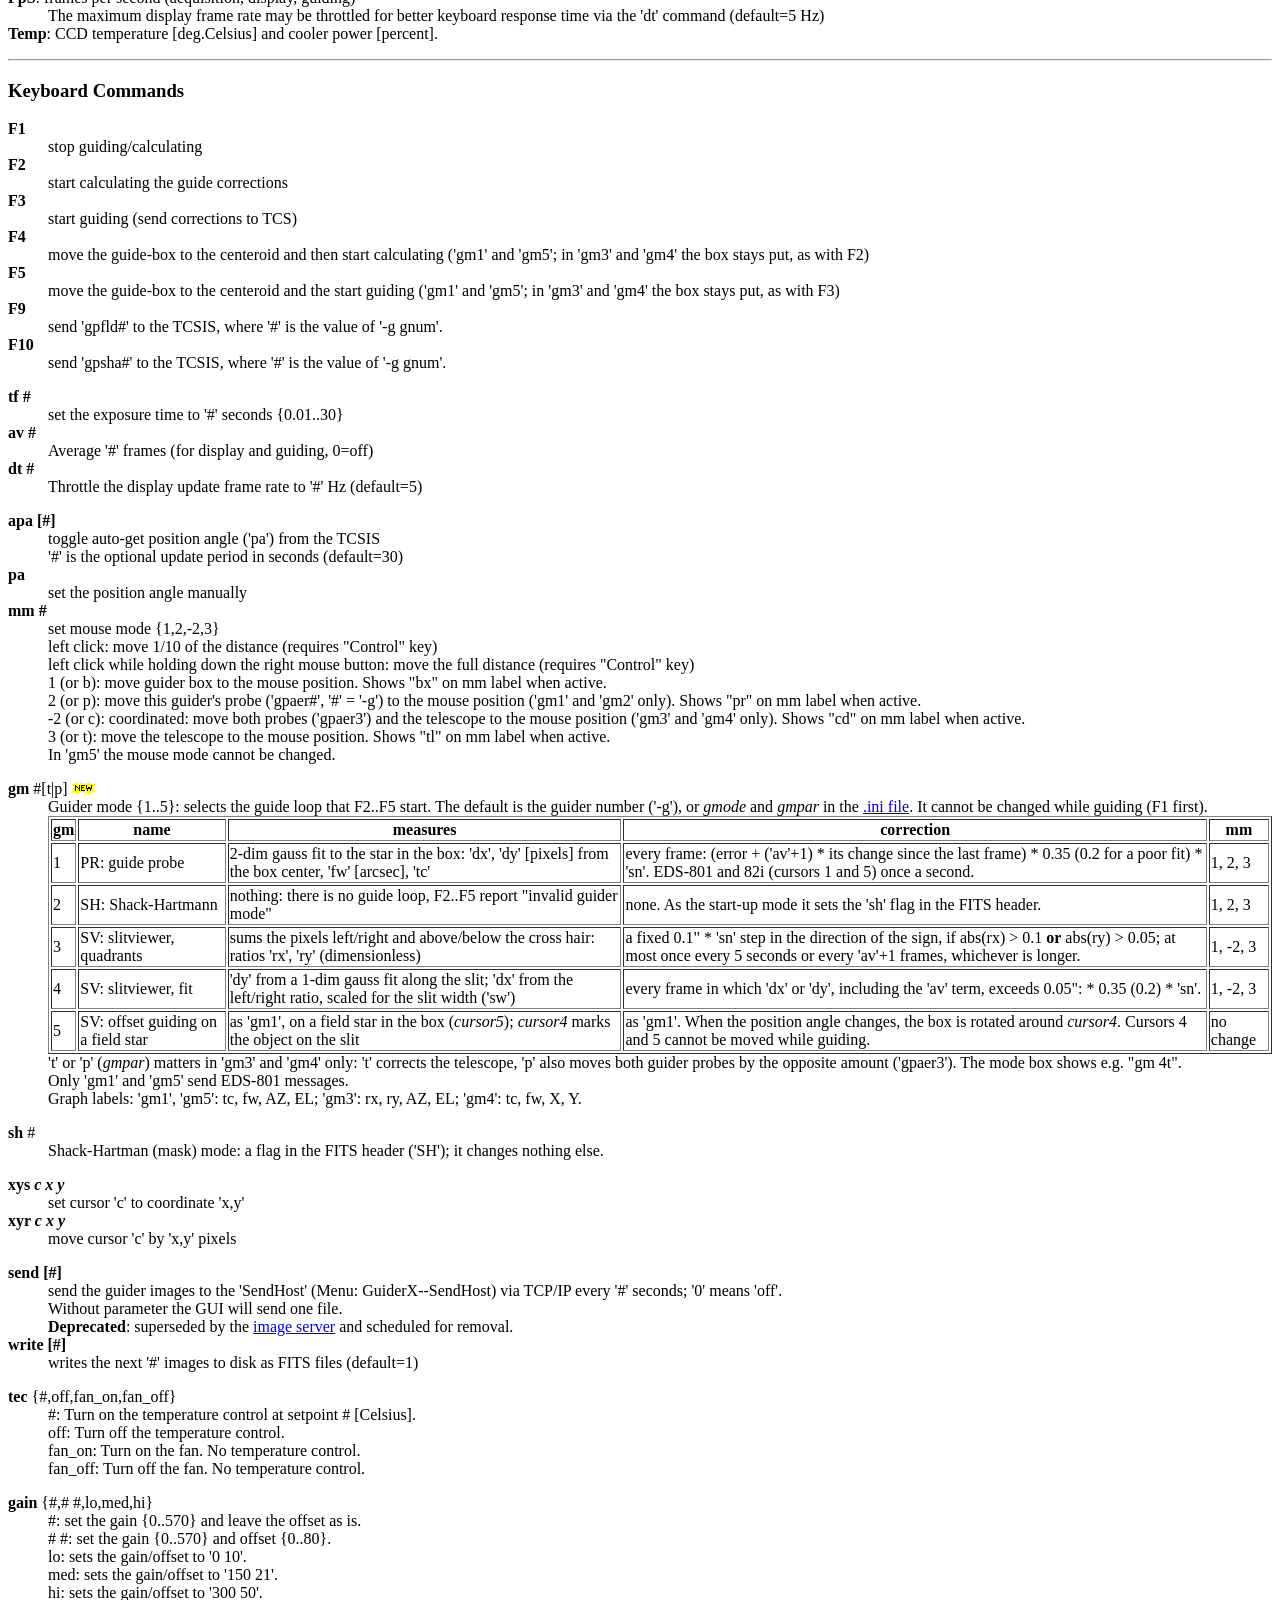
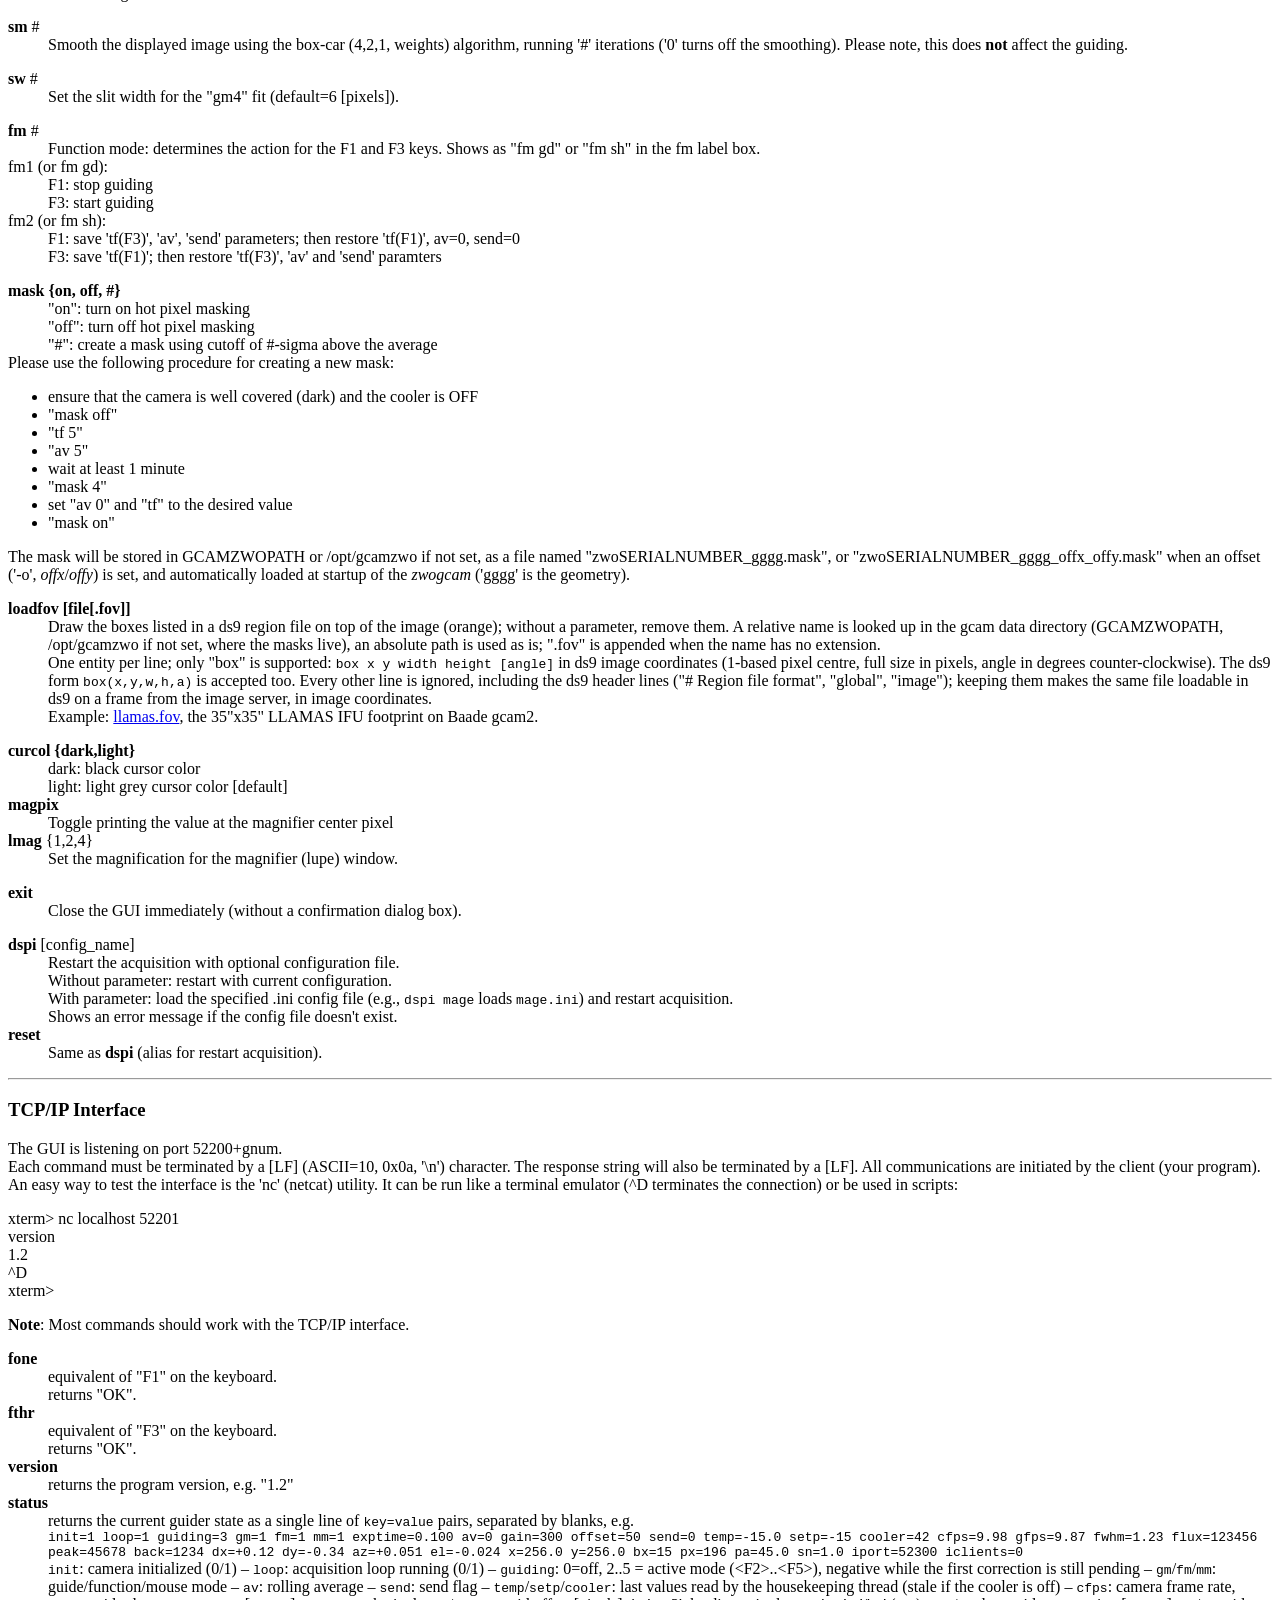
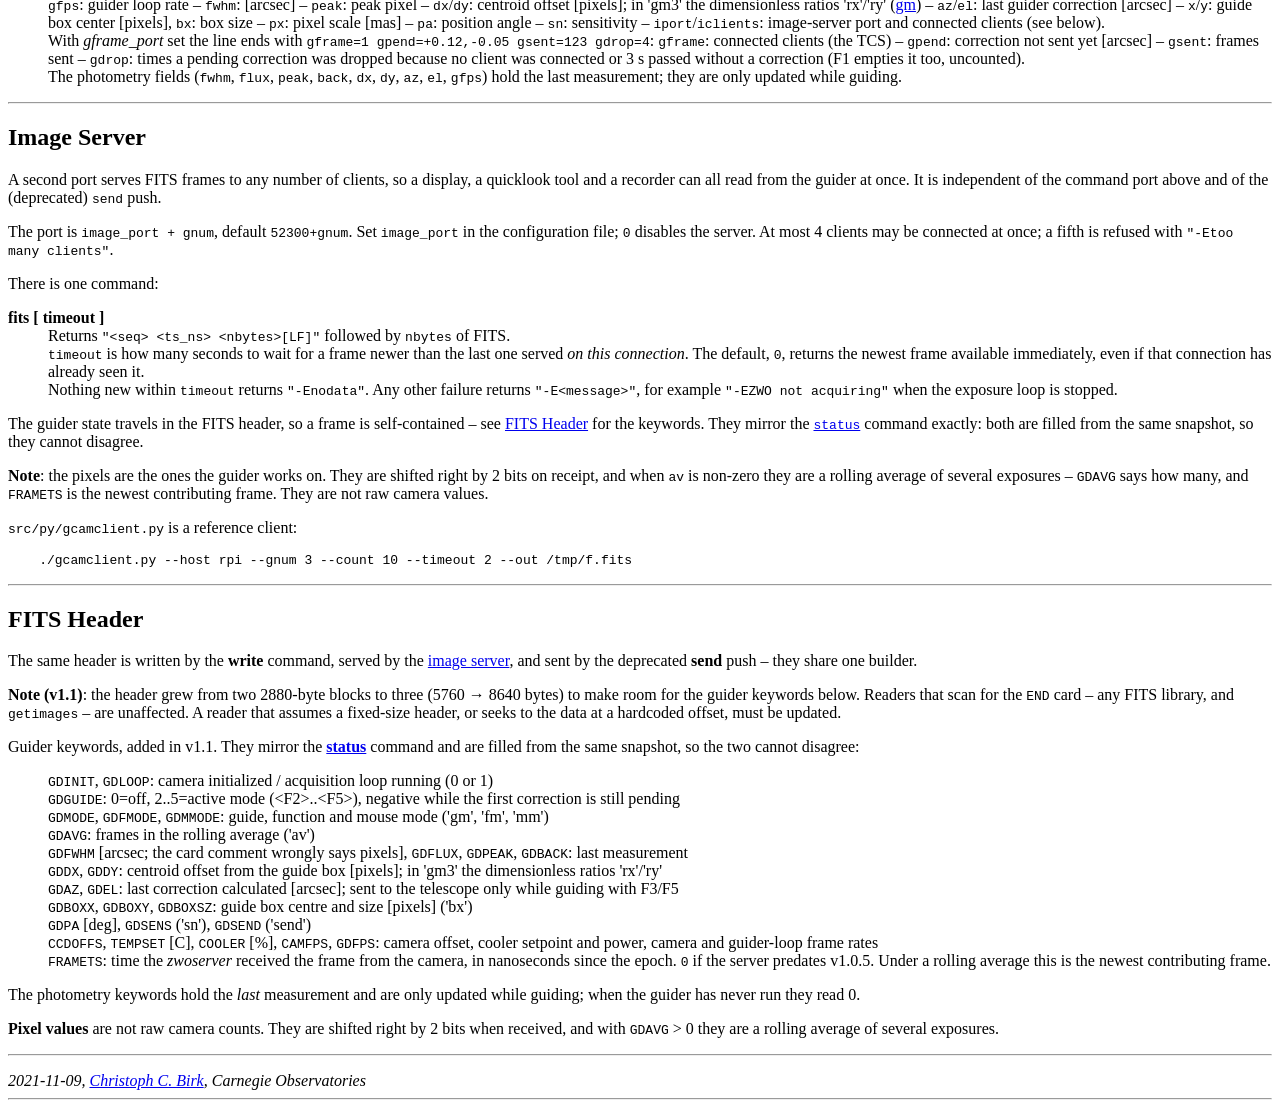
==== commit b1e4a416: "Merge pull request #49 from wschoenell/docs/gcam-guide-modes docs: gcam manual -- the guide modes (g" ====
--- a/docs/ZWO/zwogcam.html
+++ b/docs/ZWO/zwogcam.html
@@ -189,7 +189,9 @@
 <dl><b>v0.355</b> (2023-12-21) </dt> 
 <dt><li>Use the (dimenionless) ratios 'dx' and 'dy' as a criterion whether
     to send a correction to the telescope and guider probes.  </dt>
-<dd>Require [abs(dx) .gt. 0.1] AND [abs(dy) .gt. 0.05]  </dd>
+<dd>Require [abs(dx) .gt. 0.1] OR [abs(dy) .gt. 0.05]  </dd>
+<dd><b>Corrected 2026-11</b>: this line said AND; the code tests OR
+    (<a href="#gm">gm</a>). </dd>
 <dt><li>Plot 'dx' and 'dy' on the 'tc' and 'fw' plots (temporary feature). <dt>
 <dt><li>The '-mp' (PFS) mode automatically applies the switch '-o -10,85'  </dt>
 </dl>
@@ -197,6 +199,7 @@
 <dl><b>v0.354</b> (2023-12-20) </dt> 
 <dt><li>Added a second (optional) parameter for the "gm" command. That parameter
     may be 't' or 'p' and is only relevant in 'gm3' mode. </dt>
+<dd><b>Note (2026-11)</b>: 'gm4' (v0.407) uses it too. </dd>
 <dt><li>In 'gm3' mode, limit sending corrections and graph updates to once every 
     5 seconds or every 'av+1' frames, whatever is longer. </dt>
 </dl>
@@ -230,6 +233,8 @@
 <dl><b>v0.347</b> (2023-12-08) </dt> 
 <dt><li>The EDS-801 message is sent every 'av' frames or 1 second,
     but never faster than 'tf'.  </dt>
+<dd><b>Note (2026-11)</b>: the code sends it once a second, in 'gm1' and
+    'gm5' only; the 'av' condition is commented out. </dd>
 <dt><li>Send EDS-82i messages (format: 82%d; %.1f %.1f ).  </dt>
 <dd>All cursors are sent at startup; thereafter only when a cursor position changes. </dd>
 <dd>Please note the spaces before and after the cursor coordinates. </dd>
@@ -248,6 +253,9 @@
 
 <dl><b>v0.344</b> (2023-10-31) </dt> 
 <dt><li>Send guider corrections (and EDS 801 messages) only every 'av' frame.  </dt>
+<dd><b>Note (2026-11)</b>: no longer so. 'gm1', 'gm4' and 'gm5' correct
+    every frame and use 'av' in the derivative term; only 'gm3' waits
+    'av'+1 frames (<a href="#gm">gm</a>). </dd>
 <dt><li>Keep open EDS connection during guiding (do not close the
      socket after each message).  </dt>
 </dl>
@@ -341,6 +349,8 @@
 <dt><li>Fixed the "gm" command (guider mode). </dt>
 <dd>The 'gm' parameter is the guider number by default. </dd>
 <dd>It is used in the "gpaer#" command in "mm2" mode. <dd>
+<dd><b>Note (2026-11)</b>: no longer so. "mm2" sends "gpaer#" with the
+    guider number ('-g'); 'gm' is not used. </dd>
 </dl>
 
 <dl><b>v0.323</b> (2023-04-28) </dt> 
@@ -375,6 +385,7 @@
 <dt><li>Changed some defaults:  </dt>
 <dd>-r: 'rosign' = -1 </dd>
 <dd>-e: 'elsign' =  0 </dd>
+<dd><b>Note (2026-11)</b>: the defaults are back to -e -1, -r 0. </dd>
 <dt><li>Take care of some more compiler warnings.  </dt>
 </dl>
 
@@ -396,6 +407,8 @@
 <dt><li>Implement the 'gm' command ('guider mode' {1=PR,2=SH,3=SV}).  </dt>
 <dd>In 'mm-2' (mm2) mouse mode this is the probe parameter of the 'gpaer' command. </dd>
 <dd>Eg. 'gm3' moves both probes (slitviewer mode). </dd>
+<dd><b>Note (2026-11)</b>: no longer so. "mm-2" always sends "gpaer3"
+    (both probes), whatever 'gm' is. </dd>
 <dt><li>Added the '-s' switch to preset the SH-image <em>SendHost</em>.  </dt>
 <dt><li>Use a separate 'sendFrame' number when sending images to 
      the <em>SendHost</em>. </dt>
@@ -502,8 +515,6 @@
 <dd><i>offy 85</i>: "-o"  </dd>
 <dd><i>px 53</i>: pixel scale [milli-arcsec] ('px')   </dd>
 <dd><i>lmag</i>: lupe magnification ('lmag')  </dd>
-<dd><i>sm 2</i>: display smoothing, iterations of the box-car filter ('sm');
-    <tt>0</tt> turns it off. Display only, not the guiding. [default=1]  </dd>
 <dd><i>pct 60</i>: percent scaling ('pct)  </dd>
 <dd><i>bkg 24</i>: background scaling ('bkg')  </dd>
 <dd><i>span 5000</i>: imacs scaling ('span')   </dd>
@@ -546,7 +557,7 @@
 <p>
 <dt>"-t" telescope: </dt>
 <dd>-t2: Clay (host=mag2tcs, port=5801 or 5810+rotatorPort) </dd>
-<dd>-t1: Baade (host=mag1tcs, port=5801) </dd>
+<dd>-t1: Baade (host=mag1tcs, port=5801 or 5810+rotatorPort) </dd>
 <dd>-t0: no telescope [default] </dd>
 <p> </p>
 <dt>"-g" # {1,2,3}: </dt>
@@ -569,8 +580,9 @@
 <dt>"-r" rosign { -1 , +1 , 0 }: [default=0] </dt>
 <dd>rotator   sign in the camera angle formula 'PA = angle +elsign*ELEVATION +rosign*ROTATORE' </dd>
 <p> </p>
-<dt>"-i" parity { -1 , +1 }: [default=+1] 
-<dd>Parity for the compass "L" display. </dd>
+<dt>"-i" parity { -1 , +1 }: [default=-1]
+<dd>Parity for the compass "L" display and for turning box offsets into
+    telescope and probe corrections (flip X). </dd>
 <p> </p>
 <dt>"-v": vertical layout </dt>
 </dl>
@@ -634,9 +646,11 @@
 <dt><b>F3</b> </dt>
 <dd>start guiding (send corrections to TCS)  </dd>
 <dt><b>F4</b> </dt>
-<dd>move the guide-box to the centeroid and then start calculating  </dd>
+<dd>move the guide-box to the centeroid and then start calculating
+    ('gm1' and 'gm5'; in 'gm3' and 'gm4' the box stays put, as with F2)  </dd>
 <dt><b>F5</b> </dt>
-<dd>move the guide-box to the centeroid and the start guiding  </dd>
+<dd>move the guide-box to the centeroid and the start guiding
+    ('gm1' and 'gm5'; in 'gm3' and 'gm4' the box stays put, as with F3)  </dd>
 <dt><b>F9</b> </dt>
 <dd>send 'gpfld#' to the TCSIS, where '#' is the value of '-g gnum'. </dd>
 <dt><b>F10</b> </dt>
@@ -660,15 +674,79 @@
 <dd>left click while holding down the right mouse button: move the full distance 
     (requires "Control" key)</dd>
 <dd>1 (or b): move guider box to the mouse position. Shows "bx" on mm label when active. </dd>
-<dd>2 (or p): move guider probe to the mouse position (not available for SV). Shows "pr" on mm label when active. </dd>
-<dd>-2 (or t): move the SH- and PR-probes and the telescope to the mouse position. Shows "tl" on mm label when active. </dd>
-<dd>3 (or c): move the telescope to the mouse position. Shows "pt" on mm label when active. </dd>
-<p> </p>
-<dt><b>gm</b> # </dt>
-<dd>guider mode (paramter in 'gpaer' command when using mm-2 or mm2).  </dd>
-<p> </p>
-<dt><b>sh</b> # </dt> 
-<dd>Shack-Hartman (mask) mode ('flag' in the header when sending data on port 5700).  </dd>
+<dd>2 (or p): move this guider's probe ('gpaer#', '#' = '-g') to the mouse position ('gm1' and 'gm2' only). Shows "pr" on mm label when active. </dd>
+<dd>-2 (or c): coordinated: move both probes ('gpaer3') and the telescope to the mouse position ('gm3' and 'gm4' only). Shows "cd" on mm label when active. </dd>
+<dd>3 (or t): move the telescope to the mouse position. Shows "tl" on mm label when active. </dd>
+<dd>In 'gm5' the mouse mode cannot be changed. </dd>
+<p> </p>
+<a name="gm"></a>
+<dt><b>gm</b> #[t|p] <img src="./new.gif"> </dt>
+<dd>Guider mode {1..5}: selects the guide loop that F2..F5 start.
+    The default is the guider number ('-g'), or <i>gmode</i> and
+    <i>gmpar</i> in the <a href="#inifile">.ini file</a>.
+    It cannot be changed while guiding (F1 first). </dd>
+<dd>
+<table border>
+<tr><th>gm</th>
+    <th>name</th>
+    <th>measures</th>
+    <th>correction</th>
+    <th>mm</th>
+    </tr>
+<tr><td>1</td>
+    <td>PR: guide probe</td>
+    <td>2-dim gauss fit to the star in the box: 'dx', 'dy' [pixels]
+        from the box center, 'fw' [arcsec], 'tc' </td>
+    <td>every frame: (error + ('av'+1) * its change since the last
+        frame) * 0.35 (0.2 for a poor fit) * 'sn'.
+        EDS-801 and 82i (cursors 1 and 5) once a second. </td>
+    <td>1, 2, 3</td>
+    </tr>
+<tr><td>2</td>
+    <td>SH: Shack-Hartmann</td>
+    <td>nothing: there is no guide loop, F2..F5 report
+        "invalid guider mode" </td>
+    <td>none. As the start-up mode it sets the 'sh' flag in the
+        FITS header. </td>
+    <td>1, 2, 3</td>
+    </tr>
+<tr><td>3</td>
+    <td>SV: slitviewer, quadrants</td>
+    <td>sums the pixels left/right and above/below the cross hair:
+        ratios 'rx', 'ry' (dimensionless) </td>
+    <td>a fixed 0.1" * 'sn' step in the direction of the sign, if
+        abs(rx) &gt; 0.1 <b>or</b> abs(ry) &gt; 0.05; at most once
+        every 5 seconds or every 'av'+1 frames, whichever is longer. </td>
+    <td>1, -2, 3</td>
+    </tr>
+<tr><td>4</td>
+    <td>SV: slitviewer, fit</td>
+    <td>'dy' from a 1-dim gauss fit along the slit; 'dx' from the
+        left/right ratio, scaled for the slit width ('sw') </td>
+    <td>every frame in which 'dx' or 'dy', including the 'av' term,
+        exceeds 0.05": * 0.35 (0.2) * 'sn'. </td>
+    <td>1, -2, 3</td>
+    </tr>
+<tr><td>5</td>
+    <td>SV: offset guiding on a field star</td>
+    <td>as 'gm1', on a field star in the box (<i>cursor5</i>);
+        <i>cursor4</i> marks the object on the slit </td>
+    <td>as 'gm1'. When the position angle changes, the box is rotated
+        around <i>cursor4</i>. Cursors 4 and 5 cannot be moved while
+        guiding. </td>
+    <td>no change</td>
+    </tr>
+</table>
+</dd>
+<dd>'t' or 'p' (<i>gmpar</i>) matters in 'gm3' and 'gm4' only: 't'
+    corrects the telescope, 'p' also moves both guider probes by the
+    opposite amount ('gpaer3'). The mode box shows e.g. "gm 4t". </dd>
+<dd>Only 'gm1' and 'gm5' send EDS-801 messages. </dd>
+<dd>Graph labels: 'gm1', 'gm5': tc, fw, AZ, EL;
+    'gm3': rx, ry, AZ, EL; 'gm4': tc, fw, X, Y. </dd>
+<p> </p>
+<dt><b>sh</b> # </dt>
+<dd>Shack-Hartman (mask) mode: a flag in the FITS header ('SH'); it changes nothing else.  </dd>
 <p> </p>
 
 <dt><b>xys <i> c x y</i> </b> </dt>
@@ -682,6 +760,8 @@
 <dd>send the guider images to the 'SendHost' (Menu: GuiderX--SendHost)
     via TCP/IP every '#' seconds; '0' means 'off'. </dd>
 <dd>Without parameter the GUI will send one file. </dd>
+<dd><b>Deprecated</b>: superseded by the <a href="#imageserver">image
+    server</a> and scheduled for removal. </dd>
 <dt><b>write [#]</b> </dt>
 <dd>writes the next '#' images to disk as FITS files (default=1)  </dd>
 <p> </p>
@@ -702,8 +782,6 @@
 <dd>Smooth the displayed image using the box-car (4,2,1, weights) algorithm,
     running '#' iterations ('0' turns off the smoothing).  
     Please note, this does <b>not</b> affect the guiding. </dd>
-<dd>The <a href="#inifile">configuration file</a> keyword <i>sm</i> sets the
-    value at startup [default=1]. </dd>
 <p> </p>
 <dt><b>sw</b> # </dt>
 <dd>Set the slit width for the "gm4" fit (default=6 [pixels]).
@@ -736,7 +814,8 @@
 <li>"mask on"
 </ul>
 <dt>The mask will be stored in GCAMZWOPATH or /opt/gcamzwo if not set, as a file named 
-    "zwoSERIALNUMBER_gggg.mask" 
+    "zwoSERIALNUMBER_gggg.mask", or "zwoSERIALNUMBER_gggg_offx_offy.mask"
+    when an offset ('-o', <i>offx</i>/<i>offy</i>) is set,
     and automatically loaded at startup of the <em>zwogcam</em>
     ('gggg' is the geometry).
 </dt>
@@ -809,7 +888,7 @@
 <p>
 xterm&gt; nc localhost 52201
 <br>version<return>
-<br>0.332
+<br>1.2
 <br>^D
 <br>xterm&gt;
 
@@ -824,7 +903,7 @@
 <dd>equivalent of "F3" on the keyboard. </dd>
 <dd>returns "OK". </dd>
 <dt><b>version</b> </dt>
-<dd>returns "0.322" </dd>
+<dd>returns the program version, e.g. "1.2" </dd>
 <a name="status"></a>
 <dt><b>status</b> </dt>
 <dd>returns the current guider state as a single line of
@@ -844,8 +923,10 @@
 <tt>temp</tt>/<tt>setp</tt>/<tt>cooler</tt>: last values read by the
 housekeeping thread (stale if the cooler is off) &ndash;
 <tt>cfps</tt>: camera frame rate, <tt>gfps</tt>: guider loop rate &ndash;
+<tt>fwhm</tt>: [arcsec] &ndash;
 <tt>peak</tt>: peak pixel &ndash;
-<tt>dx</tt>/<tt>dy</tt>: centroid offset [pixels] &ndash;
+<tt>dx</tt>/<tt>dy</tt>: centroid offset [pixels]; in 'gm3' the
+dimensionless ratios 'rx'/'ry' (<a href="#gm">gm</a>) &ndash;
 <tt>az</tt>/<tt>el</tt>: last guider correction [arcsec] &ndash;
 <tt>x</tt>/<tt>y</tt>: guide box center [pixels], <tt>bx</tt>: box size &ndash;
 <tt>px</tt>: pixel scale [mas] &ndash; <tt>pa</tt>: position angle &ndash;
@@ -952,12 +1033,13 @@
 <dd><tt>GDMODE</tt>, <tt>GDFMODE</tt>, <tt>GDMMODE</tt>: guide, function
     and mouse mode ('gm', 'fm', 'mm') </dd>
 <dd><tt>GDAVG</tt>: frames in the rolling average ('av') </dd>
-<dd><tt>GDFWHM</tt> [pixels], <tt>GDFLUX</tt>, <tt>GDPEAK</tt>,
-    <tt>GDBACK</tt>: last measurement </dd>
+<dd><tt>GDFWHM</tt> [arcsec; the card comment wrongly says pixels],
+    <tt>GDFLUX</tt>, <tt>GDPEAK</tt>, <tt>GDBACK</tt>: last
+    measurement </dd>
 <dd><tt>GDDX</tt>, <tt>GDDY</tt>: centroid offset from the guide box
-    [pixels] </dd>
-<dd><tt>GDAZ</tt>, <tt>GDEL</tt>: last correction sent to the telescope
-    [arcsec] </dd>
+    [pixels]; in 'gm3' the dimensionless ratios 'rx'/'ry' </dd>
+<dd><tt>GDAZ</tt>, <tt>GDEL</tt>: last correction calculated [arcsec];
+    sent to the telescope only while guiding with F3/F5 </dd>
 <dd><tt>GDBOXX</tt>, <tt>GDBOXY</tt>, <tt>GDBOXSZ</tt>: guide box centre
     and size [pixels] ('bx') </dd>
 <dd><tt>GDPA</tt> [deg], <tt>GDSENS</tt> ('sn'), <tt>GDSEND</tt>
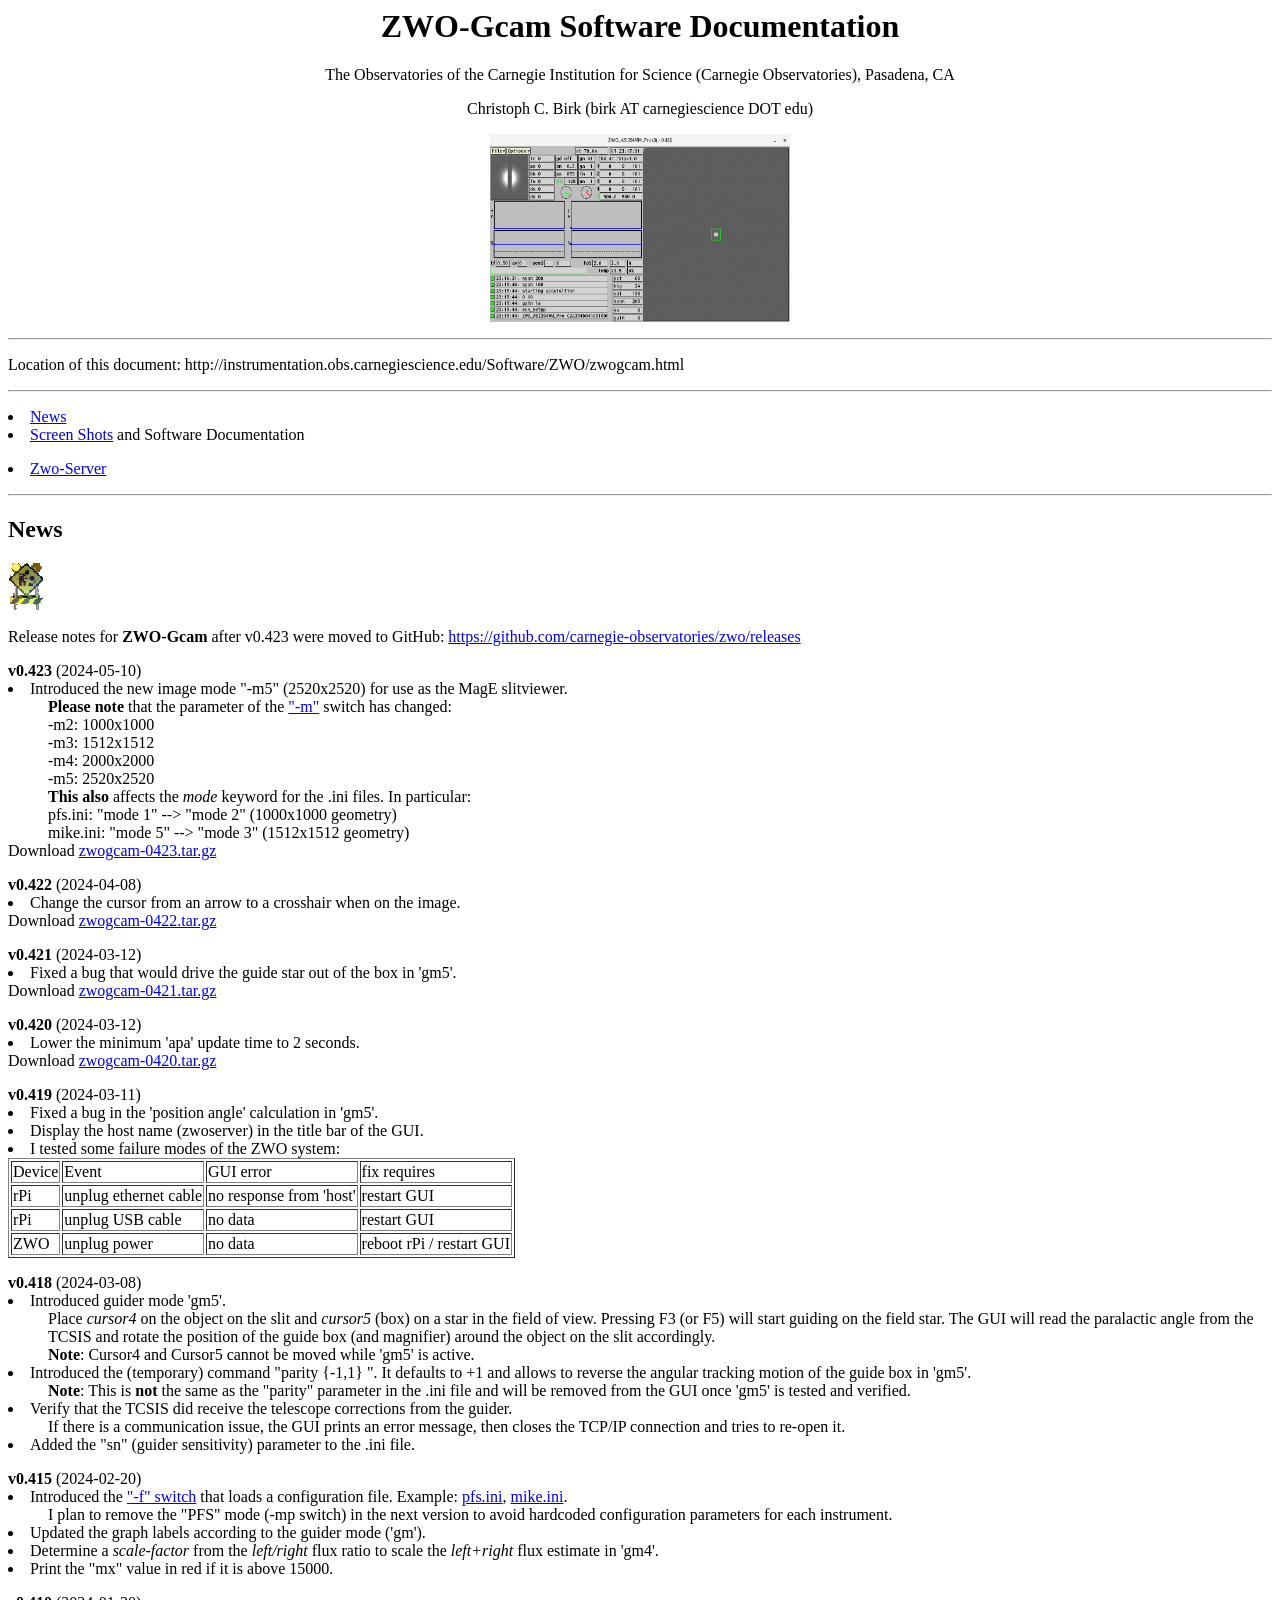
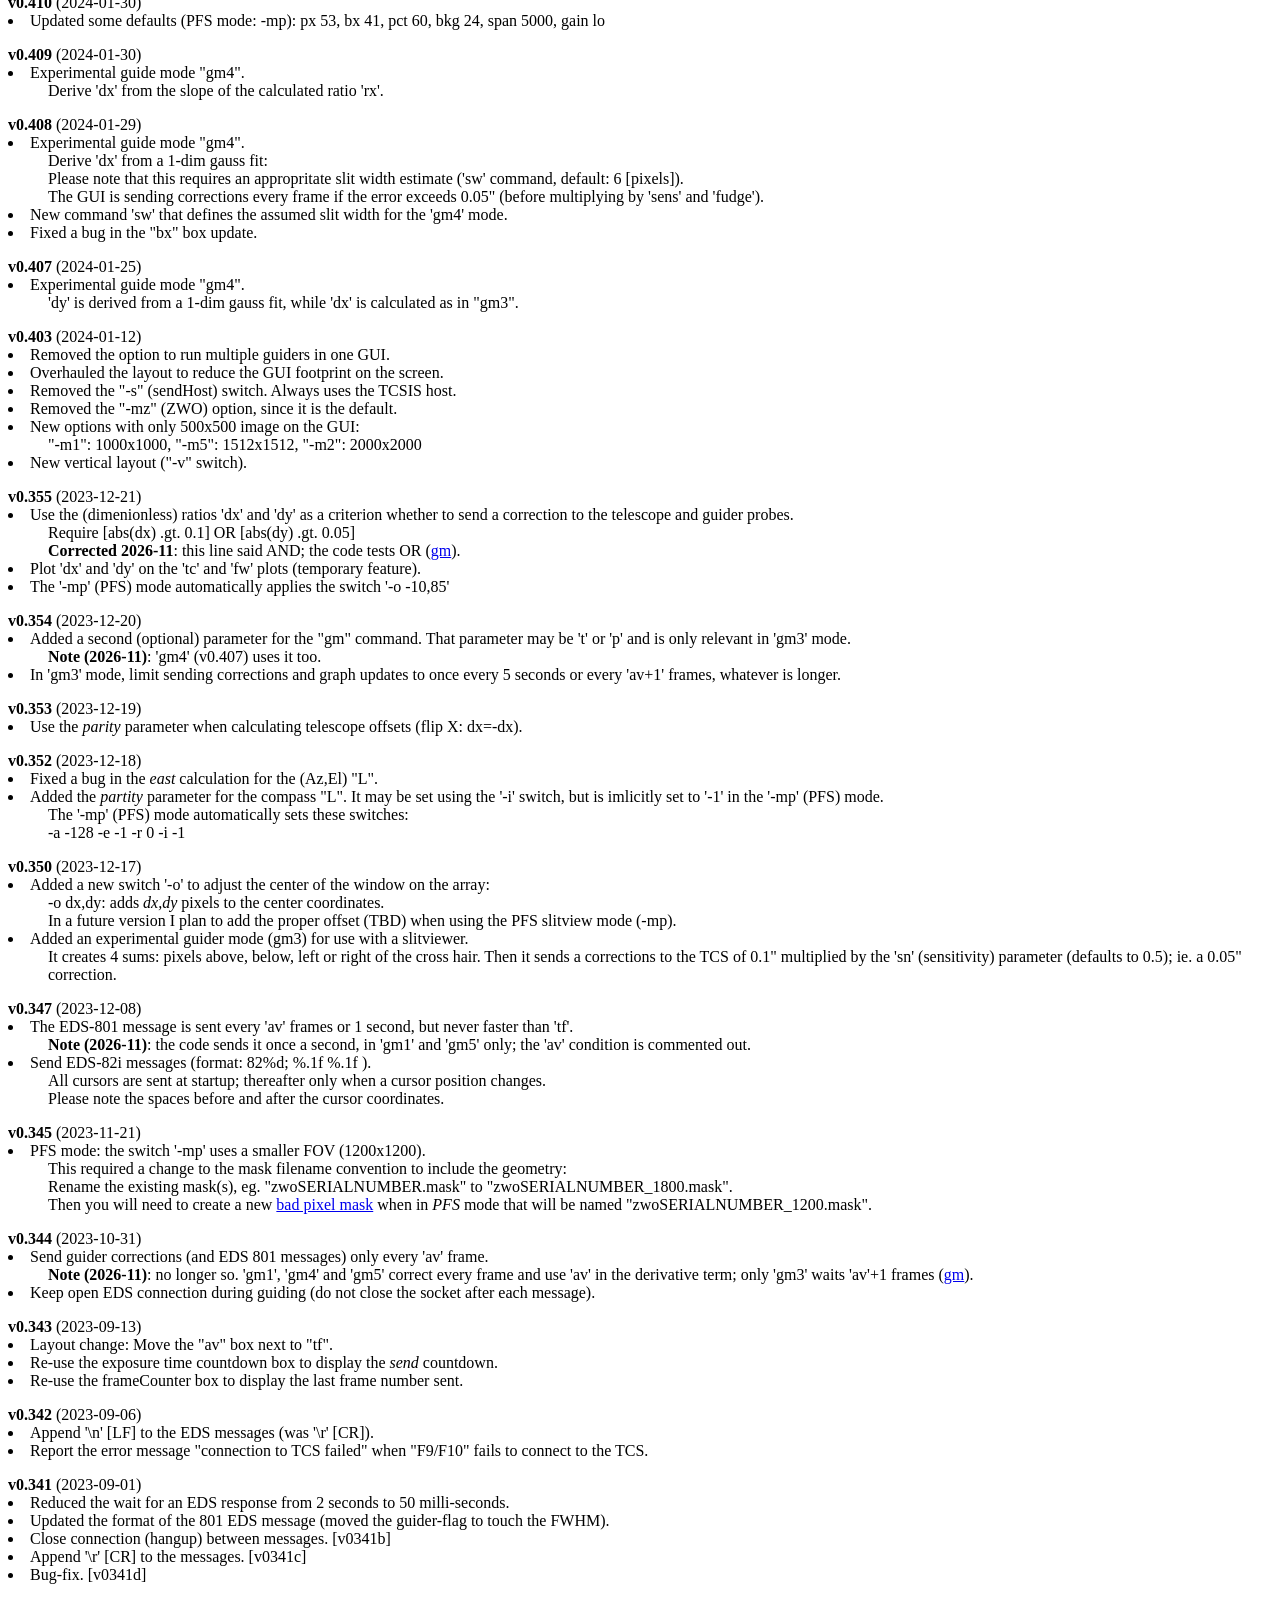
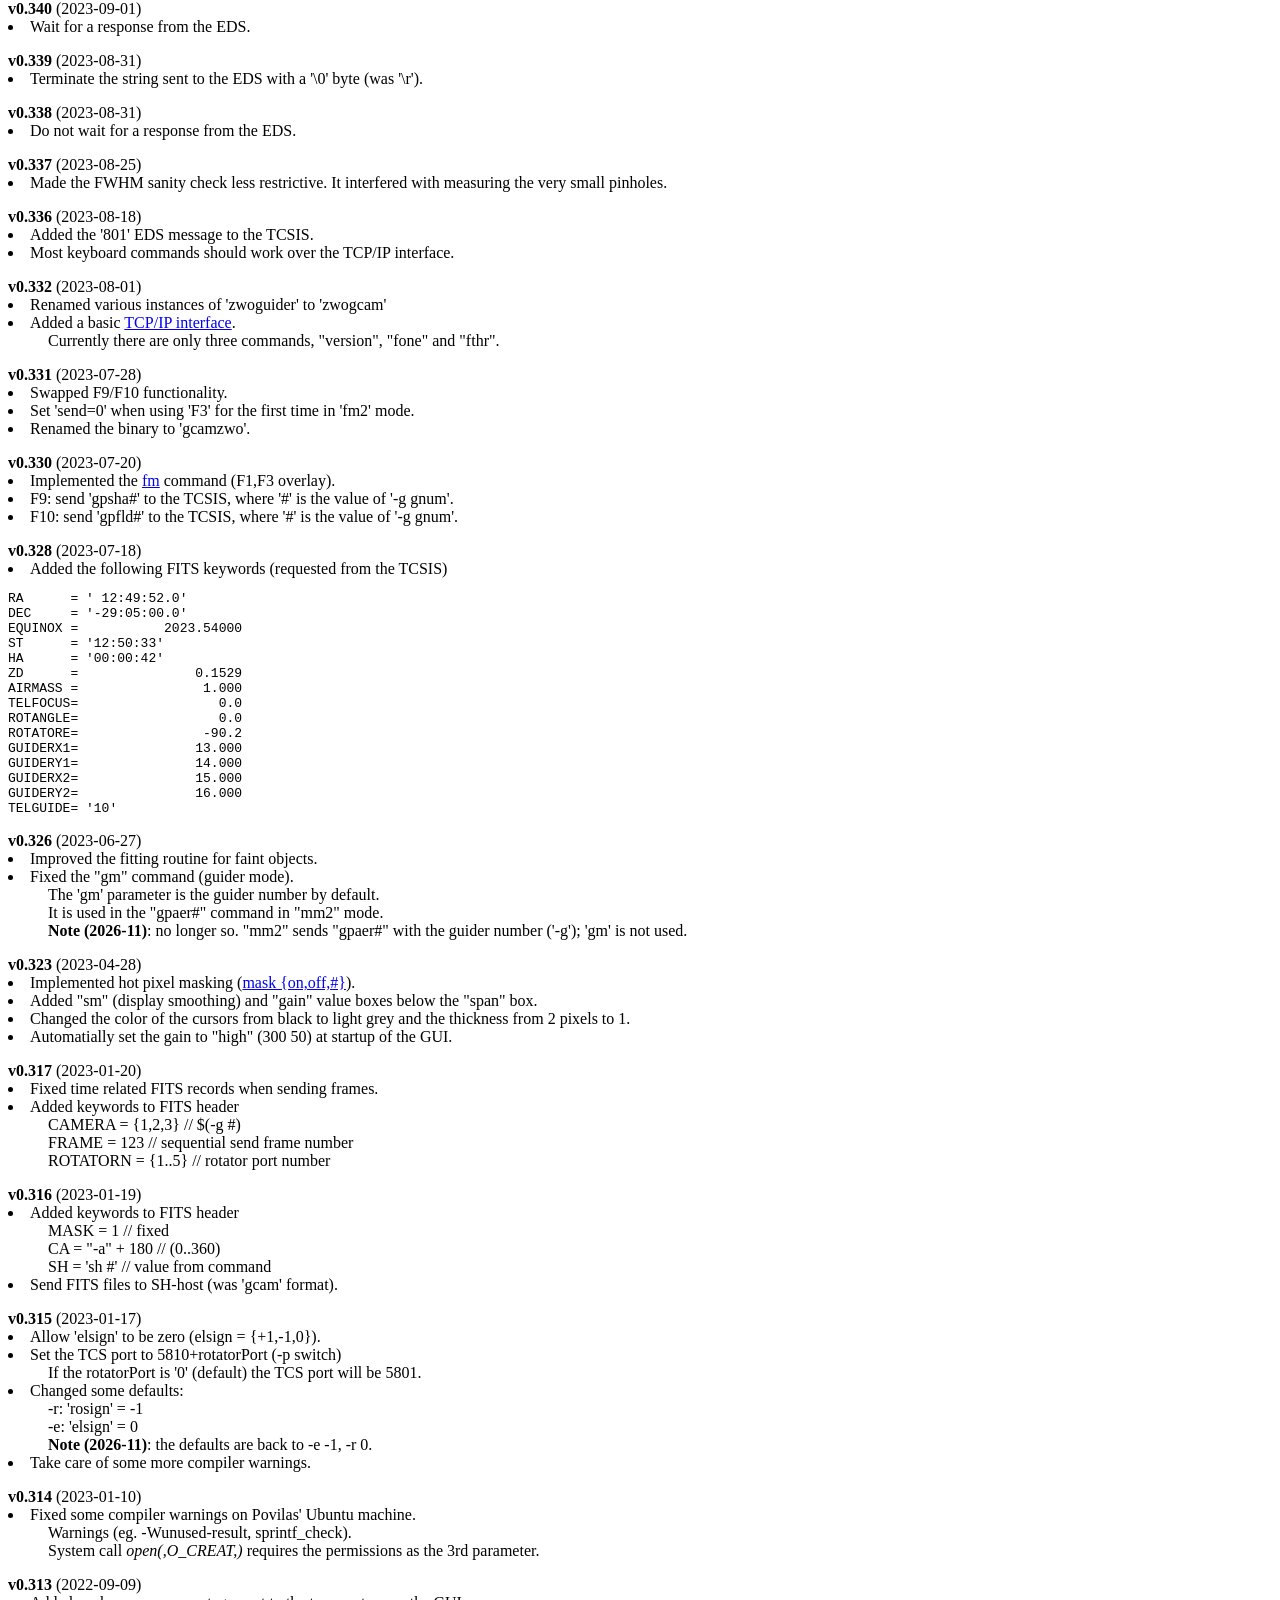
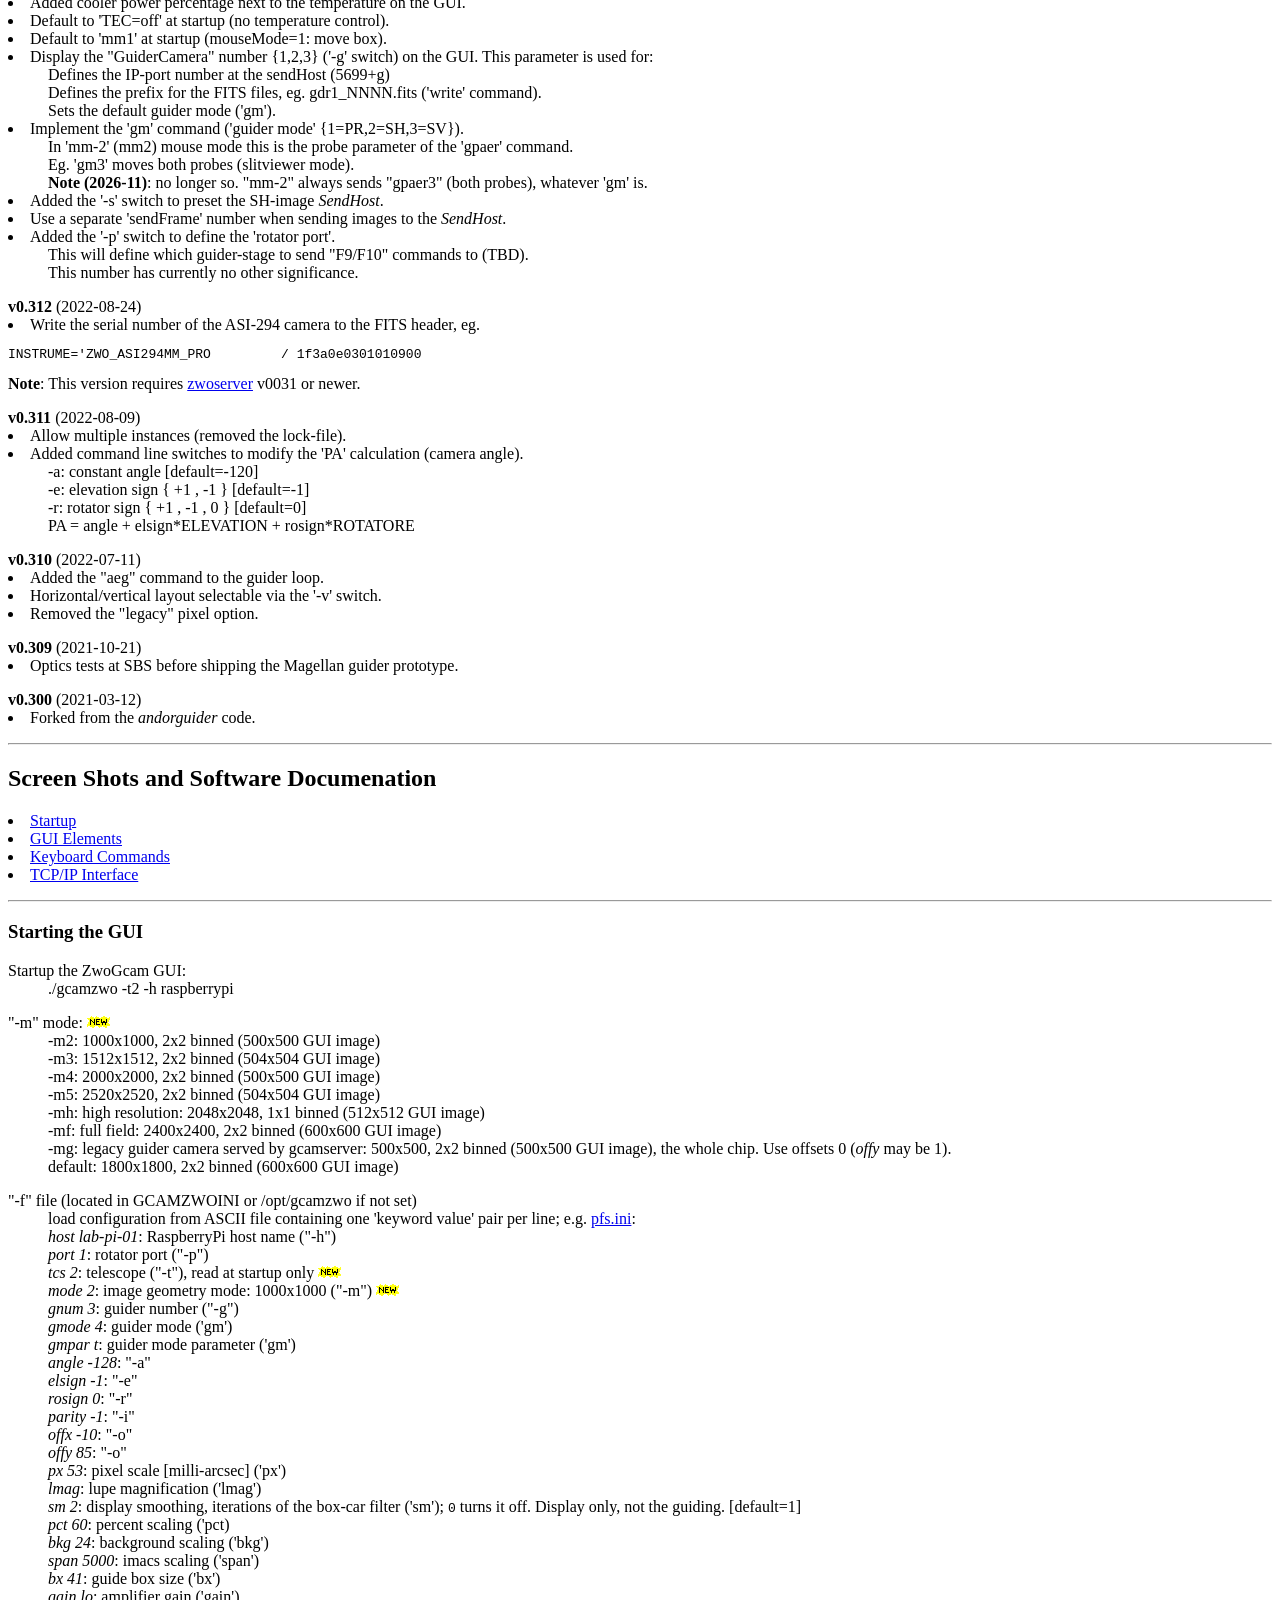
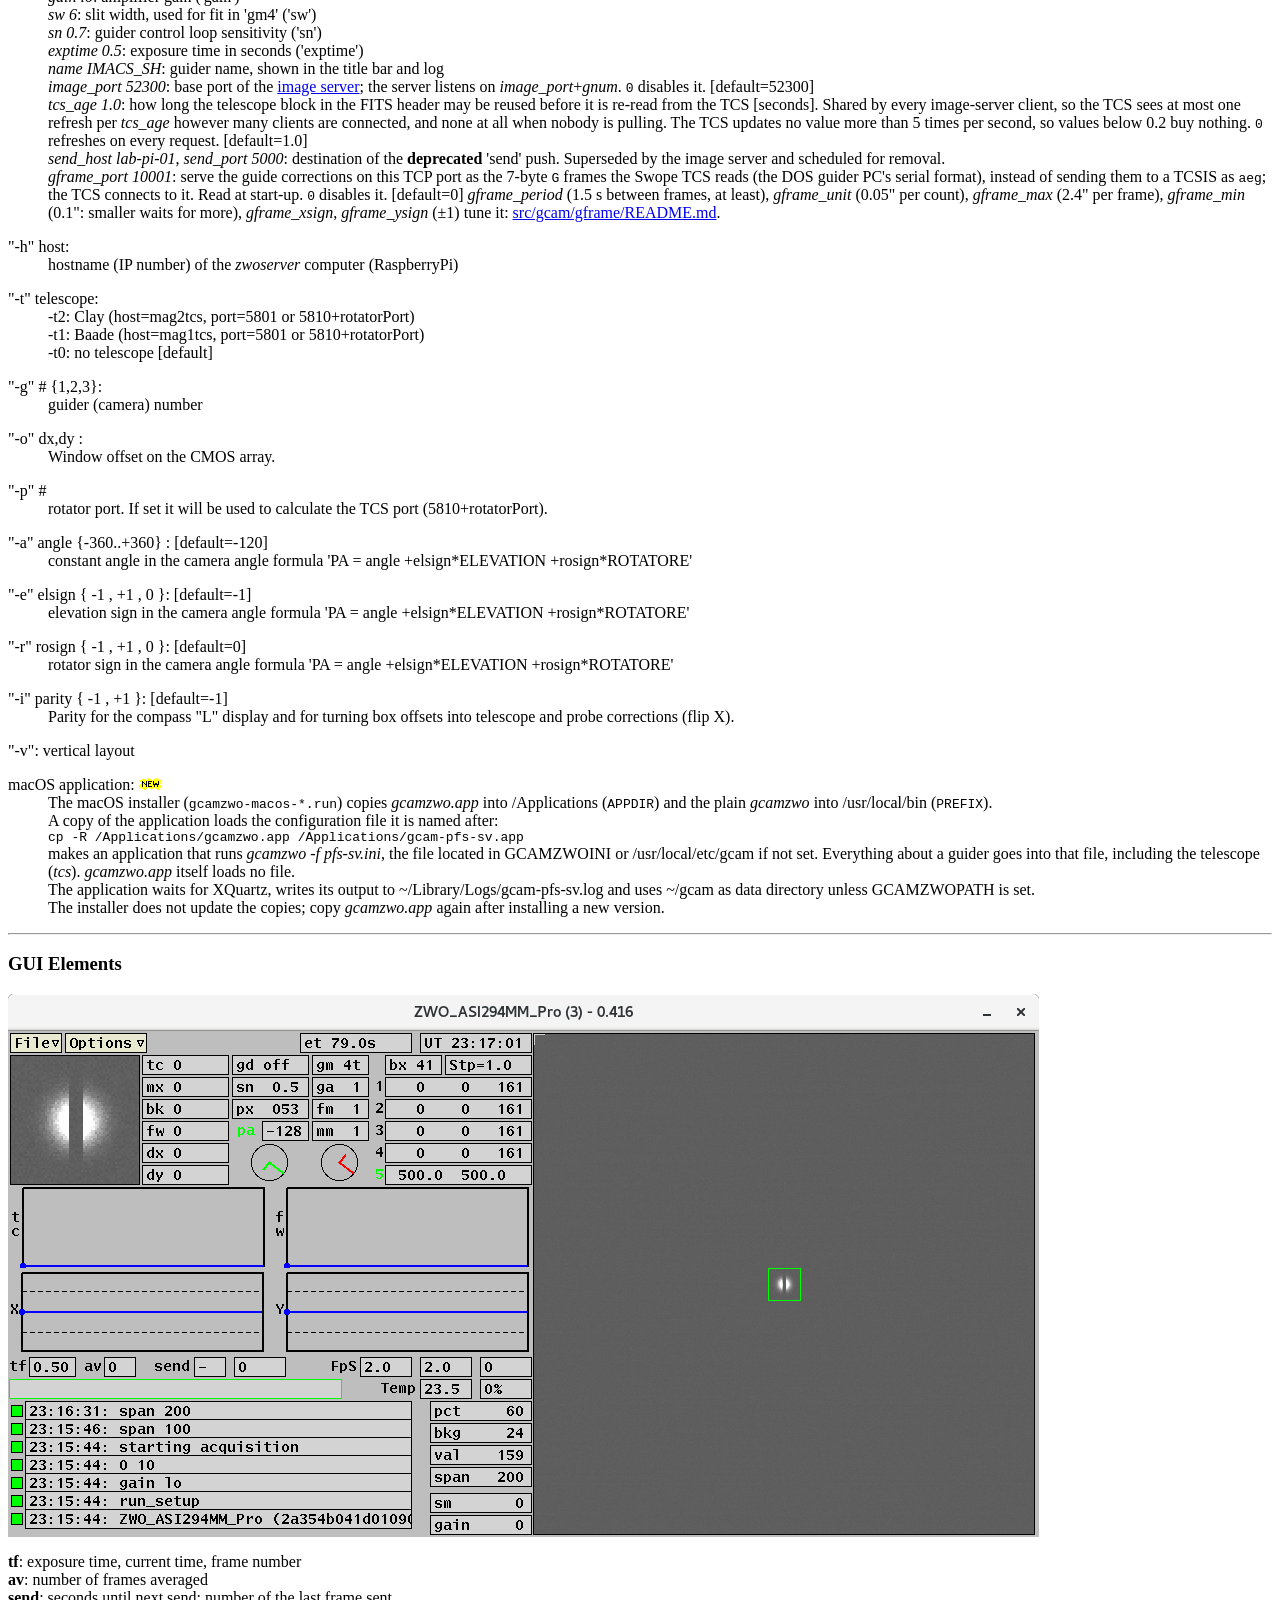
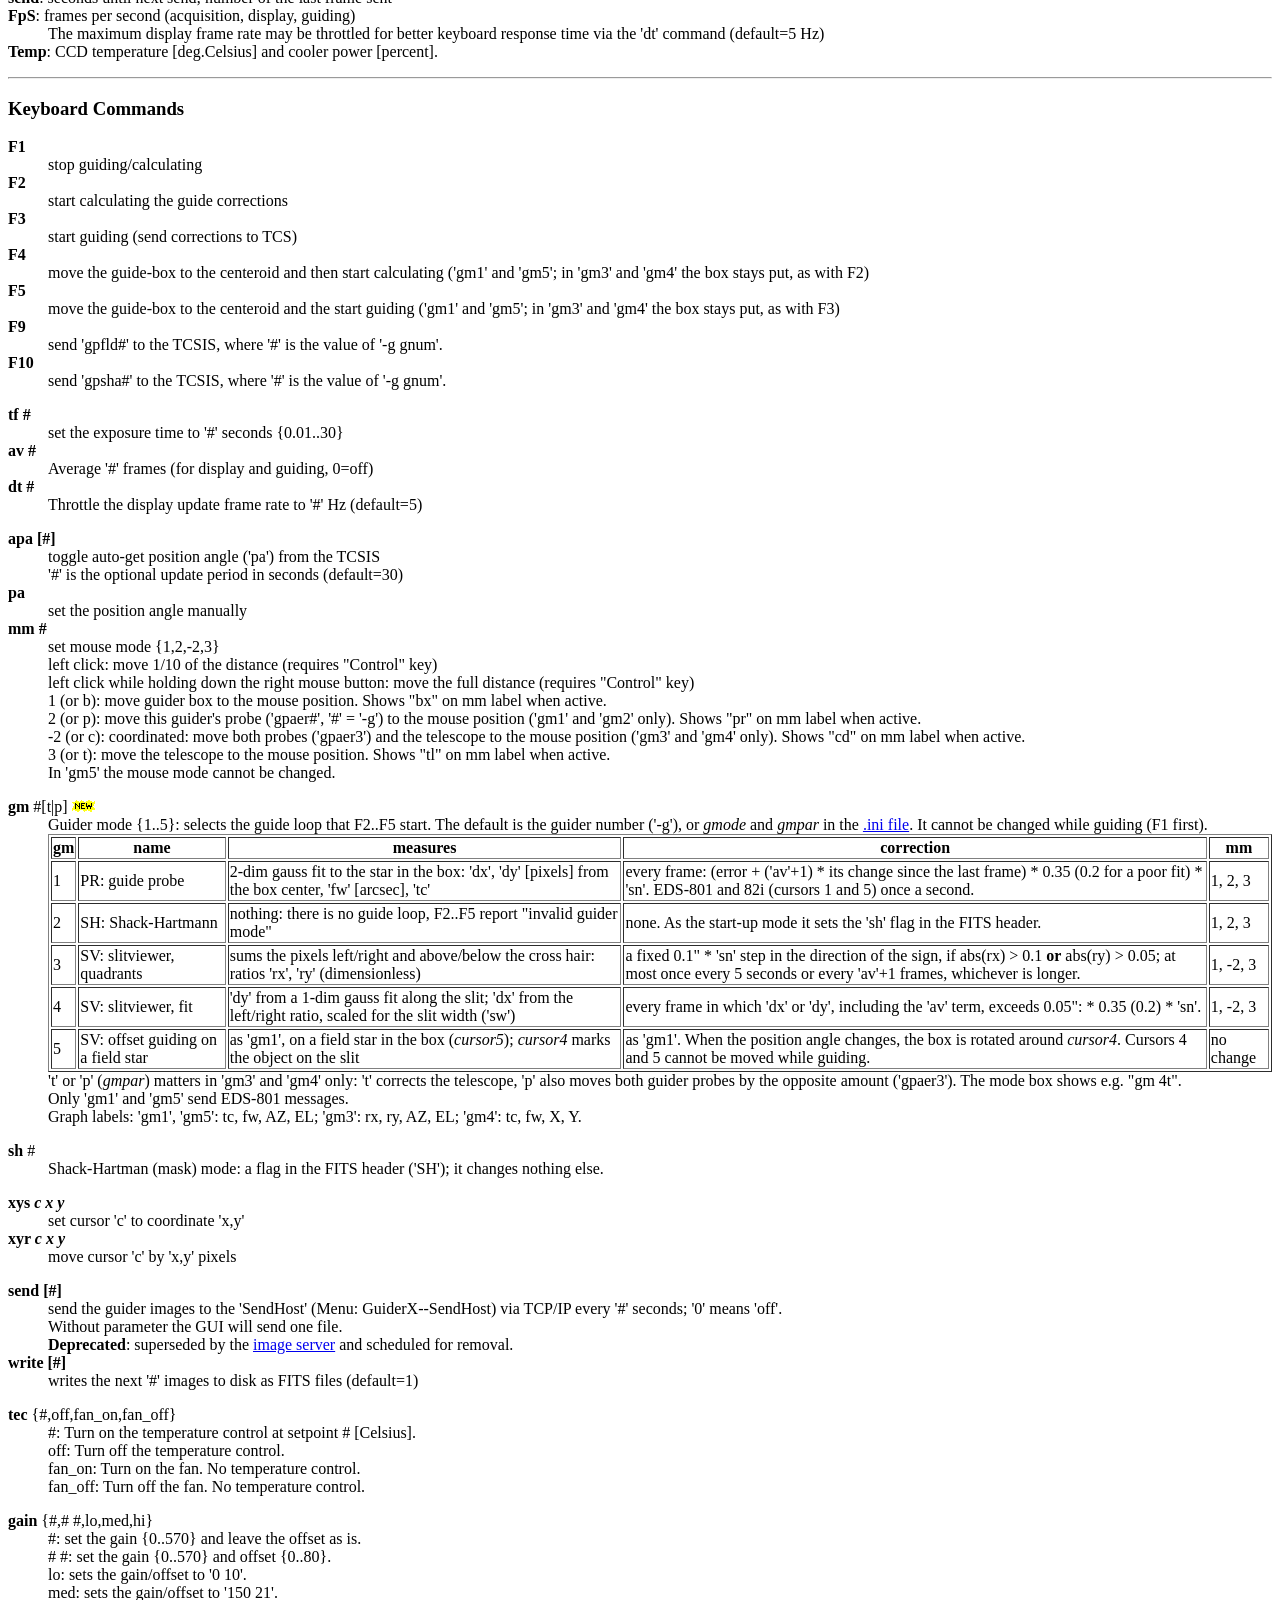
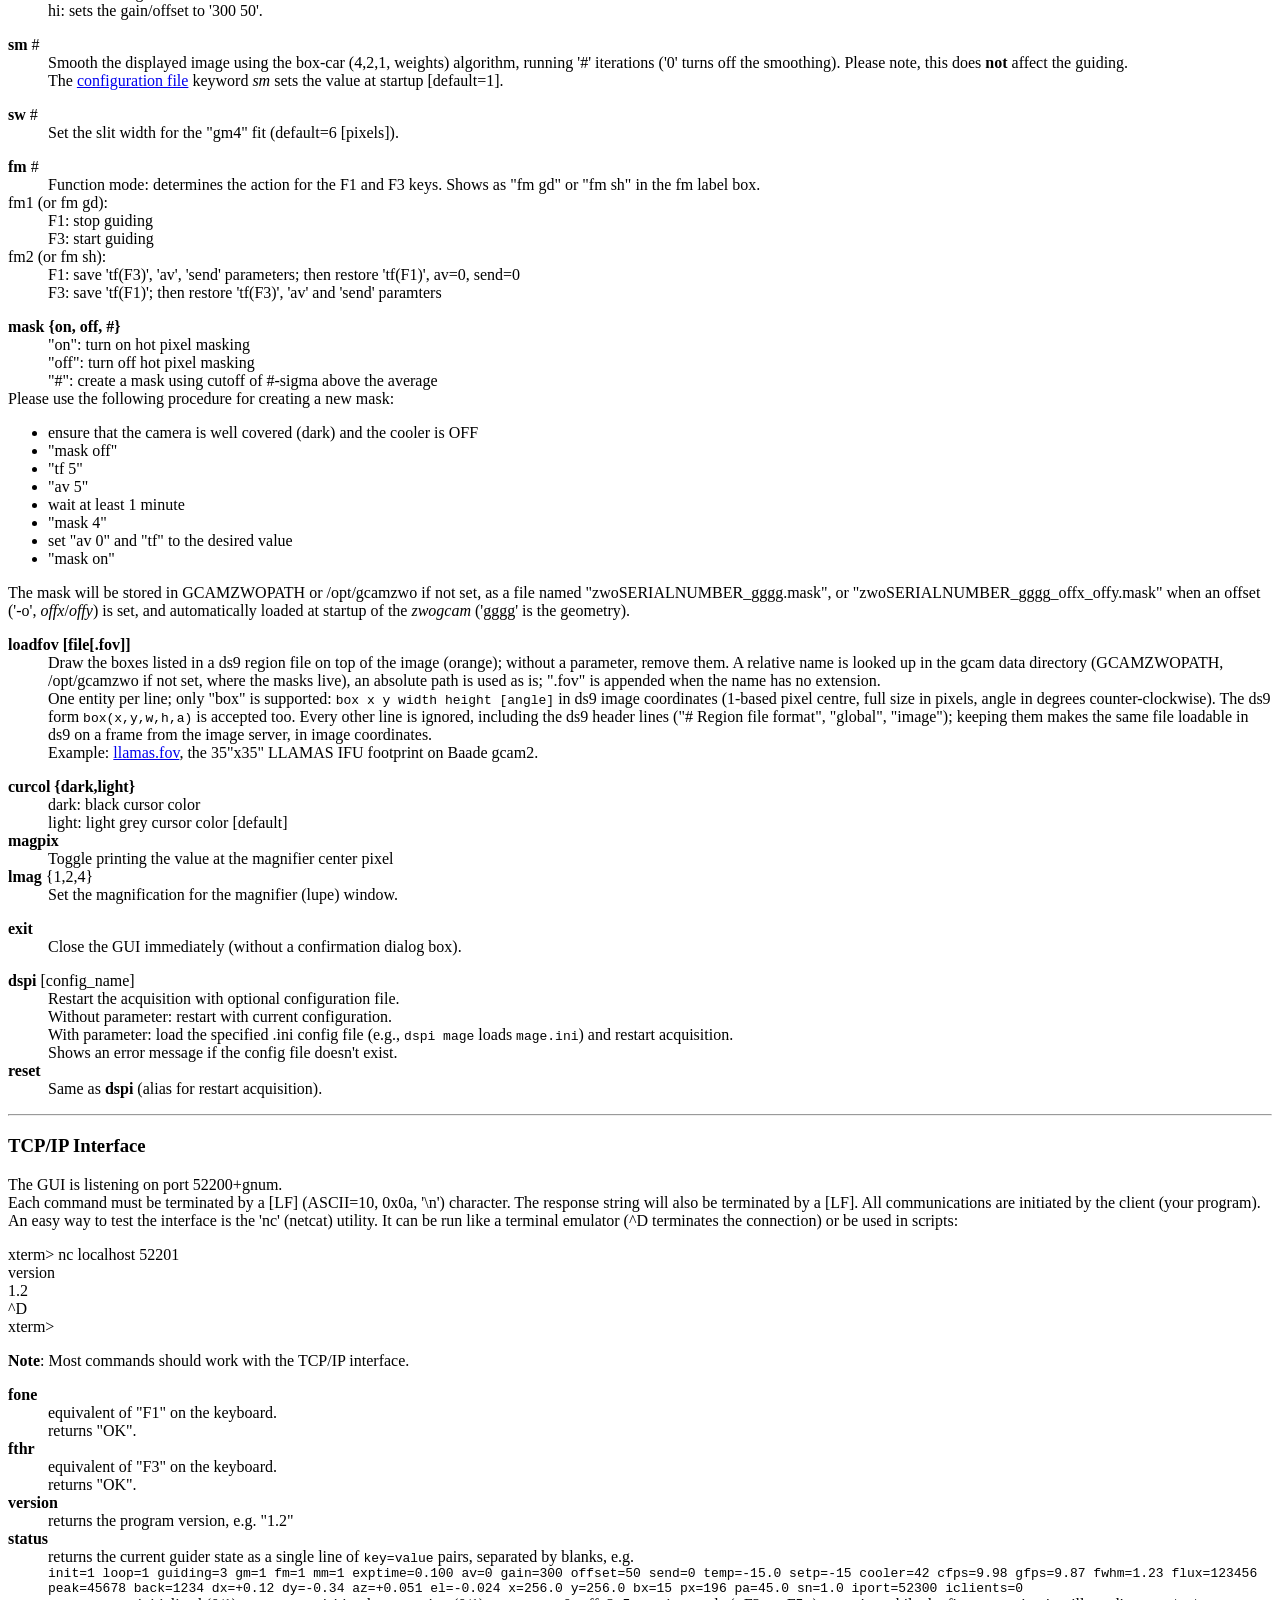
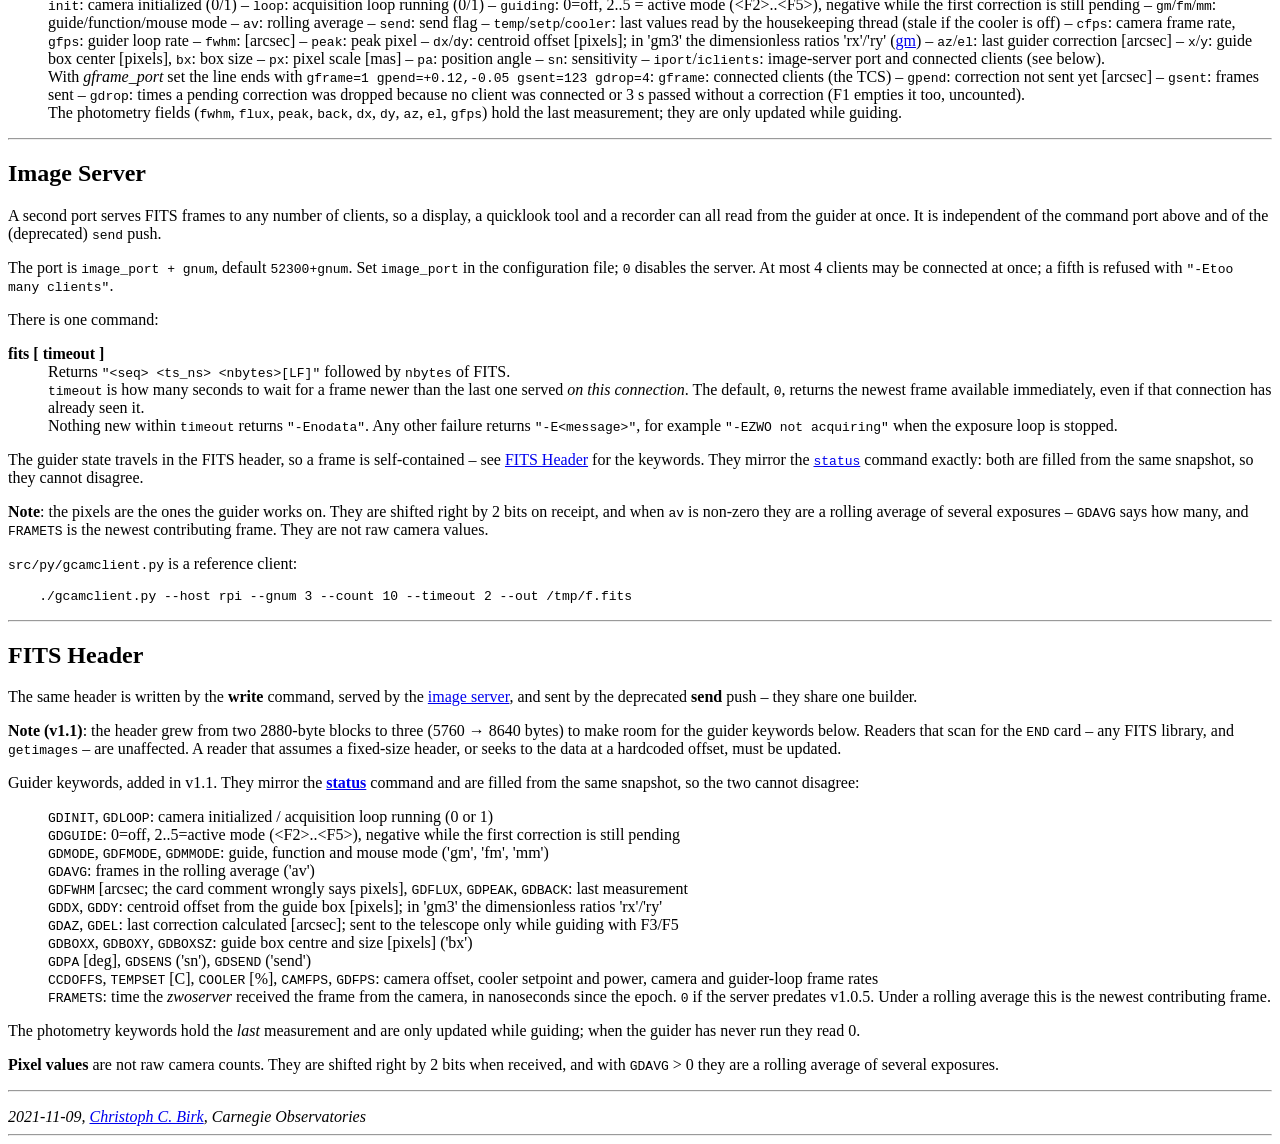
==== commit a34e9481: "Merge pull request #51 from wschoenell/feature/gcam-ini-sm gcam: read the display smoothing 'sm' fro" ====
--- a/docs/ZWO/zwogcam.html
+++ b/docs/ZWO/zwogcam.html
@@ -515,6 +515,8 @@
 <dd><i>offy 85</i>: "-o"  </dd>
 <dd><i>px 53</i>: pixel scale [milli-arcsec] ('px')   </dd>
 <dd><i>lmag</i>: lupe magnification ('lmag')  </dd>
+<dd><i>sm 2</i>: display smoothing, iterations of the box-car filter ('sm');
+    <tt>0</tt> turns it off. Display only, not the guiding. [default=1]  </dd>
 <dd><i>pct 60</i>: percent scaling ('pct)  </dd>
 <dd><i>bkg 24</i>: background scaling ('bkg')  </dd>
 <dd><i>span 5000</i>: imacs scaling ('span')   </dd>
@@ -782,6 +784,8 @@
 <dd>Smooth the displayed image using the box-car (4,2,1, weights) algorithm,
     running '#' iterations ('0' turns off the smoothing).  
     Please note, this does <b>not</b> affect the guiding. </dd>
+<dd>The <a href="#inifile">configuration file</a> keyword <i>sm</i> sets the
+    value at startup [default=1]. </dd>
 <p> </p>
 <dt><b>sw</b> # </dt>
 <dd>Set the slit width for the "gm4" fit (default=6 [pixels]).
